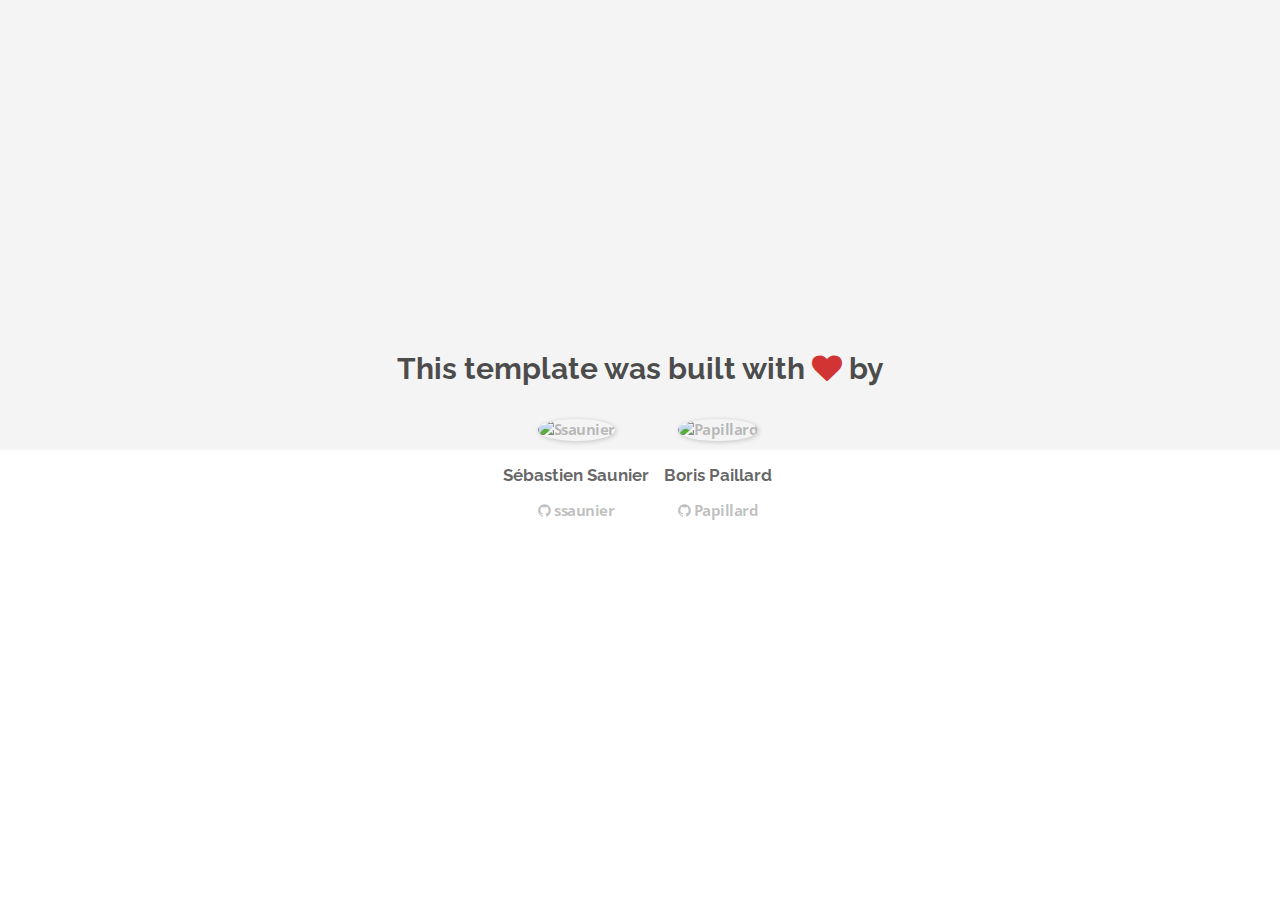
==== about.html @ d8d3a7af "Automated commit at 2017-10-30 10:53:40 UTC by middleman-deploy 2.0.0-alpha" ====
<!doctype html>
<html>
  <head>
    <meta charset="utf-8">
    <meta http-equiv="x-ua-compatible" content="ie=edge">
    <meta name="viewport"
          content="width=device-width, initial-scale=1, shrink-to-fit=no">
    <!-- Use the title from a page's frontmatter if it has one -->
    <title>Le Wagon - Middleman - About</title>
    <link href="stylesheets/application-3c48b980.css" rel="stylesheet" />
    <script src="javascripts/application-93de88c9.js"></script>
    <link href="images/favicon-f15af148.png" rel="icon" type="image/png" />
  </head>
  <body>
    <div id="about">
  <div class="about-content">
    <h1>This template was built with <i class="fa fa-heart"></i> by</h1>
    <ul class="list-inline">
        <li>
<a href="https://kitt.lewagon.com/alumni/ssaunier" target="_blank">            <img src="https://kitt.lewagon.com/placeholder/users/ssaunier" class="img-circle" alt="Ssaunier" />
</a>          <h2>Sébastien Saunier</h2>
          <p>
<a href="https://github.com/ssaunier" target="_blank">              <i class="fa fa-github"></i> ssaunier
</a>          </p>
        </li>
        <li>
<a href="https://kitt.lewagon.com/alumni/Papillard" target="_blank">            <img src="https://kitt.lewagon.com/placeholder/users/Papillard" class="img-circle" alt="Papillard" />
</a>          <h2>Boris Paillard</h2>
          <p>
<a href="https://github.com/Papillard" target="_blank">              <i class="fa fa-github"></i> Papillard
</a>          </p>
        </li>
    </ul>
  </div>
</div>

  </body>
</html>
---- stylesheets/application-3c48b980.css ----
@import url("https://fonts.googleapis.com/css?family=Open+Sans:400,300,700|Raleway:400,100,300,700,500");/*!
 * Bootstrap v3.3.7 (http://getbootstrap.com)
 * Copyright 2011-2016 Twitter, Inc.
 * Licensed under MIT (https://github.com/twbs/bootstrap/blob/master/LICENSE)
 *//*! normalize.css v3.0.3 | MIT License | github.com/necolas/normalize.css */html{font-family:sans-serif;-ms-text-size-adjust:100%;-webkit-text-size-adjust:100%}body{margin:0}article,aside,details,figcaption,figure,footer,header,hgroup,main,menu,nav,section,summary{display:block}audio,canvas,progress,video{display:inline-block;vertical-align:baseline}audio:not([controls]){display:none;height:0}[hidden],template{display:none}a{background-color:transparent}a:active,a:hover{outline:0}abbr[title]{border-bottom:1px dotted}b,strong{font-weight:bold}dfn{font-style:italic}h1{font-size:2em;margin:0.67em 0}mark{background:#ff0;color:#000}small{font-size:80%}sub,sup{font-size:75%;line-height:0;position:relative;vertical-align:baseline}sup{top:-0.5em}sub{bottom:-0.25em}img{border:0}svg:not(:root){overflow:hidden}figure{margin:1em 40px}hr{-webkit-box-sizing:content-box;box-sizing:content-box;height:0}pre{overflow:auto}code,kbd,pre,samp{font-family:monospace, monospace;font-size:1em}button,input,optgroup,select,textarea{color:inherit;font:inherit;margin:0}button{overflow:visible}button,select{text-transform:none}button,html input[type="button"],input[type="reset"],input[type="submit"]{-webkit-appearance:button;cursor:pointer}button[disabled],html input[disabled]{cursor:default}button::-moz-focus-inner,input::-moz-focus-inner{border:0;padding:0}input{line-height:normal}input[type="checkbox"],input[type="radio"]{-webkit-box-sizing:border-box;box-sizing:border-box;padding:0}input[type="number"]::-webkit-inner-spin-button,input[type="number"]::-webkit-outer-spin-button{height:auto}input[type="search"]{-webkit-appearance:textfield;-webkit-box-sizing:content-box;box-sizing:content-box}input[type="search"]::-webkit-search-cancel-button,input[type="search"]::-webkit-search-decoration{-webkit-appearance:none}fieldset{border:1px solid #c0c0c0;margin:0 2px;padding:0.35em 0.625em 0.75em}legend{border:0;padding:0}textarea{overflow:auto}optgroup{font-weight:bold}table{border-collapse:collapse;border-spacing:0}td,th{padding:0}/*! Source: https://github.com/h5bp/html5-boilerplate/blob/master/src/css/main.css */@media print{*,*:before,*:after{background:transparent !important;color:#000 !important;-webkit-box-shadow:none !important;box-shadow:none !important;text-shadow:none !important}a,a:visited{text-decoration:underline}a[href]:after{content:" (" attr(href) ")"}abbr[title]:after{content:" (" attr(title) ")"}a[href^="#"]:after,a[href^="javascript:"]:after{content:""}pre,blockquote{border:1px solid #999;page-break-inside:avoid}thead{display:table-header-group}tr,img{page-break-inside:avoid}img{max-width:100% !important}p,h2,h3{orphans:3;widows:3}h2,h3{page-break-after:avoid}.navbar{display:none}.btn>.caret,.dropup>.btn>.caret{border-top-color:#000 !important}.label{border:1px solid #000}.table{border-collapse:collapse !important}.table td,.table th{background-color:#fff !important}.table-bordered th,.table-bordered td{border:1px solid #ddd !important}}@font-face{font-family:'Glyphicons Halflings';src:url("../assets/bootstrap/glyphicons-halflings-regular-86b6f62b.eot");src:url("../assets/bootstrap/glyphicons-halflings-regular-86b6f62b.eot?#iefix") format("embedded-opentype"),url("../assets/bootstrap/glyphicons-halflings-regular-ca35b697.woff2") format("woff2"),url("../assets/bootstrap/glyphicons-halflings-regular-278e49a8.woff") format("woff"),url("../assets/bootstrap/glyphicons-halflings-regular-44bc1850.ttf") format("truetype"),url("../assets/bootstrap/glyphicons-halflings-regular-de51a849.svg#glyphicons_halflingsregular") format("svg")}.glyphicon{position:relative;top:1px;display:inline-block;font-family:'Glyphicons Halflings';font-style:normal;font-weight:normal;line-height:1;-webkit-font-smoothing:antialiased;-moz-osx-font-smoothing:grayscale}.glyphicon-asterisk:before{content:"\002a"}.glyphicon-plus:before{content:"\002b"}.glyphicon-euro:before,.glyphicon-eur:before{content:"\20ac"}.glyphicon-minus:before{content:"\2212"}.glyphicon-cloud:before{content:"\2601"}.glyphicon-envelope:before{content:"\2709"}.glyphicon-pencil:before{content:"\270f"}.glyphicon-glass:before{content:"\e001"}.glyphicon-music:before{content:"\e002"}.glyphicon-search:before{content:"\e003"}.glyphicon-heart:before{content:"\e005"}.glyphicon-star:before{content:"\e006"}.glyphicon-star-empty:before{content:"\e007"}.glyphicon-user:before{content:"\e008"}.glyphicon-film:before{content:"\e009"}.glyphicon-th-large:before{content:"\e010"}.glyphicon-th:before{content:"\e011"}.glyphicon-th-list:before{content:"\e012"}.glyphicon-ok:before{content:"\e013"}.glyphicon-remove:before{content:"\e014"}.glyphicon-zoom-in:before{content:"\e015"}.glyphicon-zoom-out:before{content:"\e016"}.glyphicon-off:before{content:"\e017"}.glyphicon-signal:before{content:"\e018"}.glyphicon-cog:before{content:"\e019"}.glyphicon-trash:before{content:"\e020"}.glyphicon-home:before{content:"\e021"}.glyphicon-file:before{content:"\e022"}.glyphicon-time:before{content:"\e023"}.glyphicon-road:before{content:"\e024"}.glyphicon-download-alt:before{content:"\e025"}.glyphicon-download:before{content:"\e026"}.glyphicon-upload:before{content:"\e027"}.glyphicon-inbox:before{content:"\e028"}.glyphicon-play-circle:before{content:"\e029"}.glyphicon-repeat:before{content:"\e030"}.glyphicon-refresh:before{content:"\e031"}.glyphicon-list-alt:before{content:"\e032"}.glyphicon-lock:before{content:"\e033"}.glyphicon-flag:before{content:"\e034"}.glyphicon-headphones:before{content:"\e035"}.glyphicon-volume-off:before{content:"\e036"}.glyphicon-volume-down:before{content:"\e037"}.glyphicon-volume-up:before{content:"\e038"}.glyphicon-qrcode:before{content:"\e039"}.glyphicon-barcode:before{content:"\e040"}.glyphicon-tag:before{content:"\e041"}.glyphicon-tags:before{content:"\e042"}.glyphicon-book:before{content:"\e043"}.glyphicon-bookmark:before{content:"\e044"}.glyphicon-print:before{content:"\e045"}.glyphicon-camera:before{content:"\e046"}.glyphicon-font:before{content:"\e047"}.glyphicon-bold:before{content:"\e048"}.glyphicon-italic:before{content:"\e049"}.glyphicon-text-height:before{content:"\e050"}.glyphicon-text-width:before{content:"\e051"}.glyphicon-align-left:before{content:"\e052"}.glyphicon-align-center:before{content:"\e053"}.glyphicon-align-right:before{content:"\e054"}.glyphicon-align-justify:before{content:"\e055"}.glyphicon-list:before{content:"\e056"}.glyphicon-indent-left:before{content:"\e057"}.glyphicon-indent-right:before{content:"\e058"}.glyphicon-facetime-video:before{content:"\e059"}.glyphicon-picture:before{content:"\e060"}.glyphicon-map-marker:before{content:"\e062"}.glyphicon-adjust:before{content:"\e063"}.glyphicon-tint:before{content:"\e064"}.glyphicon-edit:before{content:"\e065"}.glyphicon-share:before{content:"\e066"}.glyphicon-check:before{content:"\e067"}.glyphicon-move:before{content:"\e068"}.glyphicon-step-backward:before{content:"\e069"}.glyphicon-fast-backward:before{content:"\e070"}.glyphicon-backward:before{content:"\e071"}.glyphicon-play:before{content:"\e072"}.glyphicon-pause:before{content:"\e073"}.glyphicon-stop:before{content:"\e074"}.glyphicon-forward:before{content:"\e075"}.glyphicon-fast-forward:before{content:"\e076"}.glyphicon-step-forward:before{content:"\e077"}.glyphicon-eject:before{content:"\e078"}.glyphicon-chevron-left:before{content:"\e079"}.glyphicon-chevron-right:before{content:"\e080"}.glyphicon-plus-sign:before{content:"\e081"}.glyphicon-minus-sign:before{content:"\e082"}.glyphicon-remove-sign:before{content:"\e083"}.glyphicon-ok-sign:before{content:"\e084"}.glyphicon-question-sign:before{content:"\e085"}.glyphicon-info-sign:before{content:"\e086"}.glyphicon-screenshot:before{content:"\e087"}.glyphicon-remove-circle:before{content:"\e088"}.glyphicon-ok-circle:before{content:"\e089"}.glyphicon-ban-circle:before{content:"\e090"}.glyphicon-arrow-left:before{content:"\e091"}.glyphicon-arrow-right:before{content:"\e092"}.glyphicon-arrow-up:before{content:"\e093"}.glyphicon-arrow-down:before{content:"\e094"}.glyphicon-share-alt:before{content:"\e095"}.glyphicon-resize-full:before{content:"\e096"}.glyphicon-resize-small:before{content:"\e097"}.glyphicon-exclamation-sign:before{content:"\e101"}.glyphicon-gift:before{content:"\e102"}.glyphicon-leaf:before{content:"\e103"}.glyphicon-fire:before{content:"\e104"}.glyphicon-eye-open:before{content:"\e105"}.glyphicon-eye-close:before{content:"\e106"}.glyphicon-warning-sign:before{content:"\e107"}.glyphicon-plane:before{content:"\e108"}.glyphicon-calendar:before{content:"\e109"}.glyphicon-random:before{content:"\e110"}.glyphicon-comment:before{content:"\e111"}.glyphicon-magnet:before{content:"\e112"}.glyphicon-chevron-up:before{content:"\e113"}.glyphicon-chevron-down:before{content:"\e114"}.glyphicon-retweet:before{content:"\e115"}.glyphicon-shopping-cart:before{content:"\e116"}.glyphicon-folder-close:before{content:"\e117"}.glyphicon-folder-open:before{content:"\e118"}.glyphicon-resize-vertical:before{content:"\e119"}.glyphicon-resize-horizontal:before{content:"\e120"}.glyphicon-hdd:before{content:"\e121"}.glyphicon-bullhorn:before{content:"\e122"}.glyphicon-bell:before{content:"\e123"}.glyphicon-certificate:before{content:"\e124"}.glyphicon-thumbs-up:before{content:"\e125"}.glyphicon-thumbs-down:before{content:"\e126"}.glyphicon-hand-right:before{content:"\e127"}.glyphicon-hand-left:before{content:"\e128"}.glyphicon-hand-up:before{content:"\e129"}.glyphicon-hand-down:before{content:"\e130"}.glyphicon-circle-arrow-right:before{content:"\e131"}.glyphicon-circle-arrow-left:before{content:"\e132"}.glyphicon-circle-arrow-up:before{content:"\e133"}.glyphicon-circle-arrow-down:before{content:"\e134"}.glyphicon-globe:before{content:"\e135"}.glyphicon-wrench:before{content:"\e136"}.glyphicon-tasks:before{content:"\e137"}.glyphicon-filter:before{content:"\e138"}.glyphicon-briefcase:before{content:"\e139"}.glyphicon-fullscreen:before{content:"\e140"}.glyphicon-dashboard:before{content:"\e141"}.glyphicon-paperclip:before{content:"\e142"}.glyphicon-heart-empty:before{content:"\e143"}.glyphicon-link:before{content:"\e144"}.glyphicon-phone:before{content:"\e145"}.glyphicon-pushpin:before{content:"\e146"}.glyphicon-usd:before{content:"\e148"}.glyphicon-gbp:before{content:"\e149"}.glyphicon-sort:before{content:"\e150"}.glyphicon-sort-by-alphabet:before{content:"\e151"}.glyphicon-sort-by-alphabet-alt:before{content:"\e152"}.glyphicon-sort-by-order:before{content:"\e153"}.glyphicon-sort-by-order-alt:before{content:"\e154"}.glyphicon-sort-by-attributes:before{content:"\e155"}.glyphicon-sort-by-attributes-alt:before{content:"\e156"}.glyphicon-unchecked:before{content:"\e157"}.glyphicon-expand:before{content:"\e158"}.glyphicon-collapse-down:before{content:"\e159"}.glyphicon-collapse-up:before{content:"\e160"}.glyphicon-log-in:before{content:"\e161"}.glyphicon-flash:before{content:"\e162"}.glyphicon-log-out:before{content:"\e163"}.glyphicon-new-window:before{content:"\e164"}.glyphicon-record:before{content:"\e165"}.glyphicon-save:before{content:"\e166"}.glyphicon-open:before{content:"\e167"}.glyphicon-saved:before{content:"\e168"}.glyphicon-import:before{content:"\e169"}.glyphicon-export:before{content:"\e170"}.glyphicon-send:before{content:"\e171"}.glyphicon-floppy-disk:before{content:"\e172"}.glyphicon-floppy-saved:before{content:"\e173"}.glyphicon-floppy-remove:before{content:"\e174"}.glyphicon-floppy-save:before{content:"\e175"}.glyphicon-floppy-open:before{content:"\e176"}.glyphicon-credit-card:before{content:"\e177"}.glyphicon-transfer:before{content:"\e178"}.glyphicon-cutlery:before{content:"\e179"}.glyphicon-header:before{content:"\e180"}.glyphicon-compressed:before{content:"\e181"}.glyphicon-earphone:before{content:"\e182"}.glyphicon-phone-alt:before{content:"\e183"}.glyphicon-tower:before{content:"\e184"}.glyphicon-stats:before{content:"\e185"}.glyphicon-sd-video:before{content:"\e186"}.glyphicon-hd-video:before{content:"\e187"}.glyphicon-subtitles:before{content:"\e188"}.glyphicon-sound-stereo:before{content:"\e189"}.glyphicon-sound-dolby:before{content:"\e190"}.glyphicon-sound-5-1:before{content:"\e191"}.glyphicon-sound-6-1:before{content:"\e192"}.glyphicon-sound-7-1:before{content:"\e193"}.glyphicon-copyright-mark:before{content:"\e194"}.glyphicon-registration-mark:before{content:"\e195"}.glyphicon-cloud-download:before{content:"\e197"}.glyphicon-cloud-upload:before{content:"\e198"}.glyphicon-tree-conifer:before{content:"\e199"}.glyphicon-tree-deciduous:before{content:"\e200"}.glyphicon-cd:before{content:"\e201"}.glyphicon-save-file:before{content:"\e202"}.glyphicon-open-file:before{content:"\e203"}.glyphicon-level-up:before{content:"\e204"}.glyphicon-copy:before{content:"\e205"}.glyphicon-paste:before{content:"\e206"}.glyphicon-alert:before{content:"\e209"}.glyphicon-equalizer:before{content:"\e210"}.glyphicon-king:before{content:"\e211"}.glyphicon-queen:before{content:"\e212"}.glyphicon-pawn:before{content:"\e213"}.glyphicon-bishop:before{content:"\e214"}.glyphicon-knight:before{content:"\e215"}.glyphicon-baby-formula:before{content:"\e216"}.glyphicon-tent:before{content:"\26fa"}.glyphicon-blackboard:before{content:"\e218"}.glyphicon-bed:before{content:"\e219"}.glyphicon-apple:before{content:"\f8ff"}.glyphicon-erase:before{content:"\e221"}.glyphicon-hourglass:before{content:"\231b"}.glyphicon-lamp:before{content:"\e223"}.glyphicon-duplicate:before{content:"\e224"}.glyphicon-piggy-bank:before{content:"\e225"}.glyphicon-scissors:before{content:"\e226"}.glyphicon-bitcoin:before{content:"\e227"}.glyphicon-btc:before{content:"\e227"}.glyphicon-xbt:before{content:"\e227"}.glyphicon-yen:before{content:"\00a5"}.glyphicon-jpy:before{content:"\00a5"}.glyphicon-ruble:before{content:"\20bd"}.glyphicon-rub:before{content:"\20bd"}.glyphicon-scale:before{content:"\e230"}.glyphicon-ice-lolly:before{content:"\e231"}.glyphicon-ice-lolly-tasted:before{content:"\e232"}.glyphicon-education:before{content:"\e233"}.glyphicon-option-horizontal:before{content:"\e234"}.glyphicon-option-vertical:before{content:"\e235"}.glyphicon-menu-hamburger:before{content:"\e236"}.glyphicon-modal-window:before{content:"\e237"}.glyphicon-oil:before{content:"\e238"}.glyphicon-grain:before{content:"\e239"}.glyphicon-sunglasses:before{content:"\e240"}.glyphicon-text-size:before{content:"\e241"}.glyphicon-text-color:before{content:"\e242"}.glyphicon-text-background:before{content:"\e243"}.glyphicon-object-align-top:before{content:"\e244"}.glyphicon-object-align-bottom:before{content:"\e245"}.glyphicon-object-align-horizontal:before{content:"\e246"}.glyphicon-object-align-left:before{content:"\e247"}.glyphicon-object-align-vertical:before{content:"\e248"}.glyphicon-object-align-right:before{content:"\e249"}.glyphicon-triangle-right:before{content:"\e250"}.glyphicon-triangle-left:before{content:"\e251"}.glyphicon-triangle-bottom:before{content:"\e252"}.glyphicon-triangle-top:before{content:"\e253"}.glyphicon-console:before{content:"\e254"}.glyphicon-superscript:before{content:"\e255"}.glyphicon-subscript:before{content:"\e256"}.glyphicon-menu-left:before{content:"\e257"}.glyphicon-menu-right:before{content:"\e258"}.glyphicon-menu-down:before{content:"\e259"}.glyphicon-menu-up:before{content:"\e260"}*{-webkit-box-sizing:border-box;box-sizing:border-box}*:before,*:after{-webkit-box-sizing:border-box;box-sizing:border-box}html{font-size:10px;-webkit-tap-highlight-color:transparent}body{font-family:"Open Sans", "Helvetica", "sans-serif";font-size:18px;line-height:1.42857143;color:#333333;background-color:#F4F4F4}input,button,select,textarea{font-family:inherit;font-size:inherit;line-height:inherit}a{color:#469AE0;text-decoration:none}a:hover,a:focus{color:#1f74ba;text-decoration:underline}a:focus{outline:5px auto -webkit-focus-ring-color;outline-offset:-2px}figure{margin:0}img{vertical-align:middle}.img-responsive{display:block;max-width:100%;height:auto}.img-rounded{border-radius:2px}.img-thumbnail{padding:4px;line-height:1.42857143;background-color:#F4F4F4;border:1px solid #ddd;border-radius:2px;-webkit-transition:all 0.2s ease-in-out;transition:all 0.2s ease-in-out;display:inline-block;max-width:100%;height:auto}.img-circle{border-radius:50%}hr{margin-top:25px;margin-bottom:25px;border:0;border-top:1px solid #eeeeee}.sr-only{position:absolute;width:1px;height:1px;margin:-1px;padding:0;overflow:hidden;clip:rect(0, 0, 0, 0);border:0}.sr-only-focusable:active,.sr-only-focusable:focus{position:static;width:auto;height:auto;margin:0;overflow:visible;clip:auto}[role="button"]{cursor:pointer}h1,h2,h3,h4,h5,h6,.h1,.h2,.h3,.h4,.h5,.h6{font-family:"Raleway", "Helvetica", "sans-serif";font-weight:500;line-height:1.1;color:inherit}h1 small,h1 .small,h2 small,h2 .small,h3 small,h3 .small,h4 small,h4 .small,h5 small,h5 .small,h6 small,h6 .small,.h1 small,.h1 .small,.h2 small,.h2 .small,.h3 small,.h3 .small,.h4 small,.h4 .small,.h5 small,.h5 .small,.h6 small,.h6 .small{font-weight:normal;line-height:1;color:#777777}h1,.h1,h2,.h2,h3,.h3{margin-top:25px;margin-bottom:12.5px}h1 small,h1 .small,.h1 small,.h1 .small,h2 small,h2 .small,.h2 small,.h2 .small,h3 small,h3 .small,.h3 small,.h3 .small{font-size:65%}h4,.h4,h5,.h5,h6,.h6{margin-top:12.5px;margin-bottom:12.5px}h4 small,h4 .small,.h4 small,.h4 .small,h5 small,h5 .small,.h5 small,.h5 .small,h6 small,h6 .small,.h6 small,.h6 .small{font-size:75%}h1,.h1{font-size:46px}h2,.h2{font-size:38px}h3,.h3{font-size:31px}h4,.h4{font-size:23px}h5,.h5{font-size:18px}h6,.h6{font-size:16px}p{margin:0 0 12.5px}.lead{margin-bottom:25px;font-size:20px;font-weight:300;line-height:1.4}@media (min-width: 768px){.lead{font-size:27px}}small,.small{font-size:88%}mark,.mark{background-color:#fcf8e3;padding:.2em}.text-left{text-align:left}.text-right{text-align:right}.text-center{text-align:center}.text-justify{text-align:justify}.text-nowrap{white-space:nowrap}.text-lowercase{text-transform:lowercase}.text-uppercase,.initialism{text-transform:uppercase}.text-capitalize{text-transform:capitalize}.text-muted{color:#777777}.text-primary{color:#469AE0}a.text-primary:hover,a.text-primary:focus{color:#2381d0}.text-success{color:#3c763d}a.text-success:hover,a.text-success:focus{color:#2b542c}.text-info{color:#31708f}a.text-info:hover,a.text-info:focus{color:#245269}.text-warning{color:#8a6d3b}a.text-warning:hover,a.text-warning:focus{color:#66512c}.text-danger{color:#a94442}a.text-danger:hover,a.text-danger:focus{color:#843534}.bg-primary{color:#fff}.bg-primary{background-color:#469AE0}a.bg-primary:hover,a.bg-primary:focus{background-color:#2381d0}.bg-success{background-color:#dff0d8}a.bg-success:hover,a.bg-success:focus{background-color:#c1e2b3}.bg-info{background-color:#d9edf7}a.bg-info:hover,a.bg-info:focus{background-color:#afd9ee}.bg-warning{background-color:#fcf8e3}a.bg-warning:hover,a.bg-warning:focus{background-color:#f7ecb5}.bg-danger{background-color:#f2dede}a.bg-danger:hover,a.bg-danger:focus{background-color:#e4b9b9}.page-header{padding-bottom:11.5px;margin:50px 0 25px;border-bottom:1px solid #eeeeee}ul,ol{margin-top:0;margin-bottom:12.5px}ul ul,ul ol,ol ul,ol ol{margin-bottom:0}.list-unstyled{padding-left:0;list-style:none}.list-inline{padding-left:0;list-style:none;margin-left:-5px}.list-inline>li{display:inline-block;padding-left:5px;padding-right:5px}dl{margin-top:0;margin-bottom:25px}dt,dd{line-height:1.42857143}dt{font-weight:bold}dd{margin-left:0}.dl-horizontal dd:before,.dl-horizontal dd:after{content:" ";display:table}.dl-horizontal dd:after{clear:both}@media (min-width: 768px){.dl-horizontal dt{float:left;width:160px;clear:left;text-align:right;overflow:hidden;text-overflow:ellipsis;white-space:nowrap}.dl-horizontal dd{margin-left:180px}}abbr[title],abbr[data-original-title]{cursor:help;border-bottom:1px dotted #777777}.initialism{font-size:90%}blockquote{padding:12.5px 25px;margin:0 0 25px;font-size:22.5px;border-left:5px solid #eeeeee}blockquote p:last-child,blockquote ul:last-child,blockquote ol:last-child{margin-bottom:0}blockquote footer,blockquote small,blockquote .small{display:block;font-size:80%;line-height:1.42857143;color:#777777}blockquote footer:before,blockquote small:before,blockquote .small:before{content:'\2014 \00A0'}.blockquote-reverse,blockquote.pull-right{padding-right:15px;padding-left:0;border-right:5px solid #eeeeee;border-left:0;text-align:right}.blockquote-reverse footer:before,.blockquote-reverse small:before,.blockquote-reverse .small:before,blockquote.pull-right footer:before,blockquote.pull-right small:before,blockquote.pull-right .small:before{content:''}.blockquote-reverse footer:after,.blockquote-reverse small:after,.blockquote-reverse .small:after,blockquote.pull-right footer:after,blockquote.pull-right small:after,blockquote.pull-right .small:after{content:'\00A0 \2014'}address{margin-bottom:25px;font-style:normal;line-height:1.42857143}code,kbd,pre,samp{font-family:Menlo, Monaco, Consolas, "Courier New", monospace}code{padding:2px 4px;font-size:90%;color:#c7254e;background-color:#f9f2f4;border-radius:2px}kbd{padding:2px 4px;font-size:90%;color:#fff;background-color:#333;border-radius:2px;-webkit-box-shadow:inset 0 -1px 0 rgba(0,0,0,0.25);box-shadow:inset 0 -1px 0 rgba(0,0,0,0.25)}kbd kbd{padding:0;font-size:100%;font-weight:bold;-webkit-box-shadow:none;box-shadow:none}pre{display:block;padding:12px;margin:0 0 12.5px;font-size:17px;line-height:1.42857143;word-break:break-all;word-wrap:break-word;color:#333333;background-color:#f5f5f5;border:1px solid #ccc;border-radius:2px}pre code{padding:0;font-size:inherit;color:inherit;white-space:pre-wrap;background-color:transparent;border-radius:0}.pre-scrollable{max-height:340px;overflow-y:scroll}.container{margin-right:auto;margin-left:auto;padding-left:15px;padding-right:15px}.container:before,.container:after{content:" ";display:table}.container:after{clear:both}@media (min-width: 768px){.container{width:750px}}@media (min-width: 992px){.container{width:970px}}@media (min-width: 1200px){.container{width:1170px}}.container-fluid{margin-right:auto;margin-left:auto;padding-left:15px;padding-right:15px}.container-fluid:before,.container-fluid:after{content:" ";display:table}.container-fluid:after{clear:both}.row{margin-left:-15px;margin-right:-15px}.row:before,.row:after{content:" ";display:table}.row:after{clear:both}.col-xs-1,.col-sm-1,.col-md-1,.col-lg-1,.col-xs-2,.col-sm-2,.col-md-2,.col-lg-2,.col-xs-3,.col-sm-3,.col-md-3,.col-lg-3,.col-xs-4,.col-sm-4,.col-md-4,.col-lg-4,.col-xs-5,.col-sm-5,.col-md-5,.col-lg-5,.col-xs-6,.col-sm-6,.col-md-6,.col-lg-6,.col-xs-7,.col-sm-7,.col-md-7,.col-lg-7,.col-xs-8,.col-sm-8,.col-md-8,.col-lg-8,.col-xs-9,.col-sm-9,.col-md-9,.col-lg-9,.col-xs-10,.col-sm-10,.col-md-10,.col-lg-10,.col-xs-11,.col-sm-11,.col-md-11,.col-lg-11,.col-xs-12,.col-sm-12,.col-md-12,.col-lg-12{position:relative;min-height:1px;padding-left:15px;padding-right:15px}.col-xs-1,.col-xs-2,.col-xs-3,.col-xs-4,.col-xs-5,.col-xs-6,.col-xs-7,.col-xs-8,.col-xs-9,.col-xs-10,.col-xs-11,.col-xs-12{float:left}.col-xs-1{width:8.33333333%}.col-xs-2{width:16.66666667%}.col-xs-3{width:25%}.col-xs-4{width:33.33333333%}.col-xs-5{width:41.66666667%}.col-xs-6{width:50%}.col-xs-7{width:58.33333333%}.col-xs-8{width:66.66666667%}.col-xs-9{width:75%}.col-xs-10{width:83.33333333%}.col-xs-11{width:91.66666667%}.col-xs-12{width:100%}.col-xs-pull-0{right:auto}.col-xs-pull-1{right:8.33333333%}.col-xs-pull-2{right:16.66666667%}.col-xs-pull-3{right:25%}.col-xs-pull-4{right:33.33333333%}.col-xs-pull-5{right:41.66666667%}.col-xs-pull-6{right:50%}.col-xs-pull-7{right:58.33333333%}.col-xs-pull-8{right:66.66666667%}.col-xs-pull-9{right:75%}.col-xs-pull-10{right:83.33333333%}.col-xs-pull-11{right:91.66666667%}.col-xs-pull-12{right:100%}.col-xs-push-0{left:auto}.col-xs-push-1{left:8.33333333%}.col-xs-push-2{left:16.66666667%}.col-xs-push-3{left:25%}.col-xs-push-4{left:33.33333333%}.col-xs-push-5{left:41.66666667%}.col-xs-push-6{left:50%}.col-xs-push-7{left:58.33333333%}.col-xs-push-8{left:66.66666667%}.col-xs-push-9{left:75%}.col-xs-push-10{left:83.33333333%}.col-xs-push-11{left:91.66666667%}.col-xs-push-12{left:100%}.col-xs-offset-0{margin-left:0%}.col-xs-offset-1{margin-left:8.33333333%}.col-xs-offset-2{margin-left:16.66666667%}.col-xs-offset-3{margin-left:25%}.col-xs-offset-4{margin-left:33.33333333%}.col-xs-offset-5{margin-left:41.66666667%}.col-xs-offset-6{margin-left:50%}.col-xs-offset-7{margin-left:58.33333333%}.col-xs-offset-8{margin-left:66.66666667%}.col-xs-offset-9{margin-left:75%}.col-xs-offset-10{margin-left:83.33333333%}.col-xs-offset-11{margin-left:91.66666667%}.col-xs-offset-12{margin-left:100%}@media (min-width: 768px){.col-sm-1,.col-sm-2,.col-sm-3,.col-sm-4,.col-sm-5,.col-sm-6,.col-sm-7,.col-sm-8,.col-sm-9,.col-sm-10,.col-sm-11,.col-sm-12{float:left}.col-sm-1{width:8.33333333%}.col-sm-2{width:16.66666667%}.col-sm-3{width:25%}.col-sm-4{width:33.33333333%}.col-sm-5{width:41.66666667%}.col-sm-6{width:50%}.col-sm-7{width:58.33333333%}.col-sm-8{width:66.66666667%}.col-sm-9{width:75%}.col-sm-10{width:83.33333333%}.col-sm-11{width:91.66666667%}.col-sm-12{width:100%}.col-sm-pull-0{right:auto}.col-sm-pull-1{right:8.33333333%}.col-sm-pull-2{right:16.66666667%}.col-sm-pull-3{right:25%}.col-sm-pull-4{right:33.33333333%}.col-sm-pull-5{right:41.66666667%}.col-sm-pull-6{right:50%}.col-sm-pull-7{right:58.33333333%}.col-sm-pull-8{right:66.66666667%}.col-sm-pull-9{right:75%}.col-sm-pull-10{right:83.33333333%}.col-sm-pull-11{right:91.66666667%}.col-sm-pull-12{right:100%}.col-sm-push-0{left:auto}.col-sm-push-1{left:8.33333333%}.col-sm-push-2{left:16.66666667%}.col-sm-push-3{left:25%}.col-sm-push-4{left:33.33333333%}.col-sm-push-5{left:41.66666667%}.col-sm-push-6{left:50%}.col-sm-push-7{left:58.33333333%}.col-sm-push-8{left:66.66666667%}.col-sm-push-9{left:75%}.col-sm-push-10{left:83.33333333%}.col-sm-push-11{left:91.66666667%}.col-sm-push-12{left:100%}.col-sm-offset-0{margin-left:0%}.col-sm-offset-1{margin-left:8.33333333%}.col-sm-offset-2{margin-left:16.66666667%}.col-sm-offset-3{margin-left:25%}.col-sm-offset-4{margin-left:33.33333333%}.col-sm-offset-5{margin-left:41.66666667%}.col-sm-offset-6{margin-left:50%}.col-sm-offset-7{margin-left:58.33333333%}.col-sm-offset-8{margin-left:66.66666667%}.col-sm-offset-9{margin-left:75%}.col-sm-offset-10{margin-left:83.33333333%}.col-sm-offset-11{margin-left:91.66666667%}.col-sm-offset-12{margin-left:100%}}@media (min-width: 992px){.col-md-1,.col-md-2,.col-md-3,.col-md-4,.col-md-5,.col-md-6,.col-md-7,.col-md-8,.col-md-9,.col-md-10,.col-md-11,.col-md-12{float:left}.col-md-1{width:8.33333333%}.col-md-2{width:16.66666667%}.col-md-3{width:25%}.col-md-4{width:33.33333333%}.col-md-5{width:41.66666667%}.col-md-6{width:50%}.col-md-7{width:58.33333333%}.col-md-8{width:66.66666667%}.col-md-9{width:75%}.col-md-10{width:83.33333333%}.col-md-11{width:91.66666667%}.col-md-12{width:100%}.col-md-pull-0{right:auto}.col-md-pull-1{right:8.33333333%}.col-md-pull-2{right:16.66666667%}.col-md-pull-3{right:25%}.col-md-pull-4{right:33.33333333%}.col-md-pull-5{right:41.66666667%}.col-md-pull-6{right:50%}.col-md-pull-7{right:58.33333333%}.col-md-pull-8{right:66.66666667%}.col-md-pull-9{right:75%}.col-md-pull-10{right:83.33333333%}.col-md-pull-11{right:91.66666667%}.col-md-pull-12{right:100%}.col-md-push-0{left:auto}.col-md-push-1{left:8.33333333%}.col-md-push-2{left:16.66666667%}.col-md-push-3{left:25%}.col-md-push-4{left:33.33333333%}.col-md-push-5{left:41.66666667%}.col-md-push-6{left:50%}.col-md-push-7{left:58.33333333%}.col-md-push-8{left:66.66666667%}.col-md-push-9{left:75%}.col-md-push-10{left:83.33333333%}.col-md-push-11{left:91.66666667%}.col-md-push-12{left:100%}.col-md-offset-0{margin-left:0%}.col-md-offset-1{margin-left:8.33333333%}.col-md-offset-2{margin-left:16.66666667%}.col-md-offset-3{margin-left:25%}.col-md-offset-4{margin-left:33.33333333%}.col-md-offset-5{margin-left:41.66666667%}.col-md-offset-6{margin-left:50%}.col-md-offset-7{margin-left:58.33333333%}.col-md-offset-8{margin-left:66.66666667%}.col-md-offset-9{margin-left:75%}.col-md-offset-10{margin-left:83.33333333%}.col-md-offset-11{margin-left:91.66666667%}.col-md-offset-12{margin-left:100%}}@media (min-width: 1200px){.col-lg-1,.col-lg-2,.col-lg-3,.col-lg-4,.col-lg-5,.col-lg-6,.col-lg-7,.col-lg-8,.col-lg-9,.col-lg-10,.col-lg-11,.col-lg-12{float:left}.col-lg-1{width:8.33333333%}.col-lg-2{width:16.66666667%}.col-lg-3{width:25%}.col-lg-4{width:33.33333333%}.col-lg-5{width:41.66666667%}.col-lg-6{width:50%}.col-lg-7{width:58.33333333%}.col-lg-8{width:66.66666667%}.col-lg-9{width:75%}.col-lg-10{width:83.33333333%}.col-lg-11{width:91.66666667%}.col-lg-12{width:100%}.col-lg-pull-0{right:auto}.col-lg-pull-1{right:8.33333333%}.col-lg-pull-2{right:16.66666667%}.col-lg-pull-3{right:25%}.col-lg-pull-4{right:33.33333333%}.col-lg-pull-5{right:41.66666667%}.col-lg-pull-6{right:50%}.col-lg-pull-7{right:58.33333333%}.col-lg-pull-8{right:66.66666667%}.col-lg-pull-9{right:75%}.col-lg-pull-10{right:83.33333333%}.col-lg-pull-11{right:91.66666667%}.col-lg-pull-12{right:100%}.col-lg-push-0{left:auto}.col-lg-push-1{left:8.33333333%}.col-lg-push-2{left:16.66666667%}.col-lg-push-3{left:25%}.col-lg-push-4{left:33.33333333%}.col-lg-push-5{left:41.66666667%}.col-lg-push-6{left:50%}.col-lg-push-7{left:58.33333333%}.col-lg-push-8{left:66.66666667%}.col-lg-push-9{left:75%}.col-lg-push-10{left:83.33333333%}.col-lg-push-11{left:91.66666667%}.col-lg-push-12{left:100%}.col-lg-offset-0{margin-left:0%}.col-lg-offset-1{margin-left:8.33333333%}.col-lg-offset-2{margin-left:16.66666667%}.col-lg-offset-3{margin-left:25%}.col-lg-offset-4{margin-left:33.33333333%}.col-lg-offset-5{margin-left:41.66666667%}.col-lg-offset-6{margin-left:50%}.col-lg-offset-7{margin-left:58.33333333%}.col-lg-offset-8{margin-left:66.66666667%}.col-lg-offset-9{margin-left:75%}.col-lg-offset-10{margin-left:83.33333333%}.col-lg-offset-11{margin-left:91.66666667%}.col-lg-offset-12{margin-left:100%}}table{background-color:transparent}caption{padding-top:8px;padding-bottom:8px;color:#777777;text-align:left}th{text-align:left}.table{width:100%;max-width:100%;margin-bottom:25px}.table>thead>tr>th,.table>thead>tr>td,.table>tbody>tr>th,.table>tbody>tr>td,.table>tfoot>tr>th,.table>tfoot>tr>td{padding:8px;line-height:1.42857143;vertical-align:top;border-top:1px solid #ddd}.table>thead>tr>th{vertical-align:bottom;border-bottom:2px solid #ddd}.table>caption+thead>tr:first-child>th,.table>caption+thead>tr:first-child>td,.table>colgroup+thead>tr:first-child>th,.table>colgroup+thead>tr:first-child>td,.table>thead:first-child>tr:first-child>th,.table>thead:first-child>tr:first-child>td{border-top:0}.table>tbody+tbody{border-top:2px solid #ddd}.table .table{background-color:#F4F4F4}.table-condensed>thead>tr>th,.table-condensed>thead>tr>td,.table-condensed>tbody>tr>th,.table-condensed>tbody>tr>td,.table-condensed>tfoot>tr>th,.table-condensed>tfoot>tr>td{padding:5px}.table-bordered{border:1px solid #ddd}.table-bordered>thead>tr>th,.table-bordered>thead>tr>td,.table-bordered>tbody>tr>th,.table-bordered>tbody>tr>td,.table-bordered>tfoot>tr>th,.table-bordered>tfoot>tr>td{border:1px solid #ddd}.table-bordered>thead>tr>th,.table-bordered>thead>tr>td{border-bottom-width:2px}.table-striped>tbody>tr:nth-of-type(odd){background-color:#f9f9f9}.table-hover>tbody>tr:hover{background-color:#f5f5f5}table col[class*="col-"]{position:static;float:none;display:table-column}table td[class*="col-"],table th[class*="col-"]{position:static;float:none;display:table-cell}.table>thead>tr>td.active,.table>thead>tr>th.active,.table>thead>tr.active>td,.table>thead>tr.active>th,.table>tbody>tr>td.active,.table>tbody>tr>th.active,.table>tbody>tr.active>td,.table>tbody>tr.active>th,.table>tfoot>tr>td.active,.table>tfoot>tr>th.active,.table>tfoot>tr.active>td,.table>tfoot>tr.active>th{background-color:#f5f5f5}.table-hover>tbody>tr>td.active:hover,.table-hover>tbody>tr>th.active:hover,.table-hover>tbody>tr.active:hover>td,.table-hover>tbody>tr:hover>.active,.table-hover>tbody>tr.active:hover>th{background-color:#e8e8e8}.table>thead>tr>td.success,.table>thead>tr>th.success,.table>thead>tr.success>td,.table>thead>tr.success>th,.table>tbody>tr>td.success,.table>tbody>tr>th.success,.table>tbody>tr.success>td,.table>tbody>tr.success>th,.table>tfoot>tr>td.success,.table>tfoot>tr>th.success,.table>tfoot>tr.success>td,.table>tfoot>tr.success>th{background-color:#dff0d8}.table-hover>tbody>tr>td.success:hover,.table-hover>tbody>tr>th.success:hover,.table-hover>tbody>tr.success:hover>td,.table-hover>tbody>tr:hover>.success,.table-hover>tbody>tr.success:hover>th{background-color:#d0e9c6}.table>thead>tr>td.info,.table>thead>tr>th.info,.table>thead>tr.info>td,.table>thead>tr.info>th,.table>tbody>tr>td.info,.table>tbody>tr>th.info,.table>tbody>tr.info>td,.table>tbody>tr.info>th,.table>tfoot>tr>td.info,.table>tfoot>tr>th.info,.table>tfoot>tr.info>td,.table>tfoot>tr.info>th{background-color:#d9edf7}.table-hover>tbody>tr>td.info:hover,.table-hover>tbody>tr>th.info:hover,.table-hover>tbody>tr.info:hover>td,.table-hover>tbody>tr:hover>.info,.table-hover>tbody>tr.info:hover>th{background-color:#c4e3f3}.table>thead>tr>td.warning,.table>thead>tr>th.warning,.table>thead>tr.warning>td,.table>thead>tr.warning>th,.table>tbody>tr>td.warning,.table>tbody>tr>th.warning,.table>tbody>tr.warning>td,.table>tbody>tr.warning>th,.table>tfoot>tr>td.warning,.table>tfoot>tr>th.warning,.table>tfoot>tr.warning>td,.table>tfoot>tr.warning>th{background-color:#fcf8e3}.table-hover>tbody>tr>td.warning:hover,.table-hover>tbody>tr>th.warning:hover,.table-hover>tbody>tr.warning:hover>td,.table-hover>tbody>tr:hover>.warning,.table-hover>tbody>tr.warning:hover>th{background-color:#faf2cc}.table>thead>tr>td.danger,.table>thead>tr>th.danger,.table>thead>tr.danger>td,.table>thead>tr.danger>th,.table>tbody>tr>td.danger,.table>tbody>tr>th.danger,.table>tbody>tr.danger>td,.table>tbody>tr.danger>th,.table>tfoot>tr>td.danger,.table>tfoot>tr>th.danger,.table>tfoot>tr.danger>td,.table>tfoot>tr.danger>th{background-color:#f2dede}.table-hover>tbody>tr>td.danger:hover,.table-hover>tbody>tr>th.danger:hover,.table-hover>tbody>tr.danger:hover>td,.table-hover>tbody>tr:hover>.danger,.table-hover>tbody>tr.danger:hover>th{background-color:#ebcccc}.table-responsive{overflow-x:auto;min-height:0.01%}@media screen and (max-width: 767px){.table-responsive{width:100%;margin-bottom:18.75px;overflow-y:hidden;-ms-overflow-style:-ms-autohiding-scrollbar;border:1px solid #ddd}.table-responsive>.table{margin-bottom:0}.table-responsive>.table>thead>tr>th,.table-responsive>.table>thead>tr>td,.table-responsive>.table>tbody>tr>th,.table-responsive>.table>tbody>tr>td,.table-responsive>.table>tfoot>tr>th,.table-responsive>.table>tfoot>tr>td{white-space:nowrap}.table-responsive>.table-bordered{border:0}.table-responsive>.table-bordered>thead>tr>th:first-child,.table-responsive>.table-bordered>thead>tr>td:first-child,.table-responsive>.table-bordered>tbody>tr>th:first-child,.table-responsive>.table-bordered>tbody>tr>td:first-child,.table-responsive>.table-bordered>tfoot>tr>th:first-child,.table-responsive>.table-bordered>tfoot>tr>td:first-child{border-left:0}.table-responsive>.table-bordered>thead>tr>th:last-child,.table-responsive>.table-bordered>thead>tr>td:last-child,.table-responsive>.table-bordered>tbody>tr>th:last-child,.table-responsive>.table-bordered>tbody>tr>td:last-child,.table-responsive>.table-bordered>tfoot>tr>th:last-child,.table-responsive>.table-bordered>tfoot>tr>td:last-child{border-right:0}.table-responsive>.table-bordered>tbody>tr:last-child>th,.table-responsive>.table-bordered>tbody>tr:last-child>td,.table-responsive>.table-bordered>tfoot>tr:last-child>th,.table-responsive>.table-bordered>tfoot>tr:last-child>td{border-bottom:0}}fieldset{padding:0;margin:0;border:0;min-width:0}legend{display:block;width:100%;padding:0;margin-bottom:25px;font-size:27px;line-height:inherit;color:#333333;border:0;border-bottom:1px solid #e5e5e5}label{display:inline-block;max-width:100%;margin-bottom:5px;font-weight:bold}input[type="search"]{-webkit-box-sizing:border-box;box-sizing:border-box}input[type="radio"],input[type="checkbox"]{margin:4px 0 0;margin-top:1px \9;line-height:normal}input[type="file"]{display:block}input[type="range"]{display:block;width:100%}select[multiple],select[size]{height:auto}input[type="file"]:focus,input[type="radio"]:focus,input[type="checkbox"]:focus{outline:5px auto -webkit-focus-ring-color;outline-offset:-2px}output{display:block;padding-top:7px;font-size:18px;line-height:1.42857143;color:#000000}.form-control{display:block;width:100%;height:39px;padding:6px 12px;font-size:18px;line-height:1.42857143;color:#000000;background-color:#fff;background-image:none;border:1px solid #ccc;border-radius:2px;-webkit-box-shadow:inset 0 1px 1px rgba(0,0,0,0.075);box-shadow:inset 0 1px 1px rgba(0,0,0,0.075);-webkit-transition:border-color ease-in-out 0.15s, box-shadow ease-in-out 0.15s;-webkit-transition:border-color ease-in-out 0.15s, -webkit-box-shadow ease-in-out 0.15s;transition:border-color ease-in-out 0.15s, -webkit-box-shadow ease-in-out 0.15s;transition:border-color ease-in-out 0.15s, box-shadow ease-in-out 0.15s;transition:border-color ease-in-out 0.15s, box-shadow ease-in-out 0.15s, -webkit-box-shadow ease-in-out 0.15s}.form-control:focus{border-color:#66afe9;outline:0;-webkit-box-shadow:inset 0 1px 1px rgba(0,0,0,0.075),0 0 8px rgba(102,175,233,0.6);box-shadow:inset 0 1px 1px rgba(0,0,0,0.075),0 0 8px rgba(102,175,233,0.6)}.form-control::-moz-placeholder{color:#999;opacity:1}.form-control:-ms-input-placeholder{color:#999}.form-control::-webkit-input-placeholder{color:#999}.form-control::-ms-expand{border:0;background-color:transparent}.form-control[disabled],.form-control[readonly],fieldset[disabled] .form-control{background-color:#eeeeee;opacity:1}.form-control[disabled],fieldset[disabled] .form-control{cursor:not-allowed}textarea.form-control{height:auto}input[type="search"]{-webkit-appearance:none}@media screen and (-webkit-min-device-pixel-ratio: 0){input[type="date"].form-control,input[type="time"].form-control,input[type="datetime-local"].form-control,input[type="month"].form-control{line-height:39px}input[type="date"].input-sm,.input-group-sm>input[type="date"].form-control,.input-group-sm>input[type="date"].input-group-addon,.input-group-sm>.input-group-btn>input[type="date"].btn,.input-group-sm input[type="date"],input[type="time"].input-sm,.input-group-sm>input[type="time"].form-control,.input-group-sm>input[type="time"].input-group-addon,.input-group-sm>.input-group-btn>input[type="time"].btn,.input-group-sm input[type="time"],input[type="datetime-local"].input-sm,.input-group-sm>input[type="datetime-local"].form-control,.input-group-sm>input[type="datetime-local"].input-group-addon,.input-group-sm>.input-group-btn>input[type="datetime-local"].btn,.input-group-sm input[type="datetime-local"],input[type="month"].input-sm,.input-group-sm>input[type="month"].form-control,.input-group-sm>input[type="month"].input-group-addon,.input-group-sm>.input-group-btn>input[type="month"].btn,.input-group-sm input[type="month"]{line-height:36px}input[type="date"].input-lg,.input-group-lg>input[type="date"].form-control,.input-group-lg>input[type="date"].input-group-addon,.input-group-lg>.input-group-btn>input[type="date"].btn,.input-group-lg input[type="date"],input[type="time"].input-lg,.input-group-lg>input[type="time"].form-control,.input-group-lg>input[type="time"].input-group-addon,.input-group-lg>.input-group-btn>input[type="time"].btn,.input-group-lg input[type="time"],input[type="datetime-local"].input-lg,.input-group-lg>input[type="datetime-local"].form-control,.input-group-lg>input[type="datetime-local"].input-group-addon,.input-group-lg>.input-group-btn>input[type="datetime-local"].btn,.input-group-lg input[type="datetime-local"],input[type="month"].input-lg,.input-group-lg>input[type="month"].form-control,.input-group-lg>input[type="month"].input-group-addon,.input-group-lg>.input-group-btn>input[type="month"].btn,.input-group-lg input[type="month"]{line-height:53px}}.form-group{margin-bottom:15px}.radio,.checkbox{position:relative;display:block;margin-top:10px;margin-bottom:10px}.radio label,.checkbox label{min-height:25px;padding-left:20px;margin-bottom:0;font-weight:normal;cursor:pointer}.radio input[type="radio"],.radio-inline input[type="radio"],.checkbox input[type="checkbox"],.checkbox-inline input[type="checkbox"]{position:absolute;margin-left:-20px;margin-top:4px \9}.radio+.radio,.checkbox+.checkbox{margin-top:-5px}.radio-inline,.checkbox-inline{position:relative;display:inline-block;padding-left:20px;margin-bottom:0;vertical-align:middle;font-weight:normal;cursor:pointer}.radio-inline+.radio-inline,.checkbox-inline+.checkbox-inline{margin-top:0;margin-left:10px}input[type="radio"][disabled],input[type="radio"].disabled,fieldset[disabled] input[type="radio"],input[type="checkbox"][disabled],input[type="checkbox"].disabled,fieldset[disabled] input[type="checkbox"]{cursor:not-allowed}.radio-inline.disabled,fieldset[disabled] .radio-inline,.checkbox-inline.disabled,fieldset[disabled] .checkbox-inline{cursor:not-allowed}.radio.disabled label,fieldset[disabled] .radio label,.checkbox.disabled label,fieldset[disabled] .checkbox label{cursor:not-allowed}.form-control-static{padding-top:7px;padding-bottom:7px;margin-bottom:0;min-height:43px}.form-control-static.input-lg,.input-group-lg>.form-control-static.form-control,.input-group-lg>.form-control-static.input-group-addon,.input-group-lg>.input-group-btn>.form-control-static.btn,.form-control-static.input-sm,.input-group-sm>.form-control-static.form-control,.input-group-sm>.form-control-static.input-group-addon,.input-group-sm>.input-group-btn>.form-control-static.btn{padding-left:0;padding-right:0}.input-sm,.input-group-sm>.form-control,.input-group-sm>.input-group-addon,.input-group-sm>.input-group-btn>.btn{height:36px;padding:5px 10px;font-size:16px;line-height:1.5;border-radius:2px}select.input-sm,.input-group-sm>select.form-control,.input-group-sm>select.input-group-addon,.input-group-sm>.input-group-btn>select.btn{height:36px;line-height:36px}textarea.input-sm,.input-group-sm>textarea.form-control,.input-group-sm>textarea.input-group-addon,.input-group-sm>.input-group-btn>textarea.btn,select[multiple].input-sm,.input-group-sm>select[multiple].form-control,.input-group-sm>select[multiple].input-group-addon,.input-group-sm>.input-group-btn>select[multiple].btn{height:auto}.form-group-sm .form-control{height:36px;padding:5px 10px;font-size:16px;line-height:1.5;border-radius:2px}.form-group-sm select.form-control{height:36px;line-height:36px}.form-group-sm textarea.form-control,.form-group-sm select[multiple].form-control{height:auto}.form-group-sm .form-control-static{height:36px;min-height:41px;padding:6px 10px;font-size:16px;line-height:1.5}.input-lg,.input-group-lg>.form-control,.input-group-lg>.input-group-addon,.input-group-lg>.input-group-btn>.btn{height:53px;padding:10px 16px;font-size:23px;line-height:1.3333333;border-radius:2px}select.input-lg,.input-group-lg>select.form-control,.input-group-lg>select.input-group-addon,.input-group-lg>.input-group-btn>select.btn{height:53px;line-height:53px}textarea.input-lg,.input-group-lg>textarea.form-control,.input-group-lg>textarea.input-group-addon,.input-group-lg>.input-group-btn>textarea.btn,select[multiple].input-lg,.input-group-lg>select[multiple].form-control,.input-group-lg>select[multiple].input-group-addon,.input-group-lg>.input-group-btn>select[multiple].btn{height:auto}.form-group-lg .form-control{height:53px;padding:10px 16px;font-size:23px;line-height:1.3333333;border-radius:2px}.form-group-lg select.form-control{height:53px;line-height:53px}.form-group-lg textarea.form-control,.form-group-lg select[multiple].form-control{height:auto}.form-group-lg .form-control-static{height:53px;min-height:48px;padding:11px 16px;font-size:23px;line-height:1.3333333}.has-feedback{position:relative}.has-feedback .form-control{padding-right:48.75px}.form-control-feedback{position:absolute;top:0;right:0;z-index:2;display:block;width:39px;height:39px;line-height:39px;text-align:center;pointer-events:none}.input-lg+.form-control-feedback,.input-group-lg>.form-control+.form-control-feedback,.input-group-lg>.input-group-addon+.form-control-feedback,.input-group-lg>.input-group-btn>.btn+.form-control-feedback,.input-group-lg+.form-control-feedback,.form-group-lg .form-control+.form-control-feedback{width:53px;height:53px;line-height:53px}.input-sm+.form-control-feedback,.input-group-sm>.form-control+.form-control-feedback,.input-group-sm>.input-group-addon+.form-control-feedback,.input-group-sm>.input-group-btn>.btn+.form-control-feedback,.input-group-sm+.form-control-feedback,.form-group-sm .form-control+.form-control-feedback{width:36px;height:36px;line-height:36px}.has-success .help-block,.has-success .control-label,.has-success .radio,.has-success .checkbox,.has-success .radio-inline,.has-success .checkbox-inline,.has-success.radio label,.has-success.checkbox label,.has-success.radio-inline label,.has-success.checkbox-inline label{color:#3c763d}.has-success .form-control{border-color:#3c763d;-webkit-box-shadow:inset 0 1px 1px rgba(0,0,0,0.075);box-shadow:inset 0 1px 1px rgba(0,0,0,0.075)}.has-success .form-control:focus{border-color:#2b542c;-webkit-box-shadow:inset 0 1px 1px rgba(0,0,0,0.075),0 0 6px #67b168;box-shadow:inset 0 1px 1px rgba(0,0,0,0.075),0 0 6px #67b168}.has-success .input-group-addon{color:#3c763d;border-color:#3c763d;background-color:#dff0d8}.has-success .form-control-feedback{color:#3c763d}.has-warning .help-block,.has-warning .control-label,.has-warning .radio,.has-warning .checkbox,.has-warning .radio-inline,.has-warning .checkbox-inline,.has-warning.radio label,.has-warning.checkbox label,.has-warning.radio-inline label,.has-warning.checkbox-inline label{color:#8a6d3b}.has-warning .form-control{border-color:#8a6d3b;-webkit-box-shadow:inset 0 1px 1px rgba(0,0,0,0.075);box-shadow:inset 0 1px 1px rgba(0,0,0,0.075)}.has-warning .form-control:focus{border-color:#66512c;-webkit-box-shadow:inset 0 1px 1px rgba(0,0,0,0.075),0 0 6px #c0a16b;box-shadow:inset 0 1px 1px rgba(0,0,0,0.075),0 0 6px #c0a16b}.has-warning .input-group-addon{color:#8a6d3b;border-color:#8a6d3b;background-color:#fcf8e3}.has-warning .form-control-feedback{color:#8a6d3b}.has-error .help-block,.has-error .control-label,.has-error .radio,.has-error .checkbox,.has-error .radio-inline,.has-error .checkbox-inline,.has-error.radio label,.has-error.checkbox label,.has-error.radio-inline label,.has-error.checkbox-inline label{color:#a94442}.has-error .form-control{border-color:#a94442;-webkit-box-shadow:inset 0 1px 1px rgba(0,0,0,0.075);box-shadow:inset 0 1px 1px rgba(0,0,0,0.075)}.has-error .form-control:focus{border-color:#843534;-webkit-box-shadow:inset 0 1px 1px rgba(0,0,0,0.075),0 0 6px #ce8483;box-shadow:inset 0 1px 1px rgba(0,0,0,0.075),0 0 6px #ce8483}.has-error .input-group-addon{color:#a94442;border-color:#a94442;background-color:#f2dede}.has-error .form-control-feedback{color:#a94442}.has-feedback label ~ .form-control-feedback{top:30px}.has-feedback label.sr-only ~ .form-control-feedback{top:0}.help-block{display:block;margin-top:5px;margin-bottom:10px;color:#737373}@media (min-width: 768px){.form-inline .form-group{display:inline-block;margin-bottom:0;vertical-align:middle}.form-inline .form-control{display:inline-block;width:auto;vertical-align:middle}.form-inline .form-control-static{display:inline-block}.form-inline .input-group{display:inline-table;vertical-align:middle}.form-inline .input-group .input-group-addon,.form-inline .input-group .input-group-btn,.form-inline .input-group .form-control{width:auto}.form-inline .input-group>.form-control{width:100%}.form-inline .control-label{margin-bottom:0;vertical-align:middle}.form-inline .radio,.form-inline .checkbox{display:inline-block;margin-top:0;margin-bottom:0;vertical-align:middle}.form-inline .radio label,.form-inline .checkbox label{padding-left:0}.form-inline .radio input[type="radio"],.form-inline .checkbox input[type="checkbox"]{position:relative;margin-left:0}.form-inline .has-feedback .form-control-feedback{top:0}}.form-horizontal .radio,.form-horizontal .checkbox,.form-horizontal .radio-inline,.form-horizontal .checkbox-inline{margin-top:0;margin-bottom:0;padding-top:7px}.form-horizontal .radio,.form-horizontal .checkbox{min-height:32px}.form-horizontal .form-group{margin-left:-15px;margin-right:-15px}.form-horizontal .form-group:before,.form-horizontal .form-group:after{content:" ";display:table}.form-horizontal .form-group:after{clear:both}@media (min-width: 768px){.form-horizontal .control-label{text-align:right;margin-bottom:0;padding-top:7px}}.form-horizontal .has-feedback .form-control-feedback{right:15px}@media (min-width: 768px){.form-horizontal .form-group-lg .control-label{padding-top:11px;font-size:23px}}@media (min-width: 768px){.form-horizontal .form-group-sm .control-label{padding-top:6px;font-size:16px}}.btn{display:inline-block;margin-bottom:0;font-weight:normal;text-align:center;vertical-align:middle;-ms-touch-action:manipulation;touch-action:manipulation;cursor:pointer;background-image:none;border:1px solid transparent;white-space:nowrap;padding:6px 12px;font-size:18px;line-height:1.42857143;border-radius:2px;-webkit-user-select:none;-moz-user-select:none;-ms-user-select:none;user-select:none}.btn:focus,.btn.focus,.btn:active:focus,.btn:active.focus,.btn.active:focus,.btn.active.focus{outline:5px auto -webkit-focus-ring-color;outline-offset:-2px}.btn:hover,.btn:focus,.btn.focus{color:#333;text-decoration:none}.btn:active,.btn.active{outline:0;background-image:none;-webkit-box-shadow:inset 0 3px 5px rgba(0,0,0,0.125);box-shadow:inset 0 3px 5px rgba(0,0,0,0.125)}.btn.disabled,.btn[disabled],fieldset[disabled] .btn{cursor:not-allowed;opacity:0.65;filter:alpha(opacity=65);-webkit-box-shadow:none;box-shadow:none}a.btn.disabled,fieldset[disabled] a.btn{pointer-events:none}.btn-default{color:#333;background-color:#fff;border-color:#ccc}.btn-default:focus,.btn-default.focus{color:#333;background-color:#e6e6e6;border-color:#8c8c8c}.btn-default:hover{color:#333;background-color:#e6e6e6;border-color:#adadad}.btn-default:active,.btn-default.active,.open>.btn-default.dropdown-toggle{color:#333;background-color:#e6e6e6;border-color:#adadad}.btn-default:active:hover,.btn-default:active:focus,.btn-default:active.focus,.btn-default.active:hover,.btn-default.active:focus,.btn-default.active.focus,.open>.btn-default.dropdown-toggle:hover,.open>.btn-default.dropdown-toggle:focus,.open>.btn-default.dropdown-toggle.focus{color:#333;background-color:#d4d4d4;border-color:#8c8c8c}.btn-default:active,.btn-default.active,.open>.btn-default.dropdown-toggle{background-image:none}.btn-default.disabled:hover,.btn-default.disabled:focus,.btn-default.disabled.focus,.btn-default[disabled]:hover,.btn-default[disabled]:focus,.btn-default[disabled].focus,fieldset[disabled] .btn-default:hover,fieldset[disabled] .btn-default:focus,fieldset[disabled] .btn-default.focus{background-color:#fff;border-color:#ccc}.btn-default .badge{color:#fff;background-color:#333}.btn-primary{color:#fff;background-color:#469AE0;border-color:#308edc}.btn-primary:focus,.btn-primary.focus{color:#fff;background-color:#2381d0;border-color:#144b79}.btn-primary:hover{color:#fff;background-color:#2381d0;border-color:#1e6eb2}.btn-primary:active,.btn-primary.active,.open>.btn-primary.dropdown-toggle{color:#fff;background-color:#2381d0;border-color:#1e6eb2}.btn-primary:active:hover,.btn-primary:active:focus,.btn-primary:active.focus,.btn-primary.active:hover,.btn-primary.active:focus,.btn-primary.active.focus,.open>.btn-primary.dropdown-toggle:hover,.open>.btn-primary.dropdown-toggle:focus,.open>.btn-primary.dropdown-toggle.focus{color:#fff;background-color:#1e6eb2;border-color:#144b79}.btn-primary:active,.btn-primary.active,.open>.btn-primary.dropdown-toggle{background-image:none}.btn-primary.disabled:hover,.btn-primary.disabled:focus,.btn-primary.disabled.focus,.btn-primary[disabled]:hover,.btn-primary[disabled]:focus,.btn-primary[disabled].focus,fieldset[disabled] .btn-primary:hover,fieldset[disabled] .btn-primary:focus,fieldset[disabled] .btn-primary.focus{background-color:#469AE0;border-color:#308edc}.btn-primary .badge{color:#469AE0;background-color:#fff}.btn-success{color:#fff;background-color:#32B796;border-color:#2da386}.btn-success:focus,.btn-success.focus{color:#fff;background-color:#278f75;border-color:#113f34}.btn-success:hover{color:#fff;background-color:#278f75;border-color:#1f735e}.btn-success:active,.btn-success.active,.open>.btn-success.dropdown-toggle{color:#fff;background-color:#278f75;border-color:#1f735e}.btn-success:active:hover,.btn-success:active:focus,.btn-success:active.focus,.btn-success.active:hover,.btn-success.active:focus,.btn-success.active.focus,.open>.btn-success.dropdown-toggle:hover,.open>.btn-success.dropdown-toggle:focus,.open>.btn-success.dropdown-toggle.focus{color:#fff;background-color:#1f735e;border-color:#113f34}.btn-success:active,.btn-success.active,.open>.btn-success.dropdown-toggle{background-image:none}.btn-success.disabled:hover,.btn-success.disabled:focus,.btn-success.disabled.focus,.btn-success[disabled]:hover,.btn-success[disabled]:focus,.btn-success[disabled].focus,fieldset[disabled] .btn-success:hover,fieldset[disabled] .btn-success:focus,fieldset[disabled] .btn-success.focus{background-color:#32B796;border-color:#2da386}.btn-success .badge{color:#32B796;background-color:#fff}.btn-info{color:#fff;background-color:#FDB631;border-color:#fdad18}.btn-info:focus,.btn-info.focus{color:#fff;background-color:#f9a302;border-color:#946101}.btn-info:hover{color:#fff;background-color:#f9a302;border-color:#d58c02}.btn-info:active,.btn-info.active,.open>.btn-info.dropdown-toggle{color:#fff;background-color:#f9a302;border-color:#d58c02}.btn-info:active:hover,.btn-info:active:focus,.btn-info:active.focus,.btn-info.active:hover,.btn-info.active:focus,.btn-info.active.focus,.open>.btn-info.dropdown-toggle:hover,.open>.btn-info.dropdown-toggle:focus,.open>.btn-info.dropdown-toggle.focus{color:#fff;background-color:#d58c02;border-color:#946101}.btn-info:active,.btn-info.active,.open>.btn-info.dropdown-toggle{background-image:none}.btn-info.disabled:hover,.btn-info.disabled:focus,.btn-info.disabled.focus,.btn-info[disabled]:hover,.btn-info[disabled]:focus,.btn-info[disabled].focus,fieldset[disabled] .btn-info:hover,fieldset[disabled] .btn-info:focus,fieldset[disabled] .btn-info.focus{background-color:#FDB631;border-color:#fdad18}.btn-info .badge{color:#FDB631;background-color:#fff}.btn-warning{color:#fff;background-color:#E67E22;border-color:#d67118}.btn-warning:focus,.btn-warning.focus{color:#fff;background-color:#bf6516;border-color:#64350b}.btn-warning:hover{color:#fff;background-color:#bf6516;border-color:#9f5412}.btn-warning:active,.btn-warning.active,.open>.btn-warning.dropdown-toggle{color:#fff;background-color:#bf6516;border-color:#9f5412}.btn-warning:active:hover,.btn-warning:active:focus,.btn-warning:active.focus,.btn-warning.active:hover,.btn-warning.active:focus,.btn-warning.active.focus,.open>.btn-warning.dropdown-toggle:hover,.open>.btn-warning.dropdown-toggle:focus,.open>.btn-warning.dropdown-toggle.focus{color:#fff;background-color:#9f5412;border-color:#64350b}.btn-warning:active,.btn-warning.active,.open>.btn-warning.dropdown-toggle{background-image:none}.btn-warning.disabled:hover,.btn-warning.disabled:focus,.btn-warning.disabled.focus,.btn-warning[disabled]:hover,.btn-warning[disabled]:focus,.btn-warning[disabled].focus,fieldset[disabled] .btn-warning:hover,fieldset[disabled] .btn-warning:focus,fieldset[disabled] .btn-warning.focus{background-color:#E67E22;border-color:#d67118}.btn-warning .badge{color:#E67E22;background-color:#fff}.btn-danger{color:#fff;background-color:#EE5F5B;border-color:#ec4844}.btn-danger:focus,.btn-danger.focus{color:#fff;background-color:#e9322d;border-color:#9f1411}.btn-danger:hover{color:#fff;background-color:#e9322d;border-color:#dc1c17}.btn-danger:active,.btn-danger.active,.open>.btn-danger.dropdown-toggle{color:#fff;background-color:#e9322d;border-color:#dc1c17}.btn-danger:active:hover,.btn-danger:active:focus,.btn-danger:active.focus,.btn-danger.active:hover,.btn-danger.active:focus,.btn-danger.active.focus,.open>.btn-danger.dropdown-toggle:hover,.open>.btn-danger.dropdown-toggle:focus,.open>.btn-danger.dropdown-toggle.focus{color:#fff;background-color:#dc1c17;border-color:#9f1411}.btn-danger:active,.btn-danger.active,.open>.btn-danger.dropdown-toggle{background-image:none}.btn-danger.disabled:hover,.btn-danger.disabled:focus,.btn-danger.disabled.focus,.btn-danger[disabled]:hover,.btn-danger[disabled]:focus,.btn-danger[disabled].focus,fieldset[disabled] .btn-danger:hover,fieldset[disabled] .btn-danger:focus,fieldset[disabled] .btn-danger.focus{background-color:#EE5F5B;border-color:#ec4844}.btn-danger .badge{color:#EE5F5B;background-color:#fff}.btn-link{color:#469AE0;font-weight:normal;border-radius:0}.btn-link,.btn-link:active,.btn-link.active,.btn-link[disabled],fieldset[disabled] .btn-link{background-color:transparent;-webkit-box-shadow:none;box-shadow:none}.btn-link,.btn-link:hover,.btn-link:focus,.btn-link:active{border-color:transparent}.btn-link:hover,.btn-link:focus{color:#1f74ba;text-decoration:underline;background-color:transparent}.btn-link[disabled]:hover,.btn-link[disabled]:focus,fieldset[disabled] .btn-link:hover,fieldset[disabled] .btn-link:focus{color:#777777;text-decoration:none}.btn-lg,.btn-group-lg>.btn{padding:10px 16px;font-size:23px;line-height:1.3333333;border-radius:2px}.btn-sm,.btn-group-sm>.btn{padding:5px 10px;font-size:16px;line-height:1.5;border-radius:2px}.btn-xs,.btn-group-xs>.btn{padding:1px 5px;font-size:16px;line-height:1.5;border-radius:2px}.btn-block{display:block;width:100%}.btn-block+.btn-block{margin-top:5px}input[type="submit"].btn-block,input[type="reset"].btn-block,input[type="button"].btn-block{width:100%}.fade{opacity:0;-webkit-transition:opacity 0.15s linear;transition:opacity 0.15s linear}.fade.in{opacity:1}.collapse{display:none}.collapse.in{display:block}tr.collapse.in{display:table-row}tbody.collapse.in{display:table-row-group}.collapsing{position:relative;height:0;overflow:hidden;-webkit-transition-property:height, visibility;transition-property:height, visibility;-webkit-transition-duration:0.35s;transition-duration:0.35s;-webkit-transition-timing-function:ease;transition-timing-function:ease}.caret{display:inline-block;width:0;height:0;margin-left:2px;vertical-align:middle;border-top:4px dashed;border-top:4px solid \9;border-right:4px solid transparent;border-left:4px solid transparent}.dropup,.dropdown{position:relative}.dropdown-toggle:focus{outline:0}.dropdown-menu{position:absolute;top:100%;left:0;z-index:1000;display:none;float:left;min-width:160px;padding:5px 0;margin:2px 0 0;list-style:none;font-size:18px;text-align:left;background-color:#fff;border:1px solid #ccc;border:1px solid rgba(0,0,0,0.15);border-radius:2px;-webkit-box-shadow:0 6px 12px rgba(0,0,0,0.175);box-shadow:0 6px 12px rgba(0,0,0,0.175);background-clip:padding-box}.dropdown-menu.pull-right{right:0;left:auto}.dropdown-menu .divider{height:1px;margin:11.5px 0;overflow:hidden;background-color:#e5e5e5}.dropdown-menu>li>a{display:block;padding:3px 20px;clear:both;font-weight:normal;line-height:1.42857143;color:#333333;white-space:nowrap}.dropdown-menu>li>a:hover,.dropdown-menu>li>a:focus{text-decoration:none;color:#262626;background-color:#f5f5f5}.dropdown-menu>.active>a,.dropdown-menu>.active>a:hover,.dropdown-menu>.active>a:focus{color:#fff;text-decoration:none;outline:0;background-color:#469AE0}.dropdown-menu>.disabled>a,.dropdown-menu>.disabled>a:hover,.dropdown-menu>.disabled>a:focus{color:#777777}.dropdown-menu>.disabled>a:hover,.dropdown-menu>.disabled>a:focus{text-decoration:none;background-color:transparent;background-image:none;filter:progid:DXImageTransform.Microsoft.gradient(enabled = false);cursor:not-allowed}.open>.dropdown-menu{display:block}.open>a{outline:0}.dropdown-menu-right{left:auto;right:0}.dropdown-menu-left{left:0;right:auto}.dropdown-header{display:block;padding:3px 20px;font-size:16px;line-height:1.42857143;color:#777777;white-space:nowrap}.dropdown-backdrop{position:fixed;left:0;right:0;bottom:0;top:0;z-index:990}.pull-right>.dropdown-menu{right:0;left:auto}.dropup .caret,.navbar-fixed-bottom .dropdown .caret{border-top:0;border-bottom:4px dashed;border-bottom:4px solid \9;content:""}.dropup .dropdown-menu,.navbar-fixed-bottom .dropdown .dropdown-menu{top:auto;bottom:100%;margin-bottom:2px}@media (min-width: 768px){.navbar-right .dropdown-menu{right:0;left:auto}.navbar-right .dropdown-menu-left{left:0;right:auto}}.btn-group,.btn-group-vertical{position:relative;display:inline-block;vertical-align:middle}.btn-group>.btn,.btn-group-vertical>.btn{position:relative;float:left}.btn-group>.btn:hover,.btn-group>.btn:focus,.btn-group>.btn:active,.btn-group>.btn.active,.btn-group-vertical>.btn:hover,.btn-group-vertical>.btn:focus,.btn-group-vertical>.btn:active,.btn-group-vertical>.btn.active{z-index:2}.btn-group .btn+.btn,.btn-group .btn+.btn-group,.btn-group .btn-group+.btn,.btn-group .btn-group+.btn-group{margin-left:-1px}.btn-toolbar{margin-left:-5px}.btn-toolbar:before,.btn-toolbar:after{content:" ";display:table}.btn-toolbar:after{clear:both}.btn-toolbar .btn,.btn-toolbar .btn-group,.btn-toolbar .input-group{float:left}.btn-toolbar>.btn,.btn-toolbar>.btn-group,.btn-toolbar>.input-group{margin-left:5px}.btn-group>.btn:not(:first-child):not(:last-child):not(.dropdown-toggle){border-radius:0}.btn-group>.btn:first-child{margin-left:0}.btn-group>.btn:first-child:not(:last-child):not(.dropdown-toggle){border-bottom-right-radius:0;border-top-right-radius:0}.btn-group>.btn:last-child:not(:first-child),.btn-group>.dropdown-toggle:not(:first-child){border-bottom-left-radius:0;border-top-left-radius:0}.btn-group>.btn-group{float:left}.btn-group>.btn-group:not(:first-child):not(:last-child)>.btn{border-radius:0}.btn-group>.btn-group:first-child:not(:last-child)>.btn:last-child,.btn-group>.btn-group:first-child:not(:last-child)>.dropdown-toggle{border-bottom-right-radius:0;border-top-right-radius:0}.btn-group>.btn-group:last-child:not(:first-child)>.btn:first-child{border-bottom-left-radius:0;border-top-left-radius:0}.btn-group .dropdown-toggle:active,.btn-group.open .dropdown-toggle{outline:0}.btn-group>.btn+.dropdown-toggle{padding-left:8px;padding-right:8px}.btn-group>.btn-lg+.dropdown-toggle,.btn-group-lg.btn-group>.btn+.dropdown-toggle{padding-left:12px;padding-right:12px}.btn-group.open .dropdown-toggle{-webkit-box-shadow:inset 0 3px 5px rgba(0,0,0,0.125);box-shadow:inset 0 3px 5px rgba(0,0,0,0.125)}.btn-group.open .dropdown-toggle.btn-link{-webkit-box-shadow:none;box-shadow:none}.btn .caret{margin-left:0}.btn-lg .caret,.btn-group-lg>.btn .caret{border-width:5px 5px 0;border-bottom-width:0}.dropup .btn-lg .caret,.dropup .btn-group-lg>.btn .caret{border-width:0 5px 5px}.btn-group-vertical>.btn,.btn-group-vertical>.btn-group,.btn-group-vertical>.btn-group>.btn{display:block;float:none;width:100%;max-width:100%}.btn-group-vertical>.btn-group:before,.btn-group-vertical>.btn-group:after{content:" ";display:table}.btn-group-vertical>.btn-group:after{clear:both}.btn-group-vertical>.btn-group>.btn{float:none}.btn-group-vertical>.btn+.btn,.btn-group-vertical>.btn+.btn-group,.btn-group-vertical>.btn-group+.btn,.btn-group-vertical>.btn-group+.btn-group{margin-top:-1px;margin-left:0}.btn-group-vertical>.btn:not(:first-child):not(:last-child){border-radius:0}.btn-group-vertical>.btn:first-child:not(:last-child){border-top-right-radius:2px;border-top-left-radius:2px;border-bottom-right-radius:0;border-bottom-left-radius:0}.btn-group-vertical>.btn:last-child:not(:first-child){border-top-right-radius:0;border-top-left-radius:0;border-bottom-right-radius:2px;border-bottom-left-radius:2px}.btn-group-vertical>.btn-group:not(:first-child):not(:last-child)>.btn{border-radius:0}.btn-group-vertical>.btn-group:first-child:not(:last-child)>.btn:last-child,.btn-group-vertical>.btn-group:first-child:not(:last-child)>.dropdown-toggle{border-bottom-right-radius:0;border-bottom-left-radius:0}.btn-group-vertical>.btn-group:last-child:not(:first-child)>.btn:first-child{border-top-right-radius:0;border-top-left-radius:0}.btn-group-justified{display:table;width:100%;table-layout:fixed;border-collapse:separate}.btn-group-justified>.btn,.btn-group-justified>.btn-group{float:none;display:table-cell;width:1%}.btn-group-justified>.btn-group .btn{width:100%}.btn-group-justified>.btn-group .dropdown-menu{left:auto}[data-toggle="buttons"]>.btn input[type="radio"],[data-toggle="buttons"]>.btn input[type="checkbox"],[data-toggle="buttons"]>.btn-group>.btn input[type="radio"],[data-toggle="buttons"]>.btn-group>.btn input[type="checkbox"]{position:absolute;clip:rect(0, 0, 0, 0);pointer-events:none}.input-group{position:relative;display:table;border-collapse:separate}.input-group[class*="col-"]{float:none;padding-left:0;padding-right:0}.input-group .form-control{position:relative;z-index:2;float:left;width:100%;margin-bottom:0}.input-group .form-control:focus{z-index:3}.input-group-addon,.input-group-btn,.input-group .form-control{display:table-cell}.input-group-addon:not(:first-child):not(:last-child),.input-group-btn:not(:first-child):not(:last-child),.input-group .form-control:not(:first-child):not(:last-child){border-radius:0}.input-group-addon,.input-group-btn{width:1%;white-space:nowrap;vertical-align:middle}.input-group-addon{padding:6px 12px;font-size:18px;font-weight:normal;line-height:1;color:#000000;text-align:center;background-color:#eeeeee;border:1px solid #ccc;border-radius:2px}.input-group-addon.input-sm,.input-group-sm>.input-group-addon,.input-group-sm>.input-group-btn>.input-group-addon.btn{padding:5px 10px;font-size:16px;border-radius:2px}.input-group-addon.input-lg,.input-group-lg>.input-group-addon,.input-group-lg>.input-group-btn>.input-group-addon.btn{padding:10px 16px;font-size:23px;border-radius:2px}.input-group-addon input[type="radio"],.input-group-addon input[type="checkbox"]{margin-top:0}.input-group .form-control:first-child,.input-group-addon:first-child,.input-group-btn:first-child>.btn,.input-group-btn:first-child>.btn-group>.btn,.input-group-btn:first-child>.dropdown-toggle,.input-group-btn:last-child>.btn:not(:last-child):not(.dropdown-toggle),.input-group-btn:last-child>.btn-group:not(:last-child)>.btn{border-bottom-right-radius:0;border-top-right-radius:0}.input-group-addon:first-child{border-right:0}.input-group .form-control:last-child,.input-group-addon:last-child,.input-group-btn:last-child>.btn,.input-group-btn:last-child>.btn-group>.btn,.input-group-btn:last-child>.dropdown-toggle,.input-group-btn:first-child>.btn:not(:first-child),.input-group-btn:first-child>.btn-group:not(:first-child)>.btn{border-bottom-left-radius:0;border-top-left-radius:0}.input-group-addon:last-child{border-left:0}.input-group-btn{position:relative;font-size:0;white-space:nowrap}.input-group-btn>.btn{position:relative}.input-group-btn>.btn+.btn{margin-left:-1px}.input-group-btn>.btn:hover,.input-group-btn>.btn:focus,.input-group-btn>.btn:active{z-index:2}.input-group-btn:first-child>.btn,.input-group-btn:first-child>.btn-group{margin-right:-1px}.input-group-btn:last-child>.btn,.input-group-btn:last-child>.btn-group{z-index:2;margin-left:-1px}.nav{margin-bottom:0;padding-left:0;list-style:none}.nav:before,.nav:after{content:" ";display:table}.nav:after{clear:both}.nav>li{position:relative;display:block}.nav>li>a{position:relative;display:block;padding:10px 15px}.nav>li>a:hover,.nav>li>a:focus{text-decoration:none;background-color:#eeeeee}.nav>li.disabled>a{color:#777777}.nav>li.disabled>a:hover,.nav>li.disabled>a:focus{color:#777777;text-decoration:none;background-color:transparent;cursor:not-allowed}.nav .open>a,.nav .open>a:hover,.nav .open>a:focus{background-color:#eeeeee;border-color:#469AE0}.nav .nav-divider{height:1px;margin:11.5px 0;overflow:hidden;background-color:#e5e5e5}.nav>li>a>img{max-width:none}.nav-tabs{border-bottom:1px solid #ddd}.nav-tabs>li{float:left;margin-bottom:-1px}.nav-tabs>li>a{margin-right:2px;line-height:1.42857143;border:1px solid transparent;border-radius:2px 2px 0 0}.nav-tabs>li>a:hover{border-color:#eeeeee #eeeeee #ddd}.nav-tabs>li.active>a,.nav-tabs>li.active>a:hover,.nav-tabs>li.active>a:focus{color:#000000;background-color:#F4F4F4;border:1px solid #ddd;border-bottom-color:transparent;cursor:default}.nav-pills>li{float:left}.nav-pills>li>a{border-radius:2px}.nav-pills>li+li{margin-left:2px}.nav-pills>li.active>a,.nav-pills>li.active>a:hover,.nav-pills>li.active>a:focus{color:#fff;background-color:#469AE0}.nav-stacked>li{float:none}.nav-stacked>li+li{margin-top:2px;margin-left:0}.nav-justified,.nav-tabs.nav-justified{width:100%}.nav-justified>li,.nav-tabs.nav-justified>li{float:none}.nav-justified>li>a,.nav-tabs.nav-justified>li>a{text-align:center;margin-bottom:5px}.nav-justified>.dropdown .dropdown-menu{top:auto;left:auto}@media (min-width: 768px){.nav-justified>li,.nav-tabs.nav-justified>li{display:table-cell;width:1%}.nav-justified>li>a,.nav-tabs.nav-justified>li>a{margin-bottom:0}}.nav-tabs-justified,.nav-tabs.nav-justified{border-bottom:0}.nav-tabs-justified>li>a,.nav-tabs.nav-justified>li>a{margin-right:0;border-radius:2px}.nav-tabs-justified>.active>a,.nav-tabs.nav-justified>.active>a,.nav-tabs-justified>.active>a:hover,.nav-tabs.nav-justified>.active>a:hover,.nav-tabs-justified>.active>a:focus,.nav-tabs.nav-justified>.active>a:focus{border:1px solid #ddd}@media (min-width: 768px){.nav-tabs-justified>li>a,.nav-tabs.nav-justified>li>a{border-bottom:1px solid #ddd;border-radius:2px 2px 0 0}.nav-tabs-justified>.active>a,.nav-tabs.nav-justified>.active>a,.nav-tabs-justified>.active>a:hover,.nav-tabs.nav-justified>.active>a:hover,.nav-tabs-justified>.active>a:focus,.nav-tabs.nav-justified>.active>a:focus{border-bottom-color:#F4F4F4}}.tab-content>.tab-pane{display:none}.tab-content>.active{display:block}.nav-tabs .dropdown-menu{margin-top:-1px;border-top-right-radius:0;border-top-left-radius:0}.navbar{position:relative;min-height:50px;margin-bottom:25px;border:1px solid transparent}.navbar:before,.navbar:after{content:" ";display:table}.navbar:after{clear:both}@media (min-width: 768px){.navbar{border-radius:2px}}.navbar-header:before,.navbar-header:after{content:" ";display:table}.navbar-header:after{clear:both}@media (min-width: 768px){.navbar-header{float:left}}.navbar-collapse{overflow-x:visible;padding-right:15px;padding-left:15px;border-top:1px solid transparent;-webkit-box-shadow:inset 0 1px 0 rgba(255,255,255,0.1);box-shadow:inset 0 1px 0 rgba(255,255,255,0.1);-webkit-overflow-scrolling:touch}.navbar-collapse:before,.navbar-collapse:after{content:" ";display:table}.navbar-collapse:after{clear:both}.navbar-collapse.in{overflow-y:auto}@media (min-width: 768px){.navbar-collapse{width:auto;border-top:0;-webkit-box-shadow:none;box-shadow:none}.navbar-collapse.collapse{display:block !important;height:auto !important;padding-bottom:0;overflow:visible !important}.navbar-collapse.in{overflow-y:visible}.navbar-fixed-top .navbar-collapse,.navbar-static-top .navbar-collapse,.navbar-fixed-bottom .navbar-collapse{padding-left:0;padding-right:0}}.navbar-fixed-top .navbar-collapse,.navbar-fixed-bottom .navbar-collapse{max-height:340px}@media (max-device-width: 480px) and (orientation: landscape){.navbar-fixed-top .navbar-collapse,.navbar-fixed-bottom .navbar-collapse{max-height:200px}}.container>.navbar-header,.container>.navbar-collapse,.container-fluid>.navbar-header,.container-fluid>.navbar-collapse{margin-right:-15px;margin-left:-15px}@media (min-width: 768px){.container>.navbar-header,.container>.navbar-collapse,.container-fluid>.navbar-header,.container-fluid>.navbar-collapse{margin-right:0;margin-left:0}}.navbar-static-top{z-index:1000;border-width:0 0 1px}@media (min-width: 768px){.navbar-static-top{border-radius:0}}.navbar-fixed-top,.navbar-fixed-bottom{position:fixed;right:0;left:0;z-index:1030}@media (min-width: 768px){.navbar-fixed-top,.navbar-fixed-bottom{border-radius:0}}.navbar-fixed-top{top:0;border-width:0 0 1px}.navbar-fixed-bottom{bottom:0;margin-bottom:0;border-width:1px 0 0}.navbar-brand{float:left;padding:12.5px 15px;font-size:23px;line-height:25px;height:50px}.navbar-brand:hover,.navbar-brand:focus{text-decoration:none}.navbar-brand>img{display:block}@media (min-width: 768px){.navbar>.container .navbar-brand,.navbar>.container-fluid .navbar-brand{margin-left:-15px}}.navbar-toggle{position:relative;float:right;margin-right:15px;padding:9px 10px;margin-top:8px;margin-bottom:8px;background-color:transparent;background-image:none;border:1px solid transparent;border-radius:2px}.navbar-toggle:focus{outline:0}.navbar-toggle .icon-bar{display:block;width:22px;height:2px;border-radius:1px}.navbar-toggle .icon-bar+.icon-bar{margin-top:4px}@media (min-width: 768px){.navbar-toggle{display:none}}.navbar-nav{margin:6.25px -15px}.navbar-nav>li>a{padding-top:10px;padding-bottom:10px;line-height:25px}@media (max-width: 767px){.navbar-nav .open .dropdown-menu{position:static;float:none;width:auto;margin-top:0;background-color:transparent;border:0;-webkit-box-shadow:none;box-shadow:none}.navbar-nav .open .dropdown-menu>li>a,.navbar-nav .open .dropdown-menu .dropdown-header{padding:5px 15px 5px 25px}.navbar-nav .open .dropdown-menu>li>a{line-height:25px}.navbar-nav .open .dropdown-menu>li>a:hover,.navbar-nav .open .dropdown-menu>li>a:focus{background-image:none}}@media (min-width: 768px){.navbar-nav{float:left;margin:0}.navbar-nav>li{float:left}.navbar-nav>li>a{padding-top:12.5px;padding-bottom:12.5px}}.navbar-form{margin-left:-15px;margin-right:-15px;padding:10px 15px;border-top:1px solid transparent;border-bottom:1px solid transparent;-webkit-box-shadow:inset 0 1px 0 rgba(255,255,255,0.1),0 1px 0 rgba(255,255,255,0.1);box-shadow:inset 0 1px 0 rgba(255,255,255,0.1),0 1px 0 rgba(255,255,255,0.1);margin-top:5.5px;margin-bottom:5.5px}@media (min-width: 768px){.navbar-form .form-group{display:inline-block;margin-bottom:0;vertical-align:middle}.navbar-form .form-control{display:inline-block;width:auto;vertical-align:middle}.navbar-form .form-control-static{display:inline-block}.navbar-form .input-group{display:inline-table;vertical-align:middle}.navbar-form .input-group .input-group-addon,.navbar-form .input-group .input-group-btn,.navbar-form .input-group .form-control{width:auto}.navbar-form .input-group>.form-control{width:100%}.navbar-form .control-label{margin-bottom:0;vertical-align:middle}.navbar-form .radio,.navbar-form .checkbox{display:inline-block;margin-top:0;margin-bottom:0;vertical-align:middle}.navbar-form .radio label,.navbar-form .checkbox label{padding-left:0}.navbar-form .radio input[type="radio"],.navbar-form .checkbox input[type="checkbox"]{position:relative;margin-left:0}.navbar-form .has-feedback .form-control-feedback{top:0}}@media (max-width: 767px){.navbar-form .form-group{margin-bottom:5px}.navbar-form .form-group:last-child{margin-bottom:0}}@media (min-width: 768px){.navbar-form{width:auto;border:0;margin-left:0;margin-right:0;padding-top:0;padding-bottom:0;-webkit-box-shadow:none;box-shadow:none}}.navbar-nav>li>.dropdown-menu{margin-top:0;border-top-right-radius:0;border-top-left-radius:0}.navbar-fixed-bottom .navbar-nav>li>.dropdown-menu{margin-bottom:0;border-top-right-radius:2px;border-top-left-radius:2px;border-bottom-right-radius:0;border-bottom-left-radius:0}.navbar-btn{margin-top:5.5px;margin-bottom:5.5px}.navbar-btn.btn-sm,.btn-group-sm>.navbar-btn.btn{margin-top:7px;margin-bottom:7px}.navbar-btn.btn-xs,.btn-group-xs>.navbar-btn.btn{margin-top:14px;margin-bottom:14px}.navbar-text{margin-top:12.5px;margin-bottom:12.5px}@media (min-width: 768px){.navbar-text{float:left;margin-left:15px;margin-right:15px}}@media (min-width: 768px){.navbar-left{float:left !important}.navbar-right{float:right !important;margin-right:-15px}.navbar-right ~ .navbar-right{margin-right:0}}.navbar-default{background-color:#f8f8f8;border-color:#e7e7e7}.navbar-default .navbar-brand{color:#777}.navbar-default .navbar-brand:hover,.navbar-default .navbar-brand:focus{color:#5e5e5e;background-color:transparent}.navbar-default .navbar-text{color:#777}.navbar-default .navbar-nav>li>a{color:#777}.navbar-default .navbar-nav>li>a:hover,.navbar-default .navbar-nav>li>a:focus{color:#333;background-color:transparent}.navbar-default .navbar-nav>.active>a,.navbar-default .navbar-nav>.active>a:hover,.navbar-default .navbar-nav>.active>a:focus{color:#555;background-color:#e7e7e7}.navbar-default .navbar-nav>.disabled>a,.navbar-default .navbar-nav>.disabled>a:hover,.navbar-default .navbar-nav>.disabled>a:focus{color:#ccc;background-color:transparent}.navbar-default .navbar-toggle{border-color:#ddd}.navbar-default .navbar-toggle:hover,.navbar-default .navbar-toggle:focus{background-color:#ddd}.navbar-default .navbar-toggle .icon-bar{background-color:#888}.navbar-default .navbar-collapse,.navbar-default .navbar-form{border-color:#e7e7e7}.navbar-default .navbar-nav>.open>a,.navbar-default .navbar-nav>.open>a:hover,.navbar-default .navbar-nav>.open>a:focus{background-color:#e7e7e7;color:#555}@media (max-width: 767px){.navbar-default .navbar-nav .open .dropdown-menu>li>a{color:#777}.navbar-default .navbar-nav .open .dropdown-menu>li>a:hover,.navbar-default .navbar-nav .open .dropdown-menu>li>a:focus{color:#333;background-color:transparent}.navbar-default .navbar-nav .open .dropdown-menu>.active>a,.navbar-default .navbar-nav .open .dropdown-menu>.active>a:hover,.navbar-default .navbar-nav .open .dropdown-menu>.active>a:focus{color:#555;background-color:#e7e7e7}.navbar-default .navbar-nav .open .dropdown-menu>.disabled>a,.navbar-default .navbar-nav .open .dropdown-menu>.disabled>a:hover,.navbar-default .navbar-nav .open .dropdown-menu>.disabled>a:focus{color:#ccc;background-color:transparent}}.navbar-default .navbar-link{color:#777}.navbar-default .navbar-link:hover{color:#333}.navbar-default .btn-link{color:#777}.navbar-default .btn-link:hover,.navbar-default .btn-link:focus{color:#333}.navbar-default .btn-link[disabled]:hover,.navbar-default .btn-link[disabled]:focus,fieldset[disabled] .navbar-default .btn-link:hover,fieldset[disabled] .navbar-default .btn-link:focus{color:#ccc}.navbar-inverse{background-color:#222;border-color:#090909}.navbar-inverse .navbar-brand{color:#9d9d9d}.navbar-inverse .navbar-brand:hover,.navbar-inverse .navbar-brand:focus{color:#fff;background-color:transparent}.navbar-inverse .navbar-text{color:#9d9d9d}.navbar-inverse .navbar-nav>li>a{color:#9d9d9d}.navbar-inverse .navbar-nav>li>a:hover,.navbar-inverse .navbar-nav>li>a:focus{color:#fff;background-color:transparent}.navbar-inverse .navbar-nav>.active>a,.navbar-inverse .navbar-nav>.active>a:hover,.navbar-inverse .navbar-nav>.active>a:focus{color:#fff;background-color:#090909}.navbar-inverse .navbar-nav>.disabled>a,.navbar-inverse .navbar-nav>.disabled>a:hover,.navbar-inverse .navbar-nav>.disabled>a:focus{color:#444;background-color:transparent}.navbar-inverse .navbar-toggle{border-color:#333}.navbar-inverse .navbar-toggle:hover,.navbar-inverse .navbar-toggle:focus{background-color:#333}.navbar-inverse .navbar-toggle .icon-bar{background-color:#fff}.navbar-inverse .navbar-collapse,.navbar-inverse .navbar-form{border-color:#101010}.navbar-inverse .navbar-nav>.open>a,.navbar-inverse .navbar-nav>.open>a:hover,.navbar-inverse .navbar-nav>.open>a:focus{background-color:#090909;color:#fff}@media (max-width: 767px){.navbar-inverse .navbar-nav .open .dropdown-menu>.dropdown-header{border-color:#090909}.navbar-inverse .navbar-nav .open .dropdown-menu .divider{background-color:#090909}.navbar-inverse .navbar-nav .open .dropdown-menu>li>a{color:#9d9d9d}.navbar-inverse .navbar-nav .open .dropdown-menu>li>a:hover,.navbar-inverse .navbar-nav .open .dropdown-menu>li>a:focus{color:#fff;background-color:transparent}.navbar-inverse .navbar-nav .open .dropdown-menu>.active>a,.navbar-inverse .navbar-nav .open .dropdown-menu>.active>a:hover,.navbar-inverse .navbar-nav .open .dropdown-menu>.active>a:focus{color:#fff;background-color:#090909}.navbar-inverse .navbar-nav .open .dropdown-menu>.disabled>a,.navbar-inverse .navbar-nav .open .dropdown-menu>.disabled>a:hover,.navbar-inverse .navbar-nav .open .dropdown-menu>.disabled>a:focus{color:#444;background-color:transparent}}.navbar-inverse .navbar-link{color:#9d9d9d}.navbar-inverse .navbar-link:hover{color:#fff}.navbar-inverse .btn-link{color:#9d9d9d}.navbar-inverse .btn-link:hover,.navbar-inverse .btn-link:focus{color:#fff}.navbar-inverse .btn-link[disabled]:hover,.navbar-inverse .btn-link[disabled]:focus,fieldset[disabled] .navbar-inverse .btn-link:hover,fieldset[disabled] .navbar-inverse .btn-link:focus{color:#444}.breadcrumb{padding:8px 15px;margin-bottom:25px;list-style:none;background-color:#f5f5f5;border-radius:2px}.breadcrumb>li{display:inline-block}.breadcrumb>li+li:before{content:"/ ";padding:0 5px;color:#ccc}.breadcrumb>.active{color:#777777}.pagination{display:inline-block;padding-left:0;margin:25px 0;border-radius:2px}.pagination>li{display:inline}.pagination>li>a,.pagination>li>span{position:relative;float:left;padding:6px 12px;line-height:1.42857143;text-decoration:none;color:#469AE0;background-color:#fff;border:1px solid #ddd;margin-left:-1px}.pagination>li:first-child>a,.pagination>li:first-child>span{margin-left:0;border-bottom-left-radius:2px;border-top-left-radius:2px}.pagination>li:last-child>a,.pagination>li:last-child>span{border-bottom-right-radius:2px;border-top-right-radius:2px}.pagination>li>a:hover,.pagination>li>a:focus,.pagination>li>span:hover,.pagination>li>span:focus{z-index:2;color:#1f74ba;background-color:#eeeeee;border-color:#ddd}.pagination>.active>a,.pagination>.active>a:hover,.pagination>.active>a:focus,.pagination>.active>span,.pagination>.active>span:hover,.pagination>.active>span:focus{z-index:3;color:#fff;background-color:#469AE0;border-color:#469AE0;cursor:default}.pagination>.disabled>span,.pagination>.disabled>span:hover,.pagination>.disabled>span:focus,.pagination>.disabled>a,.pagination>.disabled>a:hover,.pagination>.disabled>a:focus{color:#777777;background-color:#fff;border-color:#ddd;cursor:not-allowed}.pagination-lg>li>a,.pagination-lg>li>span{padding:10px 16px;font-size:23px;line-height:1.3333333}.pagination-lg>li:first-child>a,.pagination-lg>li:first-child>span{border-bottom-left-radius:2px;border-top-left-radius:2px}.pagination-lg>li:last-child>a,.pagination-lg>li:last-child>span{border-bottom-right-radius:2px;border-top-right-radius:2px}.pagination-sm>li>a,.pagination-sm>li>span{padding:5px 10px;font-size:16px;line-height:1.5}.pagination-sm>li:first-child>a,.pagination-sm>li:first-child>span{border-bottom-left-radius:2px;border-top-left-radius:2px}.pagination-sm>li:last-child>a,.pagination-sm>li:last-child>span{border-bottom-right-radius:2px;border-top-right-radius:2px}.pager{padding-left:0;margin:25px 0;list-style:none;text-align:center}.pager:before,.pager:after{content:" ";display:table}.pager:after{clear:both}.pager li{display:inline}.pager li>a,.pager li>span{display:inline-block;padding:5px 14px;background-color:#fff;border:1px solid #ddd;border-radius:15px}.pager li>a:hover,.pager li>a:focus{text-decoration:none;background-color:#eeeeee}.pager .next>a,.pager .next>span{float:right}.pager .previous>a,.pager .previous>span{float:left}.pager .disabled>a,.pager .disabled>a:hover,.pager .disabled>a:focus,.pager .disabled>span{color:#777777;background-color:#fff;cursor:not-allowed}.label{display:inline;padding:.2em .6em .3em;font-size:75%;font-weight:bold;line-height:1;color:#fff;text-align:center;white-space:nowrap;vertical-align:baseline;border-radius:.25em}.label:empty{display:none}.btn .label{position:relative;top:-1px}a.label:hover,a.label:focus{color:#fff;text-decoration:none;cursor:pointer}.label-default{background-color:#777777}.label-default[href]:hover,.label-default[href]:focus{background-color:#5e5e5e}.label-primary{background-color:#469AE0}.label-primary[href]:hover,.label-primary[href]:focus{background-color:#2381d0}.label-success{background-color:#32B796}.label-success[href]:hover,.label-success[href]:focus{background-color:#278f75}.label-info{background-color:#FDB631}.label-info[href]:hover,.label-info[href]:focus{background-color:#f9a302}.label-warning{background-color:#E67E22}.label-warning[href]:hover,.label-warning[href]:focus{background-color:#bf6516}.label-danger{background-color:#EE5F5B}.label-danger[href]:hover,.label-danger[href]:focus{background-color:#e9322d}.badge{display:inline-block;min-width:10px;padding:3px 7px;font-size:16px;font-weight:bold;color:#fff;line-height:1;vertical-align:middle;white-space:nowrap;text-align:center;background-color:#777777;border-radius:10px}.badge:empty{display:none}.btn .badge{position:relative;top:-1px}.btn-xs .badge,.btn-group-xs>.btn .badge,.btn-group-xs>.btn .badge{top:0;padding:1px 5px}.list-group-item.active>.badge,.nav-pills>.active>a>.badge{color:#469AE0;background-color:#fff}.list-group-item>.badge{float:right}.list-group-item>.badge+.badge{margin-right:5px}.nav-pills>li>a>.badge{margin-left:3px}a.badge:hover,a.badge:focus{color:#fff;text-decoration:none;cursor:pointer}.jumbotron{padding-top:30px;padding-bottom:30px;margin-bottom:30px;color:inherit;background-color:#eeeeee}.jumbotron h1,.jumbotron .h1{color:inherit}.jumbotron p{margin-bottom:15px;font-size:27px;font-weight:200}.jumbotron>hr{border-top-color:#d5d5d5}.container .jumbotron,.container-fluid .jumbotron{border-radius:2px;padding-left:15px;padding-right:15px}.jumbotron .container{max-width:100%}@media screen and (min-width: 768px){.jumbotron{padding-top:48px;padding-bottom:48px}.container .jumbotron,.container-fluid .jumbotron{padding-left:60px;padding-right:60px}.jumbotron h1,.jumbotron .h1{font-size:81px}}.thumbnail{display:block;padding:4px;margin-bottom:25px;line-height:1.42857143;background-color:#F4F4F4;border:1px solid #ddd;border-radius:2px;-webkit-transition:border 0.2s ease-in-out;transition:border 0.2s ease-in-out}.thumbnail>img,.thumbnail a>img{display:block;max-width:100%;height:auto;margin-left:auto;margin-right:auto}.thumbnail .caption{padding:9px;color:#333333}a.thumbnail:hover,a.thumbnail:focus,a.thumbnail.active{border-color:#469AE0}.alert{padding:15px;margin-bottom:25px;border:1px solid transparent;border-radius:2px}.alert h4{margin-top:0;color:inherit}.alert .alert-link{font-weight:bold}.alert>p,.alert>ul{margin-bottom:0}.alert>p+p{margin-top:5px}.alert-dismissable,.alert-dismissible{padding-right:35px}.alert-dismissable .close,.alert-dismissible .close{position:relative;top:-2px;right:-21px;color:inherit}.alert-success{background-color:#dff0d8;border-color:#d6e9c6;color:#3c763d}.alert-success hr{border-top-color:#c9e2b3}.alert-success .alert-link{color:#2b542c}.alert-info{background-color:#d9edf7;border-color:#bce8f1;color:#31708f}.alert-info hr{border-top-color:#a6e1ec}.alert-info .alert-link{color:#245269}.alert-warning{background-color:#fcf8e3;border-color:#faebcc;color:#8a6d3b}.alert-warning hr{border-top-color:#f7e1b5}.alert-warning .alert-link{color:#66512c}.alert-danger{background-color:#f2dede;border-color:#ebccd1;color:#a94442}.alert-danger hr{border-top-color:#e4b9c0}.alert-danger .alert-link{color:#843534}@-webkit-keyframes progress-bar-stripes{from{background-position:40px 0}to{background-position:0 0}}@keyframes progress-bar-stripes{from{background-position:40px 0}to{background-position:0 0}}.progress{overflow:hidden;height:25px;margin-bottom:25px;background-color:#f5f5f5;border-radius:2px;-webkit-box-shadow:inset 0 1px 2px rgba(0,0,0,0.1);box-shadow:inset 0 1px 2px rgba(0,0,0,0.1)}.progress-bar{float:left;width:0%;height:100%;font-size:16px;line-height:25px;color:#fff;text-align:center;background-color:#469AE0;-webkit-box-shadow:inset 0 -1px 0 rgba(0,0,0,0.15);box-shadow:inset 0 -1px 0 rgba(0,0,0,0.15);-webkit-transition:width 0.6s ease;transition:width 0.6s ease}.progress-striped .progress-bar,.progress-bar-striped{background-image:linear-gradient(45deg, rgba(255,255,255,0.15) 25%, transparent 25%, transparent 50%, rgba(255,255,255,0.15) 50%, rgba(255,255,255,0.15) 75%, transparent 75%, transparent);background-size:40px 40px}.progress.active .progress-bar,.progress-bar.active{-webkit-animation:progress-bar-stripes 2s linear infinite;animation:progress-bar-stripes 2s linear infinite}.progress-bar-success{background-color:#32B796}.progress-striped .progress-bar-success{background-image:linear-gradient(45deg, rgba(255,255,255,0.15) 25%, transparent 25%, transparent 50%, rgba(255,255,255,0.15) 50%, rgba(255,255,255,0.15) 75%, transparent 75%, transparent)}.progress-bar-info{background-color:#FDB631}.progress-striped .progress-bar-info{background-image:linear-gradient(45deg, rgba(255,255,255,0.15) 25%, transparent 25%, transparent 50%, rgba(255,255,255,0.15) 50%, rgba(255,255,255,0.15) 75%, transparent 75%, transparent)}.progress-bar-warning{background-color:#E67E22}.progress-striped .progress-bar-warning{background-image:linear-gradient(45deg, rgba(255,255,255,0.15) 25%, transparent 25%, transparent 50%, rgba(255,255,255,0.15) 50%, rgba(255,255,255,0.15) 75%, transparent 75%, transparent)}.progress-bar-danger{background-color:#EE5F5B}.progress-striped .progress-bar-danger{background-image:linear-gradient(45deg, rgba(255,255,255,0.15) 25%, transparent 25%, transparent 50%, rgba(255,255,255,0.15) 50%, rgba(255,255,255,0.15) 75%, transparent 75%, transparent)}.media{margin-top:15px}.media:first-child{margin-top:0}.media,.media-body{zoom:1;overflow:hidden}.media-body{width:10000px}.media-object{display:block}.media-object.img-thumbnail{max-width:none}.media-right,.media>.pull-right{padding-left:10px}.media-left,.media>.pull-left{padding-right:10px}.media-left,.media-right,.media-body{display:table-cell;vertical-align:top}.media-middle{vertical-align:middle}.media-bottom{vertical-align:bottom}.media-heading{margin-top:0;margin-bottom:5px}.media-list{padding-left:0;list-style:none}.list-group{margin-bottom:20px;padding-left:0}.list-group-item{position:relative;display:block;padding:10px 15px;margin-bottom:-1px;background-color:#fff;border:1px solid #ddd}.list-group-item:first-child{border-top-right-radius:2px;border-top-left-radius:2px}.list-group-item:last-child{margin-bottom:0;border-bottom-right-radius:2px;border-bottom-left-radius:2px}a.list-group-item,button.list-group-item{color:#555}a.list-group-item .list-group-item-heading,button.list-group-item .list-group-item-heading{color:#333}a.list-group-item:hover,a.list-group-item:focus,button.list-group-item:hover,button.list-group-item:focus{text-decoration:none;color:#555;background-color:#f5f5f5}button.list-group-item{width:100%;text-align:left}.list-group-item.disabled,.list-group-item.disabled:hover,.list-group-item.disabled:focus{background-color:#eeeeee;color:#777777;cursor:not-allowed}.list-group-item.disabled .list-group-item-heading,.list-group-item.disabled:hover .list-group-item-heading,.list-group-item.disabled:focus .list-group-item-heading{color:inherit}.list-group-item.disabled .list-group-item-text,.list-group-item.disabled:hover .list-group-item-text,.list-group-item.disabled:focus .list-group-item-text{color:#777777}.list-group-item.active,.list-group-item.active:hover,.list-group-item.active:focus{z-index:2;color:#fff;background-color:#469AE0;border-color:#469AE0}.list-group-item.active .list-group-item-heading,.list-group-item.active .list-group-item-heading>small,.list-group-item.active .list-group-item-heading>.small,.list-group-item.active:hover .list-group-item-heading,.list-group-item.active:hover .list-group-item-heading>small,.list-group-item.active:hover .list-group-item-heading>.small,.list-group-item.active:focus .list-group-item-heading,.list-group-item.active:focus .list-group-item-heading>small,.list-group-item.active:focus .list-group-item-heading>.small{color:inherit}.list-group-item.active .list-group-item-text,.list-group-item.active:hover .list-group-item-text,.list-group-item.active:focus .list-group-item-text{color:#f5f9fd}.list-group-item-success{color:#3c763d;background-color:#dff0d8}a.list-group-item-success,button.list-group-item-success{color:#3c763d}a.list-group-item-success .list-group-item-heading,button.list-group-item-success .list-group-item-heading{color:inherit}a.list-group-item-success:hover,a.list-group-item-success:focus,button.list-group-item-success:hover,button.list-group-item-success:focus{color:#3c763d;background-color:#d0e9c6}a.list-group-item-success.active,a.list-group-item-success.active:hover,a.list-group-item-success.active:focus,button.list-group-item-success.active,button.list-group-item-success.active:hover,button.list-group-item-success.active:focus{color:#fff;background-color:#3c763d;border-color:#3c763d}.list-group-item-info{color:#31708f;background-color:#d9edf7}a.list-group-item-info,button.list-group-item-info{color:#31708f}a.list-group-item-info .list-group-item-heading,button.list-group-item-info .list-group-item-heading{color:inherit}a.list-group-item-info:hover,a.list-group-item-info:focus,button.list-group-item-info:hover,button.list-group-item-info:focus{color:#31708f;background-color:#c4e3f3}a.list-group-item-info.active,a.list-group-item-info.active:hover,a.list-group-item-info.active:focus,button.list-group-item-info.active,button.list-group-item-info.active:hover,button.list-group-item-info.active:focus{color:#fff;background-color:#31708f;border-color:#31708f}.list-group-item-warning{color:#8a6d3b;background-color:#fcf8e3}a.list-group-item-warning,button.list-group-item-warning{color:#8a6d3b}a.list-group-item-warning .list-group-item-heading,button.list-group-item-warning .list-group-item-heading{color:inherit}a.list-group-item-warning:hover,a.list-group-item-warning:focus,button.list-group-item-warning:hover,button.list-group-item-warning:focus{color:#8a6d3b;background-color:#faf2cc}a.list-group-item-warning.active,a.list-group-item-warning.active:hover,a.list-group-item-warning.active:focus,button.list-group-item-warning.active,button.list-group-item-warning.active:hover,button.list-group-item-warning.active:focus{color:#fff;background-color:#8a6d3b;border-color:#8a6d3b}.list-group-item-danger{color:#a94442;background-color:#f2dede}a.list-group-item-danger,button.list-group-item-danger{color:#a94442}a.list-group-item-danger .list-group-item-heading,button.list-group-item-danger .list-group-item-heading{color:inherit}a.list-group-item-danger:hover,a.list-group-item-danger:focus,button.list-group-item-danger:hover,button.list-group-item-danger:focus{color:#a94442;background-color:#ebcccc}a.list-group-item-danger.active,a.list-group-item-danger.active:hover,a.list-group-item-danger.active:focus,button.list-group-item-danger.active,button.list-group-item-danger.active:hover,button.list-group-item-danger.active:focus{color:#fff;background-color:#a94442;border-color:#a94442}.list-group-item-heading{margin-top:0;margin-bottom:5px}.list-group-item-text{margin-bottom:0;line-height:1.3}.panel{margin-bottom:25px;background-color:#fff;border:1px solid transparent;border-radius:2px;-webkit-box-shadow:0 1px 1px rgba(0,0,0,0.05);box-shadow:0 1px 1px rgba(0,0,0,0.05)}.panel-body{padding:15px}.panel-body:before,.panel-body:after{content:" ";display:table}.panel-body:after{clear:both}.panel-heading{padding:10px 15px;border-bottom:1px solid transparent;border-top-right-radius:1px;border-top-left-radius:1px}.panel-heading>.dropdown .dropdown-toggle{color:inherit}.panel-title{margin-top:0;margin-bottom:0;font-size:21px;color:inherit}.panel-title>a,.panel-title>small,.panel-title>.small,.panel-title>small>a,.panel-title>.small>a{color:inherit}.panel-footer{padding:10px 15px;background-color:#f5f5f5;border-top:1px solid #ddd;border-bottom-right-radius:1px;border-bottom-left-radius:1px}.panel>.list-group,.panel>.panel-collapse>.list-group{margin-bottom:0}.panel>.list-group .list-group-item,.panel>.panel-collapse>.list-group .list-group-item{border-width:1px 0;border-radius:0}.panel>.list-group:first-child .list-group-item:first-child,.panel>.panel-collapse>.list-group:first-child .list-group-item:first-child{border-top:0;border-top-right-radius:1px;border-top-left-radius:1px}.panel>.list-group:last-child .list-group-item:last-child,.panel>.panel-collapse>.list-group:last-child .list-group-item:last-child{border-bottom:0;border-bottom-right-radius:1px;border-bottom-left-radius:1px}.panel>.panel-heading+.panel-collapse>.list-group .list-group-item:first-child{border-top-right-radius:0;border-top-left-radius:0}.panel-heading+.list-group .list-group-item:first-child{border-top-width:0}.list-group+.panel-footer{border-top-width:0}.panel>.table,.panel>.table-responsive>.table,.panel>.panel-collapse>.table{margin-bottom:0}.panel>.table caption,.panel>.table-responsive>.table caption,.panel>.panel-collapse>.table caption{padding-left:15px;padding-right:15px}.panel>.table:first-child,.panel>.table-responsive:first-child>.table:first-child{border-top-right-radius:1px;border-top-left-radius:1px}.panel>.table:first-child>thead:first-child>tr:first-child,.panel>.table:first-child>tbody:first-child>tr:first-child,.panel>.table-responsive:first-child>.table:first-child>thead:first-child>tr:first-child,.panel>.table-responsive:first-child>.table:first-child>tbody:first-child>tr:first-child{border-top-left-radius:1px;border-top-right-radius:1px}.panel>.table:first-child>thead:first-child>tr:first-child td:first-child,.panel>.table:first-child>thead:first-child>tr:first-child th:first-child,.panel>.table:first-child>tbody:first-child>tr:first-child td:first-child,.panel>.table:first-child>tbody:first-child>tr:first-child th:first-child,.panel>.table-responsive:first-child>.table:first-child>thead:first-child>tr:first-child td:first-child,.panel>.table-responsive:first-child>.table:first-child>thead:first-child>tr:first-child th:first-child,.panel>.table-responsive:first-child>.table:first-child>tbody:first-child>tr:first-child td:first-child,.panel>.table-responsive:first-child>.table:first-child>tbody:first-child>tr:first-child th:first-child{border-top-left-radius:1px}.panel>.table:first-child>thead:first-child>tr:first-child td:last-child,.panel>.table:first-child>thead:first-child>tr:first-child th:last-child,.panel>.table:first-child>tbody:first-child>tr:first-child td:last-child,.panel>.table:first-child>tbody:first-child>tr:first-child th:last-child,.panel>.table-responsive:first-child>.table:first-child>thead:first-child>tr:first-child td:last-child,.panel>.table-responsive:first-child>.table:first-child>thead:first-child>tr:first-child th:last-child,.panel>.table-responsive:first-child>.table:first-child>tbody:first-child>tr:first-child td:last-child,.panel>.table-responsive:first-child>.table:first-child>tbody:first-child>tr:first-child th:last-child{border-top-right-radius:1px}.panel>.table:last-child,.panel>.table-responsive:last-child>.table:last-child{border-bottom-right-radius:1px;border-bottom-left-radius:1px}.panel>.table:last-child>tbody:last-child>tr:last-child,.panel>.table:last-child>tfoot:last-child>tr:last-child,.panel>.table-responsive:last-child>.table:last-child>tbody:last-child>tr:last-child,.panel>.table-responsive:last-child>.table:last-child>tfoot:last-child>tr:last-child{border-bottom-left-radius:1px;border-bottom-right-radius:1px}.panel>.table:last-child>tbody:last-child>tr:last-child td:first-child,.panel>.table:last-child>tbody:last-child>tr:last-child th:first-child,.panel>.table:last-child>tfoot:last-child>tr:last-child td:first-child,.panel>.table:last-child>tfoot:last-child>tr:last-child th:first-child,.panel>.table-responsive:last-child>.table:last-child>tbody:last-child>tr:last-child td:first-child,.panel>.table-responsive:last-child>.table:last-child>tbody:last-child>tr:last-child th:first-child,.panel>.table-responsive:last-child>.table:last-child>tfoot:last-child>tr:last-child td:first-child,.panel>.table-responsive:last-child>.table:last-child>tfoot:last-child>tr:last-child th:first-child{border-bottom-left-radius:1px}.panel>.table:last-child>tbody:last-child>tr:last-child td:last-child,.panel>.table:last-child>tbody:last-child>tr:last-child th:last-child,.panel>.table:last-child>tfoot:last-child>tr:last-child td:last-child,.panel>.table:last-child>tfoot:last-child>tr:last-child th:last-child,.panel>.table-responsive:last-child>.table:last-child>tbody:last-child>tr:last-child td:last-child,.panel>.table-responsive:last-child>.table:last-child>tbody:last-child>tr:last-child th:last-child,.panel>.table-responsive:last-child>.table:last-child>tfoot:last-child>tr:last-child td:last-child,.panel>.table-responsive:last-child>.table:last-child>tfoot:last-child>tr:last-child th:last-child{border-bottom-right-radius:1px}.panel>.panel-body+.table,.panel>.panel-body+.table-responsive,.panel>.table+.panel-body,.panel>.table-responsive+.panel-body{border-top:1px solid #ddd}.panel>.table>tbody:first-child>tr:first-child th,.panel>.table>tbody:first-child>tr:first-child td{border-top:0}.panel>.table-bordered,.panel>.table-responsive>.table-bordered{border:0}.panel>.table-bordered>thead>tr>th:first-child,.panel>.table-bordered>thead>tr>td:first-child,.panel>.table-bordered>tbody>tr>th:first-child,.panel>.table-bordered>tbody>tr>td:first-child,.panel>.table-bordered>tfoot>tr>th:first-child,.panel>.table-bordered>tfoot>tr>td:first-child,.panel>.table-responsive>.table-bordered>thead>tr>th:first-child,.panel>.table-responsive>.table-bordered>thead>tr>td:first-child,.panel>.table-responsive>.table-bordered>tbody>tr>th:first-child,.panel>.table-responsive>.table-bordered>tbody>tr>td:first-child,.panel>.table-responsive>.table-bordered>tfoot>tr>th:first-child,.panel>.table-responsive>.table-bordered>tfoot>tr>td:first-child{border-left:0}.panel>.table-bordered>thead>tr>th:last-child,.panel>.table-bordered>thead>tr>td:last-child,.panel>.table-bordered>tbody>tr>th:last-child,.panel>.table-bordered>tbody>tr>td:last-child,.panel>.table-bordered>tfoot>tr>th:last-child,.panel>.table-bordered>tfoot>tr>td:last-child,.panel>.table-responsive>.table-bordered>thead>tr>th:last-child,.panel>.table-responsive>.table-bordered>thead>tr>td:last-child,.panel>.table-responsive>.table-bordered>tbody>tr>th:last-child,.panel>.table-responsive>.table-bordered>tbody>tr>td:last-child,.panel>.table-responsive>.table-bordered>tfoot>tr>th:last-child,.panel>.table-responsive>.table-bordered>tfoot>tr>td:last-child{border-right:0}.panel>.table-bordered>thead>tr:first-child>td,.panel>.table-bordered>thead>tr:first-child>th,.panel>.table-bordered>tbody>tr:first-child>td,.panel>.table-bordered>tbody>tr:first-child>th,.panel>.table-responsive>.table-bordered>thead>tr:first-child>td,.panel>.table-responsive>.table-bordered>thead>tr:first-child>th,.panel>.table-responsive>.table-bordered>tbody>tr:first-child>td,.panel>.table-responsive>.table-bordered>tbody>tr:first-child>th{border-bottom:0}.panel>.table-bordered>tbody>tr:last-child>td,.panel>.table-bordered>tbody>tr:last-child>th,.panel>.table-bordered>tfoot>tr:last-child>td,.panel>.table-bordered>tfoot>tr:last-child>th,.panel>.table-responsive>.table-bordered>tbody>tr:last-child>td,.panel>.table-responsive>.table-bordered>tbody>tr:last-child>th,.panel>.table-responsive>.table-bordered>tfoot>tr:last-child>td,.panel>.table-responsive>.table-bordered>tfoot>tr:last-child>th{border-bottom:0}.panel>.table-responsive{border:0;margin-bottom:0}.panel-group{margin-bottom:25px}.panel-group .panel{margin-bottom:0;border-radius:2px}.panel-group .panel+.panel{margin-top:5px}.panel-group .panel-heading{border-bottom:0}.panel-group .panel-heading+.panel-collapse>.panel-body,.panel-group .panel-heading+.panel-collapse>.list-group{border-top:1px solid #ddd}.panel-group .panel-footer{border-top:0}.panel-group .panel-footer+.panel-collapse .panel-body{border-bottom:1px solid #ddd}.panel-default{border-color:#ddd}.panel-default>.panel-heading{color:#333333;background-color:#f5f5f5;border-color:#ddd}.panel-default>.panel-heading+.panel-collapse>.panel-body{border-top-color:#ddd}.panel-default>.panel-heading .badge{color:#f5f5f5;background-color:#333333}.panel-default>.panel-footer+.panel-collapse>.panel-body{border-bottom-color:#ddd}.panel-primary{border-color:#469AE0}.panel-primary>.panel-heading{color:#fff;background-color:#469AE0;border-color:#469AE0}.panel-primary>.panel-heading+.panel-collapse>.panel-body{border-top-color:#469AE0}.panel-primary>.panel-heading .badge{color:#469AE0;background-color:#fff}.panel-primary>.panel-footer+.panel-collapse>.panel-body{border-bottom-color:#469AE0}.panel-success{border-color:#d6e9c6}.panel-success>.panel-heading{color:#3c763d;background-color:#dff0d8;border-color:#d6e9c6}.panel-success>.panel-heading+.panel-collapse>.panel-body{border-top-color:#d6e9c6}.panel-success>.panel-heading .badge{color:#dff0d8;background-color:#3c763d}.panel-success>.panel-footer+.panel-collapse>.panel-body{border-bottom-color:#d6e9c6}.panel-info{border-color:#bce8f1}.panel-info>.panel-heading{color:#31708f;background-color:#d9edf7;border-color:#bce8f1}.panel-info>.panel-heading+.panel-collapse>.panel-body{border-top-color:#bce8f1}.panel-info>.panel-heading .badge{color:#d9edf7;background-color:#31708f}.panel-info>.panel-footer+.panel-collapse>.panel-body{border-bottom-color:#bce8f1}.panel-warning{border-color:#faebcc}.panel-warning>.panel-heading{color:#8a6d3b;background-color:#fcf8e3;border-color:#faebcc}.panel-warning>.panel-heading+.panel-collapse>.panel-body{border-top-color:#faebcc}.panel-warning>.panel-heading .badge{color:#fcf8e3;background-color:#8a6d3b}.panel-warning>.panel-footer+.panel-collapse>.panel-body{border-bottom-color:#faebcc}.panel-danger{border-color:#ebccd1}.panel-danger>.panel-heading{color:#a94442;background-color:#f2dede;border-color:#ebccd1}.panel-danger>.panel-heading+.panel-collapse>.panel-body{border-top-color:#ebccd1}.panel-danger>.panel-heading .badge{color:#f2dede;background-color:#a94442}.panel-danger>.panel-footer+.panel-collapse>.panel-body{border-bottom-color:#ebccd1}.embed-responsive{position:relative;display:block;height:0;padding:0;overflow:hidden}.embed-responsive .embed-responsive-item,.embed-responsive iframe,.embed-responsive embed,.embed-responsive object,.embed-responsive video{position:absolute;top:0;left:0;bottom:0;height:100%;width:100%;border:0}.embed-responsive-16by9{padding-bottom:56.25%}.embed-responsive-4by3{padding-bottom:75%}.well{min-height:20px;padding:19px;margin-bottom:20px;background-color:#f5f5f5;border:1px solid #e3e3e3;border-radius:2px;-webkit-box-shadow:inset 0 1px 1px rgba(0,0,0,0.05);box-shadow:inset 0 1px 1px rgba(0,0,0,0.05)}.well blockquote{border-color:#ddd;border-color:rgba(0,0,0,0.15)}.well-lg{padding:24px;border-radius:2px}.well-sm{padding:9px;border-radius:2px}.close{float:right;font-size:27px;font-weight:bold;line-height:1;color:#000;text-shadow:0 1px 0 #fff;opacity:0.2;filter:alpha(opacity=20)}.close:hover,.close:focus{color:#000;text-decoration:none;cursor:pointer;opacity:0.5;filter:alpha(opacity=50)}button.close{padding:0;cursor:pointer;background:transparent;border:0;-webkit-appearance:none}.modal-open{overflow:hidden}.modal{display:none;overflow:hidden;position:fixed;top:0;right:0;bottom:0;left:0;z-index:1050;-webkit-overflow-scrolling:touch;outline:0}.modal.fade .modal-dialog{-webkit-transform:translate(0, -25%);transform:translate(0, -25%);-webkit-transition:-webkit-transform 0.3s ease-out;transition:-webkit-transform 0.3s ease-out;transition:transform 0.3s ease-out;transition:transform 0.3s ease-out, -webkit-transform 0.3s ease-out}.modal.in .modal-dialog{-webkit-transform:translate(0, 0);transform:translate(0, 0)}.modal-open .modal{overflow-x:hidden;overflow-y:auto}.modal-dialog{position:relative;width:auto;margin:10px}.modal-content{position:relative;background-color:#fff;border:1px solid #999;border:1px solid rgba(0,0,0,0.2);border-radius:2px;-webkit-box-shadow:0 3px 9px rgba(0,0,0,0.5);box-shadow:0 3px 9px rgba(0,0,0,0.5);background-clip:padding-box;outline:0}.modal-backdrop{position:fixed;top:0;right:0;bottom:0;left:0;z-index:1040;background-color:#000}.modal-backdrop.fade{opacity:0;filter:alpha(opacity=0)}.modal-backdrop.in{opacity:0.5;filter:alpha(opacity=50)}.modal-header{padding:15px;border-bottom:1px solid #e5e5e5}.modal-header:before,.modal-header:after{content:" ";display:table}.modal-header:after{clear:both}.modal-header .close{margin-top:-2px}.modal-title{margin:0;line-height:1.42857143}.modal-body{position:relative;padding:15px}.modal-footer{padding:15px;text-align:right;border-top:1px solid #e5e5e5}.modal-footer:before,.modal-footer:after{content:" ";display:table}.modal-footer:after{clear:both}.modal-footer .btn+.btn{margin-left:5px;margin-bottom:0}.modal-footer .btn-group .btn+.btn{margin-left:-1px}.modal-footer .btn-block+.btn-block{margin-left:0}.modal-scrollbar-measure{position:absolute;top:-9999px;width:50px;height:50px;overflow:scroll}@media (min-width: 768px){.modal-dialog{width:600px;margin:30px auto}.modal-content{-webkit-box-shadow:0 5px 15px rgba(0,0,0,0.5);box-shadow:0 5px 15px rgba(0,0,0,0.5)}.modal-sm{width:300px}}@media (min-width: 992px){.modal-lg{width:900px}}.tooltip{position:absolute;z-index:1070;display:block;font-family:"Open Sans", "Helvetica", "sans-serif";font-style:normal;font-weight:normal;letter-spacing:normal;line-break:auto;line-height:1.42857143;text-align:left;text-align:start;text-decoration:none;text-shadow:none;text-transform:none;white-space:normal;word-break:normal;word-spacing:normal;word-wrap:normal;font-size:16px;opacity:0;filter:alpha(opacity=0)}.tooltip.in{opacity:0.9;filter:alpha(opacity=90)}.tooltip.top{margin-top:-3px;padding:5px 0}.tooltip.right{margin-left:3px;padding:0 5px}.tooltip.bottom{margin-top:3px;padding:5px 0}.tooltip.left{margin-left:-3px;padding:0 5px}.tooltip-inner{max-width:200px;padding:3px 8px;color:#fff;text-align:center;background-color:#000;border-radius:2px}.tooltip-arrow{position:absolute;width:0;height:0;border-color:transparent;border-style:solid}.tooltip.top .tooltip-arrow{bottom:0;left:50%;margin-left:-5px;border-width:5px 5px 0;border-top-color:#000}.tooltip.top-left .tooltip-arrow{bottom:0;right:5px;margin-bottom:-5px;border-width:5px 5px 0;border-top-color:#000}.tooltip.top-right .tooltip-arrow{bottom:0;left:5px;margin-bottom:-5px;border-width:5px 5px 0;border-top-color:#000}.tooltip.right .tooltip-arrow{top:50%;left:0;margin-top:-5px;border-width:5px 5px 5px 0;border-right-color:#000}.tooltip.left .tooltip-arrow{top:50%;right:0;margin-top:-5px;border-width:5px 0 5px 5px;border-left-color:#000}.tooltip.bottom .tooltip-arrow{top:0;left:50%;margin-left:-5px;border-width:0 5px 5px;border-bottom-color:#000}.tooltip.bottom-left .tooltip-arrow{top:0;right:5px;margin-top:-5px;border-width:0 5px 5px;border-bottom-color:#000}.tooltip.bottom-right .tooltip-arrow{top:0;left:5px;margin-top:-5px;border-width:0 5px 5px;border-bottom-color:#000}.popover{position:absolute;top:0;left:0;z-index:1060;display:none;max-width:276px;padding:1px;font-family:"Open Sans", "Helvetica", "sans-serif";font-style:normal;font-weight:normal;letter-spacing:normal;line-break:auto;line-height:1.42857143;text-align:left;text-align:start;text-decoration:none;text-shadow:none;text-transform:none;white-space:normal;word-break:normal;word-spacing:normal;word-wrap:normal;font-size:18px;background-color:#fff;background-clip:padding-box;border:1px solid #ccc;border:1px solid rgba(0,0,0,0.2);border-radius:2px;-webkit-box-shadow:0 5px 10px rgba(0,0,0,0.2);box-shadow:0 5px 10px rgba(0,0,0,0.2)}.popover.top{margin-top:-10px}.popover.right{margin-left:10px}.popover.bottom{margin-top:10px}.popover.left{margin-left:-10px}.popover-title{margin:0;padding:8px 14px;font-size:18px;background-color:#f7f7f7;border-bottom:1px solid #ebebeb;border-radius:1px 1px 0 0}.popover-content{padding:9px 14px}.popover>.arrow,.popover>.arrow:after{position:absolute;display:block;width:0;height:0;border-color:transparent;border-style:solid}.popover>.arrow{border-width:11px}.popover>.arrow:after{border-width:10px;content:""}.popover.top>.arrow{left:50%;margin-left:-11px;border-bottom-width:0;border-top-color:#999999;border-top-color:rgba(0,0,0,0.25);bottom:-11px}.popover.top>.arrow:after{content:" ";bottom:1px;margin-left:-10px;border-bottom-width:0;border-top-color:#fff}.popover.right>.arrow{top:50%;left:-11px;margin-top:-11px;border-left-width:0;border-right-color:#999999;border-right-color:rgba(0,0,0,0.25)}.popover.right>.arrow:after{content:" ";left:1px;bottom:-10px;border-left-width:0;border-right-color:#fff}.popover.bottom>.arrow{left:50%;margin-left:-11px;border-top-width:0;border-bottom-color:#999999;border-bottom-color:rgba(0,0,0,0.25);top:-11px}.popover.bottom>.arrow:after{content:" ";top:1px;margin-left:-10px;border-top-width:0;border-bottom-color:#fff}.popover.left>.arrow{top:50%;right:-11px;margin-top:-11px;border-right-width:0;border-left-color:#999999;border-left-color:rgba(0,0,0,0.25)}.popover.left>.arrow:after{content:" ";right:1px;border-right-width:0;border-left-color:#fff;bottom:-10px}.carousel{position:relative}.carousel-inner{position:relative;overflow:hidden;width:100%}.carousel-inner>.item{display:none;position:relative;-webkit-transition:0.6s ease-in-out left;transition:0.6s ease-in-out left}.carousel-inner>.item>img,.carousel-inner>.item>a>img{display:block;max-width:100%;height:auto;line-height:1}@media all and (transform-3d), (-webkit-transform-3d){.carousel-inner>.item{-webkit-transition:-webkit-transform 0.6s ease-in-out;transition:-webkit-transform 0.6s ease-in-out;transition:transform 0.6s ease-in-out;transition:transform 0.6s ease-in-out, -webkit-transform 0.6s ease-in-out;-webkit-backface-visibility:hidden;backface-visibility:hidden;-webkit-perspective:1000px;perspective:1000px}.carousel-inner>.item.next,.carousel-inner>.item.active.right{-webkit-transform:translate3d(100%, 0, 0);transform:translate3d(100%, 0, 0);left:0}.carousel-inner>.item.prev,.carousel-inner>.item.active.left{-webkit-transform:translate3d(-100%, 0, 0);transform:translate3d(-100%, 0, 0);left:0}.carousel-inner>.item.next.left,.carousel-inner>.item.prev.right,.carousel-inner>.item.active{-webkit-transform:translate3d(0, 0, 0);transform:translate3d(0, 0, 0);left:0}}.carousel-inner>.active,.carousel-inner>.next,.carousel-inner>.prev{display:block}.carousel-inner>.active{left:0}.carousel-inner>.next,.carousel-inner>.prev{position:absolute;top:0;width:100%}.carousel-inner>.next{left:100%}.carousel-inner>.prev{left:-100%}.carousel-inner>.next.left,.carousel-inner>.prev.right{left:0}.carousel-inner>.active.left{left:-100%}.carousel-inner>.active.right{left:100%}.carousel-control{position:absolute;top:0;left:0;bottom:0;width:15%;opacity:0.5;filter:alpha(opacity=50);font-size:20px;color:#fff;text-align:center;text-shadow:0 1px 2px rgba(0,0,0,0.6);background-color:transparent}.carousel-control.left{background-image:-webkit-gradient(linear, left top, right top, from(rgba(0,0,0,0.5)), to(rgba(0,0,0,0.0001)));background-image:linear-gradient(to right, rgba(0,0,0,0.5) 0%, rgba(0,0,0,0.0001) 100%);background-repeat:repeat-x;filter:progid:DXImageTransform.Microsoft.gradient(startColorstr='#80000000', endColorstr='#00000000', GradientType=1)}.carousel-control.right{left:auto;right:0;background-image:-webkit-gradient(linear, left top, right top, from(rgba(0,0,0,0.0001)), to(rgba(0,0,0,0.5)));background-image:linear-gradient(to right, rgba(0,0,0,0.0001) 0%, rgba(0,0,0,0.5) 100%);background-repeat:repeat-x;filter:progid:DXImageTransform.Microsoft.gradient(startColorstr='#00000000', endColorstr='#80000000', GradientType=1)}.carousel-control:hover,.carousel-control:focus{outline:0;color:#fff;text-decoration:none;opacity:0.9;filter:alpha(opacity=90)}.carousel-control .icon-prev,.carousel-control .icon-next,.carousel-control .glyphicon-chevron-left,.carousel-control .glyphicon-chevron-right{position:absolute;top:50%;margin-top:-10px;z-index:5;display:inline-block}.carousel-control .icon-prev,.carousel-control .glyphicon-chevron-left{left:50%;margin-left:-10px}.carousel-control .icon-next,.carousel-control .glyphicon-chevron-right{right:50%;margin-right:-10px}.carousel-control .icon-prev,.carousel-control .icon-next{width:20px;height:20px;line-height:1;font-family:serif}.carousel-control .icon-prev:before{content:'\2039'}.carousel-control .icon-next:before{content:'\203a'}.carousel-indicators{position:absolute;bottom:10px;left:50%;z-index:15;width:60%;margin-left:-30%;padding-left:0;list-style:none;text-align:center}.carousel-indicators li{display:inline-block;width:10px;height:10px;margin:1px;text-indent:-999px;border:1px solid #fff;border-radius:10px;cursor:pointer;background-color:#000 \9;background-color:transparent}.carousel-indicators .active{margin:0;width:12px;height:12px;background-color:#fff}.carousel-caption{position:absolute;left:15%;right:15%;bottom:20px;z-index:10;padding-top:20px;padding-bottom:20px;color:#fff;text-align:center;text-shadow:0 1px 2px rgba(0,0,0,0.6)}.carousel-caption .btn{text-shadow:none}@media screen and (min-width: 768px){.carousel-control .glyphicon-chevron-left,.carousel-control .glyphicon-chevron-right,.carousel-control .icon-prev,.carousel-control .icon-next{width:30px;height:30px;margin-top:-10px;font-size:30px}.carousel-control .glyphicon-chevron-left,.carousel-control .icon-prev{margin-left:-10px}.carousel-control .glyphicon-chevron-right,.carousel-control .icon-next{margin-right:-10px}.carousel-caption{left:20%;right:20%;padding-bottom:30px}.carousel-indicators{bottom:20px}}.clearfix:before,.clearfix:after{content:" ";display:table}.clearfix:after{clear:both}.center-block{display:block;margin-left:auto;margin-right:auto}.pull-right{float:right !important}.pull-left{float:left !important}.hide{display:none !important}.show{display:block !important}.invisible{visibility:hidden}.text-hide{font:0/0 a;color:transparent;text-shadow:none;background-color:transparent;border:0}.hidden{display:none !important}.affix{position:fixed}@-ms-viewport{width:device-width}.visible-xs{display:none !important}.visible-sm{display:none !important}.visible-md{display:none !important}.visible-lg{display:none !important}.visible-xs-block,.visible-xs-inline,.visible-xs-inline-block,.visible-sm-block,.visible-sm-inline,.visible-sm-inline-block,.visible-md-block,.visible-md-inline,.visible-md-inline-block,.visible-lg-block,.visible-lg-inline,.visible-lg-inline-block{display:none !important}@media (max-width: 767px){.visible-xs{display:block !important}table.visible-xs{display:table !important}tr.visible-xs{display:table-row !important}th.visible-xs,td.visible-xs{display:table-cell !important}}@media (max-width: 767px){.visible-xs-block{display:block !important}}@media (max-width: 767px){.visible-xs-inline{display:inline !important}}@media (max-width: 767px){.visible-xs-inline-block{display:inline-block !important}}@media (min-width: 768px) and (max-width: 991px){.visible-sm{display:block !important}table.visible-sm{display:table !important}tr.visible-sm{display:table-row !important}th.visible-sm,td.visible-sm{display:table-cell !important}}@media (min-width: 768px) and (max-width: 991px){.visible-sm-block{display:block !important}}@media (min-width: 768px) and (max-width: 991px){.visible-sm-inline{display:inline !important}}@media (min-width: 768px) and (max-width: 991px){.visible-sm-inline-block{display:inline-block !important}}@media (min-width: 992px) and (max-width: 1199px){.visible-md{display:block !important}table.visible-md{display:table !important}tr.visible-md{display:table-row !important}th.visible-md,td.visible-md{display:table-cell !important}}@media (min-width: 992px) and (max-width: 1199px){.visible-md-block{display:block !important}}@media (min-width: 992px) and (max-width: 1199px){.visible-md-inline{display:inline !important}}@media (min-width: 992px) and (max-width: 1199px){.visible-md-inline-block{display:inline-block !important}}@media (min-width: 1200px){.visible-lg{display:block !important}table.visible-lg{display:table !important}tr.visible-lg{display:table-row !important}th.visible-lg,td.visible-lg{display:table-cell !important}}@media (min-width: 1200px){.visible-lg-block{display:block !important}}@media (min-width: 1200px){.visible-lg-inline{display:inline !important}}@media (min-width: 1200px){.visible-lg-inline-block{display:inline-block !important}}@media (max-width: 767px){.hidden-xs{display:none !important}}@media (min-width: 768px) and (max-width: 991px){.hidden-sm{display:none !important}}@media (min-width: 992px) and (max-width: 1199px){.hidden-md{display:none !important}}@media (min-width: 1200px){.hidden-lg{display:none !important}}.visible-print{display:none !important}@media print{.visible-print{display:block !important}table.visible-print{display:table !important}tr.visible-print{display:table-row !important}th.visible-print,td.visible-print{display:table-cell !important}}.visible-print-block{display:none !important}@media print{.visible-print-block{display:block !important}}.visible-print-inline{display:none !important}@media print{.visible-print-inline{display:inline !important}}.visible-print-inline-block{display:none !important}@media print{.visible-print-inline-block{display:inline-block !important}}@media print{.hidden-print{display:none !important}}/*!
 *  Font Awesome 4.2.0 by @davegandy - http://fontawesome.io - @fontawesome
 *  License - http://fontawesome.io/license (Font: SIL OFL 1.1, CSS: MIT License)
 */@font-face{font-family:'FontAwesome';src:url(../assets/fontawesome-webfont-01839790.eot?v=4.2.0);src:url(../assets/fontawesome-webfont-01839790.eot?#iefix&v=4.2.0) format("embedded-opentype"),url(../assets/fontawesome-webfont-7d65e022.woff?v=4.2.0) format("woff"),url(../assets/fontawesome-webfont-6225ccc4.ttf?v=4.2.0) format("truetype"),url(../assets/fontawesome-webfont-cd980eab.svg?v=4.2.0#fontawesomeregular) format("svg");font-weight:normal;font-style:normal}.fa{display:inline-block;font:normal normal normal 14px/1 FontAwesome;font-size:inherit;text-rendering:auto;-webkit-font-smoothing:antialiased;-moz-osx-font-smoothing:grayscale}.fa-lg{font-size:1.33333333em;line-height:0.75em;vertical-align:-15%}.fa-2x{font-size:2em}.fa-3x{font-size:3em}.fa-4x{font-size:4em}.fa-5x{font-size:5em}.fa-fw{width:1.28571429em;text-align:center}.fa-ul{padding-left:0;margin-left:2.14285714em;list-style-type:none}.fa-ul>li{position:relative}.fa-li{position:absolute;left:-2.14285714em;width:2.14285714em;top:0.14285714em;text-align:center}.fa-li.fa-lg{left:-1.85714286em}.fa-border{padding:.2em .25em .15em;border:solid 0.08em #eee;border-radius:.1em}.pull-right{float:right}.pull-left{float:left}.fa.pull-left{margin-right:.3em}.fa.pull-right{margin-left:.3em}.fa-spin{-webkit-animation:fa-spin 2s infinite linear;animation:fa-spin 2s infinite linear}@-webkit-keyframes fa-spin{0%{-webkit-transform:rotate(0deg);transform:rotate(0deg)}100%{-webkit-transform:rotate(359deg);transform:rotate(359deg)}}@keyframes fa-spin{0%{-webkit-transform:rotate(0deg);transform:rotate(0deg)}100%{-webkit-transform:rotate(359deg);transform:rotate(359deg)}}.fa-rotate-90{filter:progid:DXImageTransform.Microsoft.BasicImage(rotation=1);-webkit-transform:rotate(90deg);transform:rotate(90deg)}.fa-rotate-180{filter:progid:DXImageTransform.Microsoft.BasicImage(rotation=2);-webkit-transform:rotate(180deg);transform:rotate(180deg)}.fa-rotate-270{filter:progid:DXImageTransform.Microsoft.BasicImage(rotation=3);-webkit-transform:rotate(270deg);transform:rotate(270deg)}.fa-flip-horizontal{filter:progid:DXImageTransform.Microsoft.BasicImage(rotation=0);-webkit-transform:scale(-1, 1);transform:scale(-1, 1)}.fa-flip-vertical{filter:progid:DXImageTransform.Microsoft.BasicImage(rotation=2);-webkit-transform:scale(1, -1);transform:scale(1, -1)}:root .fa-rotate-90,:root .fa-rotate-180,:root .fa-rotate-270,:root .fa-flip-horizontal,:root .fa-flip-vertical{-webkit-filter:none;filter:none}.fa-stack{position:relative;display:inline-block;width:2em;height:2em;line-height:2em;vertical-align:middle}.fa-stack-1x,.fa-stack-2x{position:absolute;left:0;width:100%;text-align:center}.fa-stack-1x{line-height:inherit}.fa-stack-2x{font-size:2em}.fa-inverse{color:#fff}.fa-glass:before{content:""}.fa-music:before{content:""}.fa-search:before{content:""}.fa-envelope-o:before{content:""}.fa-heart:before{content:""}.fa-star:before{content:""}.fa-star-o:before{content:""}.fa-user:before{content:""}.fa-film:before{content:""}.fa-th-large:before{content:""}.fa-th:before{content:""}.fa-th-list:before{content:""}.fa-check:before{content:""}.fa-remove:before,.fa-close:before,.fa-times:before{content:""}.fa-search-plus:before{content:""}.fa-search-minus:before{content:""}.fa-power-off:before{content:""}.fa-signal:before{content:""}.fa-gear:before,.fa-cog:before{content:""}.fa-trash-o:before{content:""}.fa-home:before{content:""}.fa-file-o:before{content:""}.fa-clock-o:before{content:""}.fa-road:before{content:""}.fa-download:before{content:""}.fa-arrow-circle-o-down:before{content:""}.fa-arrow-circle-o-up:before{content:""}.fa-inbox:before{content:""}.fa-play-circle-o:before{content:""}.fa-rotate-right:before,.fa-repeat:before{content:""}.fa-refresh:before{content:""}.fa-list-alt:before{content:""}.fa-lock:before{content:""}.fa-flag:before{content:""}.fa-headphones:before{content:""}.fa-volume-off:before{content:""}.fa-volume-down:before{content:""}.fa-volume-up:before{content:""}.fa-qrcode:before{content:""}.fa-barcode:before{content:""}.fa-tag:before{content:""}.fa-tags:before{content:""}.fa-book:before{content:""}.fa-bookmark:before{content:""}.fa-print:before{content:""}.fa-camera:before{content:""}.fa-font:before{content:""}.fa-bold:before{content:""}.fa-italic:before{content:""}.fa-text-height:before{content:""}.fa-text-width:before{content:""}.fa-align-left:before{content:""}.fa-align-center:before{content:""}.fa-align-right:before{content:""}.fa-align-justify:before{content:""}.fa-list:before{content:""}.fa-dedent:before,.fa-outdent:before{content:""}.fa-indent:before{content:""}.fa-video-camera:before{content:""}.fa-photo:before,.fa-image:before,.fa-picture-o:before{content:""}.fa-pencil:before{content:""}.fa-map-marker:before{content:""}.fa-adjust:before{content:""}.fa-tint:before{content:""}.fa-edit:before,.fa-pencil-square-o:before{content:""}.fa-share-square-o:before{content:""}.fa-check-square-o:before{content:""}.fa-arrows:before{content:""}.fa-step-backward:before{content:""}.fa-fast-backward:before{content:""}.fa-backward:before{content:""}.fa-play:before{content:""}.fa-pause:before{content:""}.fa-stop:before{content:""}.fa-forward:before{content:""}.fa-fast-forward:before{content:""}.fa-step-forward:before{content:""}.fa-eject:before{content:""}.fa-chevron-left:before{content:""}.fa-chevron-right:before{content:""}.fa-plus-circle:before{content:""}.fa-minus-circle:before{content:""}.fa-times-circle:before{content:""}.fa-check-circle:before{content:""}.fa-question-circle:before{content:""}.fa-info-circle:before{content:""}.fa-crosshairs:before{content:""}.fa-times-circle-o:before{content:""}.fa-check-circle-o:before{content:""}.fa-ban:before{content:""}.fa-arrow-left:before{content:""}.fa-arrow-right:before{content:""}.fa-arrow-up:before{content:""}.fa-arrow-down:before{content:""}.fa-mail-forward:before,.fa-share:before{content:""}.fa-expand:before{content:""}.fa-compress:before{content:""}.fa-plus:before{content:""}.fa-minus:before{content:""}.fa-asterisk:before{content:""}.fa-exclamation-circle:before{content:""}.fa-gift:before{content:""}.fa-leaf:before{content:""}.fa-fire:before{content:""}.fa-eye:before{content:""}.fa-eye-slash:before{content:""}.fa-warning:before,.fa-exclamation-triangle:before{content:""}.fa-plane:before{content:""}.fa-calendar:before{content:""}.fa-random:before{content:""}.fa-comment:before{content:""}.fa-magnet:before{content:""}.fa-chevron-up:before{content:""}.fa-chevron-down:before{content:""}.fa-retweet:before{content:""}.fa-shopping-cart:before{content:""}.fa-folder:before{content:""}.fa-folder-open:before{content:""}.fa-arrows-v:before{content:""}.fa-arrows-h:before{content:""}.fa-bar-chart-o:before,.fa-bar-chart:before{content:""}.fa-twitter-square:before{content:""}.fa-facebook-square:before{content:""}.fa-camera-retro:before{content:""}.fa-key:before{content:""}.fa-gears:before,.fa-cogs:before{content:""}.fa-comments:before{content:""}.fa-thumbs-o-up:before{content:""}.fa-thumbs-o-down:before{content:""}.fa-star-half:before{content:""}.fa-heart-o:before{content:""}.fa-sign-out:before{content:""}.fa-linkedin-square:before{content:""}.fa-thumb-tack:before{content:""}.fa-external-link:before{content:""}.fa-sign-in:before{content:""}.fa-trophy:before{content:""}.fa-github-square:before{content:""}.fa-upload:before{content:""}.fa-lemon-o:before{content:""}.fa-phone:before{content:""}.fa-square-o:before{content:""}.fa-bookmark-o:before{content:""}.fa-phone-square:before{content:""}.fa-twitter:before{content:""}.fa-facebook:before{content:""}.fa-github:before{content:""}.fa-unlock:before{content:""}.fa-credit-card:before{content:""}.fa-rss:before{content:""}.fa-hdd-o:before{content:""}.fa-bullhorn:before{content:""}.fa-bell:before{content:""}.fa-certificate:before{content:""}.fa-hand-o-right:before{content:""}.fa-hand-o-left:before{content:""}.fa-hand-o-up:before{content:""}.fa-hand-o-down:before{content:""}.fa-arrow-circle-left:before{content:""}.fa-arrow-circle-right:before{content:""}.fa-arrow-circle-up:before{content:""}.fa-arrow-circle-down:before{content:""}.fa-globe:before{content:""}.fa-wrench:before{content:""}.fa-tasks:before{content:""}.fa-filter:before{content:""}.fa-briefcase:before{content:""}.fa-arrows-alt:before{content:""}.fa-group:before,.fa-users:before{content:""}.fa-chain:before,.fa-link:before{content:""}.fa-cloud:before{content:""}.fa-flask:before{content:""}.fa-cut:before,.fa-scissors:before{content:""}.fa-copy:before,.fa-files-o:before{content:""}.fa-paperclip:before{content:""}.fa-save:before,.fa-floppy-o:before{content:""}.fa-square:before{content:""}.fa-navicon:before,.fa-reorder:before,.fa-bars:before{content:""}.fa-list-ul:before{content:""}.fa-list-ol:before{content:""}.fa-strikethrough:before{content:""}.fa-underline:before{content:""}.fa-table:before{content:""}.fa-magic:before{content:""}.fa-truck:before{content:""}.fa-pinterest:before{content:""}.fa-pinterest-square:before{content:""}.fa-google-plus-square:before{content:""}.fa-google-plus:before{content:""}.fa-money:before{content:""}.fa-caret-down:before{content:""}.fa-caret-up:before{content:""}.fa-caret-left:before{content:""}.fa-caret-right:before{content:""}.fa-columns:before{content:""}.fa-unsorted:before,.fa-sort:before{content:""}.fa-sort-down:before,.fa-sort-desc:before{content:""}.fa-sort-up:before,.fa-sort-asc:before{content:""}.fa-envelope:before{content:""}.fa-linkedin:before{content:""}.fa-rotate-left:before,.fa-undo:before{content:""}.fa-legal:before,.fa-gavel:before{content:""}.fa-dashboard:before,.fa-tachometer:before{content:""}.fa-comment-o:before{content:""}.fa-comments-o:before{content:""}.fa-flash:before,.fa-bolt:before{content:""}.fa-sitemap:before{content:""}.fa-umbrella:before{content:""}.fa-paste:before,.fa-clipboard:before{content:""}.fa-lightbulb-o:before{content:""}.fa-exchange:before{content:""}.fa-cloud-download:before{content:""}.fa-cloud-upload:before{content:""}.fa-user-md:before{content:""}.fa-stethoscope:before{content:""}.fa-suitcase:before{content:""}.fa-bell-o:before{content:""}.fa-coffee:before{content:""}.fa-cutlery:before{content:""}.fa-file-text-o:before{content:""}.fa-building-o:before{content:""}.fa-hospital-o:before{content:""}.fa-ambulance:before{content:""}.fa-medkit:before{content:""}.fa-fighter-jet:before{content:""}.fa-beer:before{content:""}.fa-h-square:before{content:""}.fa-plus-square:before{content:""}.fa-angle-double-left:before{content:""}.fa-angle-double-right:before{content:""}.fa-angle-double-up:before{content:""}.fa-angle-double-down:before{content:""}.fa-angle-left:before{content:""}.fa-angle-right:before{content:""}.fa-angle-up:before{content:""}.fa-angle-down:before{content:""}.fa-desktop:before{content:""}.fa-laptop:before{content:""}.fa-tablet:before{content:""}.fa-mobile-phone:before,.fa-mobile:before{content:""}.fa-circle-o:before{content:""}.fa-quote-left:before{content:""}.fa-quote-right:before{content:""}.fa-spinner:before{content:""}.fa-circle:before{content:""}.fa-mail-reply:before,.fa-reply:before{content:""}.fa-github-alt:before{content:""}.fa-folder-o:before{content:""}.fa-folder-open-o:before{content:""}.fa-smile-o:before{content:""}.fa-frown-o:before{content:""}.fa-meh-o:before{content:""}.fa-gamepad:before{content:""}.fa-keyboard-o:before{content:""}.fa-flag-o:before{content:""}.fa-flag-checkered:before{content:""}.fa-terminal:before{content:""}.fa-code:before{content:""}.fa-mail-reply-all:before,.fa-reply-all:before{content:""}.fa-star-half-empty:before,.fa-star-half-full:before,.fa-star-half-o:before{content:""}.fa-location-arrow:before{content:""}.fa-crop:before{content:""}.fa-code-fork:before{content:""}.fa-unlink:before,.fa-chain-broken:before{content:""}.fa-question:before{content:""}.fa-info:before{content:""}.fa-exclamation:before{content:""}.fa-superscript:before{content:""}.fa-subscript:before{content:""}.fa-eraser:before{content:""}.fa-puzzle-piece:before{content:""}.fa-microphone:before{content:""}.fa-microphone-slash:before{content:""}.fa-shield:before{content:""}.fa-calendar-o:before{content:""}.fa-fire-extinguisher:before{content:""}.fa-rocket:before{content:""}.fa-maxcdn:before{content:""}.fa-chevron-circle-left:before{content:""}.fa-chevron-circle-right:before{content:""}.fa-chevron-circle-up:before{content:""}.fa-chevron-circle-down:before{content:""}.fa-html5:before{content:""}.fa-css3:before{content:""}.fa-anchor:before{content:""}.fa-unlock-alt:before{content:""}.fa-bullseye:before{content:""}.fa-ellipsis-h:before{content:""}.fa-ellipsis-v:before{content:""}.fa-rss-square:before{content:""}.fa-play-circle:before{content:""}.fa-ticket:before{content:""}.fa-minus-square:before{content:""}.fa-minus-square-o:before{content:""}.fa-level-up:before{content:""}.fa-level-down:before{content:""}.fa-check-square:before{content:""}.fa-pencil-square:before{content:""}.fa-external-link-square:before{content:""}.fa-share-square:before{content:""}.fa-compass:before{content:""}.fa-toggle-down:before,.fa-caret-square-o-down:before{content:""}.fa-toggle-up:before,.fa-caret-square-o-up:before{content:""}.fa-toggle-right:before,.fa-caret-square-o-right:before{content:""}.fa-euro:before,.fa-eur:before{content:""}.fa-gbp:before{content:""}.fa-dollar:before,.fa-usd:before{content:""}.fa-rupee:before,.fa-inr:before{content:""}.fa-cny:before,.fa-rmb:before,.fa-yen:before,.fa-jpy:before{content:""}.fa-ruble:before,.fa-rouble:before,.fa-rub:before{content:""}.fa-won:before,.fa-krw:before{content:""}.fa-bitcoin:before,.fa-btc:before{content:""}.fa-file:before{content:""}.fa-file-text:before{content:""}.fa-sort-alpha-asc:before{content:""}.fa-sort-alpha-desc:before{content:""}.fa-sort-amount-asc:before{content:""}.fa-sort-amount-desc:before{content:""}.fa-sort-numeric-asc:before{content:""}.fa-sort-numeric-desc:before{content:""}.fa-thumbs-up:before{content:""}.fa-thumbs-down:before{content:""}.fa-youtube-square:before{content:""}.fa-youtube:before{content:""}.fa-xing:before{content:""}.fa-xing-square:before{content:""}.fa-youtube-play:before{content:""}.fa-dropbox:before{content:""}.fa-stack-overflow:before{content:""}.fa-instagram:before{content:""}.fa-flickr:before{content:""}.fa-adn:before{content:""}.fa-bitbucket:before{content:""}.fa-bitbucket-square:before{content:""}.fa-tumblr:before{content:""}.fa-tumblr-square:before{content:""}.fa-long-arrow-down:before{content:""}.fa-long-arrow-up:before{content:""}.fa-long-arrow-left:before{content:""}.fa-long-arrow-right:before{content:""}.fa-apple:before{content:""}.fa-windows:before{content:""}.fa-android:before{content:""}.fa-linux:before{content:""}.fa-dribbble:before{content:""}.fa-skype:before{content:""}.fa-foursquare:before{content:""}.fa-trello:before{content:""}.fa-female:before{content:""}.fa-male:before{content:""}.fa-gittip:before{content:""}.fa-sun-o:before{content:""}.fa-moon-o:before{content:""}.fa-archive:before{content:""}.fa-bug:before{content:""}.fa-vk:before{content:""}.fa-weibo:before{content:""}.fa-renren:before{content:""}.fa-pagelines:before{content:""}.fa-stack-exchange:before{content:""}.fa-arrow-circle-o-right:before{content:""}.fa-arrow-circle-o-left:before{content:""}.fa-toggle-left:before,.fa-caret-square-o-left:before{content:""}.fa-dot-circle-o:before{content:""}.fa-wheelchair:before{content:""}.fa-vimeo-square:before{content:""}.fa-turkish-lira:before,.fa-try:before{content:""}.fa-plus-square-o:before{content:""}.fa-space-shuttle:before{content:""}.fa-slack:before{content:""}.fa-envelope-square:before{content:""}.fa-wordpress:before{content:""}.fa-openid:before{content:""}.fa-institution:before,.fa-bank:before,.fa-university:before{content:""}.fa-mortar-board:before,.fa-graduation-cap:before{content:""}.fa-yahoo:before{content:""}.fa-google:before{content:""}.fa-reddit:before{content:""}.fa-reddit-square:before{content:""}.fa-stumbleupon-circle:before{content:""}.fa-stumbleupon:before{content:""}.fa-delicious:before{content:""}.fa-digg:before{content:""}.fa-pied-piper:before{content:""}.fa-pied-piper-alt:before{content:""}.fa-drupal:before{content:""}.fa-joomla:before{content:""}.fa-language:before{content:""}.fa-fax:before{content:""}.fa-building:before{content:""}.fa-child:before{content:""}.fa-paw:before{content:""}.fa-spoon:before{content:""}.fa-cube:before{content:""}.fa-cubes:before{content:""}.fa-behance:before{content:""}.fa-behance-square:before{content:""}.fa-steam:before{content:""}.fa-steam-square:before{content:""}.fa-recycle:before{content:""}.fa-automobile:before,.fa-car:before{content:""}.fa-cab:before,.fa-taxi:before{content:""}.fa-tree:before{content:""}.fa-spotify:before{content:""}.fa-deviantart:before{content:""}.fa-soundcloud:before{content:""}.fa-database:before{content:""}.fa-file-pdf-o:before{content:""}.fa-file-word-o:before{content:""}.fa-file-excel-o:before{content:""}.fa-file-powerpoint-o:before{content:""}.fa-file-photo-o:before,.fa-file-picture-o:before,.fa-file-image-o:before{content:""}.fa-file-zip-o:before,.fa-file-archive-o:before{content:""}.fa-file-sound-o:before,.fa-file-audio-o:before{content:""}.fa-file-movie-o:before,.fa-file-video-o:before{content:""}.fa-file-code-o:before{content:""}.fa-vine:before{content:""}.fa-codepen:before{content:""}.fa-jsfiddle:before{content:""}.fa-life-bouy:before,.fa-life-buoy:before,.fa-life-saver:before,.fa-support:before,.fa-life-ring:before{content:""}.fa-circle-o-notch:before{content:""}.fa-ra:before,.fa-rebel:before{content:""}.fa-ge:before,.fa-empire:before{content:""}.fa-git-square:before{content:""}.fa-git:before{content:""}.fa-hacker-news:before{content:""}.fa-tencent-weibo:before{content:""}.fa-qq:before{content:""}.fa-wechat:before,.fa-weixin:before{content:""}.fa-send:before,.fa-paper-plane:before{content:""}.fa-send-o:before,.fa-paper-plane-o:before{content:""}.fa-history:before{content:""}.fa-circle-thin:before{content:""}.fa-header:before{content:""}.fa-paragraph:before{content:""}.fa-sliders:before{content:""}.fa-share-alt:before{content:""}.fa-share-alt-square:before{content:""}.fa-bomb:before{content:""}.fa-soccer-ball-o:before,.fa-futbol-o:before{content:""}.fa-tty:before{content:""}.fa-binoculars:before{content:""}.fa-plug:before{content:""}.fa-slideshare:before{content:""}.fa-twitch:before{content:""}.fa-yelp:before{content:""}.fa-newspaper-o:before{content:""}.fa-wifi:before{content:""}.fa-calculator:before{content:""}.fa-paypal:before{content:""}.fa-google-wallet:before{content:""}.fa-cc-visa:before{content:""}.fa-cc-mastercard:before{content:""}.fa-cc-discover:before{content:""}.fa-cc-amex:before{content:""}.fa-cc-paypal:before{content:""}.fa-cc-stripe:before{content:""}.fa-bell-slash:before{content:""}.fa-bell-slash-o:before{content:""}.fa-trash:before{content:""}.fa-copyright:before{content:""}.fa-at:before{content:""}.fa-eyedropper:before{content:""}.fa-paint-brush:before{content:""}.fa-birthday-cake:before{content:""}.fa-area-chart:before{content:""}.fa-pie-chart:before{content:""}.fa-line-chart:before{content:""}.fa-lastfm:before{content:""}.fa-lastfm-square:before{content:""}.fa-toggle-off:before{content:""}.fa-toggle-on:before{content:""}.fa-bicycle:before{content:""}.fa-bus:before{content:""}.fa-ioxhost:before{content:""}.fa-angellist:before{content:""}.fa-cc:before{content:""}.fa-shekel:before,.fa-sheqel:before,.fa-ils:before{content:""}.fa-meanpath:before{content:""}.alert{margin:0;text-align:center;color:white}.alert-info{background:#32B796}.alert-warning{background:#EE5F5B}.navbar-wagon{-webkit-box-shadow:0 1px 5px 0 rgba(0,0,0,0.07),0 1px 0 0 rgba(0,0,0,0.03);box-shadow:0 1px 5px 0 rgba(0,0,0,0.07),0 1px 0 0 rgba(0,0,0,0.03);background:white;-webkit-transition:all 0.3s ease;transition:all 0.3s ease;height:70px;padding:0px 30px;display:-webkit-box;display:-ms-flexbox;display:flex;-webkit-box-align:center;-ms-flex-align:center;align-items:center;-webkit-box-pack:justify;-ms-flex-pack:justify;justify-content:space-between}.navbar-wagon-brand img{height:50px}.navbar-wagon .avatar{height:35px;width:35px;border-radius:50%}.navbar-wagon-right{display:-webkit-box;display:-ms-flexbox;display:flex;-webkit-box-align:center;-ms-flex-align:center;align-items:center;-webkit-box-pack:justify;-ms-flex-pack:justify;justify-content:space-between}.navbar-wagon-item{cursor:pointer;padding:0 20px}.navbar-wagon-link{color:#616668;font-size:14px}.navbar-wagon-link:hover{color:#da552f;text-decoration:none}.navbar-wagon-dropdown-menu{margin-top:15px;-webkit-box-shadow:1px 1px 4px #E6E6E6;box-shadow:1px 1px 4px #E6E6E6;border-color:#E6E6E6}.navbar-wagon-dropdown-menu li>a{-webkit-transition:color 0.3s ease;transition:color 0.3s ease;font-weight:lighter !important;color:#999999 !important;font-size:15px !important;line-height:22px !important;padding:10px 20px}.navbar-wagon-dropdown-menu li>a:hover{background:transparent !important;color:black !important}.navbar-wagon-dropdown-menu:before{content:' ';height:10px;width:10px;position:absolute;right:10px;top:-6px;background-color:white;-webkit-transform:rotate(45deg);transform:rotate(45deg);border-left:1px solid #E6E6E6;border-top:1px solid #E6E6E6}#home{background-color:#D23333;color:white;height:100vh;display:-webkit-box;display:-ms-flexbox;display:flex;-webkit-box-align:center;-ms-flex-align:center;align-items:center;-ms-flex-pack:distribute;justify-content:space-around;text-align:center}#home p{margin-top:1.5em}#home a{color:rgba(0,0,0,0.4);font-weight:bold;font-size:16px}#about{height:100vh;display:-webkit-box;display:-ms-flexbox;display:flex;-webkit-box-align:center;-ms-flex-align:center;align-items:center;-ms-flex-pack:distribute;justify-content:space-around;text-align:center;background-image:-webkit-gradient(linear, left bottom, left top, color-stop(50%, #fff), color-stop(50%, #F4F4F4));background-image:linear-gradient(0deg, #fff 50%, #F4F4F4 50%)}#about img{width:150px;-webkit-box-shadow:1px 1px 5px rgba(0,0,0,0.2);box-shadow:1px 1px 5px rgba(0,0,0,0.2)}#about h1{font-size:30px;font-weight:bolder;margin-bottom:30px;margin-top:0px;color:rgba(0,0,0,0.7)}#about h2{font-size:17px;font-weight:bold;color:rgba(0,0,0,0.6)}#about a{color:rgba(0,0,0,0.25);font-weight:bold;letter-spacing:-0.5px;font-size:15px}#about .fa-heart{color:#D23333}
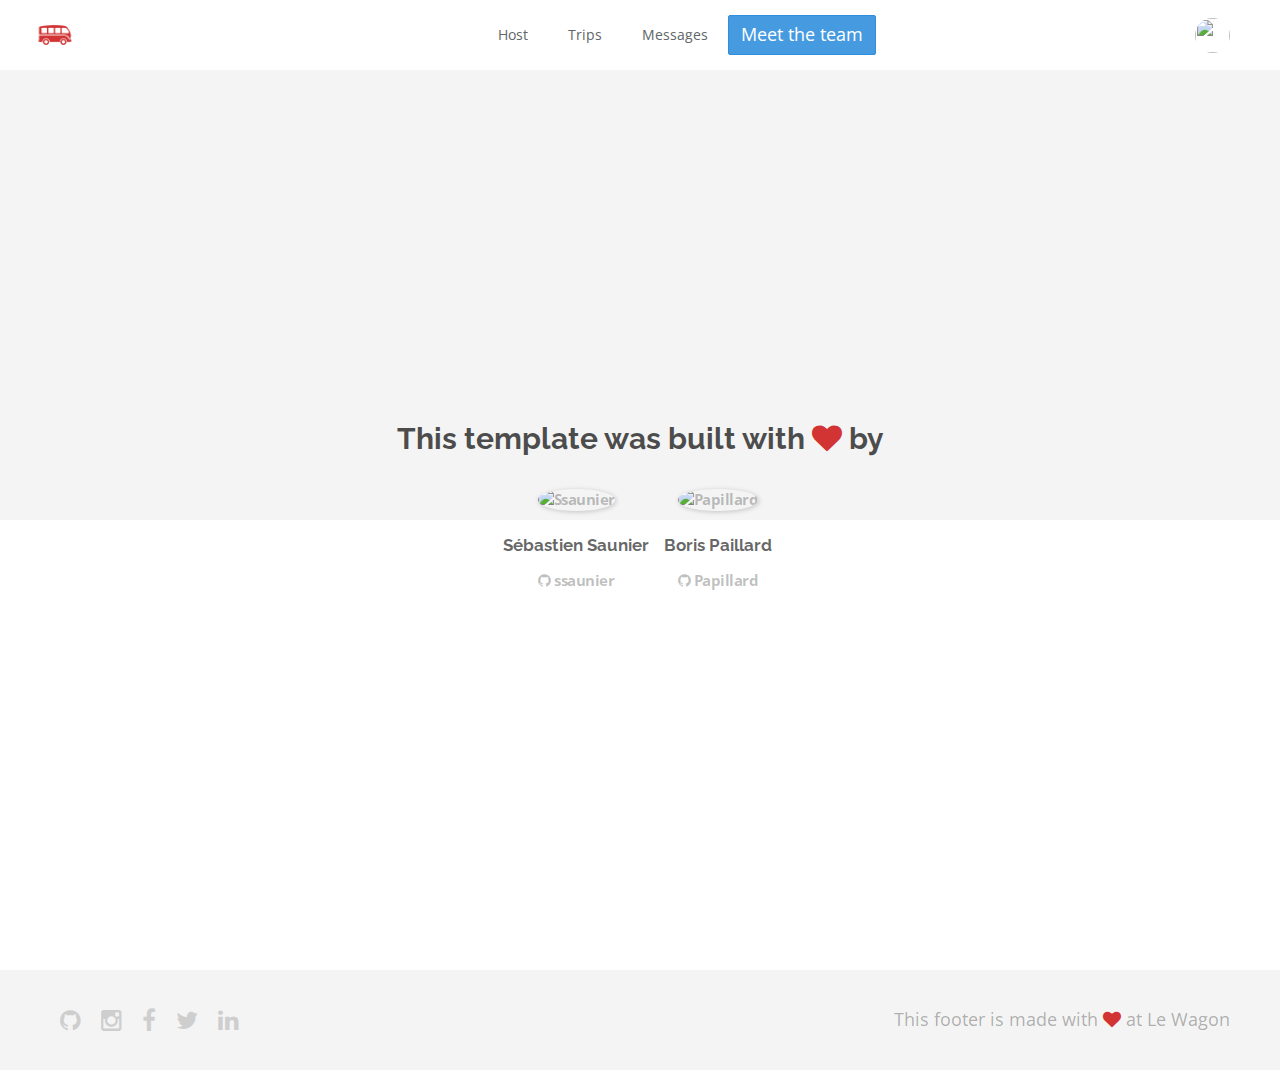
==== commit 0ba80be1: "Automated commit at 2017-10-30 12:24:42 UTC by middleman-deploy 2.0.0-alpha" ====
--- a/about.html
+++ b/about.html
@@ -7,11 +7,39 @@
           content="width=device-width, initial-scale=1, shrink-to-fit=no">
     <!-- Use the title from a page's frontmatter if it has one -->
     <title>Le Wagon - Middleman - About</title>
-    <link href="stylesheets/application-3c48b980.css" rel="stylesheet" />
+    <link href="stylesheets/application-acb8696b.css" rel="stylesheet" />
     <script src="javascripts/application-93de88c9.js"></script>
     <link href="images/favicon-f15af148.png" rel="icon" type="image/png" />
   </head>
   <body>
+    <div class="navbar-wagon">
+  <!-- Logo -->
+  <a href="/" class="navbar-wagon-brand">
+    <img src="images/logo-acc9c0ec.png" id="logo" alt="Logo" />
+  </a>
+
+  <!-- Right Navigation -->
+  <div class="navbar-wagon-right hidden-xs hidden-sm">
+
+    <a href="" class="navbar-wagon-item navbar-wagon-link">Host</a>
+    <a href="" class="navbar-wagon-item navbar-wagon-link">Trips</a>
+    <a href="" class="navbar-wagon-item navbar-wagon-link">Messages</a>
+    <a href="team.html" class="btn btn-primary">Meet the team</a>
+  </div>
+
+  <!-- Profile picture with dropdown list -->
+  <div class="navbar-wagon-item">
+    <div class="dropdown">
+      <img src="https://kitt.lewagon.com/placeholder/users/yusufozkanli" class="avatar dropdown-toggle" id="navbar-wagon-menu" data-toggle="dropdown">
+      <ul class="dropdown-menu dropdown-menu-right navbar-wagon-dropdown-menu">
+        <li><a href="#">Profile</a></li>
+        <li><a href="#">Dashboard</a></li>
+        <li><a href="#">Log Out</a></li>
+      </ul>
+    </div>
+  </div>
+</div>
+   <!-- inject layouts/_navbar.html.erb -->
     <div id="about">
   <div class="about-content">
     <h1>This template was built with <i class="fa fa-heart"></i> by</h1>
@@ -33,6 +61,19 @@
     </ul>
   </div>
 </div>
+                      <!-- Page content is injected here -->
+    <div class="footer">
+  <div class="footer-links">
+    <a href="#"><i class="fa fa-github"></i></a>
+    <a href="#"><i class="fa fa-instagram"></i></a>
+    <a href="#"><i class="fa fa-facebook"></i></a>
+    <a href="#"><i class="fa fa-twitter"></i></a>
+    <a href="#"><i class="fa fa-linkedin"></i></a>
+  </div>
+  <div class="footer-copyright">
+    This footer is made with <i class="fa fa-heart"></i> at Le Wagon
+  </div>
+</div>
 
   </body>
 </html>
--- a/stylesheets/application-acb8696b.css
+++ b/stylesheets/application-acb8696b.css
@@ -0,0 +1,8 @@
+@import url("https://fonts.googleapis.com/css?family=Open+Sans:400,300,700|Raleway:400,100,300,700,500");/*!
+ * Bootstrap v3.3.7 (http://getbootstrap.com)
+ * Copyright 2011-2016 Twitter, Inc.
+ * Licensed under MIT (https://github.com/twbs/bootstrap/blob/master/LICENSE)
+ *//*! normalize.css v3.0.3 | MIT License | github.com/necolas/normalize.css */html{font-family:sans-serif;-ms-text-size-adjust:100%;-webkit-text-size-adjust:100%}body{margin:0}article,aside,details,figcaption,figure,footer,header,hgroup,main,menu,nav,section,summary{display:block}audio,canvas,progress,video{display:inline-block;vertical-align:baseline}audio:not([controls]){display:none;height:0}[hidden],template{display:none}a{background-color:transparent}a:active,a:hover{outline:0}abbr[title]{border-bottom:1px dotted}b,strong{font-weight:bold}dfn{font-style:italic}h1{font-size:2em;margin:0.67em 0}mark{background:#ff0;color:#000}small{font-size:80%}sub,sup{font-size:75%;line-height:0;position:relative;vertical-align:baseline}sup{top:-0.5em}sub{bottom:-0.25em}img{border:0}svg:not(:root){overflow:hidden}figure{margin:1em 40px}hr{-webkit-box-sizing:content-box;box-sizing:content-box;height:0}pre{overflow:auto}code,kbd,pre,samp{font-family:monospace, monospace;font-size:1em}button,input,optgroup,select,textarea{color:inherit;font:inherit;margin:0}button{overflow:visible}button,select{text-transform:none}button,html input[type="button"],input[type="reset"],input[type="submit"]{-webkit-appearance:button;cursor:pointer}button[disabled],html input[disabled]{cursor:default}button::-moz-focus-inner,input::-moz-focus-inner{border:0;padding:0}input{line-height:normal}input[type="checkbox"],input[type="radio"]{-webkit-box-sizing:border-box;box-sizing:border-box;padding:0}input[type="number"]::-webkit-inner-spin-button,input[type="number"]::-webkit-outer-spin-button{height:auto}input[type="search"]{-webkit-appearance:textfield;-webkit-box-sizing:content-box;box-sizing:content-box}input[type="search"]::-webkit-search-cancel-button,input[type="search"]::-webkit-search-decoration{-webkit-appearance:none}fieldset{border:1px solid #c0c0c0;margin:0 2px;padding:0.35em 0.625em 0.75em}legend{border:0;padding:0}textarea{overflow:auto}optgroup{font-weight:bold}table{border-collapse:collapse;border-spacing:0}td,th{padding:0}/*! Source: https://github.com/h5bp/html5-boilerplate/blob/master/src/css/main.css */@media print{*,*:before,*:after{background:transparent !important;color:#000 !important;-webkit-box-shadow:none !important;box-shadow:none !important;text-shadow:none !important}a,a:visited{text-decoration:underline}a[href]:after{content:" (" attr(href) ")"}abbr[title]:after{content:" (" attr(title) ")"}a[href^="#"]:after,a[href^="javascript:"]:after{content:""}pre,blockquote{border:1px solid #999;page-break-inside:avoid}thead{display:table-header-group}tr,img{page-break-inside:avoid}img{max-width:100% !important}p,h2,h3{orphans:3;widows:3}h2,h3{page-break-after:avoid}.navbar{display:none}.btn>.caret,.dropup>.btn>.caret{border-top-color:#000 !important}.label{border:1px solid #000}.table{border-collapse:collapse !important}.table td,.table th{background-color:#fff !important}.table-bordered th,.table-bordered td{border:1px solid #ddd !important}}@font-face{font-family:'Glyphicons Halflings';src:url("../assets/bootstrap/glyphicons-halflings-regular-86b6f62b.eot");src:url("../assets/bootstrap/glyphicons-halflings-regular-86b6f62b.eot?#iefix") format("embedded-opentype"),url("../assets/bootstrap/glyphicons-halflings-regular-ca35b697.woff2") format("woff2"),url("../assets/bootstrap/glyphicons-halflings-regular-278e49a8.woff") format("woff"),url("../assets/bootstrap/glyphicons-halflings-regular-44bc1850.ttf") format("truetype"),url("../assets/bootstrap/glyphicons-halflings-regular-de51a849.svg#glyphicons_halflingsregular") format("svg")}.glyphicon{position:relative;top:1px;display:inline-block;font-family:'Glyphicons Halflings';font-style:normal;font-weight:normal;line-height:1;-webkit-font-smoothing:antialiased;-moz-osx-font-smoothing:grayscale}.glyphicon-asterisk:before{content:"\002a"}.glyphicon-plus:before{content:"\002b"}.glyphicon-euro:before,.glyphicon-eur:before{content:"\20ac"}.glyphicon-minus:before{content:"\2212"}.glyphicon-cloud:before{content:"\2601"}.glyphicon-envelope:before{content:"\2709"}.glyphicon-pencil:before{content:"\270f"}.glyphicon-glass:before{content:"\e001"}.glyphicon-music:before{content:"\e002"}.glyphicon-search:before{content:"\e003"}.glyphicon-heart:before{content:"\e005"}.glyphicon-star:before{content:"\e006"}.glyphicon-star-empty:before{content:"\e007"}.glyphicon-user:before{content:"\e008"}.glyphicon-film:before{content:"\e009"}.glyphicon-th-large:before{content:"\e010"}.glyphicon-th:before{content:"\e011"}.glyphicon-th-list:before{content:"\e012"}.glyphicon-ok:before{content:"\e013"}.glyphicon-remove:before{content:"\e014"}.glyphicon-zoom-in:before{content:"\e015"}.glyphicon-zoom-out:before{content:"\e016"}.glyphicon-off:before{content:"\e017"}.glyphicon-signal:before{content:"\e018"}.glyphicon-cog:before{content:"\e019"}.glyphicon-trash:before{content:"\e020"}.glyphicon-home:before{content:"\e021"}.glyphicon-file:before{content:"\e022"}.glyphicon-time:before{content:"\e023"}.glyphicon-road:before{content:"\e024"}.glyphicon-download-alt:before{content:"\e025"}.glyphicon-download:before{content:"\e026"}.glyphicon-upload:before{content:"\e027"}.glyphicon-inbox:before{content:"\e028"}.glyphicon-play-circle:before{content:"\e029"}.glyphicon-repeat:before{content:"\e030"}.glyphicon-refresh:before{content:"\e031"}.glyphicon-list-alt:before{content:"\e032"}.glyphicon-lock:before{content:"\e033"}.glyphicon-flag:before{content:"\e034"}.glyphicon-headphones:before{content:"\e035"}.glyphicon-volume-off:before{content:"\e036"}.glyphicon-volume-down:before{content:"\e037"}.glyphicon-volume-up:before{content:"\e038"}.glyphicon-qrcode:before{content:"\e039"}.glyphicon-barcode:before{content:"\e040"}.glyphicon-tag:before{content:"\e041"}.glyphicon-tags:before{content:"\e042"}.glyphicon-book:before{content:"\e043"}.glyphicon-bookmark:before{content:"\e044"}.glyphicon-print:before{content:"\e045"}.glyphicon-camera:before{content:"\e046"}.glyphicon-font:before{content:"\e047"}.glyphicon-bold:before{content:"\e048"}.glyphicon-italic:before{content:"\e049"}.glyphicon-text-height:before{content:"\e050"}.glyphicon-text-width:before{content:"\e051"}.glyphicon-align-left:before{content:"\e052"}.glyphicon-align-center:before{content:"\e053"}.glyphicon-align-right:before{content:"\e054"}.glyphicon-align-justify:before{content:"\e055"}.glyphicon-list:before{content:"\e056"}.glyphicon-indent-left:before{content:"\e057"}.glyphicon-indent-right:before{content:"\e058"}.glyphicon-facetime-video:before{content:"\e059"}.glyphicon-picture:before{content:"\e060"}.glyphicon-map-marker:before{content:"\e062"}.glyphicon-adjust:before{content:"\e063"}.glyphicon-tint:before{content:"\e064"}.glyphicon-edit:before{content:"\e065"}.glyphicon-share:before{content:"\e066"}.glyphicon-check:before{content:"\e067"}.glyphicon-move:before{content:"\e068"}.glyphicon-step-backward:before{content:"\e069"}.glyphicon-fast-backward:before{content:"\e070"}.glyphicon-backward:before{content:"\e071"}.glyphicon-play:before{content:"\e072"}.glyphicon-pause:before{content:"\e073"}.glyphicon-stop:before{content:"\e074"}.glyphicon-forward:before{content:"\e075"}.glyphicon-fast-forward:before{content:"\e076"}.glyphicon-step-forward:before{content:"\e077"}.glyphicon-eject:before{content:"\e078"}.glyphicon-chevron-left:before{content:"\e079"}.glyphicon-chevron-right:before{content:"\e080"}.glyphicon-plus-sign:before{content:"\e081"}.glyphicon-minus-sign:before{content:"\e082"}.glyphicon-remove-sign:before{content:"\e083"}.glyphicon-ok-sign:before{content:"\e084"}.glyphicon-question-sign:before{content:"\e085"}.glyphicon-info-sign:before{content:"\e086"}.glyphicon-screenshot:before{content:"\e087"}.glyphicon-remove-circle:before{content:"\e088"}.glyphicon-ok-circle:before{content:"\e089"}.glyphicon-ban-circle:before{content:"\e090"}.glyphicon-arrow-left:before{content:"\e091"}.glyphicon-arrow-right:before{content:"\e092"}.glyphicon-arrow-up:before{content:"\e093"}.glyphicon-arrow-down:before{content:"\e094"}.glyphicon-share-alt:before{content:"\e095"}.glyphicon-resize-full:before{content:"\e096"}.glyphicon-resize-small:before{content:"\e097"}.glyphicon-exclamation-sign:before{content:"\e101"}.glyphicon-gift:before{content:"\e102"}.glyphicon-leaf:before{content:"\e103"}.glyphicon-fire:before{content:"\e104"}.glyphicon-eye-open:before{content:"\e105"}.glyphicon-eye-close:before{content:"\e106"}.glyphicon-warning-sign:before{content:"\e107"}.glyphicon-plane:before{content:"\e108"}.glyphicon-calendar:before{content:"\e109"}.glyphicon-random:before{content:"\e110"}.glyphicon-comment:before{content:"\e111"}.glyphicon-magnet:before{content:"\e112"}.glyphicon-chevron-up:before{content:"\e113"}.glyphicon-chevron-down:before{content:"\e114"}.glyphicon-retweet:before{content:"\e115"}.glyphicon-shopping-cart:before{content:"\e116"}.glyphicon-folder-close:before{content:"\e117"}.glyphicon-folder-open:before{content:"\e118"}.glyphicon-resize-vertical:before{content:"\e119"}.glyphicon-resize-horizontal:before{content:"\e120"}.glyphicon-hdd:before{content:"\e121"}.glyphicon-bullhorn:before{content:"\e122"}.glyphicon-bell:before{content:"\e123"}.glyphicon-certificate:before{content:"\e124"}.glyphicon-thumbs-up:before{content:"\e125"}.glyphicon-thumbs-down:before{content:"\e126"}.glyphicon-hand-right:before{content:"\e127"}.glyphicon-hand-left:before{content:"\e128"}.glyphicon-hand-up:before{content:"\e129"}.glyphicon-hand-down:before{content:"\e130"}.glyphicon-circle-arrow-right:before{content:"\e131"}.glyphicon-circle-arrow-left:before{content:"\e132"}.glyphicon-circle-arrow-up:before{content:"\e133"}.glyphicon-circle-arrow-down:before{content:"\e134"}.glyphicon-globe:before{content:"\e135"}.glyphicon-wrench:before{content:"\e136"}.glyphicon-tasks:before{content:"\e137"}.glyphicon-filter:before{content:"\e138"}.glyphicon-briefcase:before{content:"\e139"}.glyphicon-fullscreen:before{content:"\e140"}.glyphicon-dashboard:before{content:"\e141"}.glyphicon-paperclip:before{content:"\e142"}.glyphicon-heart-empty:before{content:"\e143"}.glyphicon-link:before{content:"\e144"}.glyphicon-phone:before{content:"\e145"}.glyphicon-pushpin:before{content:"\e146"}.glyphicon-usd:before{content:"\e148"}.glyphicon-gbp:before{content:"\e149"}.glyphicon-sort:before{content:"\e150"}.glyphicon-sort-by-alphabet:before{content:"\e151"}.glyphicon-sort-by-alphabet-alt:before{content:"\e152"}.glyphicon-sort-by-order:before{content:"\e153"}.glyphicon-sort-by-order-alt:before{content:"\e154"}.glyphicon-sort-by-attributes:before{content:"\e155"}.glyphicon-sort-by-attributes-alt:before{content:"\e156"}.glyphicon-unchecked:before{content:"\e157"}.glyphicon-expand:before{content:"\e158"}.glyphicon-collapse-down:before{content:"\e159"}.glyphicon-collapse-up:before{content:"\e160"}.glyphicon-log-in:before{content:"\e161"}.glyphicon-flash:before{content:"\e162"}.glyphicon-log-out:before{content:"\e163"}.glyphicon-new-window:before{content:"\e164"}.glyphicon-record:before{content:"\e165"}.glyphicon-save:before{content:"\e166"}.glyphicon-open:before{content:"\e167"}.glyphicon-saved:before{content:"\e168"}.glyphicon-import:before{content:"\e169"}.glyphicon-export:before{content:"\e170"}.glyphicon-send:before{content:"\e171"}.glyphicon-floppy-disk:before{content:"\e172"}.glyphicon-floppy-saved:before{content:"\e173"}.glyphicon-floppy-remove:before{content:"\e174"}.glyphicon-floppy-save:before{content:"\e175"}.glyphicon-floppy-open:before{content:"\e176"}.glyphicon-credit-card:before{content:"\e177"}.glyphicon-transfer:before{content:"\e178"}.glyphicon-cutlery:before{content:"\e179"}.glyphicon-header:before{content:"\e180"}.glyphicon-compressed:before{content:"\e181"}.glyphicon-earphone:before{content:"\e182"}.glyphicon-phone-alt:before{content:"\e183"}.glyphicon-tower:before{content:"\e184"}.glyphicon-stats:before{content:"\e185"}.glyphicon-sd-video:before{content:"\e186"}.glyphicon-hd-video:before{content:"\e187"}.glyphicon-subtitles:before{content:"\e188"}.glyphicon-sound-stereo:before{content:"\e189"}.glyphicon-sound-dolby:before{content:"\e190"}.glyphicon-sound-5-1:before{content:"\e191"}.glyphicon-sound-6-1:before{content:"\e192"}.glyphicon-sound-7-1:before{content:"\e193"}.glyphicon-copyright-mark:before{content:"\e194"}.glyphicon-registration-mark:before{content:"\e195"}.glyphicon-cloud-download:before{content:"\e197"}.glyphicon-cloud-upload:before{content:"\e198"}.glyphicon-tree-conifer:before{content:"\e199"}.glyphicon-tree-deciduous:before{content:"\e200"}.glyphicon-cd:before{content:"\e201"}.glyphicon-save-file:before{content:"\e202"}.glyphicon-open-file:before{content:"\e203"}.glyphicon-level-up:before{content:"\e204"}.glyphicon-copy:before{content:"\e205"}.glyphicon-paste:before{content:"\e206"}.glyphicon-alert:before{content:"\e209"}.glyphicon-equalizer:before{content:"\e210"}.glyphicon-king:before{content:"\e211"}.glyphicon-queen:before{content:"\e212"}.glyphicon-pawn:before{content:"\e213"}.glyphicon-bishop:before{content:"\e214"}.glyphicon-knight:before{content:"\e215"}.glyphicon-baby-formula:before{content:"\e216"}.glyphicon-tent:before{content:"\26fa"}.glyphicon-blackboard:before{content:"\e218"}.glyphicon-bed:before{content:"\e219"}.glyphicon-apple:before{content:"\f8ff"}.glyphicon-erase:before{content:"\e221"}.glyphicon-hourglass:before{content:"\231b"}.glyphicon-lamp:before{content:"\e223"}.glyphicon-duplicate:before{content:"\e224"}.glyphicon-piggy-bank:before{content:"\e225"}.glyphicon-scissors:before{content:"\e226"}.glyphicon-bitcoin:before{content:"\e227"}.glyphicon-btc:before{content:"\e227"}.glyphicon-xbt:before{content:"\e227"}.glyphicon-yen:before{content:"\00a5"}.glyphicon-jpy:before{content:"\00a5"}.glyphicon-ruble:before{content:"\20bd"}.glyphicon-rub:before{content:"\20bd"}.glyphicon-scale:before{content:"\e230"}.glyphicon-ice-lolly:before{content:"\e231"}.glyphicon-ice-lolly-tasted:before{content:"\e232"}.glyphicon-education:before{content:"\e233"}.glyphicon-option-horizontal:before{content:"\e234"}.glyphicon-option-vertical:before{content:"\e235"}.glyphicon-menu-hamburger:before{content:"\e236"}.glyphicon-modal-window:before{content:"\e237"}.glyphicon-oil:before{content:"\e238"}.glyphicon-grain:before{content:"\e239"}.glyphicon-sunglasses:before{content:"\e240"}.glyphicon-text-size:before{content:"\e241"}.glyphicon-text-color:before{content:"\e242"}.glyphicon-text-background:before{content:"\e243"}.glyphicon-object-align-top:before{content:"\e244"}.glyphicon-object-align-bottom:before{content:"\e245"}.glyphicon-object-align-horizontal:before{content:"\e246"}.glyphicon-object-align-left:before{content:"\e247"}.glyphicon-object-align-vertical:before{content:"\e248"}.glyphicon-object-align-right:before{content:"\e249"}.glyphicon-triangle-right:before{content:"\e250"}.glyphicon-triangle-left:before{content:"\e251"}.glyphicon-triangle-bottom:before{content:"\e252"}.glyphicon-triangle-top:before{content:"\e253"}.glyphicon-console:before{content:"\e254"}.glyphicon-superscript:before{content:"\e255"}.glyphicon-subscript:before{content:"\e256"}.glyphicon-menu-left:before{content:"\e257"}.glyphicon-menu-right:before{content:"\e258"}.glyphicon-menu-down:before{content:"\e259"}.glyphicon-menu-up:before{content:"\e260"}*{-webkit-box-sizing:border-box;box-sizing:border-box}*:before,*:after{-webkit-box-sizing:border-box;box-sizing:border-box}html{font-size:10px;-webkit-tap-highlight-color:transparent}body{font-family:"Open Sans", "Helvetica", "sans-serif";font-size:18px;line-height:1.42857143;color:#333333;background-color:#F4F4F4}input,button,select,textarea{font-family:inherit;font-size:inherit;line-height:inherit}a{color:#469AE0;text-decoration:none}a:hover,a:focus{color:#1f74ba;text-decoration:underline}a:focus{outline:5px auto -webkit-focus-ring-color;outline-offset:-2px}figure{margin:0}img{vertical-align:middle}.img-responsive{display:block;max-width:100%;height:auto}.img-rounded{border-radius:2px}.img-thumbnail{padding:4px;line-height:1.42857143;background-color:#F4F4F4;border:1px solid #ddd;border-radius:2px;-webkit-transition:all 0.2s ease-in-out;transition:all 0.2s ease-in-out;display:inline-block;max-width:100%;height:auto}.img-circle{border-radius:50%}hr{margin-top:25px;margin-bottom:25px;border:0;border-top:1px solid #eeeeee}.sr-only{position:absolute;width:1px;height:1px;margin:-1px;padding:0;overflow:hidden;clip:rect(0, 0, 0, 0);border:0}.sr-only-focusable:active,.sr-only-focusable:focus{position:static;width:auto;height:auto;margin:0;overflow:visible;clip:auto}[role="button"]{cursor:pointer}h1,h2,h3,h4,h5,h6,.h1,.h2,.h3,.h4,.h5,.h6{font-family:"Raleway", "Helvetica", "sans-serif";font-weight:500;line-height:1.1;color:inherit}h1 small,h1 .small,h2 small,h2 .small,h3 small,h3 .small,h4 small,h4 .small,h5 small,h5 .small,h6 small,h6 .small,.h1 small,.h1 .small,.h2 small,.h2 .small,.h3 small,.h3 .small,.h4 small,.h4 .small,.h5 small,.h5 .small,.h6 small,.h6 .small{font-weight:normal;line-height:1;color:#777777}h1,.h1,h2,.h2,h3,.h3{margin-top:25px;margin-bottom:12.5px}h1 small,h1 .small,.h1 small,.h1 .small,h2 small,h2 .small,.h2 small,.h2 .small,h3 small,h3 .small,.h3 small,.h3 .small{font-size:65%}h4,.h4,h5,.h5,h6,.h6{margin-top:12.5px;margin-bottom:12.5px}h4 small,h4 .small,.h4 small,.h4 .small,h5 small,h5 .small,.h5 small,.h5 .small,h6 small,h6 .small,.h6 small,.h6 .small{font-size:75%}h1,.h1{font-size:46px}h2,.h2{font-size:38px}h3,.h3{font-size:31px}h4,.h4{font-size:23px}h5,.h5{font-size:18px}h6,.h6{font-size:16px}p{margin:0 0 12.5px}.lead{margin-bottom:25px;font-size:20px;font-weight:300;line-height:1.4}@media (min-width: 768px){.lead{font-size:27px}}small,.small{font-size:88%}mark,.mark{background-color:#fcf8e3;padding:.2em}.text-left{text-align:left}.text-right{text-align:right}.text-center{text-align:center}.text-justify{text-align:justify}.text-nowrap{white-space:nowrap}.text-lowercase{text-transform:lowercase}.text-uppercase,.initialism{text-transform:uppercase}.text-capitalize{text-transform:capitalize}.text-muted{color:#777777}.text-primary{color:#469AE0}a.text-primary:hover,a.text-primary:focus{color:#2381d0}.text-success{color:#3c763d}a.text-success:hover,a.text-success:focus{color:#2b542c}.text-info{color:#31708f}a.text-info:hover,a.text-info:focus{color:#245269}.text-warning{color:#8a6d3b}a.text-warning:hover,a.text-warning:focus{color:#66512c}.text-danger{color:#a94442}a.text-danger:hover,a.text-danger:focus{color:#843534}.bg-primary{color:#fff}.bg-primary{background-color:#469AE0}a.bg-primary:hover,a.bg-primary:focus{background-color:#2381d0}.bg-success{background-color:#dff0d8}a.bg-success:hover,a.bg-success:focus{background-color:#c1e2b3}.bg-info{background-color:#d9edf7}a.bg-info:hover,a.bg-info:focus{background-color:#afd9ee}.bg-warning{background-color:#fcf8e3}a.bg-warning:hover,a.bg-warning:focus{background-color:#f7ecb5}.bg-danger{background-color:#f2dede}a.bg-danger:hover,a.bg-danger:focus{background-color:#e4b9b9}.page-header{padding-bottom:11.5px;margin:50px 0 25px;border-bottom:1px solid #eeeeee}ul,ol{margin-top:0;margin-bottom:12.5px}ul ul,ul ol,ol ul,ol ol{margin-bottom:0}.list-unstyled{padding-left:0;list-style:none}.list-inline{padding-left:0;list-style:none;margin-left:-5px}.list-inline>li{display:inline-block;padding-left:5px;padding-right:5px}dl{margin-top:0;margin-bottom:25px}dt,dd{line-height:1.42857143}dt{font-weight:bold}dd{margin-left:0}.dl-horizontal dd:before,.dl-horizontal dd:after{content:" ";display:table}.dl-horizontal dd:after{clear:both}@media (min-width: 768px){.dl-horizontal dt{float:left;width:160px;clear:left;text-align:right;overflow:hidden;text-overflow:ellipsis;white-space:nowrap}.dl-horizontal dd{margin-left:180px}}abbr[title],abbr[data-original-title]{cursor:help;border-bottom:1px dotted #777777}.initialism{font-size:90%}blockquote{padding:12.5px 25px;margin:0 0 25px;font-size:22.5px;border-left:5px solid #eeeeee}blockquote p:last-child,blockquote ul:last-child,blockquote ol:last-child{margin-bottom:0}blockquote footer,blockquote small,blockquote .small{display:block;font-size:80%;line-height:1.42857143;color:#777777}blockquote footer:before,blockquote small:before,blockquote .small:before{content:'\2014 \00A0'}.blockquote-reverse,blockquote.pull-right{padding-right:15px;padding-left:0;border-right:5px solid #eeeeee;border-left:0;text-align:right}.blockquote-reverse footer:before,.blockquote-reverse small:before,.blockquote-reverse .small:before,blockquote.pull-right footer:before,blockquote.pull-right small:before,blockquote.pull-right .small:before{content:''}.blockquote-reverse footer:after,.blockquote-reverse small:after,.blockquote-reverse .small:after,blockquote.pull-right footer:after,blockquote.pull-right small:after,blockquote.pull-right .small:after{content:'\00A0 \2014'}address{margin-bottom:25px;font-style:normal;line-height:1.42857143}code,kbd,pre,samp{font-family:Menlo, Monaco, Consolas, "Courier New", monospace}code{padding:2px 4px;font-size:90%;color:#c7254e;background-color:#f9f2f4;border-radius:2px}kbd{padding:2px 4px;font-size:90%;color:#fff;background-color:#333;border-radius:2px;-webkit-box-shadow:inset 0 -1px 0 rgba(0,0,0,0.25);box-shadow:inset 0 -1px 0 rgba(0,0,0,0.25)}kbd kbd{padding:0;font-size:100%;font-weight:bold;-webkit-box-shadow:none;box-shadow:none}pre{display:block;padding:12px;margin:0 0 12.5px;font-size:17px;line-height:1.42857143;word-break:break-all;word-wrap:break-word;color:#333333;background-color:#f5f5f5;border:1px solid #ccc;border-radius:2px}pre code{padding:0;font-size:inherit;color:inherit;white-space:pre-wrap;background-color:transparent;border-radius:0}.pre-scrollable{max-height:340px;overflow-y:scroll}.container{margin-right:auto;margin-left:auto;padding-left:15px;padding-right:15px}.container:before,.container:after{content:" ";display:table}.container:after{clear:both}@media (min-width: 768px){.container{width:750px}}@media (min-width: 992px){.container{width:970px}}@media (min-width: 1200px){.container{width:1170px}}.container-fluid{margin-right:auto;margin-left:auto;padding-left:15px;padding-right:15px}.container-fluid:before,.container-fluid:after{content:" ";display:table}.container-fluid:after{clear:both}.row{margin-left:-15px;margin-right:-15px}.row:before,.row:after{content:" ";display:table}.row:after{clear:both}.col-xs-1,.col-sm-1,.col-md-1,.col-lg-1,.col-xs-2,.col-sm-2,.col-md-2,.col-lg-2,.col-xs-3,.col-sm-3,.col-md-3,.col-lg-3,.col-xs-4,.col-sm-4,.col-md-4,.col-lg-4,.col-xs-5,.col-sm-5,.col-md-5,.col-lg-5,.col-xs-6,.col-sm-6,.col-md-6,.col-lg-6,.col-xs-7,.col-sm-7,.col-md-7,.col-lg-7,.col-xs-8,.col-sm-8,.col-md-8,.col-lg-8,.col-xs-9,.col-sm-9,.col-md-9,.col-lg-9,.col-xs-10,.col-sm-10,.col-md-10,.col-lg-10,.col-xs-11,.col-sm-11,.col-md-11,.col-lg-11,.col-xs-12,.col-sm-12,.col-md-12,.col-lg-12{position:relative;min-height:1px;padding-left:15px;padding-right:15px}.col-xs-1,.col-xs-2,.col-xs-3,.col-xs-4,.col-xs-5,.col-xs-6,.col-xs-7,.col-xs-8,.col-xs-9,.col-xs-10,.col-xs-11,.col-xs-12{float:left}.col-xs-1{width:8.33333333%}.col-xs-2{width:16.66666667%}.col-xs-3{width:25%}.col-xs-4{width:33.33333333%}.col-xs-5{width:41.66666667%}.col-xs-6{width:50%}.col-xs-7{width:58.33333333%}.col-xs-8{width:66.66666667%}.col-xs-9{width:75%}.col-xs-10{width:83.33333333%}.col-xs-11{width:91.66666667%}.col-xs-12{width:100%}.col-xs-pull-0{right:auto}.col-xs-pull-1{right:8.33333333%}.col-xs-pull-2{right:16.66666667%}.col-xs-pull-3{right:25%}.col-xs-pull-4{right:33.33333333%}.col-xs-pull-5{right:41.66666667%}.col-xs-pull-6{right:50%}.col-xs-pull-7{right:58.33333333%}.col-xs-pull-8{right:66.66666667%}.col-xs-pull-9{right:75%}.col-xs-pull-10{right:83.33333333%}.col-xs-pull-11{right:91.66666667%}.col-xs-pull-12{right:100%}.col-xs-push-0{left:auto}.col-xs-push-1{left:8.33333333%}.col-xs-push-2{left:16.66666667%}.col-xs-push-3{left:25%}.col-xs-push-4{left:33.33333333%}.col-xs-push-5{left:41.66666667%}.col-xs-push-6{left:50%}.col-xs-push-7{left:58.33333333%}.col-xs-push-8{left:66.66666667%}.col-xs-push-9{left:75%}.col-xs-push-10{left:83.33333333%}.col-xs-push-11{left:91.66666667%}.col-xs-push-12{left:100%}.col-xs-offset-0{margin-left:0%}.col-xs-offset-1{margin-left:8.33333333%}.col-xs-offset-2{margin-left:16.66666667%}.col-xs-offset-3{margin-left:25%}.col-xs-offset-4{margin-left:33.33333333%}.col-xs-offset-5{margin-left:41.66666667%}.col-xs-offset-6{margin-left:50%}.col-xs-offset-7{margin-left:58.33333333%}.col-xs-offset-8{margin-left:66.66666667%}.col-xs-offset-9{margin-left:75%}.col-xs-offset-10{margin-left:83.33333333%}.col-xs-offset-11{margin-left:91.66666667%}.col-xs-offset-12{margin-left:100%}@media (min-width: 768px){.col-sm-1,.col-sm-2,.col-sm-3,.col-sm-4,.col-sm-5,.col-sm-6,.col-sm-7,.col-sm-8,.col-sm-9,.col-sm-10,.col-sm-11,.col-sm-12{float:left}.col-sm-1{width:8.33333333%}.col-sm-2{width:16.66666667%}.col-sm-3{width:25%}.col-sm-4{width:33.33333333%}.col-sm-5{width:41.66666667%}.col-sm-6{width:50%}.col-sm-7{width:58.33333333%}.col-sm-8{width:66.66666667%}.col-sm-9{width:75%}.col-sm-10{width:83.33333333%}.col-sm-11{width:91.66666667%}.col-sm-12{width:100%}.col-sm-pull-0{right:auto}.col-sm-pull-1{right:8.33333333%}.col-sm-pull-2{right:16.66666667%}.col-sm-pull-3{right:25%}.col-sm-pull-4{right:33.33333333%}.col-sm-pull-5{right:41.66666667%}.col-sm-pull-6{right:50%}.col-sm-pull-7{right:58.33333333%}.col-sm-pull-8{right:66.66666667%}.col-sm-pull-9{right:75%}.col-sm-pull-10{right:83.33333333%}.col-sm-pull-11{right:91.66666667%}.col-sm-pull-12{right:100%}.col-sm-push-0{left:auto}.col-sm-push-1{left:8.33333333%}.col-sm-push-2{left:16.66666667%}.col-sm-push-3{left:25%}.col-sm-push-4{left:33.33333333%}.col-sm-push-5{left:41.66666667%}.col-sm-push-6{left:50%}.col-sm-push-7{left:58.33333333%}.col-sm-push-8{left:66.66666667%}.col-sm-push-9{left:75%}.col-sm-push-10{left:83.33333333%}.col-sm-push-11{left:91.66666667%}.col-sm-push-12{left:100%}.col-sm-offset-0{margin-left:0%}.col-sm-offset-1{margin-left:8.33333333%}.col-sm-offset-2{margin-left:16.66666667%}.col-sm-offset-3{margin-left:25%}.col-sm-offset-4{margin-left:33.33333333%}.col-sm-offset-5{margin-left:41.66666667%}.col-sm-offset-6{margin-left:50%}.col-sm-offset-7{margin-left:58.33333333%}.col-sm-offset-8{margin-left:66.66666667%}.col-sm-offset-9{margin-left:75%}.col-sm-offset-10{margin-left:83.33333333%}.col-sm-offset-11{margin-left:91.66666667%}.col-sm-offset-12{margin-left:100%}}@media (min-width: 992px){.col-md-1,.col-md-2,.col-md-3,.col-md-4,.col-md-5,.col-md-6,.col-md-7,.col-md-8,.col-md-9,.col-md-10,.col-md-11,.col-md-12{float:left}.col-md-1{width:8.33333333%}.col-md-2{width:16.66666667%}.col-md-3{width:25%}.col-md-4{width:33.33333333%}.col-md-5{width:41.66666667%}.col-md-6{width:50%}.col-md-7{width:58.33333333%}.col-md-8{width:66.66666667%}.col-md-9{width:75%}.col-md-10{width:83.33333333%}.col-md-11{width:91.66666667%}.col-md-12{width:100%}.col-md-pull-0{right:auto}.col-md-pull-1{right:8.33333333%}.col-md-pull-2{right:16.66666667%}.col-md-pull-3{right:25%}.col-md-pull-4{right:33.33333333%}.col-md-pull-5{right:41.66666667%}.col-md-pull-6{right:50%}.col-md-pull-7{right:58.33333333%}.col-md-pull-8{right:66.66666667%}.col-md-pull-9{right:75%}.col-md-pull-10{right:83.33333333%}.col-md-pull-11{right:91.66666667%}.col-md-pull-12{right:100%}.col-md-push-0{left:auto}.col-md-push-1{left:8.33333333%}.col-md-push-2{left:16.66666667%}.col-md-push-3{left:25%}.col-md-push-4{left:33.33333333%}.col-md-push-5{left:41.66666667%}.col-md-push-6{left:50%}.col-md-push-7{left:58.33333333%}.col-md-push-8{left:66.66666667%}.col-md-push-9{left:75%}.col-md-push-10{left:83.33333333%}.col-md-push-11{left:91.66666667%}.col-md-push-12{left:100%}.col-md-offset-0{margin-left:0%}.col-md-offset-1{margin-left:8.33333333%}.col-md-offset-2{margin-left:16.66666667%}.col-md-offset-3{margin-left:25%}.col-md-offset-4{margin-left:33.33333333%}.col-md-offset-5{margin-left:41.66666667%}.col-md-offset-6{margin-left:50%}.col-md-offset-7{margin-left:58.33333333%}.col-md-offset-8{margin-left:66.66666667%}.col-md-offset-9{margin-left:75%}.col-md-offset-10{margin-left:83.33333333%}.col-md-offset-11{margin-left:91.66666667%}.col-md-offset-12{margin-left:100%}}@media (min-width: 1200px){.col-lg-1,.col-lg-2,.col-lg-3,.col-lg-4,.col-lg-5,.col-lg-6,.col-lg-7,.col-lg-8,.col-lg-9,.col-lg-10,.col-lg-11,.col-lg-12{float:left}.col-lg-1{width:8.33333333%}.col-lg-2{width:16.66666667%}.col-lg-3{width:25%}.col-lg-4{width:33.33333333%}.col-lg-5{width:41.66666667%}.col-lg-6{width:50%}.col-lg-7{width:58.33333333%}.col-lg-8{width:66.66666667%}.col-lg-9{width:75%}.col-lg-10{width:83.33333333%}.col-lg-11{width:91.66666667%}.col-lg-12{width:100%}.col-lg-pull-0{right:auto}.col-lg-pull-1{right:8.33333333%}.col-lg-pull-2{right:16.66666667%}.col-lg-pull-3{right:25%}.col-lg-pull-4{right:33.33333333%}.col-lg-pull-5{right:41.66666667%}.col-lg-pull-6{right:50%}.col-lg-pull-7{right:58.33333333%}.col-lg-pull-8{right:66.66666667%}.col-lg-pull-9{right:75%}.col-lg-pull-10{right:83.33333333%}.col-lg-pull-11{right:91.66666667%}.col-lg-pull-12{right:100%}.col-lg-push-0{left:auto}.col-lg-push-1{left:8.33333333%}.col-lg-push-2{left:16.66666667%}.col-lg-push-3{left:25%}.col-lg-push-4{left:33.33333333%}.col-lg-push-5{left:41.66666667%}.col-lg-push-6{left:50%}.col-lg-push-7{left:58.33333333%}.col-lg-push-8{left:66.66666667%}.col-lg-push-9{left:75%}.col-lg-push-10{left:83.33333333%}.col-lg-push-11{left:91.66666667%}.col-lg-push-12{left:100%}.col-lg-offset-0{margin-left:0%}.col-lg-offset-1{margin-left:8.33333333%}.col-lg-offset-2{margin-left:16.66666667%}.col-lg-offset-3{margin-left:25%}.col-lg-offset-4{margin-left:33.33333333%}.col-lg-offset-5{margin-left:41.66666667%}.col-lg-offset-6{margin-left:50%}.col-lg-offset-7{margin-left:58.33333333%}.col-lg-offset-8{margin-left:66.66666667%}.col-lg-offset-9{margin-left:75%}.col-lg-offset-10{margin-left:83.33333333%}.col-lg-offset-11{margin-left:91.66666667%}.col-lg-offset-12{margin-left:100%}}table{background-color:transparent}caption{padding-top:8px;padding-bottom:8px;color:#777777;text-align:left}th{text-align:left}.table{width:100%;max-width:100%;margin-bottom:25px}.table>thead>tr>th,.table>thead>tr>td,.table>tbody>tr>th,.table>tbody>tr>td,.table>tfoot>tr>th,.table>tfoot>tr>td{padding:8px;line-height:1.42857143;vertical-align:top;border-top:1px solid #ddd}.table>thead>tr>th{vertical-align:bottom;border-bottom:2px solid #ddd}.table>caption+thead>tr:first-child>th,.table>caption+thead>tr:first-child>td,.table>colgroup+thead>tr:first-child>th,.table>colgroup+thead>tr:first-child>td,.table>thead:first-child>tr:first-child>th,.table>thead:first-child>tr:first-child>td{border-top:0}.table>tbody+tbody{border-top:2px solid #ddd}.table .table{background-color:#F4F4F4}.table-condensed>thead>tr>th,.table-condensed>thead>tr>td,.table-condensed>tbody>tr>th,.table-condensed>tbody>tr>td,.table-condensed>tfoot>tr>th,.table-condensed>tfoot>tr>td{padding:5px}.table-bordered{border:1px solid #ddd}.table-bordered>thead>tr>th,.table-bordered>thead>tr>td,.table-bordered>tbody>tr>th,.table-bordered>tbody>tr>td,.table-bordered>tfoot>tr>th,.table-bordered>tfoot>tr>td{border:1px solid #ddd}.table-bordered>thead>tr>th,.table-bordered>thead>tr>td{border-bottom-width:2px}.table-striped>tbody>tr:nth-of-type(odd){background-color:#f9f9f9}.table-hover>tbody>tr:hover{background-color:#f5f5f5}table col[class*="col-"]{position:static;float:none;display:table-column}table td[class*="col-"],table th[class*="col-"]{position:static;float:none;display:table-cell}.table>thead>tr>td.active,.table>thead>tr>th.active,.table>thead>tr.active>td,.table>thead>tr.active>th,.table>tbody>tr>td.active,.table>tbody>tr>th.active,.table>tbody>tr.active>td,.table>tbody>tr.active>th,.table>tfoot>tr>td.active,.table>tfoot>tr>th.active,.table>tfoot>tr.active>td,.table>tfoot>tr.active>th{background-color:#f5f5f5}.table-hover>tbody>tr>td.active:hover,.table-hover>tbody>tr>th.active:hover,.table-hover>tbody>tr.active:hover>td,.table-hover>tbody>tr:hover>.active,.table-hover>tbody>tr.active:hover>th{background-color:#e8e8e8}.table>thead>tr>td.success,.table>thead>tr>th.success,.table>thead>tr.success>td,.table>thead>tr.success>th,.table>tbody>tr>td.success,.table>tbody>tr>th.success,.table>tbody>tr.success>td,.table>tbody>tr.success>th,.table>tfoot>tr>td.success,.table>tfoot>tr>th.success,.table>tfoot>tr.success>td,.table>tfoot>tr.success>th{background-color:#dff0d8}.table-hover>tbody>tr>td.success:hover,.table-hover>tbody>tr>th.success:hover,.table-hover>tbody>tr.success:hover>td,.table-hover>tbody>tr:hover>.success,.table-hover>tbody>tr.success:hover>th{background-color:#d0e9c6}.table>thead>tr>td.info,.table>thead>tr>th.info,.table>thead>tr.info>td,.table>thead>tr.info>th,.table>tbody>tr>td.info,.table>tbody>tr>th.info,.table>tbody>tr.info>td,.table>tbody>tr.info>th,.table>tfoot>tr>td.info,.table>tfoot>tr>th.info,.table>tfoot>tr.info>td,.table>tfoot>tr.info>th{background-color:#d9edf7}.table-hover>tbody>tr>td.info:hover,.table-hover>tbody>tr>th.info:hover,.table-hover>tbody>tr.info:hover>td,.table-hover>tbody>tr:hover>.info,.table-hover>tbody>tr.info:hover>th{background-color:#c4e3f3}.table>thead>tr>td.warning,.table>thead>tr>th.warning,.table>thead>tr.warning>td,.table>thead>tr.warning>th,.table>tbody>tr>td.warning,.table>tbody>tr>th.warning,.table>tbody>tr.warning>td,.table>tbody>tr.warning>th,.table>tfoot>tr>td.warning,.table>tfoot>tr>th.warning,.table>tfoot>tr.warning>td,.table>tfoot>tr.warning>th{background-color:#fcf8e3}.table-hover>tbody>tr>td.warning:hover,.table-hover>tbody>tr>th.warning:hover,.table-hover>tbody>tr.warning:hover>td,.table-hover>tbody>tr:hover>.warning,.table-hover>tbody>tr.warning:hover>th{background-color:#faf2cc}.table>thead>tr>td.danger,.table>thead>tr>th.danger,.table>thead>tr.danger>td,.table>thead>tr.danger>th,.table>tbody>tr>td.danger,.table>tbody>tr>th.danger,.table>tbody>tr.danger>td,.table>tbody>tr.danger>th,.table>tfoot>tr>td.danger,.table>tfoot>tr>th.danger,.table>tfoot>tr.danger>td,.table>tfoot>tr.danger>th{background-color:#f2dede}.table-hover>tbody>tr>td.danger:hover,.table-hover>tbody>tr>th.danger:hover,.table-hover>tbody>tr.danger:hover>td,.table-hover>tbody>tr:hover>.danger,.table-hover>tbody>tr.danger:hover>th{background-color:#ebcccc}.table-responsive{overflow-x:auto;min-height:0.01%}@media screen and (max-width: 767px){.table-responsive{width:100%;margin-bottom:18.75px;overflow-y:hidden;-ms-overflow-style:-ms-autohiding-scrollbar;border:1px solid #ddd}.table-responsive>.table{margin-bottom:0}.table-responsive>.table>thead>tr>th,.table-responsive>.table>thead>tr>td,.table-responsive>.table>tbody>tr>th,.table-responsive>.table>tbody>tr>td,.table-responsive>.table>tfoot>tr>th,.table-responsive>.table>tfoot>tr>td{white-space:nowrap}.table-responsive>.table-bordered{border:0}.table-responsive>.table-bordered>thead>tr>th:first-child,.table-responsive>.table-bordered>thead>tr>td:first-child,.table-responsive>.table-bordered>tbody>tr>th:first-child,.table-responsive>.table-bordered>tbody>tr>td:first-child,.table-responsive>.table-bordered>tfoot>tr>th:first-child,.table-responsive>.table-bordered>tfoot>tr>td:first-child{border-left:0}.table-responsive>.table-bordered>thead>tr>th:last-child,.table-responsive>.table-bordered>thead>tr>td:last-child,.table-responsive>.table-bordered>tbody>tr>th:last-child,.table-responsive>.table-bordered>tbody>tr>td:last-child,.table-responsive>.table-bordered>tfoot>tr>th:last-child,.table-responsive>.table-bordered>tfoot>tr>td:last-child{border-right:0}.table-responsive>.table-bordered>tbody>tr:last-child>th,.table-responsive>.table-bordered>tbody>tr:last-child>td,.table-responsive>.table-bordered>tfoot>tr:last-child>th,.table-responsive>.table-bordered>tfoot>tr:last-child>td{border-bottom:0}}fieldset{padding:0;margin:0;border:0;min-width:0}legend{display:block;width:100%;padding:0;margin-bottom:25px;font-size:27px;line-height:inherit;color:#333333;border:0;border-bottom:1px solid #e5e5e5}label{display:inline-block;max-width:100%;margin-bottom:5px;font-weight:bold}input[type="search"]{-webkit-box-sizing:border-box;box-sizing:border-box}input[type="radio"],input[type="checkbox"]{margin:4px 0 0;margin-top:1px \9;line-height:normal}input[type="file"]{display:block}input[type="range"]{display:block;width:100%}select[multiple],select[size]{height:auto}input[type="file"]:focus,input[type="radio"]:focus,input[type="checkbox"]:focus{outline:5px auto -webkit-focus-ring-color;outline-offset:-2px}output{display:block;padding-top:7px;font-size:18px;line-height:1.42857143;color:#000000}.form-control{display:block;width:100%;height:39px;padding:6px 12px;font-size:18px;line-height:1.42857143;color:#000000;background-color:#fff;background-image:none;border:1px solid #ccc;border-radius:2px;-webkit-box-shadow:inset 0 1px 1px rgba(0,0,0,0.075);box-shadow:inset 0 1px 1px rgba(0,0,0,0.075);-webkit-transition:border-color ease-in-out 0.15s, box-shadow ease-in-out 0.15s;-webkit-transition:border-color ease-in-out 0.15s, -webkit-box-shadow ease-in-out 0.15s;transition:border-color ease-in-out 0.15s, -webkit-box-shadow ease-in-out 0.15s;transition:border-color ease-in-out 0.15s, box-shadow ease-in-out 0.15s;transition:border-color ease-in-out 0.15s, box-shadow ease-in-out 0.15s, -webkit-box-shadow ease-in-out 0.15s}.form-control:focus{border-color:#66afe9;outline:0;-webkit-box-shadow:inset 0 1px 1px rgba(0,0,0,0.075),0 0 8px rgba(102,175,233,0.6);box-shadow:inset 0 1px 1px rgba(0,0,0,0.075),0 0 8px rgba(102,175,233,0.6)}.form-control::-moz-placeholder{color:#999;opacity:1}.form-control:-ms-input-placeholder{color:#999}.form-control::-webkit-input-placeholder{color:#999}.form-control::-ms-expand{border:0;background-color:transparent}.form-control[disabled],.form-control[readonly],fieldset[disabled] .form-control{background-color:#eeeeee;opacity:1}.form-control[disabled],fieldset[disabled] .form-control{cursor:not-allowed}textarea.form-control{height:auto}input[type="search"]{-webkit-appearance:none}@media screen and (-webkit-min-device-pixel-ratio: 0){input[type="date"].form-control,input[type="time"].form-control,input[type="datetime-local"].form-control,input[type="month"].form-control{line-height:39px}input[type="date"].input-sm,.input-group-sm>input[type="date"].form-control,.input-group-sm>input[type="date"].input-group-addon,.input-group-sm>.input-group-btn>input[type="date"].btn,.input-group-sm input[type="date"],input[type="time"].input-sm,.input-group-sm>input[type="time"].form-control,.input-group-sm>input[type="time"].input-group-addon,.input-group-sm>.input-group-btn>input[type="time"].btn,.input-group-sm input[type="time"],input[type="datetime-local"].input-sm,.input-group-sm>input[type="datetime-local"].form-control,.input-group-sm>input[type="datetime-local"].input-group-addon,.input-group-sm>.input-group-btn>input[type="datetime-local"].btn,.input-group-sm input[type="datetime-local"],input[type="month"].input-sm,.input-group-sm>input[type="month"].form-control,.input-group-sm>input[type="month"].input-group-addon,.input-group-sm>.input-group-btn>input[type="month"].btn,.input-group-sm input[type="month"]{line-height:36px}input[type="date"].input-lg,.input-group-lg>input[type="date"].form-control,.input-group-lg>input[type="date"].input-group-addon,.input-group-lg>.input-group-btn>input[type="date"].btn,.input-group-lg input[type="date"],input[type="time"].input-lg,.input-group-lg>input[type="time"].form-control,.input-group-lg>input[type="time"].input-group-addon,.input-group-lg>.input-group-btn>input[type="time"].btn,.input-group-lg input[type="time"],input[type="datetime-local"].input-lg,.input-group-lg>input[type="datetime-local"].form-control,.input-group-lg>input[type="datetime-local"].input-group-addon,.input-group-lg>.input-group-btn>input[type="datetime-local"].btn,.input-group-lg input[type="datetime-local"],input[type="month"].input-lg,.input-group-lg>input[type="month"].form-control,.input-group-lg>input[type="month"].input-group-addon,.input-group-lg>.input-group-btn>input[type="month"].btn,.input-group-lg input[type="month"]{line-height:53px}}.form-group{margin-bottom:15px}.radio,.checkbox{position:relative;display:block;margin-top:10px;margin-bottom:10px}.radio label,.checkbox label{min-height:25px;padding-left:20px;margin-bottom:0;font-weight:normal;cursor:pointer}.radio input[type="radio"],.radio-inline input[type="radio"],.checkbox input[type="checkbox"],.checkbox-inline input[type="checkbox"]{position:absolute;margin-left:-20px;margin-top:4px \9}.radio+.radio,.checkbox+.checkbox{margin-top:-5px}.radio-inline,.checkbox-inline{position:relative;display:inline-block;padding-left:20px;margin-bottom:0;vertical-align:middle;font-weight:normal;cursor:pointer}.radio-inline+.radio-inline,.checkbox-inline+.checkbox-inline{margin-top:0;margin-left:10px}input[type="radio"][disabled],input[type="radio"].disabled,fieldset[disabled] input[type="radio"],input[type="checkbox"][disabled],input[type="checkbox"].disabled,fieldset[disabled] input[type="checkbox"]{cursor:not-allowed}.radio-inline.disabled,fieldset[disabled] .radio-inline,.checkbox-inline.disabled,fieldset[disabled] .checkbox-inline{cursor:not-allowed}.radio.disabled label,fieldset[disabled] .radio label,.checkbox.disabled label,fieldset[disabled] .checkbox label{cursor:not-allowed}.form-control-static{padding-top:7px;padding-bottom:7px;margin-bottom:0;min-height:43px}.form-control-static.input-lg,.input-group-lg>.form-control-static.form-control,.input-group-lg>.form-control-static.input-group-addon,.input-group-lg>.input-group-btn>.form-control-static.btn,.form-control-static.input-sm,.input-group-sm>.form-control-static.form-control,.input-group-sm>.form-control-static.input-group-addon,.input-group-sm>.input-group-btn>.form-control-static.btn{padding-left:0;padding-right:0}.input-sm,.input-group-sm>.form-control,.input-group-sm>.input-group-addon,.input-group-sm>.input-group-btn>.btn{height:36px;padding:5px 10px;font-size:16px;line-height:1.5;border-radius:2px}select.input-sm,.input-group-sm>select.form-control,.input-group-sm>select.input-group-addon,.input-group-sm>.input-group-btn>select.btn{height:36px;line-height:36px}textarea.input-sm,.input-group-sm>textarea.form-control,.input-group-sm>textarea.input-group-addon,.input-group-sm>.input-group-btn>textarea.btn,select[multiple].input-sm,.input-group-sm>select[multiple].form-control,.input-group-sm>select[multiple].input-group-addon,.input-group-sm>.input-group-btn>select[multiple].btn{height:auto}.form-group-sm .form-control{height:36px;padding:5px 10px;font-size:16px;line-height:1.5;border-radius:2px}.form-group-sm select.form-control{height:36px;line-height:36px}.form-group-sm textarea.form-control,.form-group-sm select[multiple].form-control{height:auto}.form-group-sm .form-control-static{height:36px;min-height:41px;padding:6px 10px;font-size:16px;line-height:1.5}.input-lg,.input-group-lg>.form-control,.input-group-lg>.input-group-addon,.input-group-lg>.input-group-btn>.btn{height:53px;padding:10px 16px;font-size:23px;line-height:1.3333333;border-radius:2px}select.input-lg,.input-group-lg>select.form-control,.input-group-lg>select.input-group-addon,.input-group-lg>.input-group-btn>select.btn{height:53px;line-height:53px}textarea.input-lg,.input-group-lg>textarea.form-control,.input-group-lg>textarea.input-group-addon,.input-group-lg>.input-group-btn>textarea.btn,select[multiple].input-lg,.input-group-lg>select[multiple].form-control,.input-group-lg>select[multiple].input-group-addon,.input-group-lg>.input-group-btn>select[multiple].btn{height:auto}.form-group-lg .form-control{height:53px;padding:10px 16px;font-size:23px;line-height:1.3333333;border-radius:2px}.form-group-lg select.form-control{height:53px;line-height:53px}.form-group-lg textarea.form-control,.form-group-lg select[multiple].form-control{height:auto}.form-group-lg .form-control-static{height:53px;min-height:48px;padding:11px 16px;font-size:23px;line-height:1.3333333}.has-feedback{position:relative}.has-feedback .form-control{padding-right:48.75px}.form-control-feedback{position:absolute;top:0;right:0;z-index:2;display:block;width:39px;height:39px;line-height:39px;text-align:center;pointer-events:none}.input-lg+.form-control-feedback,.input-group-lg>.form-control+.form-control-feedback,.input-group-lg>.input-group-addon+.form-control-feedback,.input-group-lg>.input-group-btn>.btn+.form-control-feedback,.input-group-lg+.form-control-feedback,.form-group-lg .form-control+.form-control-feedback{width:53px;height:53px;line-height:53px}.input-sm+.form-control-feedback,.input-group-sm>.form-control+.form-control-feedback,.input-group-sm>.input-group-addon+.form-control-feedback,.input-group-sm>.input-group-btn>.btn+.form-control-feedback,.input-group-sm+.form-control-feedback,.form-group-sm .form-control+.form-control-feedback{width:36px;height:36px;line-height:36px}.has-success .help-block,.has-success .control-label,.has-success .radio,.has-success .checkbox,.has-success .radio-inline,.has-success .checkbox-inline,.has-success.radio label,.has-success.checkbox label,.has-success.radio-inline label,.has-success.checkbox-inline label{color:#3c763d}.has-success .form-control{border-color:#3c763d;-webkit-box-shadow:inset 0 1px 1px rgba(0,0,0,0.075);box-shadow:inset 0 1px 1px rgba(0,0,0,0.075)}.has-success .form-control:focus{border-color:#2b542c;-webkit-box-shadow:inset 0 1px 1px rgba(0,0,0,0.075),0 0 6px #67b168;box-shadow:inset 0 1px 1px rgba(0,0,0,0.075),0 0 6px #67b168}.has-success .input-group-addon{color:#3c763d;border-color:#3c763d;background-color:#dff0d8}.has-success .form-control-feedback{color:#3c763d}.has-warning .help-block,.has-warning .control-label,.has-warning .radio,.has-warning .checkbox,.has-warning .radio-inline,.has-warning .checkbox-inline,.has-warning.radio label,.has-warning.checkbox label,.has-warning.radio-inline label,.has-warning.checkbox-inline label{color:#8a6d3b}.has-warning .form-control{border-color:#8a6d3b;-webkit-box-shadow:inset 0 1px 1px rgba(0,0,0,0.075);box-shadow:inset 0 1px 1px rgba(0,0,0,0.075)}.has-warning .form-control:focus{border-color:#66512c;-webkit-box-shadow:inset 0 1px 1px rgba(0,0,0,0.075),0 0 6px #c0a16b;box-shadow:inset 0 1px 1px rgba(0,0,0,0.075),0 0 6px #c0a16b}.has-warning .input-group-addon{color:#8a6d3b;border-color:#8a6d3b;background-color:#fcf8e3}.has-warning .form-control-feedback{color:#8a6d3b}.has-error .help-block,.has-error .control-label,.has-error .radio,.has-error .checkbox,.has-error .radio-inline,.has-error .checkbox-inline,.has-error.radio label,.has-error.checkbox label,.has-error.radio-inline label,.has-error.checkbox-inline label{color:#a94442}.has-error .form-control{border-color:#a94442;-webkit-box-shadow:inset 0 1px 1px rgba(0,0,0,0.075);box-shadow:inset 0 1px 1px rgba(0,0,0,0.075)}.has-error .form-control:focus{border-color:#843534;-webkit-box-shadow:inset 0 1px 1px rgba(0,0,0,0.075),0 0 6px #ce8483;box-shadow:inset 0 1px 1px rgba(0,0,0,0.075),0 0 6px #ce8483}.has-error .input-group-addon{color:#a94442;border-color:#a94442;background-color:#f2dede}.has-error .form-control-feedback{color:#a94442}.has-feedback label ~ .form-control-feedback{top:30px}.has-feedback label.sr-only ~ .form-control-feedback{top:0}.help-block{display:block;margin-top:5px;margin-bottom:10px;color:#737373}@media (min-width: 768px){.form-inline .form-group{display:inline-block;margin-bottom:0;vertical-align:middle}.form-inline .form-control{display:inline-block;width:auto;vertical-align:middle}.form-inline .form-control-static{display:inline-block}.form-inline .input-group{display:inline-table;vertical-align:middle}.form-inline .input-group .input-group-addon,.form-inline .input-group .input-group-btn,.form-inline .input-group .form-control{width:auto}.form-inline .input-group>.form-control{width:100%}.form-inline .control-label{margin-bottom:0;vertical-align:middle}.form-inline .radio,.form-inline .checkbox{display:inline-block;margin-top:0;margin-bottom:0;vertical-align:middle}.form-inline .radio label,.form-inline .checkbox label{padding-left:0}.form-inline .radio input[type="radio"],.form-inline .checkbox input[type="checkbox"]{position:relative;margin-left:0}.form-inline .has-feedback .form-control-feedback{top:0}}.form-horizontal .radio,.form-horizontal .checkbox,.form-horizontal .radio-inline,.form-horizontal .checkbox-inline{margin-top:0;margin-bottom:0;padding-top:7px}.form-horizontal .radio,.form-horizontal .checkbox{min-height:32px}.form-horizontal .form-group{margin-left:-15px;margin-right:-15px}.form-horizontal .form-group:before,.form-horizontal .form-group:after{content:" ";display:table}.form-horizontal .form-group:after{clear:both}@media (min-width: 768px){.form-horizontal .control-label{text-align:right;margin-bottom:0;padding-top:7px}}.form-horizontal .has-feedback .form-control-feedback{right:15px}@media (min-width: 768px){.form-horizontal .form-group-lg .control-label{padding-top:11px;font-size:23px}}@media (min-width: 768px){.form-horizontal .form-group-sm .control-label{padding-top:6px;font-size:16px}}.btn{display:inline-block;margin-bottom:0;font-weight:normal;text-align:center;vertical-align:middle;-ms-touch-action:manipulation;touch-action:manipulation;cursor:pointer;background-image:none;border:1px solid transparent;white-space:nowrap;padding:6px 12px;font-size:18px;line-height:1.42857143;border-radius:2px;-webkit-user-select:none;-moz-user-select:none;-ms-user-select:none;user-select:none}.btn:focus,.btn.focus,.btn:active:focus,.btn:active.focus,.btn.active:focus,.btn.active.focus{outline:5px auto -webkit-focus-ring-color;outline-offset:-2px}.btn:hover,.btn:focus,.btn.focus{color:#333;text-decoration:none}.btn:active,.btn.active{outline:0;background-image:none;-webkit-box-shadow:inset 0 3px 5px rgba(0,0,0,0.125);box-shadow:inset 0 3px 5px rgba(0,0,0,0.125)}.btn.disabled,.btn[disabled],fieldset[disabled] .btn{cursor:not-allowed;opacity:0.65;filter:alpha(opacity=65);-webkit-box-shadow:none;box-shadow:none}a.btn.disabled,fieldset[disabled] a.btn{pointer-events:none}.btn-default{color:#333;background-color:#fff;border-color:#ccc}.btn-default:focus,.btn-default.focus{color:#333;background-color:#e6e6e6;border-color:#8c8c8c}.btn-default:hover{color:#333;background-color:#e6e6e6;border-color:#adadad}.btn-default:active,.btn-default.active,.open>.btn-default.dropdown-toggle{color:#333;background-color:#e6e6e6;border-color:#adadad}.btn-default:active:hover,.btn-default:active:focus,.btn-default:active.focus,.btn-default.active:hover,.btn-default.active:focus,.btn-default.active.focus,.open>.btn-default.dropdown-toggle:hover,.open>.btn-default.dropdown-toggle:focus,.open>.btn-default.dropdown-toggle.focus{color:#333;background-color:#d4d4d4;border-color:#8c8c8c}.btn-default:active,.btn-default.active,.open>.btn-default.dropdown-toggle{background-image:none}.btn-default.disabled:hover,.btn-default.disabled:focus,.btn-default.disabled.focus,.btn-default[disabled]:hover,.btn-default[disabled]:focus,.btn-default[disabled].focus,fieldset[disabled] .btn-default:hover,fieldset[disabled] .btn-default:focus,fieldset[disabled] .btn-default.focus{background-color:#fff;border-color:#ccc}.btn-default .badge{color:#fff;background-color:#333}.btn-primary{color:#fff;background-color:#469AE0;border-color:#308edc}.btn-primary:focus,.btn-primary.focus{color:#fff;background-color:#2381d0;border-color:#144b79}.btn-primary:hover{color:#fff;background-color:#2381d0;border-color:#1e6eb2}.btn-primary:active,.btn-primary.active,.open>.btn-primary.dropdown-toggle{color:#fff;background-color:#2381d0;border-color:#1e6eb2}.btn-primary:active:hover,.btn-primary:active:focus,.btn-primary:active.focus,.btn-primary.active:hover,.btn-primary.active:focus,.btn-primary.active.focus,.open>.btn-primary.dropdown-toggle:hover,.open>.btn-primary.dropdown-toggle:focus,.open>.btn-primary.dropdown-toggle.focus{color:#fff;background-color:#1e6eb2;border-color:#144b79}.btn-primary:active,.btn-primary.active,.open>.btn-primary.dropdown-toggle{background-image:none}.btn-primary.disabled:hover,.btn-primary.disabled:focus,.btn-primary.disabled.focus,.btn-primary[disabled]:hover,.btn-primary[disabled]:focus,.btn-primary[disabled].focus,fieldset[disabled] .btn-primary:hover,fieldset[disabled] .btn-primary:focus,fieldset[disabled] .btn-primary.focus{background-color:#469AE0;border-color:#308edc}.btn-primary .badge{color:#469AE0;background-color:#fff}.btn-success{color:#fff;background-color:#32B796;border-color:#2da386}.btn-success:focus,.btn-success.focus{color:#fff;background-color:#278f75;border-color:#113f34}.btn-success:hover{color:#fff;background-color:#278f75;border-color:#1f735e}.btn-success:active,.btn-success.active,.open>.btn-success.dropdown-toggle{color:#fff;background-color:#278f75;border-color:#1f735e}.btn-success:active:hover,.btn-success:active:focus,.btn-success:active.focus,.btn-success.active:hover,.btn-success.active:focus,.btn-success.active.focus,.open>.btn-success.dropdown-toggle:hover,.open>.btn-success.dropdown-toggle:focus,.open>.btn-success.dropdown-toggle.focus{color:#fff;background-color:#1f735e;border-color:#113f34}.btn-success:active,.btn-success.active,.open>.btn-success.dropdown-toggle{background-image:none}.btn-success.disabled:hover,.btn-success.disabled:focus,.btn-success.disabled.focus,.btn-success[disabled]:hover,.btn-success[disabled]:focus,.btn-success[disabled].focus,fieldset[disabled] .btn-success:hover,fieldset[disabled] .btn-success:focus,fieldset[disabled] .btn-success.focus{background-color:#32B796;border-color:#2da386}.btn-success .badge{color:#32B796;background-color:#fff}.btn-info{color:#fff;background-color:#FDB631;border-color:#fdad18}.btn-info:focus,.btn-info.focus{color:#fff;background-color:#f9a302;border-color:#946101}.btn-info:hover{color:#fff;background-color:#f9a302;border-color:#d58c02}.btn-info:active,.btn-info.active,.open>.btn-info.dropdown-toggle{color:#fff;background-color:#f9a302;border-color:#d58c02}.btn-info:active:hover,.btn-info:active:focus,.btn-info:active.focus,.btn-info.active:hover,.btn-info.active:focus,.btn-info.active.focus,.open>.btn-info.dropdown-toggle:hover,.open>.btn-info.dropdown-toggle:focus,.open>.btn-info.dropdown-toggle.focus{color:#fff;background-color:#d58c02;border-color:#946101}.btn-info:active,.btn-info.active,.open>.btn-info.dropdown-toggle{background-image:none}.btn-info.disabled:hover,.btn-info.disabled:focus,.btn-info.disabled.focus,.btn-info[disabled]:hover,.btn-info[disabled]:focus,.btn-info[disabled].focus,fieldset[disabled] .btn-info:hover,fieldset[disabled] .btn-info:focus,fieldset[disabled] .btn-info.focus{background-color:#FDB631;border-color:#fdad18}.btn-info .badge{color:#FDB631;background-color:#fff}.btn-warning{color:#fff;background-color:#E67E22;border-color:#d67118}.btn-warning:focus,.btn-warning.focus{color:#fff;background-color:#bf6516;border-color:#64350b}.btn-warning:hover{color:#fff;background-color:#bf6516;border-color:#9f5412}.btn-warning:active,.btn-warning.active,.open>.btn-warning.dropdown-toggle{color:#fff;background-color:#bf6516;border-color:#9f5412}.btn-warning:active:hover,.btn-warning:active:focus,.btn-warning:active.focus,.btn-warning.active:hover,.btn-warning.active:focus,.btn-warning.active.focus,.open>.btn-warning.dropdown-toggle:hover,.open>.btn-warning.dropdown-toggle:focus,.open>.btn-warning.dropdown-toggle.focus{color:#fff;background-color:#9f5412;border-color:#64350b}.btn-warning:active,.btn-warning.active,.open>.btn-warning.dropdown-toggle{background-image:none}.btn-warning.disabled:hover,.btn-warning.disabled:focus,.btn-warning.disabled.focus,.btn-warning[disabled]:hover,.btn-warning[disabled]:focus,.btn-warning[disabled].focus,fieldset[disabled] .btn-warning:hover,fieldset[disabled] .btn-warning:focus,fieldset[disabled] .btn-warning.focus{background-color:#E67E22;border-color:#d67118}.btn-warning .badge{color:#E67E22;background-color:#fff}.btn-danger{color:#fff;background-color:#EE5F5B;border-color:#ec4844}.btn-danger:focus,.btn-danger.focus{color:#fff;background-color:#e9322d;border-color:#9f1411}.btn-danger:hover{color:#fff;background-color:#e9322d;border-color:#dc1c17}.btn-danger:active,.btn-danger.active,.open>.btn-danger.dropdown-toggle{color:#fff;background-color:#e9322d;border-color:#dc1c17}.btn-danger:active:hover,.btn-danger:active:focus,.btn-danger:active.focus,.btn-danger.active:hover,.btn-danger.active:focus,.btn-danger.active.focus,.open>.btn-danger.dropdown-toggle:hover,.open>.btn-danger.dropdown-toggle:focus,.open>.btn-danger.dropdown-toggle.focus{color:#fff;background-color:#dc1c17;border-color:#9f1411}.btn-danger:active,.btn-danger.active,.open>.btn-danger.dropdown-toggle{background-image:none}.btn-danger.disabled:hover,.btn-danger.disabled:focus,.btn-danger.disabled.focus,.btn-danger[disabled]:hover,.btn-danger[disabled]:focus,.btn-danger[disabled].focus,fieldset[disabled] .btn-danger:hover,fieldset[disabled] .btn-danger:focus,fieldset[disabled] .btn-danger.focus{background-color:#EE5F5B;border-color:#ec4844}.btn-danger .badge{color:#EE5F5B;background-color:#fff}.btn-link{color:#469AE0;font-weight:normal;border-radius:0}.btn-link,.btn-link:active,.btn-link.active,.btn-link[disabled],fieldset[disabled] .btn-link{background-color:transparent;-webkit-box-shadow:none;box-shadow:none}.btn-link,.btn-link:hover,.btn-link:focus,.btn-link:active{border-color:transparent}.btn-link:hover,.btn-link:focus{color:#1f74ba;text-decoration:underline;background-color:transparent}.btn-link[disabled]:hover,.btn-link[disabled]:focus,fieldset[disabled] .btn-link:hover,fieldset[disabled] .btn-link:focus{color:#777777;text-decoration:none}.btn-lg,.btn-group-lg>.btn{padding:10px 16px;font-size:23px;line-height:1.3333333;border-radius:2px}.btn-sm,.btn-group-sm>.btn{padding:5px 10px;font-size:16px;line-height:1.5;border-radius:2px}.btn-xs,.btn-group-xs>.btn{padding:1px 5px;font-size:16px;line-height:1.5;border-radius:2px}.btn-block{display:block;width:100%}.btn-block+.btn-block{margin-top:5px}input[type="submit"].btn-block,input[type="reset"].btn-block,input[type="button"].btn-block{width:100%}.fade{opacity:0;-webkit-transition:opacity 0.15s linear;transition:opacity 0.15s linear}.fade.in{opacity:1}.collapse{display:none}.collapse.in{display:block}tr.collapse.in{display:table-row}tbody.collapse.in{display:table-row-group}.collapsing{position:relative;height:0;overflow:hidden;-webkit-transition-property:height, visibility;transition-property:height, visibility;-webkit-transition-duration:0.35s;transition-duration:0.35s;-webkit-transition-timing-function:ease;transition-timing-function:ease}.caret{display:inline-block;width:0;height:0;margin-left:2px;vertical-align:middle;border-top:4px dashed;border-top:4px solid \9;border-right:4px solid transparent;border-left:4px solid transparent}.dropup,.dropdown{position:relative}.dropdown-toggle:focus{outline:0}.dropdown-menu{position:absolute;top:100%;left:0;z-index:1000;display:none;float:left;min-width:160px;padding:5px 0;margin:2px 0 0;list-style:none;font-size:18px;text-align:left;background-color:#fff;border:1px solid #ccc;border:1px solid rgba(0,0,0,0.15);border-radius:2px;-webkit-box-shadow:0 6px 12px rgba(0,0,0,0.175);box-shadow:0 6px 12px rgba(0,0,0,0.175);background-clip:padding-box}.dropdown-menu.pull-right{right:0;left:auto}.dropdown-menu .divider{height:1px;margin:11.5px 0;overflow:hidden;background-color:#e5e5e5}.dropdown-menu>li>a{display:block;padding:3px 20px;clear:both;font-weight:normal;line-height:1.42857143;color:#333333;white-space:nowrap}.dropdown-menu>li>a:hover,.dropdown-menu>li>a:focus{text-decoration:none;color:#262626;background-color:#f5f5f5}.dropdown-menu>.active>a,.dropdown-menu>.active>a:hover,.dropdown-menu>.active>a:focus{color:#fff;text-decoration:none;outline:0;background-color:#469AE0}.dropdown-menu>.disabled>a,.dropdown-menu>.disabled>a:hover,.dropdown-menu>.disabled>a:focus{color:#777777}.dropdown-menu>.disabled>a:hover,.dropdown-menu>.disabled>a:focus{text-decoration:none;background-color:transparent;background-image:none;filter:progid:DXImageTransform.Microsoft.gradient(enabled = false);cursor:not-allowed}.open>.dropdown-menu{display:block}.open>a{outline:0}.dropdown-menu-right{left:auto;right:0}.dropdown-menu-left{left:0;right:auto}.dropdown-header{display:block;padding:3px 20px;font-size:16px;line-height:1.42857143;color:#777777;white-space:nowrap}.dropdown-backdrop{position:fixed;left:0;right:0;bottom:0;top:0;z-index:990}.pull-right>.dropdown-menu{right:0;left:auto}.dropup .caret,.navbar-fixed-bottom .dropdown .caret{border-top:0;border-bottom:4px dashed;border-bottom:4px solid \9;content:""}.dropup .dropdown-menu,.navbar-fixed-bottom .dropdown .dropdown-menu{top:auto;bottom:100%;margin-bottom:2px}@media (min-width: 768px){.navbar-right .dropdown-menu{right:0;left:auto}.navbar-right .dropdown-menu-left{left:0;right:auto}}.btn-group,.btn-group-vertical{position:relative;display:inline-block;vertical-align:middle}.btn-group>.btn,.btn-group-vertical>.btn{position:relative;float:left}.btn-group>.btn:hover,.btn-group>.btn:focus,.btn-group>.btn:active,.btn-group>.btn.active,.btn-group-vertical>.btn:hover,.btn-group-vertical>.btn:focus,.btn-group-vertical>.btn:active,.btn-group-vertical>.btn.active{z-index:2}.btn-group .btn+.btn,.btn-group .btn+.btn-group,.btn-group .btn-group+.btn,.btn-group .btn-group+.btn-group{margin-left:-1px}.btn-toolbar{margin-left:-5px}.btn-toolbar:before,.btn-toolbar:after{content:" ";display:table}.btn-toolbar:after{clear:both}.btn-toolbar .btn,.btn-toolbar .btn-group,.btn-toolbar .input-group{float:left}.btn-toolbar>.btn,.btn-toolbar>.btn-group,.btn-toolbar>.input-group{margin-left:5px}.btn-group>.btn:not(:first-child):not(:last-child):not(.dropdown-toggle){border-radius:0}.btn-group>.btn:first-child{margin-left:0}.btn-group>.btn:first-child:not(:last-child):not(.dropdown-toggle){border-bottom-right-radius:0;border-top-right-radius:0}.btn-group>.btn:last-child:not(:first-child),.btn-group>.dropdown-toggle:not(:first-child){border-bottom-left-radius:0;border-top-left-radius:0}.btn-group>.btn-group{float:left}.btn-group>.btn-group:not(:first-child):not(:last-child)>.btn{border-radius:0}.btn-group>.btn-group:first-child:not(:last-child)>.btn:last-child,.btn-group>.btn-group:first-child:not(:last-child)>.dropdown-toggle{border-bottom-right-radius:0;border-top-right-radius:0}.btn-group>.btn-group:last-child:not(:first-child)>.btn:first-child{border-bottom-left-radius:0;border-top-left-radius:0}.btn-group .dropdown-toggle:active,.btn-group.open .dropdown-toggle{outline:0}.btn-group>.btn+.dropdown-toggle{padding-left:8px;padding-right:8px}.btn-group>.btn-lg+.dropdown-toggle,.btn-group-lg.btn-group>.btn+.dropdown-toggle{padding-left:12px;padding-right:12px}.btn-group.open .dropdown-toggle{-webkit-box-shadow:inset 0 3px 5px rgba(0,0,0,0.125);box-shadow:inset 0 3px 5px rgba(0,0,0,0.125)}.btn-group.open .dropdown-toggle.btn-link{-webkit-box-shadow:none;box-shadow:none}.btn .caret{margin-left:0}.btn-lg .caret,.btn-group-lg>.btn .caret{border-width:5px 5px 0;border-bottom-width:0}.dropup .btn-lg .caret,.dropup .btn-group-lg>.btn .caret{border-width:0 5px 5px}.btn-group-vertical>.btn,.btn-group-vertical>.btn-group,.btn-group-vertical>.btn-group>.btn{display:block;float:none;width:100%;max-width:100%}.btn-group-vertical>.btn-group:before,.btn-group-vertical>.btn-group:after{content:" ";display:table}.btn-group-vertical>.btn-group:after{clear:both}.btn-group-vertical>.btn-group>.btn{float:none}.btn-group-vertical>.btn+.btn,.btn-group-vertical>.btn+.btn-group,.btn-group-vertical>.btn-group+.btn,.btn-group-vertical>.btn-group+.btn-group{margin-top:-1px;margin-left:0}.btn-group-vertical>.btn:not(:first-child):not(:last-child){border-radius:0}.btn-group-vertical>.btn:first-child:not(:last-child){border-top-right-radius:2px;border-top-left-radius:2px;border-bottom-right-radius:0;border-bottom-left-radius:0}.btn-group-vertical>.btn:last-child:not(:first-child){border-top-right-radius:0;border-top-left-radius:0;border-bottom-right-radius:2px;border-bottom-left-radius:2px}.btn-group-vertical>.btn-group:not(:first-child):not(:last-child)>.btn{border-radius:0}.btn-group-vertical>.btn-group:first-child:not(:last-child)>.btn:last-child,.btn-group-vertical>.btn-group:first-child:not(:last-child)>.dropdown-toggle{border-bottom-right-radius:0;border-bottom-left-radius:0}.btn-group-vertical>.btn-group:last-child:not(:first-child)>.btn:first-child{border-top-right-radius:0;border-top-left-radius:0}.btn-group-justified{display:table;width:100%;table-layout:fixed;border-collapse:separate}.btn-group-justified>.btn,.btn-group-justified>.btn-group{float:none;display:table-cell;width:1%}.btn-group-justified>.btn-group .btn{width:100%}.btn-group-justified>.btn-group .dropdown-menu{left:auto}[data-toggle="buttons"]>.btn input[type="radio"],[data-toggle="buttons"]>.btn input[type="checkbox"],[data-toggle="buttons"]>.btn-group>.btn input[type="radio"],[data-toggle="buttons"]>.btn-group>.btn input[type="checkbox"]{position:absolute;clip:rect(0, 0, 0, 0);pointer-events:none}.input-group{position:relative;display:table;border-collapse:separate}.input-group[class*="col-"]{float:none;padding-left:0;padding-right:0}.input-group .form-control{position:relative;z-index:2;float:left;width:100%;margin-bottom:0}.input-group .form-control:focus{z-index:3}.input-group-addon,.input-group-btn,.input-group .form-control{display:table-cell}.input-group-addon:not(:first-child):not(:last-child),.input-group-btn:not(:first-child):not(:last-child),.input-group .form-control:not(:first-child):not(:last-child){border-radius:0}.input-group-addon,.input-group-btn{width:1%;white-space:nowrap;vertical-align:middle}.input-group-addon{padding:6px 12px;font-size:18px;font-weight:normal;line-height:1;color:#000000;text-align:center;background-color:#eeeeee;border:1px solid #ccc;border-radius:2px}.input-group-addon.input-sm,.input-group-sm>.input-group-addon,.input-group-sm>.input-group-btn>.input-group-addon.btn{padding:5px 10px;font-size:16px;border-radius:2px}.input-group-addon.input-lg,.input-group-lg>.input-group-addon,.input-group-lg>.input-group-btn>.input-group-addon.btn{padding:10px 16px;font-size:23px;border-radius:2px}.input-group-addon input[type="radio"],.input-group-addon input[type="checkbox"]{margin-top:0}.input-group .form-control:first-child,.input-group-addon:first-child,.input-group-btn:first-child>.btn,.input-group-btn:first-child>.btn-group>.btn,.input-group-btn:first-child>.dropdown-toggle,.input-group-btn:last-child>.btn:not(:last-child):not(.dropdown-toggle),.input-group-btn:last-child>.btn-group:not(:last-child)>.btn{border-bottom-right-radius:0;border-top-right-radius:0}.input-group-addon:first-child{border-right:0}.input-group .form-control:last-child,.input-group-addon:last-child,.input-group-btn:last-child>.btn,.input-group-btn:last-child>.btn-group>.btn,.input-group-btn:last-child>.dropdown-toggle,.input-group-btn:first-child>.btn:not(:first-child),.input-group-btn:first-child>.btn-group:not(:first-child)>.btn{border-bottom-left-radius:0;border-top-left-radius:0}.input-group-addon:last-child{border-left:0}.input-group-btn{position:relative;font-size:0;white-space:nowrap}.input-group-btn>.btn{position:relative}.input-group-btn>.btn+.btn{margin-left:-1px}.input-group-btn>.btn:hover,.input-group-btn>.btn:focus,.input-group-btn>.btn:active{z-index:2}.input-group-btn:first-child>.btn,.input-group-btn:first-child>.btn-group{margin-right:-1px}.input-group-btn:last-child>.btn,.input-group-btn:last-child>.btn-group{z-index:2;margin-left:-1px}.nav{margin-bottom:0;padding-left:0;list-style:none}.nav:before,.nav:after{content:" ";display:table}.nav:after{clear:both}.nav>li{position:relative;display:block}.nav>li>a{position:relative;display:block;padding:10px 15px}.nav>li>a:hover,.nav>li>a:focus{text-decoration:none;background-color:#eeeeee}.nav>li.disabled>a{color:#777777}.nav>li.disabled>a:hover,.nav>li.disabled>a:focus{color:#777777;text-decoration:none;background-color:transparent;cursor:not-allowed}.nav .open>a,.nav .open>a:hover,.nav .open>a:focus{background-color:#eeeeee;border-color:#469AE0}.nav .nav-divider{height:1px;margin:11.5px 0;overflow:hidden;background-color:#e5e5e5}.nav>li>a>img{max-width:none}.nav-tabs{border-bottom:1px solid #ddd}.nav-tabs>li{float:left;margin-bottom:-1px}.nav-tabs>li>a{margin-right:2px;line-height:1.42857143;border:1px solid transparent;border-radius:2px 2px 0 0}.nav-tabs>li>a:hover{border-color:#eeeeee #eeeeee #ddd}.nav-tabs>li.active>a,.nav-tabs>li.active>a:hover,.nav-tabs>li.active>a:focus{color:#000000;background-color:#F4F4F4;border:1px solid #ddd;border-bottom-color:transparent;cursor:default}.nav-pills>li{float:left}.nav-pills>li>a{border-radius:2px}.nav-pills>li+li{margin-left:2px}.nav-pills>li.active>a,.nav-pills>li.active>a:hover,.nav-pills>li.active>a:focus{color:#fff;background-color:#469AE0}.nav-stacked>li{float:none}.nav-stacked>li+li{margin-top:2px;margin-left:0}.nav-justified,.nav-tabs.nav-justified{width:100%}.nav-justified>li,.nav-tabs.nav-justified>li{float:none}.nav-justified>li>a,.nav-tabs.nav-justified>li>a{text-align:center;margin-bottom:5px}.nav-justified>.dropdown .dropdown-menu{top:auto;left:auto}@media (min-width: 768px){.nav-justified>li,.nav-tabs.nav-justified>li{display:table-cell;width:1%}.nav-justified>li>a,.nav-tabs.nav-justified>li>a{margin-bottom:0}}.nav-tabs-justified,.nav-tabs.nav-justified{border-bottom:0}.nav-tabs-justified>li>a,.nav-tabs.nav-justified>li>a{margin-right:0;border-radius:2px}.nav-tabs-justified>.active>a,.nav-tabs.nav-justified>.active>a,.nav-tabs-justified>.active>a:hover,.nav-tabs.nav-justified>.active>a:hover,.nav-tabs-justified>.active>a:focus,.nav-tabs.nav-justified>.active>a:focus{border:1px solid #ddd}@media (min-width: 768px){.nav-tabs-justified>li>a,.nav-tabs.nav-justified>li>a{border-bottom:1px solid #ddd;border-radius:2px 2px 0 0}.nav-tabs-justified>.active>a,.nav-tabs.nav-justified>.active>a,.nav-tabs-justified>.active>a:hover,.nav-tabs.nav-justified>.active>a:hover,.nav-tabs-justified>.active>a:focus,.nav-tabs.nav-justified>.active>a:focus{border-bottom-color:#F4F4F4}}.tab-content>.tab-pane{display:none}.tab-content>.active{display:block}.nav-tabs .dropdown-menu{margin-top:-1px;border-top-right-radius:0;border-top-left-radius:0}.navbar{position:relative;min-height:50px;margin-bottom:25px;border:1px solid transparent}.navbar:before,.navbar:after{content:" ";display:table}.navbar:after{clear:both}@media (min-width: 768px){.navbar{border-radius:2px}}.navbar-header:before,.navbar-header:after{content:" ";display:table}.navbar-header:after{clear:both}@media (min-width: 768px){.navbar-header{float:left}}.navbar-collapse{overflow-x:visible;padding-right:15px;padding-left:15px;border-top:1px solid transparent;-webkit-box-shadow:inset 0 1px 0 rgba(255,255,255,0.1);box-shadow:inset 0 1px 0 rgba(255,255,255,0.1);-webkit-overflow-scrolling:touch}.navbar-collapse:before,.navbar-collapse:after{content:" ";display:table}.navbar-collapse:after{clear:both}.navbar-collapse.in{overflow-y:auto}@media (min-width: 768px){.navbar-collapse{width:auto;border-top:0;-webkit-box-shadow:none;box-shadow:none}.navbar-collapse.collapse{display:block !important;height:auto !important;padding-bottom:0;overflow:visible !important}.navbar-collapse.in{overflow-y:visible}.navbar-fixed-top .navbar-collapse,.navbar-static-top .navbar-collapse,.navbar-fixed-bottom .navbar-collapse{padding-left:0;padding-right:0}}.navbar-fixed-top .navbar-collapse,.navbar-fixed-bottom .navbar-collapse{max-height:340px}@media (max-device-width: 480px) and (orientation: landscape){.navbar-fixed-top .navbar-collapse,.navbar-fixed-bottom .navbar-collapse{max-height:200px}}.container>.navbar-header,.container>.navbar-collapse,.container-fluid>.navbar-header,.container-fluid>.navbar-collapse{margin-right:-15px;margin-left:-15px}@media (min-width: 768px){.container>.navbar-header,.container>.navbar-collapse,.container-fluid>.navbar-header,.container-fluid>.navbar-collapse{margin-right:0;margin-left:0}}.navbar-static-top{z-index:1000;border-width:0 0 1px}@media (min-width: 768px){.navbar-static-top{border-radius:0}}.navbar-fixed-top,.navbar-fixed-bottom{position:fixed;right:0;left:0;z-index:1030}@media (min-width: 768px){.navbar-fixed-top,.navbar-fixed-bottom{border-radius:0}}.navbar-fixed-top{top:0;border-width:0 0 1px}.navbar-fixed-bottom{bottom:0;margin-bottom:0;border-width:1px 0 0}.navbar-brand{float:left;padding:12.5px 15px;font-size:23px;line-height:25px;height:50px}.navbar-brand:hover,.navbar-brand:focus{text-decoration:none}.navbar-brand>img{display:block}@media (min-width: 768px){.navbar>.container .navbar-brand,.navbar>.container-fluid .navbar-brand{margin-left:-15px}}.navbar-toggle{position:relative;float:right;margin-right:15px;padding:9px 10px;margin-top:8px;margin-bottom:8px;background-color:transparent;background-image:none;border:1px solid transparent;border-radius:2px}.navbar-toggle:focus{outline:0}.navbar-toggle .icon-bar{display:block;width:22px;height:2px;border-radius:1px}.navbar-toggle .icon-bar+.icon-bar{margin-top:4px}@media (min-width: 768px){.navbar-toggle{display:none}}.navbar-nav{margin:6.25px -15px}.navbar-nav>li>a{padding-top:10px;padding-bottom:10px;line-height:25px}@media (max-width: 767px){.navbar-nav .open .dropdown-menu{position:static;float:none;width:auto;margin-top:0;background-color:transparent;border:0;-webkit-box-shadow:none;box-shadow:none}.navbar-nav .open .dropdown-menu>li>a,.navbar-nav .open .dropdown-menu .dropdown-header{padding:5px 15px 5px 25px}.navbar-nav .open .dropdown-menu>li>a{line-height:25px}.navbar-nav .open .dropdown-menu>li>a:hover,.navbar-nav .open .dropdown-menu>li>a:focus{background-image:none}}@media (min-width: 768px){.navbar-nav{float:left;margin:0}.navbar-nav>li{float:left}.navbar-nav>li>a{padding-top:12.5px;padding-bottom:12.5px}}.navbar-form{margin-left:-15px;margin-right:-15px;padding:10px 15px;border-top:1px solid transparent;border-bottom:1px solid transparent;-webkit-box-shadow:inset 0 1px 0 rgba(255,255,255,0.1),0 1px 0 rgba(255,255,255,0.1);box-shadow:inset 0 1px 0 rgba(255,255,255,0.1),0 1px 0 rgba(255,255,255,0.1);margin-top:5.5px;margin-bottom:5.5px}@media (min-width: 768px){.navbar-form .form-group{display:inline-block;margin-bottom:0;vertical-align:middle}.navbar-form .form-control{display:inline-block;width:auto;vertical-align:middle}.navbar-form .form-control-static{display:inline-block}.navbar-form .input-group{display:inline-table;vertical-align:middle}.navbar-form .input-group .input-group-addon,.navbar-form .input-group .input-group-btn,.navbar-form .input-group .form-control{width:auto}.navbar-form .input-group>.form-control{width:100%}.navbar-form .control-label{margin-bottom:0;vertical-align:middle}.navbar-form .radio,.navbar-form .checkbox{display:inline-block;margin-top:0;margin-bottom:0;vertical-align:middle}.navbar-form .radio label,.navbar-form .checkbox label{padding-left:0}.navbar-form .radio input[type="radio"],.navbar-form .checkbox input[type="checkbox"]{position:relative;margin-left:0}.navbar-form .has-feedback .form-control-feedback{top:0}}@media (max-width: 767px){.navbar-form .form-group{margin-bottom:5px}.navbar-form .form-group:last-child{margin-bottom:0}}@media (min-width: 768px){.navbar-form{width:auto;border:0;margin-left:0;margin-right:0;padding-top:0;padding-bottom:0;-webkit-box-shadow:none;box-shadow:none}}.navbar-nav>li>.dropdown-menu{margin-top:0;border-top-right-radius:0;border-top-left-radius:0}.navbar-fixed-bottom .navbar-nav>li>.dropdown-menu{margin-bottom:0;border-top-right-radius:2px;border-top-left-radius:2px;border-bottom-right-radius:0;border-bottom-left-radius:0}.navbar-btn{margin-top:5.5px;margin-bottom:5.5px}.navbar-btn.btn-sm,.btn-group-sm>.navbar-btn.btn{margin-top:7px;margin-bottom:7px}.navbar-btn.btn-xs,.btn-group-xs>.navbar-btn.btn{margin-top:14px;margin-bottom:14px}.navbar-text{margin-top:12.5px;margin-bottom:12.5px}@media (min-width: 768px){.navbar-text{float:left;margin-left:15px;margin-right:15px}}@media (min-width: 768px){.navbar-left{float:left !important}.navbar-right{float:right !important;margin-right:-15px}.navbar-right ~ .navbar-right{margin-right:0}}.navbar-default{background-color:#f8f8f8;border-color:#e7e7e7}.navbar-default .navbar-brand{color:#777}.navbar-default .navbar-brand:hover,.navbar-default .navbar-brand:focus{color:#5e5e5e;background-color:transparent}.navbar-default .navbar-text{color:#777}.navbar-default .navbar-nav>li>a{color:#777}.navbar-default .navbar-nav>li>a:hover,.navbar-default .navbar-nav>li>a:focus{color:#333;background-color:transparent}.navbar-default .navbar-nav>.active>a,.navbar-default .navbar-nav>.active>a:hover,.navbar-default .navbar-nav>.active>a:focus{color:#555;background-color:#e7e7e7}.navbar-default .navbar-nav>.disabled>a,.navbar-default .navbar-nav>.disabled>a:hover,.navbar-default .navbar-nav>.disabled>a:focus{color:#ccc;background-color:transparent}.navbar-default .navbar-toggle{border-color:#ddd}.navbar-default .navbar-toggle:hover,.navbar-default .navbar-toggle:focus{background-color:#ddd}.navbar-default .navbar-toggle .icon-bar{background-color:#888}.navbar-default .navbar-collapse,.navbar-default .navbar-form{border-color:#e7e7e7}.navbar-default .navbar-nav>.open>a,.navbar-default .navbar-nav>.open>a:hover,.navbar-default .navbar-nav>.open>a:focus{background-color:#e7e7e7;color:#555}@media (max-width: 767px){.navbar-default .navbar-nav .open .dropdown-menu>li>a{color:#777}.navbar-default .navbar-nav .open .dropdown-menu>li>a:hover,.navbar-default .navbar-nav .open .dropdown-menu>li>a:focus{color:#333;background-color:transparent}.navbar-default .navbar-nav .open .dropdown-menu>.active>a,.navbar-default .navbar-nav .open .dropdown-menu>.active>a:hover,.navbar-default .navbar-nav .open .dropdown-menu>.active>a:focus{color:#555;background-color:#e7e7e7}.navbar-default .navbar-nav .open .dropdown-menu>.disabled>a,.navbar-default .navbar-nav .open .dropdown-menu>.disabled>a:hover,.navbar-default .navbar-nav .open .dropdown-menu>.disabled>a:focus{color:#ccc;background-color:transparent}}.navbar-default .navbar-link{color:#777}.navbar-default .navbar-link:hover{color:#333}.navbar-default .btn-link{color:#777}.navbar-default .btn-link:hover,.navbar-default .btn-link:focus{color:#333}.navbar-default .btn-link[disabled]:hover,.navbar-default .btn-link[disabled]:focus,fieldset[disabled] .navbar-default .btn-link:hover,fieldset[disabled] .navbar-default .btn-link:focus{color:#ccc}.navbar-inverse{background-color:#222;border-color:#090909}.navbar-inverse .navbar-brand{color:#9d9d9d}.navbar-inverse .navbar-brand:hover,.navbar-inverse .navbar-brand:focus{color:#fff;background-color:transparent}.navbar-inverse .navbar-text{color:#9d9d9d}.navbar-inverse .navbar-nav>li>a{color:#9d9d9d}.navbar-inverse .navbar-nav>li>a:hover,.navbar-inverse .navbar-nav>li>a:focus{color:#fff;background-color:transparent}.navbar-inverse .navbar-nav>.active>a,.navbar-inverse .navbar-nav>.active>a:hover,.navbar-inverse .navbar-nav>.active>a:focus{color:#fff;background-color:#090909}.navbar-inverse .navbar-nav>.disabled>a,.navbar-inverse .navbar-nav>.disabled>a:hover,.navbar-inverse .navbar-nav>.disabled>a:focus{color:#444;background-color:transparent}.navbar-inverse .navbar-toggle{border-color:#333}.navbar-inverse .navbar-toggle:hover,.navbar-inverse .navbar-toggle:focus{background-color:#333}.navbar-inverse .navbar-toggle .icon-bar{background-color:#fff}.navbar-inverse .navbar-collapse,.navbar-inverse .navbar-form{border-color:#101010}.navbar-inverse .navbar-nav>.open>a,.navbar-inverse .navbar-nav>.open>a:hover,.navbar-inverse .navbar-nav>.open>a:focus{background-color:#090909;color:#fff}@media (max-width: 767px){.navbar-inverse .navbar-nav .open .dropdown-menu>.dropdown-header{border-color:#090909}.navbar-inverse .navbar-nav .open .dropdown-menu .divider{background-color:#090909}.navbar-inverse .navbar-nav .open .dropdown-menu>li>a{color:#9d9d9d}.navbar-inverse .navbar-nav .open .dropdown-menu>li>a:hover,.navbar-inverse .navbar-nav .open .dropdown-menu>li>a:focus{color:#fff;background-color:transparent}.navbar-inverse .navbar-nav .open .dropdown-menu>.active>a,.navbar-inverse .navbar-nav .open .dropdown-menu>.active>a:hover,.navbar-inverse .navbar-nav .open .dropdown-menu>.active>a:focus{color:#fff;background-color:#090909}.navbar-inverse .navbar-nav .open .dropdown-menu>.disabled>a,.navbar-inverse .navbar-nav .open .dropdown-menu>.disabled>a:hover,.navbar-inverse .navbar-nav .open .dropdown-menu>.disabled>a:focus{color:#444;background-color:transparent}}.navbar-inverse .navbar-link{color:#9d9d9d}.navbar-inverse .navbar-link:hover{color:#fff}.navbar-inverse .btn-link{color:#9d9d9d}.navbar-inverse .btn-link:hover,.navbar-inverse .btn-link:focus{color:#fff}.navbar-inverse .btn-link[disabled]:hover,.navbar-inverse .btn-link[disabled]:focus,fieldset[disabled] .navbar-inverse .btn-link:hover,fieldset[disabled] .navbar-inverse .btn-link:focus{color:#444}.breadcrumb{padding:8px 15px;margin-bottom:25px;list-style:none;background-color:#f5f5f5;border-radius:2px}.breadcrumb>li{display:inline-block}.breadcrumb>li+li:before{content:"/ ";padding:0 5px;color:#ccc}.breadcrumb>.active{color:#777777}.pagination{display:inline-block;padding-left:0;margin:25px 0;border-radius:2px}.pagination>li{display:inline}.pagination>li>a,.pagination>li>span{position:relative;float:left;padding:6px 12px;line-height:1.42857143;text-decoration:none;color:#469AE0;background-color:#fff;border:1px solid #ddd;margin-left:-1px}.pagination>li:first-child>a,.pagination>li:first-child>span{margin-left:0;border-bottom-left-radius:2px;border-top-left-radius:2px}.pagination>li:last-child>a,.pagination>li:last-child>span{border-bottom-right-radius:2px;border-top-right-radius:2px}.pagination>li>a:hover,.pagination>li>a:focus,.pagination>li>span:hover,.pagination>li>span:focus{z-index:2;color:#1f74ba;background-color:#eeeeee;border-color:#ddd}.pagination>.active>a,.pagination>.active>a:hover,.pagination>.active>a:focus,.pagination>.active>span,.pagination>.active>span:hover,.pagination>.active>span:focus{z-index:3;color:#fff;background-color:#469AE0;border-color:#469AE0;cursor:default}.pagination>.disabled>span,.pagination>.disabled>span:hover,.pagination>.disabled>span:focus,.pagination>.disabled>a,.pagination>.disabled>a:hover,.pagination>.disabled>a:focus{color:#777777;background-color:#fff;border-color:#ddd;cursor:not-allowed}.pagination-lg>li>a,.pagination-lg>li>span{padding:10px 16px;font-size:23px;line-height:1.3333333}.pagination-lg>li:first-child>a,.pagination-lg>li:first-child>span{border-bottom-left-radius:2px;border-top-left-radius:2px}.pagination-lg>li:last-child>a,.pagination-lg>li:last-child>span{border-bottom-right-radius:2px;border-top-right-radius:2px}.pagination-sm>li>a,.pagination-sm>li>span{padding:5px 10px;font-size:16px;line-height:1.5}.pagination-sm>li:first-child>a,.pagination-sm>li:first-child>span{border-bottom-left-radius:2px;border-top-left-radius:2px}.pagination-sm>li:last-child>a,.pagination-sm>li:last-child>span{border-bottom-right-radius:2px;border-top-right-radius:2px}.pager{padding-left:0;margin:25px 0;list-style:none;text-align:center}.pager:before,.pager:after{content:" ";display:table}.pager:after{clear:both}.pager li{display:inline}.pager li>a,.pager li>span{display:inline-block;padding:5px 14px;background-color:#fff;border:1px solid #ddd;border-radius:15px}.pager li>a:hover,.pager li>a:focus{text-decoration:none;background-color:#eeeeee}.pager .next>a,.pager .next>span{float:right}.pager .previous>a,.pager .previous>span{float:left}.pager .disabled>a,.pager .disabled>a:hover,.pager .disabled>a:focus,.pager .disabled>span{color:#777777;background-color:#fff;cursor:not-allowed}.label{display:inline;padding:.2em .6em .3em;font-size:75%;font-weight:bold;line-height:1;color:#fff;text-align:center;white-space:nowrap;vertical-align:baseline;border-radius:.25em}.label:empty{display:none}.btn .label{position:relative;top:-1px}a.label:hover,a.label:focus{color:#fff;text-decoration:none;cursor:pointer}.label-default{background-color:#777777}.label-default[href]:hover,.label-default[href]:focus{background-color:#5e5e5e}.label-primary{background-color:#469AE0}.label-primary[href]:hover,.label-primary[href]:focus{background-color:#2381d0}.label-success{background-color:#32B796}.label-success[href]:hover,.label-success[href]:focus{background-color:#278f75}.label-info{background-color:#FDB631}.label-info[href]:hover,.label-info[href]:focus{background-color:#f9a302}.label-warning{background-color:#E67E22}.label-warning[href]:hover,.label-warning[href]:focus{background-color:#bf6516}.label-danger{background-color:#EE5F5B}.label-danger[href]:hover,.label-danger[href]:focus{background-color:#e9322d}.badge{display:inline-block;min-width:10px;padding:3px 7px;font-size:16px;font-weight:bold;color:#fff;line-height:1;vertical-align:middle;white-space:nowrap;text-align:center;background-color:#777777;border-radius:10px}.badge:empty{display:none}.btn .badge{position:relative;top:-1px}.btn-xs .badge,.btn-group-xs>.btn .badge,.btn-group-xs>.btn .badge{top:0;padding:1px 5px}.list-group-item.active>.badge,.nav-pills>.active>a>.badge{color:#469AE0;background-color:#fff}.list-group-item>.badge{float:right}.list-group-item>.badge+.badge{margin-right:5px}.nav-pills>li>a>.badge{margin-left:3px}a.badge:hover,a.badge:focus{color:#fff;text-decoration:none;cursor:pointer}.jumbotron{padding-top:30px;padding-bottom:30px;margin-bottom:30px;color:inherit;background-color:#eeeeee}.jumbotron h1,.jumbotron .h1{color:inherit}.jumbotron p{margin-bottom:15px;font-size:27px;font-weight:200}.jumbotron>hr{border-top-color:#d5d5d5}.container .jumbotron,.container-fluid .jumbotron{border-radius:2px;padding-left:15px;padding-right:15px}.jumbotron .container{max-width:100%}@media screen and (min-width: 768px){.jumbotron{padding-top:48px;padding-bottom:48px}.container .jumbotron,.container-fluid .jumbotron{padding-left:60px;padding-right:60px}.jumbotron h1,.jumbotron .h1{font-size:81px}}.thumbnail{display:block;padding:4px;margin-bottom:25px;line-height:1.42857143;background-color:#F4F4F4;border:1px solid #ddd;border-radius:2px;-webkit-transition:border 0.2s ease-in-out;transition:border 0.2s ease-in-out}.thumbnail>img,.thumbnail a>img{display:block;max-width:100%;height:auto;margin-left:auto;margin-right:auto}.thumbnail .caption{padding:9px;color:#333333}a.thumbnail:hover,a.thumbnail:focus,a.thumbnail.active{border-color:#469AE0}.alert{padding:15px;margin-bottom:25px;border:1px solid transparent;border-radius:2px}.alert h4{margin-top:0;color:inherit}.alert .alert-link{font-weight:bold}.alert>p,.alert>ul{margin-bottom:0}.alert>p+p{margin-top:5px}.alert-dismissable,.alert-dismissible{padding-right:35px}.alert-dismissable .close,.alert-dismissible .close{position:relative;top:-2px;right:-21px;color:inherit}.alert-success{background-color:#dff0d8;border-color:#d6e9c6;color:#3c763d}.alert-success hr{border-top-color:#c9e2b3}.alert-success .alert-link{color:#2b542c}.alert-info{background-color:#d9edf7;border-color:#bce8f1;color:#31708f}.alert-info hr{border-top-color:#a6e1ec}.alert-info .alert-link{color:#245269}.alert-warning{background-color:#fcf8e3;border-color:#faebcc;color:#8a6d3b}.alert-warning hr{border-top-color:#f7e1b5}.alert-warning .alert-link{color:#66512c}.alert-danger{background-color:#f2dede;border-color:#ebccd1;color:#a94442}.alert-danger hr{border-top-color:#e4b9c0}.alert-danger .alert-link{color:#843534}@-webkit-keyframes progress-bar-stripes{from{background-position:40px 0}to{background-position:0 0}}@keyframes progress-bar-stripes{from{background-position:40px 0}to{background-position:0 0}}.progress{overflow:hidden;height:25px;margin-bottom:25px;background-color:#f5f5f5;border-radius:2px;-webkit-box-shadow:inset 0 1px 2px rgba(0,0,0,0.1);box-shadow:inset 0 1px 2px rgba(0,0,0,0.1)}.progress-bar{float:left;width:0%;height:100%;font-size:16px;line-height:25px;color:#fff;text-align:center;background-color:#469AE0;-webkit-box-shadow:inset 0 -1px 0 rgba(0,0,0,0.15);box-shadow:inset 0 -1px 0 rgba(0,0,0,0.15);-webkit-transition:width 0.6s ease;transition:width 0.6s ease}.progress-striped .progress-bar,.progress-bar-striped{background-image:linear-gradient(45deg, rgba(255,255,255,0.15) 25%, transparent 25%, transparent 50%, rgba(255,255,255,0.15) 50%, rgba(255,255,255,0.15) 75%, transparent 75%, transparent);background-size:40px 40px}.progress.active .progress-bar,.progress-bar.active{-webkit-animation:progress-bar-stripes 2s linear infinite;animation:progress-bar-stripes 2s linear infinite}.progress-bar-success{background-color:#32B796}.progress-striped .progress-bar-success{background-image:linear-gradient(45deg, rgba(255,255,255,0.15) 25%, transparent 25%, transparent 50%, rgba(255,255,255,0.15) 50%, rgba(255,255,255,0.15) 75%, transparent 75%, transparent)}.progress-bar-info{background-color:#FDB631}.progress-striped .progress-bar-info{background-image:linear-gradient(45deg, rgba(255,255,255,0.15) 25%, transparent 25%, transparent 50%, rgba(255,255,255,0.15) 50%, rgba(255,255,255,0.15) 75%, transparent 75%, transparent)}.progress-bar-warning{background-color:#E67E22}.progress-striped .progress-bar-warning{background-image:linear-gradient(45deg, rgba(255,255,255,0.15) 25%, transparent 25%, transparent 50%, rgba(255,255,255,0.15) 50%, rgba(255,255,255,0.15) 75%, transparent 75%, transparent)}.progress-bar-danger{background-color:#EE5F5B}.progress-striped .progress-bar-danger{background-image:linear-gradient(45deg, rgba(255,255,255,0.15) 25%, transparent 25%, transparent 50%, rgba(255,255,255,0.15) 50%, rgba(255,255,255,0.15) 75%, transparent 75%, transparent)}.media{margin-top:15px}.media:first-child{margin-top:0}.media,.media-body{zoom:1;overflow:hidden}.media-body{width:10000px}.media-object{display:block}.media-object.img-thumbnail{max-width:none}.media-right,.media>.pull-right{padding-left:10px}.media-left,.media>.pull-left{padding-right:10px}.media-left,.media-right,.media-body{display:table-cell;vertical-align:top}.media-middle{vertical-align:middle}.media-bottom{vertical-align:bottom}.media-heading{margin-top:0;margin-bottom:5px}.media-list{padding-left:0;list-style:none}.list-group{margin-bottom:20px;padding-left:0}.list-group-item{position:relative;display:block;padding:10px 15px;margin-bottom:-1px;background-color:#fff;border:1px solid #ddd}.list-group-item:first-child{border-top-right-radius:2px;border-top-left-radius:2px}.list-group-item:last-child{margin-bottom:0;border-bottom-right-radius:2px;border-bottom-left-radius:2px}a.list-group-item,button.list-group-item{color:#555}a.list-group-item .list-group-item-heading,button.list-group-item .list-group-item-heading{color:#333}a.list-group-item:hover,a.list-group-item:focus,button.list-group-item:hover,button.list-group-item:focus{text-decoration:none;color:#555;background-color:#f5f5f5}button.list-group-item{width:100%;text-align:left}.list-group-item.disabled,.list-group-item.disabled:hover,.list-group-item.disabled:focus{background-color:#eeeeee;color:#777777;cursor:not-allowed}.list-group-item.disabled .list-group-item-heading,.list-group-item.disabled:hover .list-group-item-heading,.list-group-item.disabled:focus .list-group-item-heading{color:inherit}.list-group-item.disabled .list-group-item-text,.list-group-item.disabled:hover .list-group-item-text,.list-group-item.disabled:focus .list-group-item-text{color:#777777}.list-group-item.active,.list-group-item.active:hover,.list-group-item.active:focus{z-index:2;color:#fff;background-color:#469AE0;border-color:#469AE0}.list-group-item.active .list-group-item-heading,.list-group-item.active .list-group-item-heading>small,.list-group-item.active .list-group-item-heading>.small,.list-group-item.active:hover .list-group-item-heading,.list-group-item.active:hover .list-group-item-heading>small,.list-group-item.active:hover .list-group-item-heading>.small,.list-group-item.active:focus .list-group-item-heading,.list-group-item.active:focus .list-group-item-heading>small,.list-group-item.active:focus .list-group-item-heading>.small{color:inherit}.list-group-item.active .list-group-item-text,.list-group-item.active:hover .list-group-item-text,.list-group-item.active:focus .list-group-item-text{color:#f5f9fd}.list-group-item-success{color:#3c763d;background-color:#dff0d8}a.list-group-item-success,button.list-group-item-success{color:#3c763d}a.list-group-item-success .list-group-item-heading,button.list-group-item-success .list-group-item-heading{color:inherit}a.list-group-item-success:hover,a.list-group-item-success:focus,button.list-group-item-success:hover,button.list-group-item-success:focus{color:#3c763d;background-color:#d0e9c6}a.list-group-item-success.active,a.list-group-item-success.active:hover,a.list-group-item-success.active:focus,button.list-group-item-success.active,button.list-group-item-success.active:hover,button.list-group-item-success.active:focus{color:#fff;background-color:#3c763d;border-color:#3c763d}.list-group-item-info{color:#31708f;background-color:#d9edf7}a.list-group-item-info,button.list-group-item-info{color:#31708f}a.list-group-item-info .list-group-item-heading,button.list-group-item-info .list-group-item-heading{color:inherit}a.list-group-item-info:hover,a.list-group-item-info:focus,button.list-group-item-info:hover,button.list-group-item-info:focus{color:#31708f;background-color:#c4e3f3}a.list-group-item-info.active,a.list-group-item-info.active:hover,a.list-group-item-info.active:focus,button.list-group-item-info.active,button.list-group-item-info.active:hover,button.list-group-item-info.active:focus{color:#fff;background-color:#31708f;border-color:#31708f}.list-group-item-warning{color:#8a6d3b;background-color:#fcf8e3}a.list-group-item-warning,button.list-group-item-warning{color:#8a6d3b}a.list-group-item-warning .list-group-item-heading,button.list-group-item-warning .list-group-item-heading{color:inherit}a.list-group-item-warning:hover,a.list-group-item-warning:focus,button.list-group-item-warning:hover,button.list-group-item-warning:focus{color:#8a6d3b;background-color:#faf2cc}a.list-group-item-warning.active,a.list-group-item-warning.active:hover,a.list-group-item-warning.active:focus,button.list-group-item-warning.active,button.list-group-item-warning.active:hover,button.list-group-item-warning.active:focus{color:#fff;background-color:#8a6d3b;border-color:#8a6d3b}.list-group-item-danger{color:#a94442;background-color:#f2dede}a.list-group-item-danger,button.list-group-item-danger{color:#a94442}a.list-group-item-danger .list-group-item-heading,button.list-group-item-danger .list-group-item-heading{color:inherit}a.list-group-item-danger:hover,a.list-group-item-danger:focus,button.list-group-item-danger:hover,button.list-group-item-danger:focus{color:#a94442;background-color:#ebcccc}a.list-group-item-danger.active,a.list-group-item-danger.active:hover,a.list-group-item-danger.active:focus,button.list-group-item-danger.active,button.list-group-item-danger.active:hover,button.list-group-item-danger.active:focus{color:#fff;background-color:#a94442;border-color:#a94442}.list-group-item-heading{margin-top:0;margin-bottom:5px}.list-group-item-text{margin-bottom:0;line-height:1.3}.panel{margin-bottom:25px;background-color:#fff;border:1px solid transparent;border-radius:2px;-webkit-box-shadow:0 1px 1px rgba(0,0,0,0.05);box-shadow:0 1px 1px rgba(0,0,0,0.05)}.panel-body{padding:15px}.panel-body:before,.panel-body:after{content:" ";display:table}.panel-body:after{clear:both}.panel-heading{padding:10px 15px;border-bottom:1px solid transparent;border-top-right-radius:1px;border-top-left-radius:1px}.panel-heading>.dropdown .dropdown-toggle{color:inherit}.panel-title{margin-top:0;margin-bottom:0;font-size:21px;color:inherit}.panel-title>a,.panel-title>small,.panel-title>.small,.panel-title>small>a,.panel-title>.small>a{color:inherit}.panel-footer{padding:10px 15px;background-color:#f5f5f5;border-top:1px solid #ddd;border-bottom-right-radius:1px;border-bottom-left-radius:1px}.panel>.list-group,.panel>.panel-collapse>.list-group{margin-bottom:0}.panel>.list-group .list-group-item,.panel>.panel-collapse>.list-group .list-group-item{border-width:1px 0;border-radius:0}.panel>.list-group:first-child .list-group-item:first-child,.panel>.panel-collapse>.list-group:first-child .list-group-item:first-child{border-top:0;border-top-right-radius:1px;border-top-left-radius:1px}.panel>.list-group:last-child .list-group-item:last-child,.panel>.panel-collapse>.list-group:last-child .list-group-item:last-child{border-bottom:0;border-bottom-right-radius:1px;border-bottom-left-radius:1px}.panel>.panel-heading+.panel-collapse>.list-group .list-group-item:first-child{border-top-right-radius:0;border-top-left-radius:0}.panel-heading+.list-group .list-group-item:first-child{border-top-width:0}.list-group+.panel-footer{border-top-width:0}.panel>.table,.panel>.table-responsive>.table,.panel>.panel-collapse>.table{margin-bottom:0}.panel>.table caption,.panel>.table-responsive>.table caption,.panel>.panel-collapse>.table caption{padding-left:15px;padding-right:15px}.panel>.table:first-child,.panel>.table-responsive:first-child>.table:first-child{border-top-right-radius:1px;border-top-left-radius:1px}.panel>.table:first-child>thead:first-child>tr:first-child,.panel>.table:first-child>tbody:first-child>tr:first-child,.panel>.table-responsive:first-child>.table:first-child>thead:first-child>tr:first-child,.panel>.table-responsive:first-child>.table:first-child>tbody:first-child>tr:first-child{border-top-left-radius:1px;border-top-right-radius:1px}.panel>.table:first-child>thead:first-child>tr:first-child td:first-child,.panel>.table:first-child>thead:first-child>tr:first-child th:first-child,.panel>.table:first-child>tbody:first-child>tr:first-child td:first-child,.panel>.table:first-child>tbody:first-child>tr:first-child th:first-child,.panel>.table-responsive:first-child>.table:first-child>thead:first-child>tr:first-child td:first-child,.panel>.table-responsive:first-child>.table:first-child>thead:first-child>tr:first-child th:first-child,.panel>.table-responsive:first-child>.table:first-child>tbody:first-child>tr:first-child td:first-child,.panel>.table-responsive:first-child>.table:first-child>tbody:first-child>tr:first-child th:first-child{border-top-left-radius:1px}.panel>.table:first-child>thead:first-child>tr:first-child td:last-child,.panel>.table:first-child>thead:first-child>tr:first-child th:last-child,.panel>.table:first-child>tbody:first-child>tr:first-child td:last-child,.panel>.table:first-child>tbody:first-child>tr:first-child th:last-child,.panel>.table-responsive:first-child>.table:first-child>thead:first-child>tr:first-child td:last-child,.panel>.table-responsive:first-child>.table:first-child>thead:first-child>tr:first-child th:last-child,.panel>.table-responsive:first-child>.table:first-child>tbody:first-child>tr:first-child td:last-child,.panel>.table-responsive:first-child>.table:first-child>tbody:first-child>tr:first-child th:last-child{border-top-right-radius:1px}.panel>.table:last-child,.panel>.table-responsive:last-child>.table:last-child{border-bottom-right-radius:1px;border-bottom-left-radius:1px}.panel>.table:last-child>tbody:last-child>tr:last-child,.panel>.table:last-child>tfoot:last-child>tr:last-child,.panel>.table-responsive:last-child>.table:last-child>tbody:last-child>tr:last-child,.panel>.table-responsive:last-child>.table:last-child>tfoot:last-child>tr:last-child{border-bottom-left-radius:1px;border-bottom-right-radius:1px}.panel>.table:last-child>tbody:last-child>tr:last-child td:first-child,.panel>.table:last-child>tbody:last-child>tr:last-child th:first-child,.panel>.table:last-child>tfoot:last-child>tr:last-child td:first-child,.panel>.table:last-child>tfoot:last-child>tr:last-child th:first-child,.panel>.table-responsive:last-child>.table:last-child>tbody:last-child>tr:last-child td:first-child,.panel>.table-responsive:last-child>.table:last-child>tbody:last-child>tr:last-child th:first-child,.panel>.table-responsive:last-child>.table:last-child>tfoot:last-child>tr:last-child td:first-child,.panel>.table-responsive:last-child>.table:last-child>tfoot:last-child>tr:last-child th:first-child{border-bottom-left-radius:1px}.panel>.table:last-child>tbody:last-child>tr:last-child td:last-child,.panel>.table:last-child>tbody:last-child>tr:last-child th:last-child,.panel>.table:last-child>tfoot:last-child>tr:last-child td:last-child,.panel>.table:last-child>tfoot:last-child>tr:last-child th:last-child,.panel>.table-responsive:last-child>.table:last-child>tbody:last-child>tr:last-child td:last-child,.panel>.table-responsive:last-child>.table:last-child>tbody:last-child>tr:last-child th:last-child,.panel>.table-responsive:last-child>.table:last-child>tfoot:last-child>tr:last-child td:last-child,.panel>.table-responsive:last-child>.table:last-child>tfoot:last-child>tr:last-child th:last-child{border-bottom-right-radius:1px}.panel>.panel-body+.table,.panel>.panel-body+.table-responsive,.panel>.table+.panel-body,.panel>.table-responsive+.panel-body{border-top:1px solid #ddd}.panel>.table>tbody:first-child>tr:first-child th,.panel>.table>tbody:first-child>tr:first-child td{border-top:0}.panel>.table-bordered,.panel>.table-responsive>.table-bordered{border:0}.panel>.table-bordered>thead>tr>th:first-child,.panel>.table-bordered>thead>tr>td:first-child,.panel>.table-bordered>tbody>tr>th:first-child,.panel>.table-bordered>tbody>tr>td:first-child,.panel>.table-bordered>tfoot>tr>th:first-child,.panel>.table-bordered>tfoot>tr>td:first-child,.panel>.table-responsive>.table-bordered>thead>tr>th:first-child,.panel>.table-responsive>.table-bordered>thead>tr>td:first-child,.panel>.table-responsive>.table-bordered>tbody>tr>th:first-child,.panel>.table-responsive>.table-bordered>tbody>tr>td:first-child,.panel>.table-responsive>.table-bordered>tfoot>tr>th:first-child,.panel>.table-responsive>.table-bordered>tfoot>tr>td:first-child{border-left:0}.panel>.table-bordered>thead>tr>th:last-child,.panel>.table-bordered>thead>tr>td:last-child,.panel>.table-bordered>tbody>tr>th:last-child,.panel>.table-bordered>tbody>tr>td:last-child,.panel>.table-bordered>tfoot>tr>th:last-child,.panel>.table-bordered>tfoot>tr>td:last-child,.panel>.table-responsive>.table-bordered>thead>tr>th:last-child,.panel>.table-responsive>.table-bordered>thead>tr>td:last-child,.panel>.table-responsive>.table-bordered>tbody>tr>th:last-child,.panel>.table-responsive>.table-bordered>tbody>tr>td:last-child,.panel>.table-responsive>.table-bordered>tfoot>tr>th:last-child,.panel>.table-responsive>.table-bordered>tfoot>tr>td:last-child{border-right:0}.panel>.table-bordered>thead>tr:first-child>td,.panel>.table-bordered>thead>tr:first-child>th,.panel>.table-bordered>tbody>tr:first-child>td,.panel>.table-bordered>tbody>tr:first-child>th,.panel>.table-responsive>.table-bordered>thead>tr:first-child>td,.panel>.table-responsive>.table-bordered>thead>tr:first-child>th,.panel>.table-responsive>.table-bordered>tbody>tr:first-child>td,.panel>.table-responsive>.table-bordered>tbody>tr:first-child>th{border-bottom:0}.panel>.table-bordered>tbody>tr:last-child>td,.panel>.table-bordered>tbody>tr:last-child>th,.panel>.table-bordered>tfoot>tr:last-child>td,.panel>.table-bordered>tfoot>tr:last-child>th,.panel>.table-responsive>.table-bordered>tbody>tr:last-child>td,.panel>.table-responsive>.table-bordered>tbody>tr:last-child>th,.panel>.table-responsive>.table-bordered>tfoot>tr:last-child>td,.panel>.table-responsive>.table-bordered>tfoot>tr:last-child>th{border-bottom:0}.panel>.table-responsive{border:0;margin-bottom:0}.panel-group{margin-bottom:25px}.panel-group .panel{margin-bottom:0;border-radius:2px}.panel-group .panel+.panel{margin-top:5px}.panel-group .panel-heading{border-bottom:0}.panel-group .panel-heading+.panel-collapse>.panel-body,.panel-group .panel-heading+.panel-collapse>.list-group{border-top:1px solid #ddd}.panel-group .panel-footer{border-top:0}.panel-group .panel-footer+.panel-collapse .panel-body{border-bottom:1px solid #ddd}.panel-default{border-color:#ddd}.panel-default>.panel-heading{color:#333333;background-color:#f5f5f5;border-color:#ddd}.panel-default>.panel-heading+.panel-collapse>.panel-body{border-top-color:#ddd}.panel-default>.panel-heading .badge{color:#f5f5f5;background-color:#333333}.panel-default>.panel-footer+.panel-collapse>.panel-body{border-bottom-color:#ddd}.panel-primary{border-color:#469AE0}.panel-primary>.panel-heading{color:#fff;background-color:#469AE0;border-color:#469AE0}.panel-primary>.panel-heading+.panel-collapse>.panel-body{border-top-color:#469AE0}.panel-primary>.panel-heading .badge{color:#469AE0;background-color:#fff}.panel-primary>.panel-footer+.panel-collapse>.panel-body{border-bottom-color:#469AE0}.panel-success{border-color:#d6e9c6}.panel-success>.panel-heading{color:#3c763d;background-color:#dff0d8;border-color:#d6e9c6}.panel-success>.panel-heading+.panel-collapse>.panel-body{border-top-color:#d6e9c6}.panel-success>.panel-heading .badge{color:#dff0d8;background-color:#3c763d}.panel-success>.panel-footer+.panel-collapse>.panel-body{border-bottom-color:#d6e9c6}.panel-info{border-color:#bce8f1}.panel-info>.panel-heading{color:#31708f;background-color:#d9edf7;border-color:#bce8f1}.panel-info>.panel-heading+.panel-collapse>.panel-body{border-top-color:#bce8f1}.panel-info>.panel-heading .badge{color:#d9edf7;background-color:#31708f}.panel-info>.panel-footer+.panel-collapse>.panel-body{border-bottom-color:#bce8f1}.panel-warning{border-color:#faebcc}.panel-warning>.panel-heading{color:#8a6d3b;background-color:#fcf8e3;border-color:#faebcc}.panel-warning>.panel-heading+.panel-collapse>.panel-body{border-top-color:#faebcc}.panel-warning>.panel-heading .badge{color:#fcf8e3;background-color:#8a6d3b}.panel-warning>.panel-footer+.panel-collapse>.panel-body{border-bottom-color:#faebcc}.panel-danger{border-color:#ebccd1}.panel-danger>.panel-heading{color:#a94442;background-color:#f2dede;border-color:#ebccd1}.panel-danger>.panel-heading+.panel-collapse>.panel-body{border-top-color:#ebccd1}.panel-danger>.panel-heading .badge{color:#f2dede;background-color:#a94442}.panel-danger>.panel-footer+.panel-collapse>.panel-body{border-bottom-color:#ebccd1}.embed-responsive{position:relative;display:block;height:0;padding:0;overflow:hidden}.embed-responsive .embed-responsive-item,.embed-responsive iframe,.embed-responsive embed,.embed-responsive object,.embed-responsive video{position:absolute;top:0;left:0;bottom:0;height:100%;width:100%;border:0}.embed-responsive-16by9{padding-bottom:56.25%}.embed-responsive-4by3{padding-bottom:75%}.well{min-height:20px;padding:19px;margin-bottom:20px;background-color:#f5f5f5;border:1px solid #e3e3e3;border-radius:2px;-webkit-box-shadow:inset 0 1px 1px rgba(0,0,0,0.05);box-shadow:inset 0 1px 1px rgba(0,0,0,0.05)}.well blockquote{border-color:#ddd;border-color:rgba(0,0,0,0.15)}.well-lg{padding:24px;border-radius:2px}.well-sm{padding:9px;border-radius:2px}.close{float:right;font-size:27px;font-weight:bold;line-height:1;color:#000;text-shadow:0 1px 0 #fff;opacity:0.2;filter:alpha(opacity=20)}.close:hover,.close:focus{color:#000;text-decoration:none;cursor:pointer;opacity:0.5;filter:alpha(opacity=50)}button.close{padding:0;cursor:pointer;background:transparent;border:0;-webkit-appearance:none}.modal-open{overflow:hidden}.modal{display:none;overflow:hidden;position:fixed;top:0;right:0;bottom:0;left:0;z-index:1050;-webkit-overflow-scrolling:touch;outline:0}.modal.fade .modal-dialog{-webkit-transform:translate(0, -25%);transform:translate(0, -25%);-webkit-transition:-webkit-transform 0.3s ease-out;transition:-webkit-transform 0.3s ease-out;transition:transform 0.3s ease-out;transition:transform 0.3s ease-out, -webkit-transform 0.3s ease-out}.modal.in .modal-dialog{-webkit-transform:translate(0, 0);transform:translate(0, 0)}.modal-open .modal{overflow-x:hidden;overflow-y:auto}.modal-dialog{position:relative;width:auto;margin:10px}.modal-content{position:relative;background-color:#fff;border:1px solid #999;border:1px solid rgba(0,0,0,0.2);border-radius:2px;-webkit-box-shadow:0 3px 9px rgba(0,0,0,0.5);box-shadow:0 3px 9px rgba(0,0,0,0.5);background-clip:padding-box;outline:0}.modal-backdrop{position:fixed;top:0;right:0;bottom:0;left:0;z-index:1040;background-color:#000}.modal-backdrop.fade{opacity:0;filter:alpha(opacity=0)}.modal-backdrop.in{opacity:0.5;filter:alpha(opacity=50)}.modal-header{padding:15px;border-bottom:1px solid #e5e5e5}.modal-header:before,.modal-header:after{content:" ";display:table}.modal-header:after{clear:both}.modal-header .close{margin-top:-2px}.modal-title{margin:0;line-height:1.42857143}.modal-body{position:relative;padding:15px}.modal-footer{padding:15px;text-align:right;border-top:1px solid #e5e5e5}.modal-footer:before,.modal-footer:after{content:" ";display:table}.modal-footer:after{clear:both}.modal-footer .btn+.btn{margin-left:5px;margin-bottom:0}.modal-footer .btn-group .btn+.btn{margin-left:-1px}.modal-footer .btn-block+.btn-block{margin-left:0}.modal-scrollbar-measure{position:absolute;top:-9999px;width:50px;height:50px;overflow:scroll}@media (min-width: 768px){.modal-dialog{width:600px;margin:30px auto}.modal-content{-webkit-box-shadow:0 5px 15px rgba(0,0,0,0.5);box-shadow:0 5px 15px rgba(0,0,0,0.5)}.modal-sm{width:300px}}@media (min-width: 992px){.modal-lg{width:900px}}.tooltip{position:absolute;z-index:1070;display:block;font-family:"Open Sans", "Helvetica", "sans-serif";font-style:normal;font-weight:normal;letter-spacing:normal;line-break:auto;line-height:1.42857143;text-align:left;text-align:start;text-decoration:none;text-shadow:none;text-transform:none;white-space:normal;word-break:normal;word-spacing:normal;word-wrap:normal;font-size:16px;opacity:0;filter:alpha(opacity=0)}.tooltip.in{opacity:0.9;filter:alpha(opacity=90)}.tooltip.top{margin-top:-3px;padding:5px 0}.tooltip.right{margin-left:3px;padding:0 5px}.tooltip.bottom{margin-top:3px;padding:5px 0}.tooltip.left{margin-left:-3px;padding:0 5px}.tooltip-inner{max-width:200px;padding:3px 8px;color:#fff;text-align:center;background-color:#000;border-radius:2px}.tooltip-arrow{position:absolute;width:0;height:0;border-color:transparent;border-style:solid}.tooltip.top .tooltip-arrow{bottom:0;left:50%;margin-left:-5px;border-width:5px 5px 0;border-top-color:#000}.tooltip.top-left .tooltip-arrow{bottom:0;right:5px;margin-bottom:-5px;border-width:5px 5px 0;border-top-color:#000}.tooltip.top-right .tooltip-arrow{bottom:0;left:5px;margin-bottom:-5px;border-width:5px 5px 0;border-top-color:#000}.tooltip.right .tooltip-arrow{top:50%;left:0;margin-top:-5px;border-width:5px 5px 5px 0;border-right-color:#000}.tooltip.left .tooltip-arrow{top:50%;right:0;margin-top:-5px;border-width:5px 0 5px 5px;border-left-color:#000}.tooltip.bottom .tooltip-arrow{top:0;left:50%;margin-left:-5px;border-width:0 5px 5px;border-bottom-color:#000}.tooltip.bottom-left .tooltip-arrow{top:0;right:5px;margin-top:-5px;border-width:0 5px 5px;border-bottom-color:#000}.tooltip.bottom-right .tooltip-arrow{top:0;left:5px;margin-top:-5px;border-width:0 5px 5px;border-bottom-color:#000}.popover{position:absolute;top:0;left:0;z-index:1060;display:none;max-width:276px;padding:1px;font-family:"Open Sans", "Helvetica", "sans-serif";font-style:normal;font-weight:normal;letter-spacing:normal;line-break:auto;line-height:1.42857143;text-align:left;text-align:start;text-decoration:none;text-shadow:none;text-transform:none;white-space:normal;word-break:normal;word-spacing:normal;word-wrap:normal;font-size:18px;background-color:#fff;background-clip:padding-box;border:1px solid #ccc;border:1px solid rgba(0,0,0,0.2);border-radius:2px;-webkit-box-shadow:0 5px 10px rgba(0,0,0,0.2);box-shadow:0 5px 10px rgba(0,0,0,0.2)}.popover.top{margin-top:-10px}.popover.right{margin-left:10px}.popover.bottom{margin-top:10px}.popover.left{margin-left:-10px}.popover-title{margin:0;padding:8px 14px;font-size:18px;background-color:#f7f7f7;border-bottom:1px solid #ebebeb;border-radius:1px 1px 0 0}.popover-content{padding:9px 14px}.popover>.arrow,.popover>.arrow:after{position:absolute;display:block;width:0;height:0;border-color:transparent;border-style:solid}.popover>.arrow{border-width:11px}.popover>.arrow:after{border-width:10px;content:""}.popover.top>.arrow{left:50%;margin-left:-11px;border-bottom-width:0;border-top-color:#999999;border-top-color:rgba(0,0,0,0.25);bottom:-11px}.popover.top>.arrow:after{content:" ";bottom:1px;margin-left:-10px;border-bottom-width:0;border-top-color:#fff}.popover.right>.arrow{top:50%;left:-11px;margin-top:-11px;border-left-width:0;border-right-color:#999999;border-right-color:rgba(0,0,0,0.25)}.popover.right>.arrow:after{content:" ";left:1px;bottom:-10px;border-left-width:0;border-right-color:#fff}.popover.bottom>.arrow{left:50%;margin-left:-11px;border-top-width:0;border-bottom-color:#999999;border-bottom-color:rgba(0,0,0,0.25);top:-11px}.popover.bottom>.arrow:after{content:" ";top:1px;margin-left:-10px;border-top-width:0;border-bottom-color:#fff}.popover.left>.arrow{top:50%;right:-11px;margin-top:-11px;border-right-width:0;border-left-color:#999999;border-left-color:rgba(0,0,0,0.25)}.popover.left>.arrow:after{content:" ";right:1px;border-right-width:0;border-left-color:#fff;bottom:-10px}.carousel{position:relative}.carousel-inner{position:relative;overflow:hidden;width:100%}.carousel-inner>.item{display:none;position:relative;-webkit-transition:0.6s ease-in-out left;transition:0.6s ease-in-out left}.carousel-inner>.item>img,.carousel-inner>.item>a>img{display:block;max-width:100%;height:auto;line-height:1}@media all and (transform-3d), (-webkit-transform-3d){.carousel-inner>.item{-webkit-transition:-webkit-transform 0.6s ease-in-out;transition:-webkit-transform 0.6s ease-in-out;transition:transform 0.6s ease-in-out;transition:transform 0.6s ease-in-out, -webkit-transform 0.6s ease-in-out;-webkit-backface-visibility:hidden;backface-visibility:hidden;-webkit-perspective:1000px;perspective:1000px}.carousel-inner>.item.next,.carousel-inner>.item.active.right{-webkit-transform:translate3d(100%, 0, 0);transform:translate3d(100%, 0, 0);left:0}.carousel-inner>.item.prev,.carousel-inner>.item.active.left{-webkit-transform:translate3d(-100%, 0, 0);transform:translate3d(-100%, 0, 0);left:0}.carousel-inner>.item.next.left,.carousel-inner>.item.prev.right,.carousel-inner>.item.active{-webkit-transform:translate3d(0, 0, 0);transform:translate3d(0, 0, 0);left:0}}.carousel-inner>.active,.carousel-inner>.next,.carousel-inner>.prev{display:block}.carousel-inner>.active{left:0}.carousel-inner>.next,.carousel-inner>.prev{position:absolute;top:0;width:100%}.carousel-inner>.next{left:100%}.carousel-inner>.prev{left:-100%}.carousel-inner>.next.left,.carousel-inner>.prev.right{left:0}.carousel-inner>.active.left{left:-100%}.carousel-inner>.active.right{left:100%}.carousel-control{position:absolute;top:0;left:0;bottom:0;width:15%;opacity:0.5;filter:alpha(opacity=50);font-size:20px;color:#fff;text-align:center;text-shadow:0 1px 2px rgba(0,0,0,0.6);background-color:transparent}.carousel-control.left{background-image:-webkit-gradient(linear, left top, right top, from(rgba(0,0,0,0.5)), to(rgba(0,0,0,0.0001)));background-image:linear-gradient(to right, rgba(0,0,0,0.5) 0%, rgba(0,0,0,0.0001) 100%);background-repeat:repeat-x;filter:progid:DXImageTransform.Microsoft.gradient(startColorstr='#80000000', endColorstr='#00000000', GradientType=1)}.carousel-control.right{left:auto;right:0;background-image:-webkit-gradient(linear, left top, right top, from(rgba(0,0,0,0.0001)), to(rgba(0,0,0,0.5)));background-image:linear-gradient(to right, rgba(0,0,0,0.0001) 0%, rgba(0,0,0,0.5) 100%);background-repeat:repeat-x;filter:progid:DXImageTransform.Microsoft.gradient(startColorstr='#00000000', endColorstr='#80000000', GradientType=1)}.carousel-control:hover,.carousel-control:focus{outline:0;color:#fff;text-decoration:none;opacity:0.9;filter:alpha(opacity=90)}.carousel-control .icon-prev,.carousel-control .icon-next,.carousel-control .glyphicon-chevron-left,.carousel-control .glyphicon-chevron-right{position:absolute;top:50%;margin-top:-10px;z-index:5;display:inline-block}.carousel-control .icon-prev,.carousel-control .glyphicon-chevron-left{left:50%;margin-left:-10px}.carousel-control .icon-next,.carousel-control .glyphicon-chevron-right{right:50%;margin-right:-10px}.carousel-control .icon-prev,.carousel-control .icon-next{width:20px;height:20px;line-height:1;font-family:serif}.carousel-control .icon-prev:before{content:'\2039'}.carousel-control .icon-next:before{content:'\203a'}.carousel-indicators{position:absolute;bottom:10px;left:50%;z-index:15;width:60%;margin-left:-30%;padding-left:0;list-style:none;text-align:center}.carousel-indicators li{display:inline-block;width:10px;height:10px;margin:1px;text-indent:-999px;border:1px solid #fff;border-radius:10px;cursor:pointer;background-color:#000 \9;background-color:transparent}.carousel-indicators .active{margin:0;width:12px;height:12px;background-color:#fff}.carousel-caption{position:absolute;left:15%;right:15%;bottom:20px;z-index:10;padding-top:20px;padding-bottom:20px;color:#fff;text-align:center;text-shadow:0 1px 2px rgba(0,0,0,0.6)}.carousel-caption .btn{text-shadow:none}@media screen and (min-width: 768px){.carousel-control .glyphicon-chevron-left,.carousel-control .glyphicon-chevron-right,.carousel-control .icon-prev,.carousel-control .icon-next{width:30px;height:30px;margin-top:-10px;font-size:30px}.carousel-control .glyphicon-chevron-left,.carousel-control .icon-prev{margin-left:-10px}.carousel-control .glyphicon-chevron-right,.carousel-control .icon-next{margin-right:-10px}.carousel-caption{left:20%;right:20%;padding-bottom:30px}.carousel-indicators{bottom:20px}}.clearfix:before,.clearfix:after{content:" ";display:table}.clearfix:after{clear:both}.center-block{display:block;margin-left:auto;margin-right:auto}.pull-right{float:right !important}.pull-left{float:left !important}.hide{display:none !important}.show{display:block !important}.invisible{visibility:hidden}.text-hide{font:0/0 a;color:transparent;text-shadow:none;background-color:transparent;border:0}.hidden{display:none !important}.affix{position:fixed}@-ms-viewport{width:device-width}.visible-xs{display:none !important}.visible-sm{display:none !important}.visible-md{display:none !important}.visible-lg{display:none !important}.visible-xs-block,.visible-xs-inline,.visible-xs-inline-block,.visible-sm-block,.visible-sm-inline,.visible-sm-inline-block,.visible-md-block,.visible-md-inline,.visible-md-inline-block,.visible-lg-block,.visible-lg-inline,.visible-lg-inline-block{display:none !important}@media (max-width: 767px){.visible-xs{display:block !important}table.visible-xs{display:table !important}tr.visible-xs{display:table-row !important}th.visible-xs,td.visible-xs{display:table-cell !important}}@media (max-width: 767px){.visible-xs-block{display:block !important}}@media (max-width: 767px){.visible-xs-inline{display:inline !important}}@media (max-width: 767px){.visible-xs-inline-block{display:inline-block !important}}@media (min-width: 768px) and (max-width: 991px){.visible-sm{display:block !important}table.visible-sm{display:table !important}tr.visible-sm{display:table-row !important}th.visible-sm,td.visible-sm{display:table-cell !important}}@media (min-width: 768px) and (max-width: 991px){.visible-sm-block{display:block !important}}@media (min-width: 768px) and (max-width: 991px){.visible-sm-inline{display:inline !important}}@media (min-width: 768px) and (max-width: 991px){.visible-sm-inline-block{display:inline-block !important}}@media (min-width: 992px) and (max-width: 1199px){.visible-md{display:block !important}table.visible-md{display:table !important}tr.visible-md{display:table-row !important}th.visible-md,td.visible-md{display:table-cell !important}}@media (min-width: 992px) and (max-width: 1199px){.visible-md-block{display:block !important}}@media (min-width: 992px) and (max-width: 1199px){.visible-md-inline{display:inline !important}}@media (min-width: 992px) and (max-width: 1199px){.visible-md-inline-block{display:inline-block !important}}@media (min-width: 1200px){.visible-lg{display:block !important}table.visible-lg{display:table !important}tr.visible-lg{display:table-row !important}th.visible-lg,td.visible-lg{display:table-cell !important}}@media (min-width: 1200px){.visible-lg-block{display:block !important}}@media (min-width: 1200px){.visible-lg-inline{display:inline !important}}@media (min-width: 1200px){.visible-lg-inline-block{display:inline-block !important}}@media (max-width: 767px){.hidden-xs{display:none !important}}@media (min-width: 768px) and (max-width: 991px){.hidden-sm{display:none !important}}@media (min-width: 992px) and (max-width: 1199px){.hidden-md{display:none !important}}@media (min-width: 1200px){.hidden-lg{display:none !important}}.visible-print{display:none !important}@media print{.visible-print{display:block !important}table.visible-print{display:table !important}tr.visible-print{display:table-row !important}th.visible-print,td.visible-print{display:table-cell !important}}.visible-print-block{display:none !important}@media print{.visible-print-block{display:block !important}}.visible-print-inline{display:none !important}@media print{.visible-print-inline{display:inline !important}}.visible-print-inline-block{display:none !important}@media print{.visible-print-inline-block{display:inline-block !important}}@media print{.hidden-print{display:none !important}}/*!
+ *  Font Awesome 4.2.0 by @davegandy - http://fontawesome.io - @fontawesome
+ *  License - http://fontawesome.io/license (Font: SIL OFL 1.1, CSS: MIT License)
+ */@font-face{font-family:'FontAwesome';src:url(../assets/fontawesome-webfont-01839790.eot?v=4.2.0);src:url(../assets/fontawesome-webfont-01839790.eot?#iefix&v=4.2.0) format("embedded-opentype"),url(../assets/fontawesome-webfont-7d65e022.woff?v=4.2.0) format("woff"),url(../assets/fontawesome-webfont-6225ccc4.ttf?v=4.2.0) format("truetype"),url(../assets/fontawesome-webfont-cd980eab.svg?v=4.2.0#fontawesomeregular) format("svg");font-weight:normal;font-style:normal}.fa{display:inline-block;font:normal normal normal 14px/1 FontAwesome;font-size:inherit;text-rendering:auto;-webkit-font-smoothing:antialiased;-moz-osx-font-smoothing:grayscale}.fa-lg{font-size:1.33333333em;line-height:0.75em;vertical-align:-15%}.fa-2x{font-size:2em}.fa-3x{font-size:3em}.fa-4x{font-size:4em}.fa-5x{font-size:5em}.fa-fw{width:1.28571429em;text-align:center}.fa-ul{padding-left:0;margin-left:2.14285714em;list-style-type:none}.fa-ul>li{position:relative}.fa-li{position:absolute;left:-2.14285714em;width:2.14285714em;top:0.14285714em;text-align:center}.fa-li.fa-lg{left:-1.85714286em}.fa-border{padding:.2em .25em .15em;border:solid 0.08em #eee;border-radius:.1em}.pull-right{float:right}.pull-left{float:left}.fa.pull-left{margin-right:.3em}.fa.pull-right{margin-left:.3em}.fa-spin{-webkit-animation:fa-spin 2s infinite linear;animation:fa-spin 2s infinite linear}@-webkit-keyframes fa-spin{0%{-webkit-transform:rotate(0deg);transform:rotate(0deg)}100%{-webkit-transform:rotate(359deg);transform:rotate(359deg)}}@keyframes fa-spin{0%{-webkit-transform:rotate(0deg);transform:rotate(0deg)}100%{-webkit-transform:rotate(359deg);transform:rotate(359deg)}}.fa-rotate-90{filter:progid:DXImageTransform.Microsoft.BasicImage(rotation=1);-webkit-transform:rotate(90deg);transform:rotate(90deg)}.fa-rotate-180{filter:progid:DXImageTransform.Microsoft.BasicImage(rotation=2);-webkit-transform:rotate(180deg);transform:rotate(180deg)}.fa-rotate-270{filter:progid:DXImageTransform.Microsoft.BasicImage(rotation=3);-webkit-transform:rotate(270deg);transform:rotate(270deg)}.fa-flip-horizontal{filter:progid:DXImageTransform.Microsoft.BasicImage(rotation=0);-webkit-transform:scale(-1, 1);transform:scale(-1, 1)}.fa-flip-vertical{filter:progid:DXImageTransform.Microsoft.BasicImage(rotation=2);-webkit-transform:scale(1, -1);transform:scale(1, -1)}:root .fa-rotate-90,:root .fa-rotate-180,:root .fa-rotate-270,:root .fa-flip-horizontal,:root .fa-flip-vertical{-webkit-filter:none;filter:none}.fa-stack{position:relative;display:inline-block;width:2em;height:2em;line-height:2em;vertical-align:middle}.fa-stack-1x,.fa-stack-2x{position:absolute;left:0;width:100%;text-align:center}.fa-stack-1x{line-height:inherit}.fa-stack-2x{font-size:2em}.fa-inverse{color:#fff}.fa-glass:before{content:""}.fa-music:before{content:""}.fa-search:before{content:""}.fa-envelope-o:before{content:""}.fa-heart:before{content:""}.fa-star:before{content:""}.fa-star-o:before{content:""}.fa-user:before{content:""}.fa-film:before{content:""}.fa-th-large:before{content:""}.fa-th:before{content:""}.fa-th-list:before{content:""}.fa-check:before{content:""}.fa-remove:before,.fa-close:before,.fa-times:before{content:""}.fa-search-plus:before{content:""}.fa-search-minus:before{content:""}.fa-power-off:before{content:""}.fa-signal:before{content:""}.fa-gear:before,.fa-cog:before{content:""}.fa-trash-o:before{content:""}.fa-home:before{content:""}.fa-file-o:before{content:""}.fa-clock-o:before{content:""}.fa-road:before{content:""}.fa-download:before{content:""}.fa-arrow-circle-o-down:before{content:""}.fa-arrow-circle-o-up:before{content:""}.fa-inbox:before{content:""}.fa-play-circle-o:before{content:""}.fa-rotate-right:before,.fa-repeat:before{content:""}.fa-refresh:before{content:""}.fa-list-alt:before{content:""}.fa-lock:before{content:""}.fa-flag:before{content:""}.fa-headphones:before{content:""}.fa-volume-off:before{content:""}.fa-volume-down:before{content:""}.fa-volume-up:before{content:""}.fa-qrcode:before{content:""}.fa-barcode:before{content:""}.fa-tag:before{content:""}.fa-tags:before{content:""}.fa-book:before{content:""}.fa-bookmark:before{content:""}.fa-print:before{content:""}.fa-camera:before{content:""}.fa-font:before{content:""}.fa-bold:before{content:""}.fa-italic:before{content:""}.fa-text-height:before{content:""}.fa-text-width:before{content:""}.fa-align-left:before{content:""}.fa-align-center:before{content:""}.fa-align-right:before{content:""}.fa-align-justify:before{content:""}.fa-list:before{content:""}.fa-dedent:before,.fa-outdent:before{content:""}.fa-indent:before{content:""}.fa-video-camera:before{content:""}.fa-photo:before,.fa-image:before,.fa-picture-o:before{content:""}.fa-pencil:before{content:""}.fa-map-marker:before{content:""}.fa-adjust:before{content:""}.fa-tint:before{content:""}.fa-edit:before,.fa-pencil-square-o:before{content:""}.fa-share-square-o:before{content:""}.fa-check-square-o:before{content:""}.fa-arrows:before{content:""}.fa-step-backward:before{content:""}.fa-fast-backward:before{content:""}.fa-backward:before{content:""}.fa-play:before{content:""}.fa-pause:before{content:""}.fa-stop:before{content:""}.fa-forward:before{content:""}.fa-fast-forward:before{content:""}.fa-step-forward:before{content:""}.fa-eject:before{content:""}.fa-chevron-left:before{content:""}.fa-chevron-right:before{content:""}.fa-plus-circle:before{content:""}.fa-minus-circle:before{content:""}.fa-times-circle:before{content:""}.fa-check-circle:before{content:""}.fa-question-circle:before{content:""}.fa-info-circle:before{content:""}.fa-crosshairs:before{content:""}.fa-times-circle-o:before{content:""}.fa-check-circle-o:before{content:""}.fa-ban:before{content:""}.fa-arrow-left:before{content:""}.fa-arrow-right:before{content:""}.fa-arrow-up:before{content:""}.fa-arrow-down:before{content:""}.fa-mail-forward:before,.fa-share:before{content:""}.fa-expand:before{content:""}.fa-compress:before{content:""}.fa-plus:before{content:""}.fa-minus:before{content:""}.fa-asterisk:before{content:""}.fa-exclamation-circle:before{content:""}.fa-gift:before{content:""}.fa-leaf:before{content:""}.fa-fire:before{content:""}.fa-eye:before{content:""}.fa-eye-slash:before{content:""}.fa-warning:before,.fa-exclamation-triangle:before{content:""}.fa-plane:before{content:""}.fa-calendar:before{content:""}.fa-random:before{content:""}.fa-comment:before{content:""}.fa-magnet:before{content:""}.fa-chevron-up:before{content:""}.fa-chevron-down:before{content:""}.fa-retweet:before{content:""}.fa-shopping-cart:before{content:""}.fa-folder:before{content:""}.fa-folder-open:before{content:""}.fa-arrows-v:before{content:""}.fa-arrows-h:before{content:""}.fa-bar-chart-o:before,.fa-bar-chart:before{content:""}.fa-twitter-square:before{content:""}.fa-facebook-square:before{content:""}.fa-camera-retro:before{content:""}.fa-key:before{content:""}.fa-gears:before,.fa-cogs:before{content:""}.fa-comments:before{content:""}.fa-thumbs-o-up:before{content:""}.fa-thumbs-o-down:before{content:""}.fa-star-half:before{content:""}.fa-heart-o:before{content:""}.fa-sign-out:before{content:""}.fa-linkedin-square:before{content:""}.fa-thumb-tack:before{content:""}.fa-external-link:before{content:""}.fa-sign-in:before{content:""}.fa-trophy:before{content:""}.fa-github-square:before{content:""}.fa-upload:before{content:""}.fa-lemon-o:before{content:""}.fa-phone:before{content:""}.fa-square-o:before{content:""}.fa-bookmark-o:before{content:""}.fa-phone-square:before{content:""}.fa-twitter:before{content:""}.fa-facebook:before{content:""}.fa-github:before{content:""}.fa-unlock:before{content:""}.fa-credit-card:before{content:""}.fa-rss:before{content:""}.fa-hdd-o:before{content:""}.fa-bullhorn:before{content:""}.fa-bell:before{content:""}.fa-certificate:before{content:""}.fa-hand-o-right:before{content:""}.fa-hand-o-left:before{content:""}.fa-hand-o-up:before{content:""}.fa-hand-o-down:before{content:""}.fa-arrow-circle-left:before{content:""}.fa-arrow-circle-right:before{content:""}.fa-arrow-circle-up:before{content:""}.fa-arrow-circle-down:before{content:""}.fa-globe:before{content:""}.fa-wrench:before{content:""}.fa-tasks:before{content:""}.fa-filter:before{content:""}.fa-briefcase:before{content:""}.fa-arrows-alt:before{content:""}.fa-group:before,.fa-users:before{content:""}.fa-chain:before,.fa-link:before{content:""}.fa-cloud:before{content:""}.fa-flask:before{content:""}.fa-cut:before,.fa-scissors:before{content:""}.fa-copy:before,.fa-files-o:before{content:""}.fa-paperclip:before{content:""}.fa-save:before,.fa-floppy-o:before{content:""}.fa-square:before{content:""}.fa-navicon:before,.fa-reorder:before,.fa-bars:before{content:""}.fa-list-ul:before{content:""}.fa-list-ol:before{content:""}.fa-strikethrough:before{content:""}.fa-underline:before{content:""}.fa-table:before{content:""}.fa-magic:before{content:""}.fa-truck:before{content:""}.fa-pinterest:before{content:""}.fa-pinterest-square:before{content:""}.fa-google-plus-square:before{content:""}.fa-google-plus:before{content:""}.fa-money:before{content:""}.fa-caret-down:before{content:""}.fa-caret-up:before{content:""}.fa-caret-left:before{content:""}.fa-caret-right:before{content:""}.fa-columns:before{content:""}.fa-unsorted:before,.fa-sort:before{content:""}.fa-sort-down:before,.fa-sort-desc:before{content:""}.fa-sort-up:before,.fa-sort-asc:before{content:""}.fa-envelope:before{content:""}.fa-linkedin:before{content:""}.fa-rotate-left:before,.fa-undo:before{content:""}.fa-legal:before,.fa-gavel:before{content:""}.fa-dashboard:before,.fa-tachometer:before{content:""}.fa-comment-o:before{content:""}.fa-comments-o:before{content:""}.fa-flash:before,.fa-bolt:before{content:""}.fa-sitemap:before{content:""}.fa-umbrella:before{content:""}.fa-paste:before,.fa-clipboard:before{content:""}.fa-lightbulb-o:before{content:""}.fa-exchange:before{content:""}.fa-cloud-download:before{content:""}.fa-cloud-upload:before{content:""}.fa-user-md:before{content:""}.fa-stethoscope:before{content:""}.fa-suitcase:before{content:""}.fa-bell-o:before{content:""}.fa-coffee:before{content:""}.fa-cutlery:before{content:""}.fa-file-text-o:before{content:""}.fa-building-o:before{content:""}.fa-hospital-o:before{content:""}.fa-ambulance:before{content:""}.fa-medkit:before{content:""}.fa-fighter-jet:before{content:""}.fa-beer:before{content:""}.fa-h-square:before{content:""}.fa-plus-square:before{content:""}.fa-angle-double-left:before{content:""}.fa-angle-double-right:before{content:""}.fa-angle-double-up:before{content:""}.fa-angle-double-down:before{content:""}.fa-angle-left:before{content:""}.fa-angle-right:before{content:""}.fa-angle-up:before{content:""}.fa-angle-down:before{content:""}.fa-desktop:before{content:""}.fa-laptop:before{content:""}.fa-tablet:before{content:""}.fa-mobile-phone:before,.fa-mobile:before{content:""}.fa-circle-o:before{content:""}.fa-quote-left:before{content:""}.fa-quote-right:before{content:""}.fa-spinner:before{content:""}.fa-circle:before{content:""}.fa-mail-reply:before,.fa-reply:before{content:""}.fa-github-alt:before{content:""}.fa-folder-o:before{content:""}.fa-folder-open-o:before{content:""}.fa-smile-o:before{content:""}.fa-frown-o:before{content:""}.fa-meh-o:before{content:""}.fa-gamepad:before{content:""}.fa-keyboard-o:before{content:""}.fa-flag-o:before{content:""}.fa-flag-checkered:before{content:""}.fa-terminal:before{content:""}.fa-code:before{content:""}.fa-mail-reply-all:before,.fa-reply-all:before{content:""}.fa-star-half-empty:before,.fa-star-half-full:before,.fa-star-half-o:before{content:""}.fa-location-arrow:before{content:""}.fa-crop:before{content:""}.fa-code-fork:before{content:""}.fa-unlink:before,.fa-chain-broken:before{content:""}.fa-question:before{content:""}.fa-info:before{content:""}.fa-exclamation:before{content:""}.fa-superscript:before{content:""}.fa-subscript:before{content:""}.fa-eraser:before{content:""}.fa-puzzle-piece:before{content:""}.fa-microphone:before{content:""}.fa-microphone-slash:before{content:""}.fa-shield:before{content:""}.fa-calendar-o:before{content:""}.fa-fire-extinguisher:before{content:""}.fa-rocket:before{content:""}.fa-maxcdn:before{content:""}.fa-chevron-circle-left:before{content:""}.fa-chevron-circle-right:before{content:""}.fa-chevron-circle-up:before{content:""}.fa-chevron-circle-down:before{content:""}.fa-html5:before{content:""}.fa-css3:before{content:""}.fa-anchor:before{content:""}.fa-unlock-alt:before{content:""}.fa-bullseye:before{content:""}.fa-ellipsis-h:before{content:""}.fa-ellipsis-v:before{content:""}.fa-rss-square:before{content:""}.fa-play-circle:before{content:""}.fa-ticket:before{content:""}.fa-minus-square:before{content:""}.fa-minus-square-o:before{content:""}.fa-level-up:before{content:""}.fa-level-down:before{content:""}.fa-check-square:before{content:""}.fa-pencil-square:before{content:""}.fa-external-link-square:before{content:""}.fa-share-square:before{content:""}.fa-compass:before{content:""}.fa-toggle-down:before,.fa-caret-square-o-down:before{content:""}.fa-toggle-up:before,.fa-caret-square-o-up:before{content:""}.fa-toggle-right:before,.fa-caret-square-o-right:before{content:""}.fa-euro:before,.fa-eur:before{content:""}.fa-gbp:before{content:""}.fa-dollar:before,.fa-usd:before{content:""}.fa-rupee:before,.fa-inr:before{content:""}.fa-cny:before,.fa-rmb:before,.fa-yen:before,.fa-jpy:before{content:""}.fa-ruble:before,.fa-rouble:before,.fa-rub:before{content:""}.fa-won:before,.fa-krw:before{content:""}.fa-bitcoin:before,.fa-btc:before{content:""}.fa-file:before{content:""}.fa-file-text:before{content:""}.fa-sort-alpha-asc:before{content:""}.fa-sort-alpha-desc:before{content:""}.fa-sort-amount-asc:before{content:""}.fa-sort-amount-desc:before{content:""}.fa-sort-numeric-asc:before{content:""}.fa-sort-numeric-desc:before{content:""}.fa-thumbs-up:before{content:""}.fa-thumbs-down:before{content:""}.fa-youtube-square:before{content:""}.fa-youtube:before{content:""}.fa-xing:before{content:""}.fa-xing-square:before{content:""}.fa-youtube-play:before{content:""}.fa-dropbox:before{content:""}.fa-stack-overflow:before{content:""}.fa-instagram:before{content:""}.fa-flickr:before{content:""}.fa-adn:before{content:""}.fa-bitbucket:before{content:""}.fa-bitbucket-square:before{content:""}.fa-tumblr:before{content:""}.fa-tumblr-square:before{content:""}.fa-long-arrow-down:before{content:""}.fa-long-arrow-up:before{content:""}.fa-long-arrow-left:before{content:""}.fa-long-arrow-right:before{content:""}.fa-apple:before{content:""}.fa-windows:before{content:""}.fa-android:before{content:""}.fa-linux:before{content:""}.fa-dribbble:before{content:""}.fa-skype:before{content:""}.fa-foursquare:before{content:""}.fa-trello:before{content:""}.fa-female:before{content:""}.fa-male:before{content:""}.fa-gittip:before{content:""}.fa-sun-o:before{content:""}.fa-moon-o:before{content:""}.fa-archive:before{content:""}.fa-bug:before{content:""}.fa-vk:before{content:""}.fa-weibo:before{content:""}.fa-renren:before{content:""}.fa-pagelines:before{content:""}.fa-stack-exchange:before{content:""}.fa-arrow-circle-o-right:before{content:""}.fa-arrow-circle-o-left:before{content:""}.fa-toggle-left:before,.fa-caret-square-o-left:before{content:""}.fa-dot-circle-o:before{content:""}.fa-wheelchair:before{content:""}.fa-vimeo-square:before{content:""}.fa-turkish-lira:before,.fa-try:before{content:""}.fa-plus-square-o:before{content:""}.fa-space-shuttle:before{content:""}.fa-slack:before{content:""}.fa-envelope-square:before{content:""}.fa-wordpress:before{content:""}.fa-openid:before{content:""}.fa-institution:before,.fa-bank:before,.fa-university:before{content:""}.fa-mortar-board:before,.fa-graduation-cap:before{content:""}.fa-yahoo:before{content:""}.fa-google:before{content:""}.fa-reddit:before{content:""}.fa-reddit-square:before{content:""}.fa-stumbleupon-circle:before{content:""}.fa-stumbleupon:before{content:""}.fa-delicious:before{content:""}.fa-digg:before{content:""}.fa-pied-piper:before{content:""}.fa-pied-piper-alt:before{content:""}.fa-drupal:before{content:""}.fa-joomla:before{content:""}.fa-language:before{content:""}.fa-fax:before{content:""}.fa-building:before{content:""}.fa-child:before{content:""}.fa-paw:before{content:""}.fa-spoon:before{content:""}.fa-cube:before{content:""}.fa-cubes:before{content:""}.fa-behance:before{content:""}.fa-behance-square:before{content:""}.fa-steam:before{content:""}.fa-steam-square:before{content:""}.fa-recycle:before{content:""}.fa-automobile:before,.fa-car:before{content:""}.fa-cab:before,.fa-taxi:before{content:""}.fa-tree:before{content:""}.fa-spotify:before{content:""}.fa-deviantart:before{content:""}.fa-soundcloud:before{content:""}.fa-database:before{content:""}.fa-file-pdf-o:before{content:""}.fa-file-word-o:before{content:""}.fa-file-excel-o:before{content:""}.fa-file-powerpoint-o:before{content:""}.fa-file-photo-o:before,.fa-file-picture-o:before,.fa-file-image-o:before{content:""}.fa-file-zip-o:before,.fa-file-archive-o:before{content:""}.fa-file-sound-o:before,.fa-file-audio-o:before{content:""}.fa-file-movie-o:before,.fa-file-video-o:before{content:""}.fa-file-code-o:before{content:""}.fa-vine:before{content:""}.fa-codepen:before{content:""}.fa-jsfiddle:before{content:""}.fa-life-bouy:before,.fa-life-buoy:before,.fa-life-saver:before,.fa-support:before,.fa-life-ring:before{content:""}.fa-circle-o-notch:before{content:""}.fa-ra:before,.fa-rebel:before{content:""}.fa-ge:before,.fa-empire:before{content:""}.fa-git-square:before{content:""}.fa-git:before{content:""}.fa-hacker-news:before{content:""}.fa-tencent-weibo:before{content:""}.fa-qq:before{content:""}.fa-wechat:before,.fa-weixin:before{content:""}.fa-send:before,.fa-paper-plane:before{content:""}.fa-send-o:before,.fa-paper-plane-o:before{content:""}.fa-history:before{content:""}.fa-circle-thin:before{content:""}.fa-header:before{content:""}.fa-paragraph:before{content:""}.fa-sliders:before{content:""}.fa-share-alt:before{content:""}.fa-share-alt-square:before{content:""}.fa-bomb:before{content:""}.fa-soccer-ball-o:before,.fa-futbol-o:before{content:""}.fa-tty:before{content:""}.fa-binoculars:before{content:""}.fa-plug:before{content:""}.fa-slideshare:before{content:""}.fa-twitch:before{content:""}.fa-yelp:before{content:""}.fa-newspaper-o:before{content:""}.fa-wifi:before{content:""}.fa-calculator:before{content:""}.fa-paypal:before{content:""}.fa-google-wallet:before{content:""}.fa-cc-visa:before{content:""}.fa-cc-mastercard:before{content:""}.fa-cc-discover:before{content:""}.fa-cc-amex:before{content:""}.fa-cc-paypal:before{content:""}.fa-cc-stripe:before{content:""}.fa-bell-slash:before{content:""}.fa-bell-slash-o:before{content:""}.fa-trash:before{content:""}.fa-copyright:before{content:""}.fa-at:before{content:""}.fa-eyedropper:before{content:""}.fa-paint-brush:before{content:""}.fa-birthday-cake:before{content:""}.fa-area-chart:before{content:""}.fa-pie-chart:before{content:""}.fa-line-chart:before{content:""}.fa-lastfm:before{content:""}.fa-lastfm-square:before{content:""}.fa-toggle-off:before{content:""}.fa-toggle-on:before{content:""}.fa-bicycle:before{content:""}.fa-bus:before{content:""}.fa-ioxhost:before{content:""}.fa-angellist:before{content:""}.fa-cc:before{content:""}.fa-shekel:before,.fa-sheqel:before,.fa-ils:before{content:""}.fa-meanpath:before{content:""}.alert{margin:0;text-align:center;color:white}.alert-info{background:#32B796}.alert-warning{background:#EE5F5B}.navbar-wagon{-webkit-box-shadow:0 1px 5px 0 rgba(0,0,0,0.07),0 1px 0 0 rgba(0,0,0,0.03);box-shadow:0 1px 5px 0 rgba(0,0,0,0.07),0 1px 0 0 rgba(0,0,0,0.03);background:white;-webkit-transition:all 0.3s ease;transition:all 0.3s ease;height:70px;padding:0px 30px;display:-webkit-box;display:-ms-flexbox;display:flex;-webkit-box-align:center;-ms-flex-align:center;align-items:center;-webkit-box-pack:justify;-ms-flex-pack:justify;justify-content:space-between}.navbar-wagon-brand img{height:50px}.navbar-wagon .avatar{height:35px;width:35px;border-radius:50%}.navbar-wagon-right{display:-webkit-box;display:-ms-flexbox;display:flex;-webkit-box-align:center;-ms-flex-align:center;align-items:center;-webkit-box-pack:justify;-ms-flex-pack:justify;justify-content:space-between}.navbar-wagon-item{cursor:pointer;padding:0 20px}.navbar-wagon-link{color:#616668;font-size:14px}.navbar-wagon-link:hover{color:#da552f;text-decoration:none}.navbar-wagon-dropdown-menu{margin-top:15px;-webkit-box-shadow:1px 1px 4px #E6E6E6;box-shadow:1px 1px 4px #E6E6E6;border-color:#E6E6E6}.navbar-wagon-dropdown-menu li>a{-webkit-transition:color 0.3s ease;transition:color 0.3s ease;font-weight:lighter !important;color:#999999 !important;font-size:15px !important;line-height:22px !important;padding:10px 20px}.navbar-wagon-dropdown-menu li>a:hover{background:transparent !important;color:black !important}.navbar-wagon-dropdown-menu:before{content:' ';height:10px;width:10px;position:absolute;right:10px;top:-6px;background-color:white;-webkit-transform:rotate(45deg);transform:rotate(45deg);border-left:1px solid #E6E6E6;border-top:1px solid #E6E6E6}.footer{background:#F4F4F4;display:-webkit-box;display:-ms-flexbox;display:flex;-webkit-box-align:center;-ms-flex-align:center;align-items:center;-webkit-box-pack:justify;-ms-flex-pack:justify;justify-content:space-between;height:100px;padding:0px 50px;color:rgba(0,0,0,0.3)}.footer-links{display:-webkit-box;display:-ms-flexbox;display:flex;-webkit-box-align:center;-ms-flex-align:center;align-items:center}.footer-links a{color:black;opacity:0.15;text-decoration:none;font-size:24px;padding:0px 10px}.footer-links a:hover{opacity:1}.footer .fa-heart{color:#D23333}.banner{color:white;text-align:center;height:100vh;background-size:cover !important;display:-webkit-box;display:-ms-flexbox;display:flex;-webkit-box-align:center;-ms-flex-align:center;align-items:center;-webkit-box-pack:center;-ms-flex-pack:center;justify-content:center}.banner h1{font-size:50px;font-weight:bold;text-shadow:0px 1px rgba(0,0,0,0.2)}.banner p{font-size:25px;font-weight:lighter;color:white;opacity:0.6;margin-bottom:30px}.card{height:175px;text-shadow:0 1px 3px rgba(0,0,0,0.6);background-size:cover !important;background-position:center;color:white;position:relative}.card-user{position:absolute;right:10px;top:10px;width:40px;border-radius:50%}.card-category{position:absolute;top:10px;left:10px;font-size:15px;text-transform:uppercase}.card-description{position:absolute;bottom:10px;left:10px}.card-description h2{font-size:24px}.card-description p{font-size:14px;opacity:0.7;font-weight:lighter}.card-link{position:absolute;top:0;bottom:0;right:0;width:100%;z-index:2;background:black;opacity:0}.card-link:hover{opacity:0.1}#home{background-color:#D23333;color:white;height:100vh;display:-webkit-box;display:-ms-flexbox;display:flex;-webkit-box-align:center;-ms-flex-align:center;align-items:center;-ms-flex-pack:distribute;justify-content:space-around;text-align:center}#home p{margin-top:1.5em}#home a{color:rgba(0,0,0,0.4);font-weight:bold;font-size:16px}#about{height:100vh;display:-webkit-box;display:-ms-flexbox;display:flex;-webkit-box-align:center;-ms-flex-align:center;align-items:center;-ms-flex-pack:distribute;justify-content:space-around;text-align:center;background-image:-webkit-gradient(linear, left bottom, left top, color-stop(50%, #fff), color-stop(50%, #F4F4F4));background-image:linear-gradient(0deg, #fff 50%, #F4F4F4 50%)}#about img{width:150px;-webkit-box-shadow:1px 1px 5px rgba(0,0,0,0.2);box-shadow:1px 1px 5px rgba(0,0,0,0.2)}#about h1{font-size:30px;font-weight:bolder;margin-bottom:30px;margin-top:0px;color:rgba(0,0,0,0.7)}#about h2{font-size:17px;font-weight:bold;color:rgba(0,0,0,0.6)}#about a{color:rgba(0,0,0,0.25);font-weight:bold;letter-spacing:-0.5px;font-size:15px}#about .fa-heart{color:#D23333}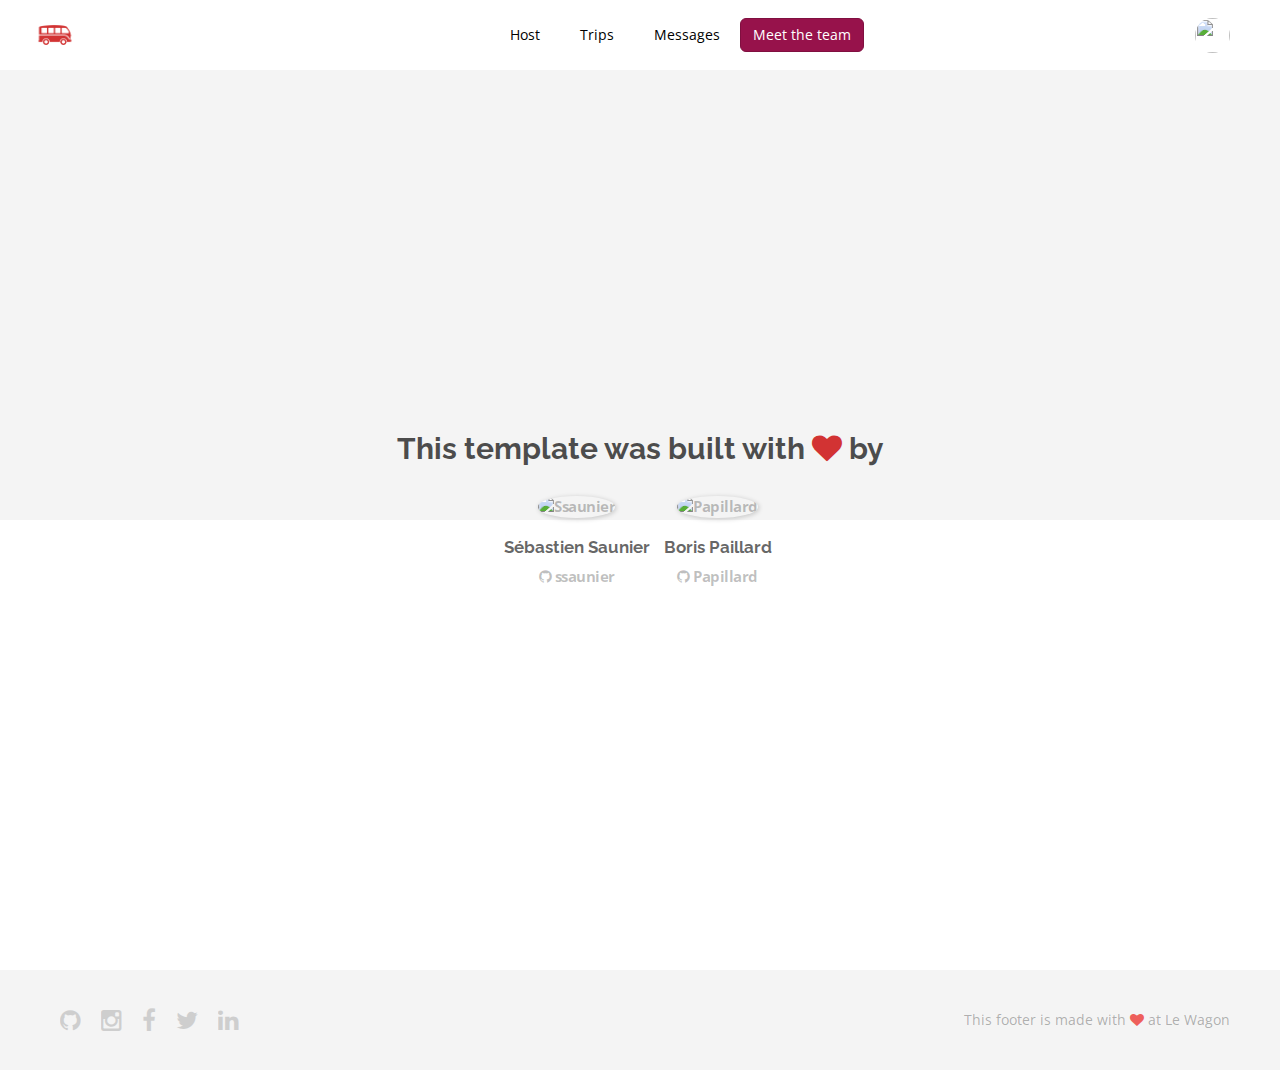
==== commit 422d1b35: "Automated commit at 2017-10-30 12:57:05 UTC by middleman-deploy 2.0.0-alpha" ====
--- a/about.html
+++ b/about.html
@@ -7,7 +7,7 @@
           content="width=device-width, initial-scale=1, shrink-to-fit=no">
     <!-- Use the title from a page's frontmatter if it has one -->
     <title>Le Wagon - Middleman - About</title>
-    <link href="stylesheets/application-acb8696b.css" rel="stylesheet" />
+    <link href="stylesheets/application-0f3b479f.css" rel="stylesheet" />
     <script src="javascripts/application-93de88c9.js"></script>
     <link href="images/favicon-f15af148.png" rel="icon" type="image/png" />
   </head>
--- a/stylesheets/application-0f3b479f.css
+++ b/stylesheets/application-0f3b479f.css
@@ -0,0 +1,8 @@
+@import url("https://fonts.googleapis.com/css?family=Open+Sans:400,300,700|Raleway:400,100,300,700,500");/*!
+ * Bootstrap v3.3.7 (http://getbootstrap.com)
+ * Copyright 2011-2016 Twitter, Inc.
+ * Licensed under MIT (https://github.com/twbs/bootstrap/blob/master/LICENSE)
+ *//*! normalize.css v3.0.3 | MIT License | github.com/necolas/normalize.css */html{font-family:sans-serif;-ms-text-size-adjust:100%;-webkit-text-size-adjust:100%}body{margin:0}article,aside,details,figcaption,figure,footer,header,hgroup,main,menu,nav,section,summary{display:block}audio,canvas,progress,video{display:inline-block;vertical-align:baseline}audio:not([controls]){display:none;height:0}[hidden],template{display:none}a{background-color:transparent}a:active,a:hover{outline:0}abbr[title]{border-bottom:1px dotted}b,strong{font-weight:bold}dfn{font-style:italic}h1{font-size:2em;margin:0.67em 0}mark{background:#ff0;color:#000}small{font-size:80%}sub,sup{font-size:75%;line-height:0;position:relative;vertical-align:baseline}sup{top:-0.5em}sub{bottom:-0.25em}img{border:0}svg:not(:root){overflow:hidden}figure{margin:1em 40px}hr{-webkit-box-sizing:content-box;box-sizing:content-box;height:0}pre{overflow:auto}code,kbd,pre,samp{font-family:monospace, monospace;font-size:1em}button,input,optgroup,select,textarea{color:inherit;font:inherit;margin:0}button{overflow:visible}button,select{text-transform:none}button,html input[type="button"],input[type="reset"],input[type="submit"]{-webkit-appearance:button;cursor:pointer}button[disabled],html input[disabled]{cursor:default}button::-moz-focus-inner,input::-moz-focus-inner{border:0;padding:0}input{line-height:normal}input[type="checkbox"],input[type="radio"]{-webkit-box-sizing:border-box;box-sizing:border-box;padding:0}input[type="number"]::-webkit-inner-spin-button,input[type="number"]::-webkit-outer-spin-button{height:auto}input[type="search"]{-webkit-appearance:textfield;-webkit-box-sizing:content-box;box-sizing:content-box}input[type="search"]::-webkit-search-cancel-button,input[type="search"]::-webkit-search-decoration{-webkit-appearance:none}fieldset{border:1px solid #c0c0c0;margin:0 2px;padding:0.35em 0.625em 0.75em}legend{border:0;padding:0}textarea{overflow:auto}optgroup{font-weight:bold}table{border-collapse:collapse;border-spacing:0}td,th{padding:0}/*! Source: https://github.com/h5bp/html5-boilerplate/blob/master/src/css/main.css */@media print{*,*:before,*:after{background:transparent !important;color:#000 !important;-webkit-box-shadow:none !important;box-shadow:none !important;text-shadow:none !important}a,a:visited{text-decoration:underline}a[href]:after{content:" (" attr(href) ")"}abbr[title]:after{content:" (" attr(title) ")"}a[href^="#"]:after,a[href^="javascript:"]:after{content:""}pre,blockquote{border:1px solid #999;page-break-inside:avoid}thead{display:table-header-group}tr,img{page-break-inside:avoid}img{max-width:100% !important}p,h2,h3{orphans:3;widows:3}h2,h3{page-break-after:avoid}.navbar{display:none}.btn>.caret,.dropup>.btn>.caret{border-top-color:#000 !important}.label{border:1px solid #000}.table{border-collapse:collapse !important}.table td,.table th{background-color:#fff !important}.table-bordered th,.table-bordered td{border:1px solid #ddd !important}}@font-face{font-family:'Glyphicons Halflings';src:url("../assets/bootstrap/glyphicons-halflings-regular-86b6f62b.eot");src:url("../assets/bootstrap/glyphicons-halflings-regular-86b6f62b.eot?#iefix") format("embedded-opentype"),url("../assets/bootstrap/glyphicons-halflings-regular-ca35b697.woff2") format("woff2"),url("../assets/bootstrap/glyphicons-halflings-regular-278e49a8.woff") format("woff"),url("../assets/bootstrap/glyphicons-halflings-regular-44bc1850.ttf") format("truetype"),url("../assets/bootstrap/glyphicons-halflings-regular-de51a849.svg#glyphicons_halflingsregular") format("svg")}.glyphicon{position:relative;top:1px;display:inline-block;font-family:'Glyphicons Halflings';font-style:normal;font-weight:normal;line-height:1;-webkit-font-smoothing:antialiased;-moz-osx-font-smoothing:grayscale}.glyphicon-asterisk:before{content:"\002a"}.glyphicon-plus:before{content:"\002b"}.glyphicon-euro:before,.glyphicon-eur:before{content:"\20ac"}.glyphicon-minus:before{content:"\2212"}.glyphicon-cloud:before{content:"\2601"}.glyphicon-envelope:before{content:"\2709"}.glyphicon-pencil:before{content:"\270f"}.glyphicon-glass:before{content:"\e001"}.glyphicon-music:before{content:"\e002"}.glyphicon-search:before{content:"\e003"}.glyphicon-heart:before{content:"\e005"}.glyphicon-star:before{content:"\e006"}.glyphicon-star-empty:before{content:"\e007"}.glyphicon-user:before{content:"\e008"}.glyphicon-film:before{content:"\e009"}.glyphicon-th-large:before{content:"\e010"}.glyphicon-th:before{content:"\e011"}.glyphicon-th-list:before{content:"\e012"}.glyphicon-ok:before{content:"\e013"}.glyphicon-remove:before{content:"\e014"}.glyphicon-zoom-in:before{content:"\e015"}.glyphicon-zoom-out:before{content:"\e016"}.glyphicon-off:before{content:"\e017"}.glyphicon-signal:before{content:"\e018"}.glyphicon-cog:before{content:"\e019"}.glyphicon-trash:before{content:"\e020"}.glyphicon-home:before{content:"\e021"}.glyphicon-file:before{content:"\e022"}.glyphicon-time:before{content:"\e023"}.glyphicon-road:before{content:"\e024"}.glyphicon-download-alt:before{content:"\e025"}.glyphicon-download:before{content:"\e026"}.glyphicon-upload:before{content:"\e027"}.glyphicon-inbox:before{content:"\e028"}.glyphicon-play-circle:before{content:"\e029"}.glyphicon-repeat:before{content:"\e030"}.glyphicon-refresh:before{content:"\e031"}.glyphicon-list-alt:before{content:"\e032"}.glyphicon-lock:before{content:"\e033"}.glyphicon-flag:before{content:"\e034"}.glyphicon-headphones:before{content:"\e035"}.glyphicon-volume-off:before{content:"\e036"}.glyphicon-volume-down:before{content:"\e037"}.glyphicon-volume-up:before{content:"\e038"}.glyphicon-qrcode:before{content:"\e039"}.glyphicon-barcode:before{content:"\e040"}.glyphicon-tag:before{content:"\e041"}.glyphicon-tags:before{content:"\e042"}.glyphicon-book:before{content:"\e043"}.glyphicon-bookmark:before{content:"\e044"}.glyphicon-print:before{content:"\e045"}.glyphicon-camera:before{content:"\e046"}.glyphicon-font:before{content:"\e047"}.glyphicon-bold:before{content:"\e048"}.glyphicon-italic:before{content:"\e049"}.glyphicon-text-height:before{content:"\e050"}.glyphicon-text-width:before{content:"\e051"}.glyphicon-align-left:before{content:"\e052"}.glyphicon-align-center:before{content:"\e053"}.glyphicon-align-right:before{content:"\e054"}.glyphicon-align-justify:before{content:"\e055"}.glyphicon-list:before{content:"\e056"}.glyphicon-indent-left:before{content:"\e057"}.glyphicon-indent-right:before{content:"\e058"}.glyphicon-facetime-video:before{content:"\e059"}.glyphicon-picture:before{content:"\e060"}.glyphicon-map-marker:before{content:"\e062"}.glyphicon-adjust:before{content:"\e063"}.glyphicon-tint:before{content:"\e064"}.glyphicon-edit:before{content:"\e065"}.glyphicon-share:before{content:"\e066"}.glyphicon-check:before{content:"\e067"}.glyphicon-move:before{content:"\e068"}.glyphicon-step-backward:before{content:"\e069"}.glyphicon-fast-backward:before{content:"\e070"}.glyphicon-backward:before{content:"\e071"}.glyphicon-play:before{content:"\e072"}.glyphicon-pause:before{content:"\e073"}.glyphicon-stop:before{content:"\e074"}.glyphicon-forward:before{content:"\e075"}.glyphicon-fast-forward:before{content:"\e076"}.glyphicon-step-forward:before{content:"\e077"}.glyphicon-eject:before{content:"\e078"}.glyphicon-chevron-left:before{content:"\e079"}.glyphicon-chevron-right:before{content:"\e080"}.glyphicon-plus-sign:before{content:"\e081"}.glyphicon-minus-sign:before{content:"\e082"}.glyphicon-remove-sign:before{content:"\e083"}.glyphicon-ok-sign:before{content:"\e084"}.glyphicon-question-sign:before{content:"\e085"}.glyphicon-info-sign:before{content:"\e086"}.glyphicon-screenshot:before{content:"\e087"}.glyphicon-remove-circle:before{content:"\e088"}.glyphicon-ok-circle:before{content:"\e089"}.glyphicon-ban-circle:before{content:"\e090"}.glyphicon-arrow-left:before{content:"\e091"}.glyphicon-arrow-right:before{content:"\e092"}.glyphicon-arrow-up:before{content:"\e093"}.glyphicon-arrow-down:before{content:"\e094"}.glyphicon-share-alt:before{content:"\e095"}.glyphicon-resize-full:before{content:"\e096"}.glyphicon-resize-small:before{content:"\e097"}.glyphicon-exclamation-sign:before{content:"\e101"}.glyphicon-gift:before{content:"\e102"}.glyphicon-leaf:before{content:"\e103"}.glyphicon-fire:before{content:"\e104"}.glyphicon-eye-open:before{content:"\e105"}.glyphicon-eye-close:before{content:"\e106"}.glyphicon-warning-sign:before{content:"\e107"}.glyphicon-plane:before{content:"\e108"}.glyphicon-calendar:before{content:"\e109"}.glyphicon-random:before{content:"\e110"}.glyphicon-comment:before{content:"\e111"}.glyphicon-magnet:before{content:"\e112"}.glyphicon-chevron-up:before{content:"\e113"}.glyphicon-chevron-down:before{content:"\e114"}.glyphicon-retweet:before{content:"\e115"}.glyphicon-shopping-cart:before{content:"\e116"}.glyphicon-folder-close:before{content:"\e117"}.glyphicon-folder-open:before{content:"\e118"}.glyphicon-resize-vertical:before{content:"\e119"}.glyphicon-resize-horizontal:before{content:"\e120"}.glyphicon-hdd:before{content:"\e121"}.glyphicon-bullhorn:before{content:"\e122"}.glyphicon-bell:before{content:"\e123"}.glyphicon-certificate:before{content:"\e124"}.glyphicon-thumbs-up:before{content:"\e125"}.glyphicon-thumbs-down:before{content:"\e126"}.glyphicon-hand-right:before{content:"\e127"}.glyphicon-hand-left:before{content:"\e128"}.glyphicon-hand-up:before{content:"\e129"}.glyphicon-hand-down:before{content:"\e130"}.glyphicon-circle-arrow-right:before{content:"\e131"}.glyphicon-circle-arrow-left:before{content:"\e132"}.glyphicon-circle-arrow-up:before{content:"\e133"}.glyphicon-circle-arrow-down:before{content:"\e134"}.glyphicon-globe:before{content:"\e135"}.glyphicon-wrench:before{content:"\e136"}.glyphicon-tasks:before{content:"\e137"}.glyphicon-filter:before{content:"\e138"}.glyphicon-briefcase:before{content:"\e139"}.glyphicon-fullscreen:before{content:"\e140"}.glyphicon-dashboard:before{content:"\e141"}.glyphicon-paperclip:before{content:"\e142"}.glyphicon-heart-empty:before{content:"\e143"}.glyphicon-link:before{content:"\e144"}.glyphicon-phone:before{content:"\e145"}.glyphicon-pushpin:before{content:"\e146"}.glyphicon-usd:before{content:"\e148"}.glyphicon-gbp:before{content:"\e149"}.glyphicon-sort:before{content:"\e150"}.glyphicon-sort-by-alphabet:before{content:"\e151"}.glyphicon-sort-by-alphabet-alt:before{content:"\e152"}.glyphicon-sort-by-order:before{content:"\e153"}.glyphicon-sort-by-order-alt:before{content:"\e154"}.glyphicon-sort-by-attributes:before{content:"\e155"}.glyphicon-sort-by-attributes-alt:before{content:"\e156"}.glyphicon-unchecked:before{content:"\e157"}.glyphicon-expand:before{content:"\e158"}.glyphicon-collapse-down:before{content:"\e159"}.glyphicon-collapse-up:before{content:"\e160"}.glyphicon-log-in:before{content:"\e161"}.glyphicon-flash:before{content:"\e162"}.glyphicon-log-out:before{content:"\e163"}.glyphicon-new-window:before{content:"\e164"}.glyphicon-record:before{content:"\e165"}.glyphicon-save:before{content:"\e166"}.glyphicon-open:before{content:"\e167"}.glyphicon-saved:before{content:"\e168"}.glyphicon-import:before{content:"\e169"}.glyphicon-export:before{content:"\e170"}.glyphicon-send:before{content:"\e171"}.glyphicon-floppy-disk:before{content:"\e172"}.glyphicon-floppy-saved:before{content:"\e173"}.glyphicon-floppy-remove:before{content:"\e174"}.glyphicon-floppy-save:before{content:"\e175"}.glyphicon-floppy-open:before{content:"\e176"}.glyphicon-credit-card:before{content:"\e177"}.glyphicon-transfer:before{content:"\e178"}.glyphicon-cutlery:before{content:"\e179"}.glyphicon-header:before{content:"\e180"}.glyphicon-compressed:before{content:"\e181"}.glyphicon-earphone:before{content:"\e182"}.glyphicon-phone-alt:before{content:"\e183"}.glyphicon-tower:before{content:"\e184"}.glyphicon-stats:before{content:"\e185"}.glyphicon-sd-video:before{content:"\e186"}.glyphicon-hd-video:before{content:"\e187"}.glyphicon-subtitles:before{content:"\e188"}.glyphicon-sound-stereo:before{content:"\e189"}.glyphicon-sound-dolby:before{content:"\e190"}.glyphicon-sound-5-1:before{content:"\e191"}.glyphicon-sound-6-1:before{content:"\e192"}.glyphicon-sound-7-1:before{content:"\e193"}.glyphicon-copyright-mark:before{content:"\e194"}.glyphicon-registration-mark:before{content:"\e195"}.glyphicon-cloud-download:before{content:"\e197"}.glyphicon-cloud-upload:before{content:"\e198"}.glyphicon-tree-conifer:before{content:"\e199"}.glyphicon-tree-deciduous:before{content:"\e200"}.glyphicon-cd:before{content:"\e201"}.glyphicon-save-file:before{content:"\e202"}.glyphicon-open-file:before{content:"\e203"}.glyphicon-level-up:before{content:"\e204"}.glyphicon-copy:before{content:"\e205"}.glyphicon-paste:before{content:"\e206"}.glyphicon-alert:before{content:"\e209"}.glyphicon-equalizer:before{content:"\e210"}.glyphicon-king:before{content:"\e211"}.glyphicon-queen:before{content:"\e212"}.glyphicon-pawn:before{content:"\e213"}.glyphicon-bishop:before{content:"\e214"}.glyphicon-knight:before{content:"\e215"}.glyphicon-baby-formula:before{content:"\e216"}.glyphicon-tent:before{content:"\26fa"}.glyphicon-blackboard:before{content:"\e218"}.glyphicon-bed:before{content:"\e219"}.glyphicon-apple:before{content:"\f8ff"}.glyphicon-erase:before{content:"\e221"}.glyphicon-hourglass:before{content:"\231b"}.glyphicon-lamp:before{content:"\e223"}.glyphicon-duplicate:before{content:"\e224"}.glyphicon-piggy-bank:before{content:"\e225"}.glyphicon-scissors:before{content:"\e226"}.glyphicon-bitcoin:before{content:"\e227"}.glyphicon-btc:before{content:"\e227"}.glyphicon-xbt:before{content:"\e227"}.glyphicon-yen:before{content:"\00a5"}.glyphicon-jpy:before{content:"\00a5"}.glyphicon-ruble:before{content:"\20bd"}.glyphicon-rub:before{content:"\20bd"}.glyphicon-scale:before{content:"\e230"}.glyphicon-ice-lolly:before{content:"\e231"}.glyphicon-ice-lolly-tasted:before{content:"\e232"}.glyphicon-education:before{content:"\e233"}.glyphicon-option-horizontal:before{content:"\e234"}.glyphicon-option-vertical:before{content:"\e235"}.glyphicon-menu-hamburger:before{content:"\e236"}.glyphicon-modal-window:before{content:"\e237"}.glyphicon-oil:before{content:"\e238"}.glyphicon-grain:before{content:"\e239"}.glyphicon-sunglasses:before{content:"\e240"}.glyphicon-text-size:before{content:"\e241"}.glyphicon-text-color:before{content:"\e242"}.glyphicon-text-background:before{content:"\e243"}.glyphicon-object-align-top:before{content:"\e244"}.glyphicon-object-align-bottom:before{content:"\e245"}.glyphicon-object-align-horizontal:before{content:"\e246"}.glyphicon-object-align-left:before{content:"\e247"}.glyphicon-object-align-vertical:before{content:"\e248"}.glyphicon-object-align-right:before{content:"\e249"}.glyphicon-triangle-right:before{content:"\e250"}.glyphicon-triangle-left:before{content:"\e251"}.glyphicon-triangle-bottom:before{content:"\e252"}.glyphicon-triangle-top:before{content:"\e253"}.glyphicon-console:before{content:"\e254"}.glyphicon-superscript:before{content:"\e255"}.glyphicon-subscript:before{content:"\e256"}.glyphicon-menu-left:before{content:"\e257"}.glyphicon-menu-right:before{content:"\e258"}.glyphicon-menu-down:before{content:"\e259"}.glyphicon-menu-up:before{content:"\e260"}*{-webkit-box-sizing:border-box;box-sizing:border-box}*:before,*:after{-webkit-box-sizing:border-box;box-sizing:border-box}html{font-size:10px;-webkit-tap-highlight-color:transparent}body{font-family:"Open Sans", "Helvetica", "sans-serif";font-size:14px;line-height:1.42857143;color:#333333;background-color:#F4F4F4}input,button,select,textarea{font-family:inherit;font-size:inherit;line-height:inherit}a{color:#97124B;text-decoration:none}a:hover,a:focus{color:#530a29;text-decoration:underline}a:focus{outline:5px auto -webkit-focus-ring-color;outline-offset:-2px}figure{margin:0}img{vertical-align:middle}.img-responsive{display:block;max-width:100%;height:auto}.img-rounded{border-radius:6px}.img-thumbnail{padding:4px;line-height:1.42857143;background-color:#F4F4F4;border:1px solid #ddd;border-radius:6px;-webkit-transition:all 0.2s ease-in-out;transition:all 0.2s ease-in-out;display:inline-block;max-width:100%;height:auto}.img-circle{border-radius:50%}hr{margin-top:20px;margin-bottom:20px;border:0;border-top:1px solid #eeeeee}.sr-only{position:absolute;width:1px;height:1px;margin:-1px;padding:0;overflow:hidden;clip:rect(0, 0, 0, 0);border:0}.sr-only-focusable:active,.sr-only-focusable:focus{position:static;width:auto;height:auto;margin:0;overflow:visible;clip:auto}[role="button"]{cursor:pointer}h1,h2,h3,h4,h5,h6,.h1,.h2,.h3,.h4,.h5,.h6{font-family:"Raleway", "Helvetica", "sans-serif";font-weight:500;line-height:1.1;color:inherit}h1 small,h1 .small,h2 small,h2 .small,h3 small,h3 .small,h4 small,h4 .small,h5 small,h5 .small,h6 small,h6 .small,.h1 small,.h1 .small,.h2 small,.h2 .small,.h3 small,.h3 .small,.h4 small,.h4 .small,.h5 small,.h5 .small,.h6 small,.h6 .small{font-weight:normal;line-height:1;color:#777777}h1,.h1,h2,.h2,h3,.h3{margin-top:20px;margin-bottom:10px}h1 small,h1 .small,.h1 small,.h1 .small,h2 small,h2 .small,.h2 small,.h2 .small,h3 small,h3 .small,.h3 small,.h3 .small{font-size:65%}h4,.h4,h5,.h5,h6,.h6{margin-top:10px;margin-bottom:10px}h4 small,h4 .small,.h4 small,.h4 .small,h5 small,h5 .small,.h5 small,.h5 .small,h6 small,h6 .small,.h6 small,.h6 .small{font-size:75%}h1,.h1{font-size:36px}h2,.h2{font-size:30px}h3,.h3{font-size:24px}h4,.h4{font-size:18px}h5,.h5{font-size:14px}h6,.h6{font-size:12px}p{margin:0 0 10px}.lead{margin-bottom:20px;font-size:16px;font-weight:300;line-height:1.4}@media (min-width: 768px){.lead{font-size:21px}}small,.small{font-size:85%}mark,.mark{background-color:#fcf8e3;padding:.2em}.text-left{text-align:left}.text-right{text-align:right}.text-center{text-align:center}.text-justify{text-align:justify}.text-nowrap{white-space:nowrap}.text-lowercase{text-transform:lowercase}.text-uppercase,.initialism{text-transform:uppercase}.text-capitalize{text-transform:capitalize}.text-muted{color:#777777}.text-primary{color:#97124B}a.text-primary:hover,a.text-primary:focus{color:#690d34}.text-success{color:#3c763d}a.text-success:hover,a.text-success:focus{color:#2b542c}.text-info{color:#31708f}a.text-info:hover,a.text-info:focus{color:#245269}.text-warning{color:#8a6d3b}a.text-warning:hover,a.text-warning:focus{color:#66512c}.text-danger{color:#a94442}a.text-danger:hover,a.text-danger:focus{color:#843534}.bg-primary{color:#fff}.bg-primary{background-color:#97124B}a.bg-primary:hover,a.bg-primary:focus{background-color:#690d34}.bg-success{background-color:#dff0d8}a.bg-success:hover,a.bg-success:focus{background-color:#c1e2b3}.bg-info{background-color:#d9edf7}a.bg-info:hover,a.bg-info:focus{background-color:#afd9ee}.bg-warning{background-color:#fcf8e3}a.bg-warning:hover,a.bg-warning:focus{background-color:#f7ecb5}.bg-danger{background-color:#f2dede}a.bg-danger:hover,a.bg-danger:focus{background-color:#e4b9b9}.page-header{padding-bottom:9px;margin:40px 0 20px;border-bottom:1px solid #eeeeee}ul,ol{margin-top:0;margin-bottom:10px}ul ul,ul ol,ol ul,ol ol{margin-bottom:0}.list-unstyled{padding-left:0;list-style:none}.list-inline{padding-left:0;list-style:none;margin-left:-5px}.list-inline>li{display:inline-block;padding-left:5px;padding-right:5px}dl{margin-top:0;margin-bottom:20px}dt,dd{line-height:1.42857143}dt{font-weight:bold}dd{margin-left:0}.dl-horizontal dd:before,.dl-horizontal dd:after{content:" ";display:table}.dl-horizontal dd:after{clear:both}@media (min-width: 768px){.dl-horizontal dt{float:left;width:160px;clear:left;text-align:right;overflow:hidden;text-overflow:ellipsis;white-space:nowrap}.dl-horizontal dd{margin-left:180px}}abbr[title],abbr[data-original-title]{cursor:help;border-bottom:1px dotted #777777}.initialism{font-size:90%}blockquote{padding:10px 20px;margin:0 0 20px;font-size:17.5px;border-left:5px solid #eeeeee}blockquote p:last-child,blockquote ul:last-child,blockquote ol:last-child{margin-bottom:0}blockquote footer,blockquote small,blockquote .small{display:block;font-size:80%;line-height:1.42857143;color:#777777}blockquote footer:before,blockquote small:before,blockquote .small:before{content:'\2014 \00A0'}.blockquote-reverse,blockquote.pull-right{padding-right:15px;padding-left:0;border-right:5px solid #eeeeee;border-left:0;text-align:right}.blockquote-reverse footer:before,.blockquote-reverse small:before,.blockquote-reverse .small:before,blockquote.pull-right footer:before,blockquote.pull-right small:before,blockquote.pull-right .small:before{content:''}.blockquote-reverse footer:after,.blockquote-reverse small:after,.blockquote-reverse .small:after,blockquote.pull-right footer:after,blockquote.pull-right small:after,blockquote.pull-right .small:after{content:'\00A0 \2014'}address{margin-bottom:20px;font-style:normal;line-height:1.42857143}code,kbd,pre,samp{font-family:Menlo, Monaco, Consolas, "Courier New", monospace}code{padding:2px 4px;font-size:90%;color:#c7254e;background-color:#f9f2f4;border-radius:6px}kbd{padding:2px 4px;font-size:90%;color:#fff;background-color:#333;border-radius:6px;-webkit-box-shadow:inset 0 -1px 0 rgba(0,0,0,0.25);box-shadow:inset 0 -1px 0 rgba(0,0,0,0.25)}kbd kbd{padding:0;font-size:100%;font-weight:bold;-webkit-box-shadow:none;box-shadow:none}pre{display:block;padding:9.5px;margin:0 0 10px;font-size:13px;line-height:1.42857143;word-break:break-all;word-wrap:break-word;color:#333333;background-color:#f5f5f5;border:1px solid #ccc;border-radius:6px}pre code{padding:0;font-size:inherit;color:inherit;white-space:pre-wrap;background-color:transparent;border-radius:0}.pre-scrollable{max-height:340px;overflow-y:scroll}.container{margin-right:auto;margin-left:auto;padding-left:15px;padding-right:15px}.container:before,.container:after{content:" ";display:table}.container:after{clear:both}@media (min-width: 768px){.container{width:750px}}@media (min-width: 992px){.container{width:970px}}@media (min-width: 1200px){.container{width:1170px}}.container-fluid{margin-right:auto;margin-left:auto;padding-left:15px;padding-right:15px}.container-fluid:before,.container-fluid:after{content:" ";display:table}.container-fluid:after{clear:both}.row{margin-left:-15px;margin-right:-15px}.row:before,.row:after{content:" ";display:table}.row:after{clear:both}.col-xs-1,.col-sm-1,.col-md-1,.col-lg-1,.col-xs-2,.col-sm-2,.col-md-2,.col-lg-2,.col-xs-3,.col-sm-3,.col-md-3,.col-lg-3,.col-xs-4,.col-sm-4,.col-md-4,.col-lg-4,.col-xs-5,.col-sm-5,.col-md-5,.col-lg-5,.col-xs-6,.col-sm-6,.col-md-6,.col-lg-6,.col-xs-7,.col-sm-7,.col-md-7,.col-lg-7,.col-xs-8,.col-sm-8,.col-md-8,.col-lg-8,.col-xs-9,.col-sm-9,.col-md-9,.col-lg-9,.col-xs-10,.col-sm-10,.col-md-10,.col-lg-10,.col-xs-11,.col-sm-11,.col-md-11,.col-lg-11,.col-xs-12,.col-sm-12,.col-md-12,.col-lg-12{position:relative;min-height:1px;padding-left:15px;padding-right:15px}.col-xs-1,.col-xs-2,.col-xs-3,.col-xs-4,.col-xs-5,.col-xs-6,.col-xs-7,.col-xs-8,.col-xs-9,.col-xs-10,.col-xs-11,.col-xs-12{float:left}.col-xs-1{width:8.33333333%}.col-xs-2{width:16.66666667%}.col-xs-3{width:25%}.col-xs-4{width:33.33333333%}.col-xs-5{width:41.66666667%}.col-xs-6{width:50%}.col-xs-7{width:58.33333333%}.col-xs-8{width:66.66666667%}.col-xs-9{width:75%}.col-xs-10{width:83.33333333%}.col-xs-11{width:91.66666667%}.col-xs-12{width:100%}.col-xs-pull-0{right:auto}.col-xs-pull-1{right:8.33333333%}.col-xs-pull-2{right:16.66666667%}.col-xs-pull-3{right:25%}.col-xs-pull-4{right:33.33333333%}.col-xs-pull-5{right:41.66666667%}.col-xs-pull-6{right:50%}.col-xs-pull-7{right:58.33333333%}.col-xs-pull-8{right:66.66666667%}.col-xs-pull-9{right:75%}.col-xs-pull-10{right:83.33333333%}.col-xs-pull-11{right:91.66666667%}.col-xs-pull-12{right:100%}.col-xs-push-0{left:auto}.col-xs-push-1{left:8.33333333%}.col-xs-push-2{left:16.66666667%}.col-xs-push-3{left:25%}.col-xs-push-4{left:33.33333333%}.col-xs-push-5{left:41.66666667%}.col-xs-push-6{left:50%}.col-xs-push-7{left:58.33333333%}.col-xs-push-8{left:66.66666667%}.col-xs-push-9{left:75%}.col-xs-push-10{left:83.33333333%}.col-xs-push-11{left:91.66666667%}.col-xs-push-12{left:100%}.col-xs-offset-0{margin-left:0%}.col-xs-offset-1{margin-left:8.33333333%}.col-xs-offset-2{margin-left:16.66666667%}.col-xs-offset-3{margin-left:25%}.col-xs-offset-4{margin-left:33.33333333%}.col-xs-offset-5{margin-left:41.66666667%}.col-xs-offset-6{margin-left:50%}.col-xs-offset-7{margin-left:58.33333333%}.col-xs-offset-8{margin-left:66.66666667%}.col-xs-offset-9{margin-left:75%}.col-xs-offset-10{margin-left:83.33333333%}.col-xs-offset-11{margin-left:91.66666667%}.col-xs-offset-12{margin-left:100%}@media (min-width: 768px){.col-sm-1,.col-sm-2,.col-sm-3,.col-sm-4,.col-sm-5,.col-sm-6,.col-sm-7,.col-sm-8,.col-sm-9,.col-sm-10,.col-sm-11,.col-sm-12{float:left}.col-sm-1{width:8.33333333%}.col-sm-2{width:16.66666667%}.col-sm-3{width:25%}.col-sm-4{width:33.33333333%}.col-sm-5{width:41.66666667%}.col-sm-6{width:50%}.col-sm-7{width:58.33333333%}.col-sm-8{width:66.66666667%}.col-sm-9{width:75%}.col-sm-10{width:83.33333333%}.col-sm-11{width:91.66666667%}.col-sm-12{width:100%}.col-sm-pull-0{right:auto}.col-sm-pull-1{right:8.33333333%}.col-sm-pull-2{right:16.66666667%}.col-sm-pull-3{right:25%}.col-sm-pull-4{right:33.33333333%}.col-sm-pull-5{right:41.66666667%}.col-sm-pull-6{right:50%}.col-sm-pull-7{right:58.33333333%}.col-sm-pull-8{right:66.66666667%}.col-sm-pull-9{right:75%}.col-sm-pull-10{right:83.33333333%}.col-sm-pull-11{right:91.66666667%}.col-sm-pull-12{right:100%}.col-sm-push-0{left:auto}.col-sm-push-1{left:8.33333333%}.col-sm-push-2{left:16.66666667%}.col-sm-push-3{left:25%}.col-sm-push-4{left:33.33333333%}.col-sm-push-5{left:41.66666667%}.col-sm-push-6{left:50%}.col-sm-push-7{left:58.33333333%}.col-sm-push-8{left:66.66666667%}.col-sm-push-9{left:75%}.col-sm-push-10{left:83.33333333%}.col-sm-push-11{left:91.66666667%}.col-sm-push-12{left:100%}.col-sm-offset-0{margin-left:0%}.col-sm-offset-1{margin-left:8.33333333%}.col-sm-offset-2{margin-left:16.66666667%}.col-sm-offset-3{margin-left:25%}.col-sm-offset-4{margin-left:33.33333333%}.col-sm-offset-5{margin-left:41.66666667%}.col-sm-offset-6{margin-left:50%}.col-sm-offset-7{margin-left:58.33333333%}.col-sm-offset-8{margin-left:66.66666667%}.col-sm-offset-9{margin-left:75%}.col-sm-offset-10{margin-left:83.33333333%}.col-sm-offset-11{margin-left:91.66666667%}.col-sm-offset-12{margin-left:100%}}@media (min-width: 992px){.col-md-1,.col-md-2,.col-md-3,.col-md-4,.col-md-5,.col-md-6,.col-md-7,.col-md-8,.col-md-9,.col-md-10,.col-md-11,.col-md-12{float:left}.col-md-1{width:8.33333333%}.col-md-2{width:16.66666667%}.col-md-3{width:25%}.col-md-4{width:33.33333333%}.col-md-5{width:41.66666667%}.col-md-6{width:50%}.col-md-7{width:58.33333333%}.col-md-8{width:66.66666667%}.col-md-9{width:75%}.col-md-10{width:83.33333333%}.col-md-11{width:91.66666667%}.col-md-12{width:100%}.col-md-pull-0{right:auto}.col-md-pull-1{right:8.33333333%}.col-md-pull-2{right:16.66666667%}.col-md-pull-3{right:25%}.col-md-pull-4{right:33.33333333%}.col-md-pull-5{right:41.66666667%}.col-md-pull-6{right:50%}.col-md-pull-7{right:58.33333333%}.col-md-pull-8{right:66.66666667%}.col-md-pull-9{right:75%}.col-md-pull-10{right:83.33333333%}.col-md-pull-11{right:91.66666667%}.col-md-pull-12{right:100%}.col-md-push-0{left:auto}.col-md-push-1{left:8.33333333%}.col-md-push-2{left:16.66666667%}.col-md-push-3{left:25%}.col-md-push-4{left:33.33333333%}.col-md-push-5{left:41.66666667%}.col-md-push-6{left:50%}.col-md-push-7{left:58.33333333%}.col-md-push-8{left:66.66666667%}.col-md-push-9{left:75%}.col-md-push-10{left:83.33333333%}.col-md-push-11{left:91.66666667%}.col-md-push-12{left:100%}.col-md-offset-0{margin-left:0%}.col-md-offset-1{margin-left:8.33333333%}.col-md-offset-2{margin-left:16.66666667%}.col-md-offset-3{margin-left:25%}.col-md-offset-4{margin-left:33.33333333%}.col-md-offset-5{margin-left:41.66666667%}.col-md-offset-6{margin-left:50%}.col-md-offset-7{margin-left:58.33333333%}.col-md-offset-8{margin-left:66.66666667%}.col-md-offset-9{margin-left:75%}.col-md-offset-10{margin-left:83.33333333%}.col-md-offset-11{margin-left:91.66666667%}.col-md-offset-12{margin-left:100%}}@media (min-width: 1200px){.col-lg-1,.col-lg-2,.col-lg-3,.col-lg-4,.col-lg-5,.col-lg-6,.col-lg-7,.col-lg-8,.col-lg-9,.col-lg-10,.col-lg-11,.col-lg-12{float:left}.col-lg-1{width:8.33333333%}.col-lg-2{width:16.66666667%}.col-lg-3{width:25%}.col-lg-4{width:33.33333333%}.col-lg-5{width:41.66666667%}.col-lg-6{width:50%}.col-lg-7{width:58.33333333%}.col-lg-8{width:66.66666667%}.col-lg-9{width:75%}.col-lg-10{width:83.33333333%}.col-lg-11{width:91.66666667%}.col-lg-12{width:100%}.col-lg-pull-0{right:auto}.col-lg-pull-1{right:8.33333333%}.col-lg-pull-2{right:16.66666667%}.col-lg-pull-3{right:25%}.col-lg-pull-4{right:33.33333333%}.col-lg-pull-5{right:41.66666667%}.col-lg-pull-6{right:50%}.col-lg-pull-7{right:58.33333333%}.col-lg-pull-8{right:66.66666667%}.col-lg-pull-9{right:75%}.col-lg-pull-10{right:83.33333333%}.col-lg-pull-11{right:91.66666667%}.col-lg-pull-12{right:100%}.col-lg-push-0{left:auto}.col-lg-push-1{left:8.33333333%}.col-lg-push-2{left:16.66666667%}.col-lg-push-3{left:25%}.col-lg-push-4{left:33.33333333%}.col-lg-push-5{left:41.66666667%}.col-lg-push-6{left:50%}.col-lg-push-7{left:58.33333333%}.col-lg-push-8{left:66.66666667%}.col-lg-push-9{left:75%}.col-lg-push-10{left:83.33333333%}.col-lg-push-11{left:91.66666667%}.col-lg-push-12{left:100%}.col-lg-offset-0{margin-left:0%}.col-lg-offset-1{margin-left:8.33333333%}.col-lg-offset-2{margin-left:16.66666667%}.col-lg-offset-3{margin-left:25%}.col-lg-offset-4{margin-left:33.33333333%}.col-lg-offset-5{margin-left:41.66666667%}.col-lg-offset-6{margin-left:50%}.col-lg-offset-7{margin-left:58.33333333%}.col-lg-offset-8{margin-left:66.66666667%}.col-lg-offset-9{margin-left:75%}.col-lg-offset-10{margin-left:83.33333333%}.col-lg-offset-11{margin-left:91.66666667%}.col-lg-offset-12{margin-left:100%}}table{background-color:transparent}caption{padding-top:8px;padding-bottom:8px;color:#777777;text-align:left}th{text-align:left}.table{width:100%;max-width:100%;margin-bottom:20px}.table>thead>tr>th,.table>thead>tr>td,.table>tbody>tr>th,.table>tbody>tr>td,.table>tfoot>tr>th,.table>tfoot>tr>td{padding:8px;line-height:1.42857143;vertical-align:top;border-top:1px solid #ddd}.table>thead>tr>th{vertical-align:bottom;border-bottom:2px solid #ddd}.table>caption+thead>tr:first-child>th,.table>caption+thead>tr:first-child>td,.table>colgroup+thead>tr:first-child>th,.table>colgroup+thead>tr:first-child>td,.table>thead:first-child>tr:first-child>th,.table>thead:first-child>tr:first-child>td{border-top:0}.table>tbody+tbody{border-top:2px solid #ddd}.table .table{background-color:#F4F4F4}.table-condensed>thead>tr>th,.table-condensed>thead>tr>td,.table-condensed>tbody>tr>th,.table-condensed>tbody>tr>td,.table-condensed>tfoot>tr>th,.table-condensed>tfoot>tr>td{padding:5px}.table-bordered{border:1px solid #ddd}.table-bordered>thead>tr>th,.table-bordered>thead>tr>td,.table-bordered>tbody>tr>th,.table-bordered>tbody>tr>td,.table-bordered>tfoot>tr>th,.table-bordered>tfoot>tr>td{border:1px solid #ddd}.table-bordered>thead>tr>th,.table-bordered>thead>tr>td{border-bottom-width:2px}.table-striped>tbody>tr:nth-of-type(odd){background-color:#f9f9f9}.table-hover>tbody>tr:hover{background-color:#f5f5f5}table col[class*="col-"]{position:static;float:none;display:table-column}table td[class*="col-"],table th[class*="col-"]{position:static;float:none;display:table-cell}.table>thead>tr>td.active,.table>thead>tr>th.active,.table>thead>tr.active>td,.table>thead>tr.active>th,.table>tbody>tr>td.active,.table>tbody>tr>th.active,.table>tbody>tr.active>td,.table>tbody>tr.active>th,.table>tfoot>tr>td.active,.table>tfoot>tr>th.active,.table>tfoot>tr.active>td,.table>tfoot>tr.active>th{background-color:#f5f5f5}.table-hover>tbody>tr>td.active:hover,.table-hover>tbody>tr>th.active:hover,.table-hover>tbody>tr.active:hover>td,.table-hover>tbody>tr:hover>.active,.table-hover>tbody>tr.active:hover>th{background-color:#e8e8e8}.table>thead>tr>td.success,.table>thead>tr>th.success,.table>thead>tr.success>td,.table>thead>tr.success>th,.table>tbody>tr>td.success,.table>tbody>tr>th.success,.table>tbody>tr.success>td,.table>tbody>tr.success>th,.table>tfoot>tr>td.success,.table>tfoot>tr>th.success,.table>tfoot>tr.success>td,.table>tfoot>tr.success>th{background-color:#dff0d8}.table-hover>tbody>tr>td.success:hover,.table-hover>tbody>tr>th.success:hover,.table-hover>tbody>tr.success:hover>td,.table-hover>tbody>tr:hover>.success,.table-hover>tbody>tr.success:hover>th{background-color:#d0e9c6}.table>thead>tr>td.info,.table>thead>tr>th.info,.table>thead>tr.info>td,.table>thead>tr.info>th,.table>tbody>tr>td.info,.table>tbody>tr>th.info,.table>tbody>tr.info>td,.table>tbody>tr.info>th,.table>tfoot>tr>td.info,.table>tfoot>tr>th.info,.table>tfoot>tr.info>td,.table>tfoot>tr.info>th{background-color:#d9edf7}.table-hover>tbody>tr>td.info:hover,.table-hover>tbody>tr>th.info:hover,.table-hover>tbody>tr.info:hover>td,.table-hover>tbody>tr:hover>.info,.table-hover>tbody>tr.info:hover>th{background-color:#c4e3f3}.table>thead>tr>td.warning,.table>thead>tr>th.warning,.table>thead>tr.warning>td,.table>thead>tr.warning>th,.table>tbody>tr>td.warning,.table>tbody>tr>th.warning,.table>tbody>tr.warning>td,.table>tbody>tr.warning>th,.table>tfoot>tr>td.warning,.table>tfoot>tr>th.warning,.table>tfoot>tr.warning>td,.table>tfoot>tr.warning>th{background-color:#fcf8e3}.table-hover>tbody>tr>td.warning:hover,.table-hover>tbody>tr>th.warning:hover,.table-hover>tbody>tr.warning:hover>td,.table-hover>tbody>tr:hover>.warning,.table-hover>tbody>tr.warning:hover>th{background-color:#faf2cc}.table>thead>tr>td.danger,.table>thead>tr>th.danger,.table>thead>tr.danger>td,.table>thead>tr.danger>th,.table>tbody>tr>td.danger,.table>tbody>tr>th.danger,.table>tbody>tr.danger>td,.table>tbody>tr.danger>th,.table>tfoot>tr>td.danger,.table>tfoot>tr>th.danger,.table>tfoot>tr.danger>td,.table>tfoot>tr.danger>th{background-color:#f2dede}.table-hover>tbody>tr>td.danger:hover,.table-hover>tbody>tr>th.danger:hover,.table-hover>tbody>tr.danger:hover>td,.table-hover>tbody>tr:hover>.danger,.table-hover>tbody>tr.danger:hover>th{background-color:#ebcccc}.table-responsive{overflow-x:auto;min-height:0.01%}@media screen and (max-width: 767px){.table-responsive{width:100%;margin-bottom:15px;overflow-y:hidden;-ms-overflow-style:-ms-autohiding-scrollbar;border:1px solid #ddd}.table-responsive>.table{margin-bottom:0}.table-responsive>.table>thead>tr>th,.table-responsive>.table>thead>tr>td,.table-responsive>.table>tbody>tr>th,.table-responsive>.table>tbody>tr>td,.table-responsive>.table>tfoot>tr>th,.table-responsive>.table>tfoot>tr>td{white-space:nowrap}.table-responsive>.table-bordered{border:0}.table-responsive>.table-bordered>thead>tr>th:first-child,.table-responsive>.table-bordered>thead>tr>td:first-child,.table-responsive>.table-bordered>tbody>tr>th:first-child,.table-responsive>.table-bordered>tbody>tr>td:first-child,.table-responsive>.table-bordered>tfoot>tr>th:first-child,.table-responsive>.table-bordered>tfoot>tr>td:first-child{border-left:0}.table-responsive>.table-bordered>thead>tr>th:last-child,.table-responsive>.table-bordered>thead>tr>td:last-child,.table-responsive>.table-bordered>tbody>tr>th:last-child,.table-responsive>.table-bordered>tbody>tr>td:last-child,.table-responsive>.table-bordered>tfoot>tr>th:last-child,.table-responsive>.table-bordered>tfoot>tr>td:last-child{border-right:0}.table-responsive>.table-bordered>tbody>tr:last-child>th,.table-responsive>.table-bordered>tbody>tr:last-child>td,.table-responsive>.table-bordered>tfoot>tr:last-child>th,.table-responsive>.table-bordered>tfoot>tr:last-child>td{border-bottom:0}}fieldset{padding:0;margin:0;border:0;min-width:0}legend{display:block;width:100%;padding:0;margin-bottom:20px;font-size:21px;line-height:inherit;color:#333333;border:0;border-bottom:1px solid #e5e5e5}label{display:inline-block;max-width:100%;margin-bottom:5px;font-weight:bold}input[type="search"]{-webkit-box-sizing:border-box;box-sizing:border-box}input[type="radio"],input[type="checkbox"]{margin:4px 0 0;margin-top:1px \9;line-height:normal}input[type="file"]{display:block}input[type="range"]{display:block;width:100%}select[multiple],select[size]{height:auto}input[type="file"]:focus,input[type="radio"]:focus,input[type="checkbox"]:focus{outline:5px auto -webkit-focus-ring-color;outline-offset:-2px}output{display:block;padding-top:7px;font-size:14px;line-height:1.42857143;color:#000000}.form-control{display:block;width:100%;height:34px;padding:6px 12px;font-size:14px;line-height:1.42857143;color:#000000;background-color:#fff;background-image:none;border:1px solid #ccc;border-radius:6px;-webkit-box-shadow:inset 0 1px 1px rgba(0,0,0,0.075);box-shadow:inset 0 1px 1px rgba(0,0,0,0.075);-webkit-transition:border-color ease-in-out 0.15s, box-shadow ease-in-out 0.15s;-webkit-transition:border-color ease-in-out 0.15s, -webkit-box-shadow ease-in-out 0.15s;transition:border-color ease-in-out 0.15s, -webkit-box-shadow ease-in-out 0.15s;transition:border-color ease-in-out 0.15s, box-shadow ease-in-out 0.15s;transition:border-color ease-in-out 0.15s, box-shadow ease-in-out 0.15s, -webkit-box-shadow ease-in-out 0.15s}.form-control:focus{border-color:#66afe9;outline:0;-webkit-box-shadow:inset 0 1px 1px rgba(0,0,0,0.075),0 0 8px rgba(102,175,233,0.6);box-shadow:inset 0 1px 1px rgba(0,0,0,0.075),0 0 8px rgba(102,175,233,0.6)}.form-control::-moz-placeholder{color:#999;opacity:1}.form-control:-ms-input-placeholder{color:#999}.form-control::-webkit-input-placeholder{color:#999}.form-control::-ms-expand{border:0;background-color:transparent}.form-control[disabled],.form-control[readonly],fieldset[disabled] .form-control{background-color:#eeeeee;opacity:1}.form-control[disabled],fieldset[disabled] .form-control{cursor:not-allowed}textarea.form-control{height:auto}input[type="search"]{-webkit-appearance:none}@media screen and (-webkit-min-device-pixel-ratio: 0){input[type="date"].form-control,input[type="time"].form-control,input[type="datetime-local"].form-control,input[type="month"].form-control{line-height:34px}input[type="date"].input-sm,.input-group-sm>input[type="date"].form-control,.input-group-sm>input[type="date"].input-group-addon,.input-group-sm>.input-group-btn>input[type="date"].btn,.input-group-sm input[type="date"],input[type="time"].input-sm,.input-group-sm>input[type="time"].form-control,.input-group-sm>input[type="time"].input-group-addon,.input-group-sm>.input-group-btn>input[type="time"].btn,.input-group-sm input[type="time"],input[type="datetime-local"].input-sm,.input-group-sm>input[type="datetime-local"].form-control,.input-group-sm>input[type="datetime-local"].input-group-addon,.input-group-sm>.input-group-btn>input[type="datetime-local"].btn,.input-group-sm input[type="datetime-local"],input[type="month"].input-sm,.input-group-sm>input[type="month"].form-control,.input-group-sm>input[type="month"].input-group-addon,.input-group-sm>.input-group-btn>input[type="month"].btn,.input-group-sm input[type="month"]{line-height:30px}input[type="date"].input-lg,.input-group-lg>input[type="date"].form-control,.input-group-lg>input[type="date"].input-group-addon,.input-group-lg>.input-group-btn>input[type="date"].btn,.input-group-lg input[type="date"],input[type="time"].input-lg,.input-group-lg>input[type="time"].form-control,.input-group-lg>input[type="time"].input-group-addon,.input-group-lg>.input-group-btn>input[type="time"].btn,.input-group-lg input[type="time"],input[type="datetime-local"].input-lg,.input-group-lg>input[type="datetime-local"].form-control,.input-group-lg>input[type="datetime-local"].input-group-addon,.input-group-lg>.input-group-btn>input[type="datetime-local"].btn,.input-group-lg input[type="datetime-local"],input[type="month"].input-lg,.input-group-lg>input[type="month"].form-control,.input-group-lg>input[type="month"].input-group-addon,.input-group-lg>.input-group-btn>input[type="month"].btn,.input-group-lg input[type="month"]{line-height:46px}}.form-group{margin-bottom:15px}.radio,.checkbox{position:relative;display:block;margin-top:10px;margin-bottom:10px}.radio label,.checkbox label{min-height:20px;padding-left:20px;margin-bottom:0;font-weight:normal;cursor:pointer}.radio input[type="radio"],.radio-inline input[type="radio"],.checkbox input[type="checkbox"],.checkbox-inline input[type="checkbox"]{position:absolute;margin-left:-20px;margin-top:4px \9}.radio+.radio,.checkbox+.checkbox{margin-top:-5px}.radio-inline,.checkbox-inline{position:relative;display:inline-block;padding-left:20px;margin-bottom:0;vertical-align:middle;font-weight:normal;cursor:pointer}.radio-inline+.radio-inline,.checkbox-inline+.checkbox-inline{margin-top:0;margin-left:10px}input[type="radio"][disabled],input[type="radio"].disabled,fieldset[disabled] input[type="radio"],input[type="checkbox"][disabled],input[type="checkbox"].disabled,fieldset[disabled] input[type="checkbox"]{cursor:not-allowed}.radio-inline.disabled,fieldset[disabled] .radio-inline,.checkbox-inline.disabled,fieldset[disabled] .checkbox-inline{cursor:not-allowed}.radio.disabled label,fieldset[disabled] .radio label,.checkbox.disabled label,fieldset[disabled] .checkbox label{cursor:not-allowed}.form-control-static{padding-top:7px;padding-bottom:7px;margin-bottom:0;min-height:34px}.form-control-static.input-lg,.input-group-lg>.form-control-static.form-control,.input-group-lg>.form-control-static.input-group-addon,.input-group-lg>.input-group-btn>.form-control-static.btn,.form-control-static.input-sm,.input-group-sm>.form-control-static.form-control,.input-group-sm>.form-control-static.input-group-addon,.input-group-sm>.input-group-btn>.form-control-static.btn{padding-left:0;padding-right:0}.input-sm,.input-group-sm>.form-control,.input-group-sm>.input-group-addon,.input-group-sm>.input-group-btn>.btn{height:30px;padding:5px 10px;font-size:12px;line-height:1.5;border-radius:6px}select.input-sm,.input-group-sm>select.form-control,.input-group-sm>select.input-group-addon,.input-group-sm>.input-group-btn>select.btn{height:30px;line-height:30px}textarea.input-sm,.input-group-sm>textarea.form-control,.input-group-sm>textarea.input-group-addon,.input-group-sm>.input-group-btn>textarea.btn,select[multiple].input-sm,.input-group-sm>select[multiple].form-control,.input-group-sm>select[multiple].input-group-addon,.input-group-sm>.input-group-btn>select[multiple].btn{height:auto}.form-group-sm .form-control{height:30px;padding:5px 10px;font-size:12px;line-height:1.5;border-radius:6px}.form-group-sm select.form-control{height:30px;line-height:30px}.form-group-sm textarea.form-control,.form-group-sm select[multiple].form-control{height:auto}.form-group-sm .form-control-static{height:30px;min-height:32px;padding:6px 10px;font-size:12px;line-height:1.5}.input-lg,.input-group-lg>.form-control,.input-group-lg>.input-group-addon,.input-group-lg>.input-group-btn>.btn{height:46px;padding:10px 16px;font-size:18px;line-height:1.3333333;border-radius:6px}select.input-lg,.input-group-lg>select.form-control,.input-group-lg>select.input-group-addon,.input-group-lg>.input-group-btn>select.btn{height:46px;line-height:46px}textarea.input-lg,.input-group-lg>textarea.form-control,.input-group-lg>textarea.input-group-addon,.input-group-lg>.input-group-btn>textarea.btn,select[multiple].input-lg,.input-group-lg>select[multiple].form-control,.input-group-lg>select[multiple].input-group-addon,.input-group-lg>.input-group-btn>select[multiple].btn{height:auto}.form-group-lg .form-control{height:46px;padding:10px 16px;font-size:18px;line-height:1.3333333;border-radius:6px}.form-group-lg select.form-control{height:46px;line-height:46px}.form-group-lg textarea.form-control,.form-group-lg select[multiple].form-control{height:auto}.form-group-lg .form-control-static{height:46px;min-height:38px;padding:11px 16px;font-size:18px;line-height:1.3333333}.has-feedback{position:relative}.has-feedback .form-control{padding-right:42.5px}.form-control-feedback{position:absolute;top:0;right:0;z-index:2;display:block;width:34px;height:34px;line-height:34px;text-align:center;pointer-events:none}.input-lg+.form-control-feedback,.input-group-lg>.form-control+.form-control-feedback,.input-group-lg>.input-group-addon+.form-control-feedback,.input-group-lg>.input-group-btn>.btn+.form-control-feedback,.input-group-lg+.form-control-feedback,.form-group-lg .form-control+.form-control-feedback{width:46px;height:46px;line-height:46px}.input-sm+.form-control-feedback,.input-group-sm>.form-control+.form-control-feedback,.input-group-sm>.input-group-addon+.form-control-feedback,.input-group-sm>.input-group-btn>.btn+.form-control-feedback,.input-group-sm+.form-control-feedback,.form-group-sm .form-control+.form-control-feedback{width:30px;height:30px;line-height:30px}.has-success .help-block,.has-success .control-label,.has-success .radio,.has-success .checkbox,.has-success .radio-inline,.has-success .checkbox-inline,.has-success.radio label,.has-success.checkbox label,.has-success.radio-inline label,.has-success.checkbox-inline label{color:#3c763d}.has-success .form-control{border-color:#3c763d;-webkit-box-shadow:inset 0 1px 1px rgba(0,0,0,0.075);box-shadow:inset 0 1px 1px rgba(0,0,0,0.075)}.has-success .form-control:focus{border-color:#2b542c;-webkit-box-shadow:inset 0 1px 1px rgba(0,0,0,0.075),0 0 6px #67b168;box-shadow:inset 0 1px 1px rgba(0,0,0,0.075),0 0 6px #67b168}.has-success .input-group-addon{color:#3c763d;border-color:#3c763d;background-color:#dff0d8}.has-success .form-control-feedback{color:#3c763d}.has-warning .help-block,.has-warning .control-label,.has-warning .radio,.has-warning .checkbox,.has-warning .radio-inline,.has-warning .checkbox-inline,.has-warning.radio label,.has-warning.checkbox label,.has-warning.radio-inline label,.has-warning.checkbox-inline label{color:#8a6d3b}.has-warning .form-control{border-color:#8a6d3b;-webkit-box-shadow:inset 0 1px 1px rgba(0,0,0,0.075);box-shadow:inset 0 1px 1px rgba(0,0,0,0.075)}.has-warning .form-control:focus{border-color:#66512c;-webkit-box-shadow:inset 0 1px 1px rgba(0,0,0,0.075),0 0 6px #c0a16b;box-shadow:inset 0 1px 1px rgba(0,0,0,0.075),0 0 6px #c0a16b}.has-warning .input-group-addon{color:#8a6d3b;border-color:#8a6d3b;background-color:#fcf8e3}.has-warning .form-control-feedback{color:#8a6d3b}.has-error .help-block,.has-error .control-label,.has-error .radio,.has-error .checkbox,.has-error .radio-inline,.has-error .checkbox-inline,.has-error.radio label,.has-error.checkbox label,.has-error.radio-inline label,.has-error.checkbox-inline label{color:#a94442}.has-error .form-control{border-color:#a94442;-webkit-box-shadow:inset 0 1px 1px rgba(0,0,0,0.075);box-shadow:inset 0 1px 1px rgba(0,0,0,0.075)}.has-error .form-control:focus{border-color:#843534;-webkit-box-shadow:inset 0 1px 1px rgba(0,0,0,0.075),0 0 6px #ce8483;box-shadow:inset 0 1px 1px rgba(0,0,0,0.075),0 0 6px #ce8483}.has-error .input-group-addon{color:#a94442;border-color:#a94442;background-color:#f2dede}.has-error .form-control-feedback{color:#a94442}.has-feedback label ~ .form-control-feedback{top:25px}.has-feedback label.sr-only ~ .form-control-feedback{top:0}.help-block{display:block;margin-top:5px;margin-bottom:10px;color:#737373}@media (min-width: 768px){.form-inline .form-group{display:inline-block;margin-bottom:0;vertical-align:middle}.form-inline .form-control{display:inline-block;width:auto;vertical-align:middle}.form-inline .form-control-static{display:inline-block}.form-inline .input-group{display:inline-table;vertical-align:middle}.form-inline .input-group .input-group-addon,.form-inline .input-group .input-group-btn,.form-inline .input-group .form-control{width:auto}.form-inline .input-group>.form-control{width:100%}.form-inline .control-label{margin-bottom:0;vertical-align:middle}.form-inline .radio,.form-inline .checkbox{display:inline-block;margin-top:0;margin-bottom:0;vertical-align:middle}.form-inline .radio label,.form-inline .checkbox label{padding-left:0}.form-inline .radio input[type="radio"],.form-inline .checkbox input[type="checkbox"]{position:relative;margin-left:0}.form-inline .has-feedback .form-control-feedback{top:0}}.form-horizontal .radio,.form-horizontal .checkbox,.form-horizontal .radio-inline,.form-horizontal .checkbox-inline{margin-top:0;margin-bottom:0;padding-top:7px}.form-horizontal .radio,.form-horizontal .checkbox{min-height:27px}.form-horizontal .form-group{margin-left:-15px;margin-right:-15px}.form-horizontal .form-group:before,.form-horizontal .form-group:after{content:" ";display:table}.form-horizontal .form-group:after{clear:both}@media (min-width: 768px){.form-horizontal .control-label{text-align:right;margin-bottom:0;padding-top:7px}}.form-horizontal .has-feedback .form-control-feedback{right:15px}@media (min-width: 768px){.form-horizontal .form-group-lg .control-label{padding-top:11px;font-size:18px}}@media (min-width: 768px){.form-horizontal .form-group-sm .control-label{padding-top:6px;font-size:12px}}.btn{display:inline-block;margin-bottom:0;font-weight:normal;text-align:center;vertical-align:middle;-ms-touch-action:manipulation;touch-action:manipulation;cursor:pointer;background-image:none;border:1px solid transparent;white-space:nowrap;padding:6px 12px;font-size:14px;line-height:1.42857143;border-radius:6px;-webkit-user-select:none;-moz-user-select:none;-ms-user-select:none;user-select:none}.btn:focus,.btn.focus,.btn:active:focus,.btn:active.focus,.btn.active:focus,.btn.active.focus{outline:5px auto -webkit-focus-ring-color;outline-offset:-2px}.btn:hover,.btn:focus,.btn.focus{color:#333;text-decoration:none}.btn:active,.btn.active{outline:0;background-image:none;-webkit-box-shadow:inset 0 3px 5px rgba(0,0,0,0.125);box-shadow:inset 0 3px 5px rgba(0,0,0,0.125)}.btn.disabled,.btn[disabled],fieldset[disabled] .btn{cursor:not-allowed;opacity:0.65;filter:alpha(opacity=65);-webkit-box-shadow:none;box-shadow:none}a.btn.disabled,fieldset[disabled] a.btn{pointer-events:none}.btn-default{color:#333;background-color:#fff;border-color:#ccc}.btn-default:focus,.btn-default.focus{color:#333;background-color:#e6e6e6;border-color:#8c8c8c}.btn-default:hover{color:#333;background-color:#e6e6e6;border-color:#adadad}.btn-default:active,.btn-default.active,.open>.btn-default.dropdown-toggle{color:#333;background-color:#e6e6e6;border-color:#adadad}.btn-default:active:hover,.btn-default:active:focus,.btn-default:active.focus,.btn-default.active:hover,.btn-default.active:focus,.btn-default.active.focus,.open>.btn-default.dropdown-toggle:hover,.open>.btn-default.dropdown-toggle:focus,.open>.btn-default.dropdown-toggle.focus{color:#333;background-color:#d4d4d4;border-color:#8c8c8c}.btn-default:active,.btn-default.active,.open>.btn-default.dropdown-toggle{background-image:none}.btn-default.disabled:hover,.btn-default.disabled:focus,.btn-default.disabled.focus,.btn-default[disabled]:hover,.btn-default[disabled]:focus,.btn-default[disabled].focus,fieldset[disabled] .btn-default:hover,fieldset[disabled] .btn-default:focus,fieldset[disabled] .btn-default.focus{background-color:#fff;border-color:#ccc}.btn-default .badge{color:#fff;background-color:#333}.btn-primary{color:#fff;background-color:#97124B;border-color:#800f40}.btn-primary:focus,.btn-primary.focus{color:#fff;background-color:#690d34;border-color:#0e0207}.btn-primary:hover{color:#fff;background-color:#690d34;border-color:#4a0925}.btn-primary:active,.btn-primary.active,.open>.btn-primary.dropdown-toggle{color:#fff;background-color:#690d34;border-color:#4a0925}.btn-primary:active:hover,.btn-primary:active:focus,.btn-primary:active.focus,.btn-primary.active:hover,.btn-primary.active:focus,.btn-primary.active.focus,.open>.btn-primary.dropdown-toggle:hover,.open>.btn-primary.dropdown-toggle:focus,.open>.btn-primary.dropdown-toggle.focus{color:#fff;background-color:#4a0925;border-color:#0e0207}.btn-primary:active,.btn-primary.active,.open>.btn-primary.dropdown-toggle{background-image:none}.btn-primary.disabled:hover,.btn-primary.disabled:focus,.btn-primary.disabled.focus,.btn-primary[disabled]:hover,.btn-primary[disabled]:focus,.btn-primary[disabled].focus,fieldset[disabled] .btn-primary:hover,fieldset[disabled] .btn-primary:focus,fieldset[disabled] .btn-primary.focus{background-color:#97124B;border-color:#800f40}.btn-primary .badge{color:#97124B;background-color:#fff}.btn-success{color:#fff;background-color:#32B796;border-color:#2da386}.btn-success:focus,.btn-success.focus{color:#fff;background-color:#278f75;border-color:#113f34}.btn-success:hover{color:#fff;background-color:#278f75;border-color:#1f735e}.btn-success:active,.btn-success.active,.open>.btn-success.dropdown-toggle{color:#fff;background-color:#278f75;border-color:#1f735e}.btn-success:active:hover,.btn-success:active:focus,.btn-success:active.focus,.btn-success.active:hover,.btn-success.active:focus,.btn-success.active.focus,.open>.btn-success.dropdown-toggle:hover,.open>.btn-success.dropdown-toggle:focus,.open>.btn-success.dropdown-toggle.focus{color:#fff;background-color:#1f735e;border-color:#113f34}.btn-success:active,.btn-success.active,.open>.btn-success.dropdown-toggle{background-image:none}.btn-success.disabled:hover,.btn-success.disabled:focus,.btn-success.disabled.focus,.btn-success[disabled]:hover,.btn-success[disabled]:focus,.btn-success[disabled].focus,fieldset[disabled] .btn-success:hover,fieldset[disabled] .btn-success:focus,fieldset[disabled] .btn-success.focus{background-color:#32B796;border-color:#2da386}.btn-success .badge{color:#32B796;background-color:#fff}.btn-info{color:#fff;background-color:#FDB631;border-color:#fdad18}.btn-info:focus,.btn-info.focus{color:#fff;background-color:#f9a302;border-color:#946101}.btn-info:hover{color:#fff;background-color:#f9a302;border-color:#d58c02}.btn-info:active,.btn-info.active,.open>.btn-info.dropdown-toggle{color:#fff;background-color:#f9a302;border-color:#d58c02}.btn-info:active:hover,.btn-info:active:focus,.btn-info:active.focus,.btn-info.active:hover,.btn-info.active:focus,.btn-info.active.focus,.open>.btn-info.dropdown-toggle:hover,.open>.btn-info.dropdown-toggle:focus,.open>.btn-info.dropdown-toggle.focus{color:#fff;background-color:#d58c02;border-color:#946101}.btn-info:active,.btn-info.active,.open>.btn-info.dropdown-toggle{background-image:none}.btn-info.disabled:hover,.btn-info.disabled:focus,.btn-info.disabled.focus,.btn-info[disabled]:hover,.btn-info[disabled]:focus,.btn-info[disabled].focus,fieldset[disabled] .btn-info:hover,fieldset[disabled] .btn-info:focus,fieldset[disabled] .btn-info.focus{background-color:#FDB631;border-color:#fdad18}.btn-info .badge{color:#FDB631;background-color:#fff}.btn-warning{color:#fff;background-color:#E67E22;border-color:#d67118}.btn-warning:focus,.btn-warning.focus{color:#fff;background-color:#bf6516;border-color:#64350b}.btn-warning:hover{color:#fff;background-color:#bf6516;border-color:#9f5412}.btn-warning:active,.btn-warning.active,.open>.btn-warning.dropdown-toggle{color:#fff;background-color:#bf6516;border-color:#9f5412}.btn-warning:active:hover,.btn-warning:active:focus,.btn-warning:active.focus,.btn-warning.active:hover,.btn-warning.active:focus,.btn-warning.active.focus,.open>.btn-warning.dropdown-toggle:hover,.open>.btn-warning.dropdown-toggle:focus,.open>.btn-warning.dropdown-toggle.focus{color:#fff;background-color:#9f5412;border-color:#64350b}.btn-warning:active,.btn-warning.active,.open>.btn-warning.dropdown-toggle{background-image:none}.btn-warning.disabled:hover,.btn-warning.disabled:focus,.btn-warning.disabled.focus,.btn-warning[disabled]:hover,.btn-warning[disabled]:focus,.btn-warning[disabled].focus,fieldset[disabled] .btn-warning:hover,fieldset[disabled] .btn-warning:focus,fieldset[disabled] .btn-warning.focus{background-color:#E67E22;border-color:#d67118}.btn-warning .badge{color:#E67E22;background-color:#fff}.btn-danger{color:#fff;background-color:#EE5F5B;border-color:#ec4844}.btn-danger:focus,.btn-danger.focus{color:#fff;background-color:#e9322d;border-color:#9f1411}.btn-danger:hover{color:#fff;background-color:#e9322d;border-color:#dc1c17}.btn-danger:active,.btn-danger.active,.open>.btn-danger.dropdown-toggle{color:#fff;background-color:#e9322d;border-color:#dc1c17}.btn-danger:active:hover,.btn-danger:active:focus,.btn-danger:active.focus,.btn-danger.active:hover,.btn-danger.active:focus,.btn-danger.active.focus,.open>.btn-danger.dropdown-toggle:hover,.open>.btn-danger.dropdown-toggle:focus,.open>.btn-danger.dropdown-toggle.focus{color:#fff;background-color:#dc1c17;border-color:#9f1411}.btn-danger:active,.btn-danger.active,.open>.btn-danger.dropdown-toggle{background-image:none}.btn-danger.disabled:hover,.btn-danger.disabled:focus,.btn-danger.disabled.focus,.btn-danger[disabled]:hover,.btn-danger[disabled]:focus,.btn-danger[disabled].focus,fieldset[disabled] .btn-danger:hover,fieldset[disabled] .btn-danger:focus,fieldset[disabled] .btn-danger.focus{background-color:#EE5F5B;border-color:#ec4844}.btn-danger .badge{color:#EE5F5B;background-color:#fff}.btn-link{color:#97124B;font-weight:normal;border-radius:0}.btn-link,.btn-link:active,.btn-link.active,.btn-link[disabled],fieldset[disabled] .btn-link{background-color:transparent;-webkit-box-shadow:none;box-shadow:none}.btn-link,.btn-link:hover,.btn-link:focus,.btn-link:active{border-color:transparent}.btn-link:hover,.btn-link:focus{color:#530a29;text-decoration:underline;background-color:transparent}.btn-link[disabled]:hover,.btn-link[disabled]:focus,fieldset[disabled] .btn-link:hover,fieldset[disabled] .btn-link:focus{color:#777777;text-decoration:none}.btn-lg,.btn-group-lg>.btn{padding:10px 16px;font-size:18px;line-height:1.3333333;border-radius:6px}.btn-sm,.btn-group-sm>.btn{padding:5px 10px;font-size:12px;line-height:1.5;border-radius:6px}.btn-xs,.btn-group-xs>.btn{padding:1px 5px;font-size:12px;line-height:1.5;border-radius:6px}.btn-block{display:block;width:100%}.btn-block+.btn-block{margin-top:5px}input[type="submit"].btn-block,input[type="reset"].btn-block,input[type="button"].btn-block{width:100%}.fade{opacity:0;-webkit-transition:opacity 0.15s linear;transition:opacity 0.15s linear}.fade.in{opacity:1}.collapse{display:none}.collapse.in{display:block}tr.collapse.in{display:table-row}tbody.collapse.in{display:table-row-group}.collapsing{position:relative;height:0;overflow:hidden;-webkit-transition-property:height, visibility;transition-property:height, visibility;-webkit-transition-duration:0.35s;transition-duration:0.35s;-webkit-transition-timing-function:ease;transition-timing-function:ease}.caret{display:inline-block;width:0;height:0;margin-left:2px;vertical-align:middle;border-top:4px dashed;border-top:4px solid \9;border-right:4px solid transparent;border-left:4px solid transparent}.dropup,.dropdown{position:relative}.dropdown-toggle:focus{outline:0}.dropdown-menu{position:absolute;top:100%;left:0;z-index:1000;display:none;float:left;min-width:160px;padding:5px 0;margin:2px 0 0;list-style:none;font-size:14px;text-align:left;background-color:#fff;border:1px solid #ccc;border:1px solid rgba(0,0,0,0.15);border-radius:6px;-webkit-box-shadow:0 6px 12px rgba(0,0,0,0.175);box-shadow:0 6px 12px rgba(0,0,0,0.175);background-clip:padding-box}.dropdown-menu.pull-right{right:0;left:auto}.dropdown-menu .divider{height:1px;margin:9px 0;overflow:hidden;background-color:#e5e5e5}.dropdown-menu>li>a{display:block;padding:3px 20px;clear:both;font-weight:normal;line-height:1.42857143;color:#333333;white-space:nowrap}.dropdown-menu>li>a:hover,.dropdown-menu>li>a:focus{text-decoration:none;color:#262626;background-color:#f5f5f5}.dropdown-menu>.active>a,.dropdown-menu>.active>a:hover,.dropdown-menu>.active>a:focus{color:#fff;text-decoration:none;outline:0;background-color:#97124B}.dropdown-menu>.disabled>a,.dropdown-menu>.disabled>a:hover,.dropdown-menu>.disabled>a:focus{color:#777777}.dropdown-menu>.disabled>a:hover,.dropdown-menu>.disabled>a:focus{text-decoration:none;background-color:transparent;background-image:none;filter:progid:DXImageTransform.Microsoft.gradient(enabled = false);cursor:not-allowed}.open>.dropdown-menu{display:block}.open>a{outline:0}.dropdown-menu-right{left:auto;right:0}.dropdown-menu-left{left:0;right:auto}.dropdown-header{display:block;padding:3px 20px;font-size:12px;line-height:1.42857143;color:#777777;white-space:nowrap}.dropdown-backdrop{position:fixed;left:0;right:0;bottom:0;top:0;z-index:990}.pull-right>.dropdown-menu{right:0;left:auto}.dropup .caret,.navbar-fixed-bottom .dropdown .caret{border-top:0;border-bottom:4px dashed;border-bottom:4px solid \9;content:""}.dropup .dropdown-menu,.navbar-fixed-bottom .dropdown .dropdown-menu{top:auto;bottom:100%;margin-bottom:2px}@media (min-width: 768px){.navbar-right .dropdown-menu{right:0;left:auto}.navbar-right .dropdown-menu-left{left:0;right:auto}}.btn-group,.btn-group-vertical{position:relative;display:inline-block;vertical-align:middle}.btn-group>.btn,.btn-group-vertical>.btn{position:relative;float:left}.btn-group>.btn:hover,.btn-group>.btn:focus,.btn-group>.btn:active,.btn-group>.btn.active,.btn-group-vertical>.btn:hover,.btn-group-vertical>.btn:focus,.btn-group-vertical>.btn:active,.btn-group-vertical>.btn.active{z-index:2}.btn-group .btn+.btn,.btn-group .btn+.btn-group,.btn-group .btn-group+.btn,.btn-group .btn-group+.btn-group{margin-left:-1px}.btn-toolbar{margin-left:-5px}.btn-toolbar:before,.btn-toolbar:after{content:" ";display:table}.btn-toolbar:after{clear:both}.btn-toolbar .btn,.btn-toolbar .btn-group,.btn-toolbar .input-group{float:left}.btn-toolbar>.btn,.btn-toolbar>.btn-group,.btn-toolbar>.input-group{margin-left:5px}.btn-group>.btn:not(:first-child):not(:last-child):not(.dropdown-toggle){border-radius:0}.btn-group>.btn:first-child{margin-left:0}.btn-group>.btn:first-child:not(:last-child):not(.dropdown-toggle){border-bottom-right-radius:0;border-top-right-radius:0}.btn-group>.btn:last-child:not(:first-child),.btn-group>.dropdown-toggle:not(:first-child){border-bottom-left-radius:0;border-top-left-radius:0}.btn-group>.btn-group{float:left}.btn-group>.btn-group:not(:first-child):not(:last-child)>.btn{border-radius:0}.btn-group>.btn-group:first-child:not(:last-child)>.btn:last-child,.btn-group>.btn-group:first-child:not(:last-child)>.dropdown-toggle{border-bottom-right-radius:0;border-top-right-radius:0}.btn-group>.btn-group:last-child:not(:first-child)>.btn:first-child{border-bottom-left-radius:0;border-top-left-radius:0}.btn-group .dropdown-toggle:active,.btn-group.open .dropdown-toggle{outline:0}.btn-group>.btn+.dropdown-toggle{padding-left:8px;padding-right:8px}.btn-group>.btn-lg+.dropdown-toggle,.btn-group-lg.btn-group>.btn+.dropdown-toggle{padding-left:12px;padding-right:12px}.btn-group.open .dropdown-toggle{-webkit-box-shadow:inset 0 3px 5px rgba(0,0,0,0.125);box-shadow:inset 0 3px 5px rgba(0,0,0,0.125)}.btn-group.open .dropdown-toggle.btn-link{-webkit-box-shadow:none;box-shadow:none}.btn .caret{margin-left:0}.btn-lg .caret,.btn-group-lg>.btn .caret{border-width:5px 5px 0;border-bottom-width:0}.dropup .btn-lg .caret,.dropup .btn-group-lg>.btn .caret{border-width:0 5px 5px}.btn-group-vertical>.btn,.btn-group-vertical>.btn-group,.btn-group-vertical>.btn-group>.btn{display:block;float:none;width:100%;max-width:100%}.btn-group-vertical>.btn-group:before,.btn-group-vertical>.btn-group:after{content:" ";display:table}.btn-group-vertical>.btn-group:after{clear:both}.btn-group-vertical>.btn-group>.btn{float:none}.btn-group-vertical>.btn+.btn,.btn-group-vertical>.btn+.btn-group,.btn-group-vertical>.btn-group+.btn,.btn-group-vertical>.btn-group+.btn-group{margin-top:-1px;margin-left:0}.btn-group-vertical>.btn:not(:first-child):not(:last-child){border-radius:0}.btn-group-vertical>.btn:first-child:not(:last-child){border-top-right-radius:6px;border-top-left-radius:6px;border-bottom-right-radius:0;border-bottom-left-radius:0}.btn-group-vertical>.btn:last-child:not(:first-child){border-top-right-radius:0;border-top-left-radius:0;border-bottom-right-radius:6px;border-bottom-left-radius:6px}.btn-group-vertical>.btn-group:not(:first-child):not(:last-child)>.btn{border-radius:0}.btn-group-vertical>.btn-group:first-child:not(:last-child)>.btn:last-child,.btn-group-vertical>.btn-group:first-child:not(:last-child)>.dropdown-toggle{border-bottom-right-radius:0;border-bottom-left-radius:0}.btn-group-vertical>.btn-group:last-child:not(:first-child)>.btn:first-child{border-top-right-radius:0;border-top-left-radius:0}.btn-group-justified{display:table;width:100%;table-layout:fixed;border-collapse:separate}.btn-group-justified>.btn,.btn-group-justified>.btn-group{float:none;display:table-cell;width:1%}.btn-group-justified>.btn-group .btn{width:100%}.btn-group-justified>.btn-group .dropdown-menu{left:auto}[data-toggle="buttons"]>.btn input[type="radio"],[data-toggle="buttons"]>.btn input[type="checkbox"],[data-toggle="buttons"]>.btn-group>.btn input[type="radio"],[data-toggle="buttons"]>.btn-group>.btn input[type="checkbox"]{position:absolute;clip:rect(0, 0, 0, 0);pointer-events:none}.input-group{position:relative;display:table;border-collapse:separate}.input-group[class*="col-"]{float:none;padding-left:0;padding-right:0}.input-group .form-control{position:relative;z-index:2;float:left;width:100%;margin-bottom:0}.input-group .form-control:focus{z-index:3}.input-group-addon,.input-group-btn,.input-group .form-control{display:table-cell}.input-group-addon:not(:first-child):not(:last-child),.input-group-btn:not(:first-child):not(:last-child),.input-group .form-control:not(:first-child):not(:last-child){border-radius:0}.input-group-addon,.input-group-btn{width:1%;white-space:nowrap;vertical-align:middle}.input-group-addon{padding:6px 12px;font-size:14px;font-weight:normal;line-height:1;color:#000000;text-align:center;background-color:#eeeeee;border:1px solid #ccc;border-radius:6px}.input-group-addon.input-sm,.input-group-sm>.input-group-addon,.input-group-sm>.input-group-btn>.input-group-addon.btn{padding:5px 10px;font-size:12px;border-radius:6px}.input-group-addon.input-lg,.input-group-lg>.input-group-addon,.input-group-lg>.input-group-btn>.input-group-addon.btn{padding:10px 16px;font-size:18px;border-radius:6px}.input-group-addon input[type="radio"],.input-group-addon input[type="checkbox"]{margin-top:0}.input-group .form-control:first-child,.input-group-addon:first-child,.input-group-btn:first-child>.btn,.input-group-btn:first-child>.btn-group>.btn,.input-group-btn:first-child>.dropdown-toggle,.input-group-btn:last-child>.btn:not(:last-child):not(.dropdown-toggle),.input-group-btn:last-child>.btn-group:not(:last-child)>.btn{border-bottom-right-radius:0;border-top-right-radius:0}.input-group-addon:first-child{border-right:0}.input-group .form-control:last-child,.input-group-addon:last-child,.input-group-btn:last-child>.btn,.input-group-btn:last-child>.btn-group>.btn,.input-group-btn:last-child>.dropdown-toggle,.input-group-btn:first-child>.btn:not(:first-child),.input-group-btn:first-child>.btn-group:not(:first-child)>.btn{border-bottom-left-radius:0;border-top-left-radius:0}.input-group-addon:last-child{border-left:0}.input-group-btn{position:relative;font-size:0;white-space:nowrap}.input-group-btn>.btn{position:relative}.input-group-btn>.btn+.btn{margin-left:-1px}.input-group-btn>.btn:hover,.input-group-btn>.btn:focus,.input-group-btn>.btn:active{z-index:2}.input-group-btn:first-child>.btn,.input-group-btn:first-child>.btn-group{margin-right:-1px}.input-group-btn:last-child>.btn,.input-group-btn:last-child>.btn-group{z-index:2;margin-left:-1px}.nav{margin-bottom:0;padding-left:0;list-style:none}.nav:before,.nav:after{content:" ";display:table}.nav:after{clear:both}.nav>li{position:relative;display:block}.nav>li>a{position:relative;display:block;padding:10px 15px}.nav>li>a:hover,.nav>li>a:focus{text-decoration:none;background-color:#eeeeee}.nav>li.disabled>a{color:#777777}.nav>li.disabled>a:hover,.nav>li.disabled>a:focus{color:#777777;text-decoration:none;background-color:transparent;cursor:not-allowed}.nav .open>a,.nav .open>a:hover,.nav .open>a:focus{background-color:#eeeeee;border-color:#97124B}.nav .nav-divider{height:1px;margin:9px 0;overflow:hidden;background-color:#e5e5e5}.nav>li>a>img{max-width:none}.nav-tabs{border-bottom:1px solid #ddd}.nav-tabs>li{float:left;margin-bottom:-1px}.nav-tabs>li>a{margin-right:2px;line-height:1.42857143;border:1px solid transparent;border-radius:6px 6px 0 0}.nav-tabs>li>a:hover{border-color:#eeeeee #eeeeee #ddd}.nav-tabs>li.active>a,.nav-tabs>li.active>a:hover,.nav-tabs>li.active>a:focus{color:#000000;background-color:#F4F4F4;border:1px solid #ddd;border-bottom-color:transparent;cursor:default}.nav-pills>li{float:left}.nav-pills>li>a{border-radius:6px}.nav-pills>li+li{margin-left:2px}.nav-pills>li.active>a,.nav-pills>li.active>a:hover,.nav-pills>li.active>a:focus{color:#fff;background-color:#97124B}.nav-stacked>li{float:none}.nav-stacked>li+li{margin-top:2px;margin-left:0}.nav-justified,.nav-tabs.nav-justified{width:100%}.nav-justified>li,.nav-tabs.nav-justified>li{float:none}.nav-justified>li>a,.nav-tabs.nav-justified>li>a{text-align:center;margin-bottom:5px}.nav-justified>.dropdown .dropdown-menu{top:auto;left:auto}@media (min-width: 768px){.nav-justified>li,.nav-tabs.nav-justified>li{display:table-cell;width:1%}.nav-justified>li>a,.nav-tabs.nav-justified>li>a{margin-bottom:0}}.nav-tabs-justified,.nav-tabs.nav-justified{border-bottom:0}.nav-tabs-justified>li>a,.nav-tabs.nav-justified>li>a{margin-right:0;border-radius:6px}.nav-tabs-justified>.active>a,.nav-tabs.nav-justified>.active>a,.nav-tabs-justified>.active>a:hover,.nav-tabs.nav-justified>.active>a:hover,.nav-tabs-justified>.active>a:focus,.nav-tabs.nav-justified>.active>a:focus{border:1px solid #ddd}@media (min-width: 768px){.nav-tabs-justified>li>a,.nav-tabs.nav-justified>li>a{border-bottom:1px solid #ddd;border-radius:6px 6px 0 0}.nav-tabs-justified>.active>a,.nav-tabs.nav-justified>.active>a,.nav-tabs-justified>.active>a:hover,.nav-tabs.nav-justified>.active>a:hover,.nav-tabs-justified>.active>a:focus,.nav-tabs.nav-justified>.active>a:focus{border-bottom-color:#F4F4F4}}.tab-content>.tab-pane{display:none}.tab-content>.active{display:block}.nav-tabs .dropdown-menu{margin-top:-1px;border-top-right-radius:0;border-top-left-radius:0}.navbar{position:relative;min-height:50px;margin-bottom:20px;border:1px solid transparent}.navbar:before,.navbar:after{content:" ";display:table}.navbar:after{clear:both}@media (min-width: 768px){.navbar{border-radius:6px}}.navbar-header:before,.navbar-header:after{content:" ";display:table}.navbar-header:after{clear:both}@media (min-width: 768px){.navbar-header{float:left}}.navbar-collapse{overflow-x:visible;padding-right:15px;padding-left:15px;border-top:1px solid transparent;-webkit-box-shadow:inset 0 1px 0 rgba(255,255,255,0.1);box-shadow:inset 0 1px 0 rgba(255,255,255,0.1);-webkit-overflow-scrolling:touch}.navbar-collapse:before,.navbar-collapse:after{content:" ";display:table}.navbar-collapse:after{clear:both}.navbar-collapse.in{overflow-y:auto}@media (min-width: 768px){.navbar-collapse{width:auto;border-top:0;-webkit-box-shadow:none;box-shadow:none}.navbar-collapse.collapse{display:block !important;height:auto !important;padding-bottom:0;overflow:visible !important}.navbar-collapse.in{overflow-y:visible}.navbar-fixed-top .navbar-collapse,.navbar-static-top .navbar-collapse,.navbar-fixed-bottom .navbar-collapse{padding-left:0;padding-right:0}}.navbar-fixed-top .navbar-collapse,.navbar-fixed-bottom .navbar-collapse{max-height:340px}@media (max-device-width: 480px) and (orientation: landscape){.navbar-fixed-top .navbar-collapse,.navbar-fixed-bottom .navbar-collapse{max-height:200px}}.container>.navbar-header,.container>.navbar-collapse,.container-fluid>.navbar-header,.container-fluid>.navbar-collapse{margin-right:-15px;margin-left:-15px}@media (min-width: 768px){.container>.navbar-header,.container>.navbar-collapse,.container-fluid>.navbar-header,.container-fluid>.navbar-collapse{margin-right:0;margin-left:0}}.navbar-static-top{z-index:1000;border-width:0 0 1px}@media (min-width: 768px){.navbar-static-top{border-radius:0}}.navbar-fixed-top,.navbar-fixed-bottom{position:fixed;right:0;left:0;z-index:1030}@media (min-width: 768px){.navbar-fixed-top,.navbar-fixed-bottom{border-radius:0}}.navbar-fixed-top{top:0;border-width:0 0 1px}.navbar-fixed-bottom{bottom:0;margin-bottom:0;border-width:1px 0 0}.navbar-brand{float:left;padding:15px 15px;font-size:18px;line-height:20px;height:50px}.navbar-brand:hover,.navbar-brand:focus{text-decoration:none}.navbar-brand>img{display:block}@media (min-width: 768px){.navbar>.container .navbar-brand,.navbar>.container-fluid .navbar-brand{margin-left:-15px}}.navbar-toggle{position:relative;float:right;margin-right:15px;padding:9px 10px;margin-top:8px;margin-bottom:8px;background-color:transparent;background-image:none;border:1px solid transparent;border-radius:6px}.navbar-toggle:focus{outline:0}.navbar-toggle .icon-bar{display:block;width:22px;height:2px;border-radius:1px}.navbar-toggle .icon-bar+.icon-bar{margin-top:4px}@media (min-width: 768px){.navbar-toggle{display:none}}.navbar-nav{margin:7.5px -15px}.navbar-nav>li>a{padding-top:10px;padding-bottom:10px;line-height:20px}@media (max-width: 767px){.navbar-nav .open .dropdown-menu{position:static;float:none;width:auto;margin-top:0;background-color:transparent;border:0;-webkit-box-shadow:none;box-shadow:none}.navbar-nav .open .dropdown-menu>li>a,.navbar-nav .open .dropdown-menu .dropdown-header{padding:5px 15px 5px 25px}.navbar-nav .open .dropdown-menu>li>a{line-height:20px}.navbar-nav .open .dropdown-menu>li>a:hover,.navbar-nav .open .dropdown-menu>li>a:focus{background-image:none}}@media (min-width: 768px){.navbar-nav{float:left;margin:0}.navbar-nav>li{float:left}.navbar-nav>li>a{padding-top:15px;padding-bottom:15px}}.navbar-form{margin-left:-15px;margin-right:-15px;padding:10px 15px;border-top:1px solid transparent;border-bottom:1px solid transparent;-webkit-box-shadow:inset 0 1px 0 rgba(255,255,255,0.1),0 1px 0 rgba(255,255,255,0.1);box-shadow:inset 0 1px 0 rgba(255,255,255,0.1),0 1px 0 rgba(255,255,255,0.1);margin-top:8px;margin-bottom:8px}@media (min-width: 768px){.navbar-form .form-group{display:inline-block;margin-bottom:0;vertical-align:middle}.navbar-form .form-control{display:inline-block;width:auto;vertical-align:middle}.navbar-form .form-control-static{display:inline-block}.navbar-form .input-group{display:inline-table;vertical-align:middle}.navbar-form .input-group .input-group-addon,.navbar-form .input-group .input-group-btn,.navbar-form .input-group .form-control{width:auto}.navbar-form .input-group>.form-control{width:100%}.navbar-form .control-label{margin-bottom:0;vertical-align:middle}.navbar-form .radio,.navbar-form .checkbox{display:inline-block;margin-top:0;margin-bottom:0;vertical-align:middle}.navbar-form .radio label,.navbar-form .checkbox label{padding-left:0}.navbar-form .radio input[type="radio"],.navbar-form .checkbox input[type="checkbox"]{position:relative;margin-left:0}.navbar-form .has-feedback .form-control-feedback{top:0}}@media (max-width: 767px){.navbar-form .form-group{margin-bottom:5px}.navbar-form .form-group:last-child{margin-bottom:0}}@media (min-width: 768px){.navbar-form{width:auto;border:0;margin-left:0;margin-right:0;padding-top:0;padding-bottom:0;-webkit-box-shadow:none;box-shadow:none}}.navbar-nav>li>.dropdown-menu{margin-top:0;border-top-right-radius:0;border-top-left-radius:0}.navbar-fixed-bottom .navbar-nav>li>.dropdown-menu{margin-bottom:0;border-top-right-radius:6px;border-top-left-radius:6px;border-bottom-right-radius:0;border-bottom-left-radius:0}.navbar-btn{margin-top:8px;margin-bottom:8px}.navbar-btn.btn-sm,.btn-group-sm>.navbar-btn.btn{margin-top:10px;margin-bottom:10px}.navbar-btn.btn-xs,.btn-group-xs>.navbar-btn.btn{margin-top:14px;margin-bottom:14px}.navbar-text{margin-top:15px;margin-bottom:15px}@media (min-width: 768px){.navbar-text{float:left;margin-left:15px;margin-right:15px}}@media (min-width: 768px){.navbar-left{float:left !important}.navbar-right{float:right !important;margin-right:-15px}.navbar-right ~ .navbar-right{margin-right:0}}.navbar-default{background-color:#f8f8f8;border-color:#e7e7e7}.navbar-default .navbar-brand{color:#777}.navbar-default .navbar-brand:hover,.navbar-default .navbar-brand:focus{color:#5e5e5e;background-color:transparent}.navbar-default .navbar-text{color:#777}.navbar-default .navbar-nav>li>a{color:#777}.navbar-default .navbar-nav>li>a:hover,.navbar-default .navbar-nav>li>a:focus{color:#333;background-color:transparent}.navbar-default .navbar-nav>.active>a,.navbar-default .navbar-nav>.active>a:hover,.navbar-default .navbar-nav>.active>a:focus{color:#555;background-color:#e7e7e7}.navbar-default .navbar-nav>.disabled>a,.navbar-default .navbar-nav>.disabled>a:hover,.navbar-default .navbar-nav>.disabled>a:focus{color:#ccc;background-color:transparent}.navbar-default .navbar-toggle{border-color:#ddd}.navbar-default .navbar-toggle:hover,.navbar-default .navbar-toggle:focus{background-color:#ddd}.navbar-default .navbar-toggle .icon-bar{background-color:#888}.navbar-default .navbar-collapse,.navbar-default .navbar-form{border-color:#e7e7e7}.navbar-default .navbar-nav>.open>a,.navbar-default .navbar-nav>.open>a:hover,.navbar-default .navbar-nav>.open>a:focus{background-color:#e7e7e7;color:#555}@media (max-width: 767px){.navbar-default .navbar-nav .open .dropdown-menu>li>a{color:#777}.navbar-default .navbar-nav .open .dropdown-menu>li>a:hover,.navbar-default .navbar-nav .open .dropdown-menu>li>a:focus{color:#333;background-color:transparent}.navbar-default .navbar-nav .open .dropdown-menu>.active>a,.navbar-default .navbar-nav .open .dropdown-menu>.active>a:hover,.navbar-default .navbar-nav .open .dropdown-menu>.active>a:focus{color:#555;background-color:#e7e7e7}.navbar-default .navbar-nav .open .dropdown-menu>.disabled>a,.navbar-default .navbar-nav .open .dropdown-menu>.disabled>a:hover,.navbar-default .navbar-nav .open .dropdown-menu>.disabled>a:focus{color:#ccc;background-color:transparent}}.navbar-default .navbar-link{color:#777}.navbar-default .navbar-link:hover{color:#333}.navbar-default .btn-link{color:#777}.navbar-default .btn-link:hover,.navbar-default .btn-link:focus{color:#333}.navbar-default .btn-link[disabled]:hover,.navbar-default .btn-link[disabled]:focus,fieldset[disabled] .navbar-default .btn-link:hover,fieldset[disabled] .navbar-default .btn-link:focus{color:#ccc}.navbar-inverse{background-color:#222;border-color:#090909}.navbar-inverse .navbar-brand{color:#9d9d9d}.navbar-inverse .navbar-brand:hover,.navbar-inverse .navbar-brand:focus{color:#fff;background-color:transparent}.navbar-inverse .navbar-text{color:#9d9d9d}.navbar-inverse .navbar-nav>li>a{color:#9d9d9d}.navbar-inverse .navbar-nav>li>a:hover,.navbar-inverse .navbar-nav>li>a:focus{color:#fff;background-color:transparent}.navbar-inverse .navbar-nav>.active>a,.navbar-inverse .navbar-nav>.active>a:hover,.navbar-inverse .navbar-nav>.active>a:focus{color:#fff;background-color:#090909}.navbar-inverse .navbar-nav>.disabled>a,.navbar-inverse .navbar-nav>.disabled>a:hover,.navbar-inverse .navbar-nav>.disabled>a:focus{color:#444;background-color:transparent}.navbar-inverse .navbar-toggle{border-color:#333}.navbar-inverse .navbar-toggle:hover,.navbar-inverse .navbar-toggle:focus{background-color:#333}.navbar-inverse .navbar-toggle .icon-bar{background-color:#fff}.navbar-inverse .navbar-collapse,.navbar-inverse .navbar-form{border-color:#101010}.navbar-inverse .navbar-nav>.open>a,.navbar-inverse .navbar-nav>.open>a:hover,.navbar-inverse .navbar-nav>.open>a:focus{background-color:#090909;color:#fff}@media (max-width: 767px){.navbar-inverse .navbar-nav .open .dropdown-menu>.dropdown-header{border-color:#090909}.navbar-inverse .navbar-nav .open .dropdown-menu .divider{background-color:#090909}.navbar-inverse .navbar-nav .open .dropdown-menu>li>a{color:#9d9d9d}.navbar-inverse .navbar-nav .open .dropdown-menu>li>a:hover,.navbar-inverse .navbar-nav .open .dropdown-menu>li>a:focus{color:#fff;background-color:transparent}.navbar-inverse .navbar-nav .open .dropdown-menu>.active>a,.navbar-inverse .navbar-nav .open .dropdown-menu>.active>a:hover,.navbar-inverse .navbar-nav .open .dropdown-menu>.active>a:focus{color:#fff;background-color:#090909}.navbar-inverse .navbar-nav .open .dropdown-menu>.disabled>a,.navbar-inverse .navbar-nav .open .dropdown-menu>.disabled>a:hover,.navbar-inverse .navbar-nav .open .dropdown-menu>.disabled>a:focus{color:#444;background-color:transparent}}.navbar-inverse .navbar-link{color:#9d9d9d}.navbar-inverse .navbar-link:hover{color:#fff}.navbar-inverse .btn-link{color:#9d9d9d}.navbar-inverse .btn-link:hover,.navbar-inverse .btn-link:focus{color:#fff}.navbar-inverse .btn-link[disabled]:hover,.navbar-inverse .btn-link[disabled]:focus,fieldset[disabled] .navbar-inverse .btn-link:hover,fieldset[disabled] .navbar-inverse .btn-link:focus{color:#444}.breadcrumb{padding:8px 15px;margin-bottom:20px;list-style:none;background-color:#f5f5f5;border-radius:6px}.breadcrumb>li{display:inline-block}.breadcrumb>li+li:before{content:"/ ";padding:0 5px;color:#ccc}.breadcrumb>.active{color:#777777}.pagination{display:inline-block;padding-left:0;margin:20px 0;border-radius:6px}.pagination>li{display:inline}.pagination>li>a,.pagination>li>span{position:relative;float:left;padding:6px 12px;line-height:1.42857143;text-decoration:none;color:#97124B;background-color:#fff;border:1px solid #ddd;margin-left:-1px}.pagination>li:first-child>a,.pagination>li:first-child>span{margin-left:0;border-bottom-left-radius:6px;border-top-left-radius:6px}.pagination>li:last-child>a,.pagination>li:last-child>span{border-bottom-right-radius:6px;border-top-right-radius:6px}.pagination>li>a:hover,.pagination>li>a:focus,.pagination>li>span:hover,.pagination>li>span:focus{z-index:2;color:#530a29;background-color:#eeeeee;border-color:#ddd}.pagination>.active>a,.pagination>.active>a:hover,.pagination>.active>a:focus,.pagination>.active>span,.pagination>.active>span:hover,.pagination>.active>span:focus{z-index:3;color:#fff;background-color:#97124B;border-color:#97124B;cursor:default}.pagination>.disabled>span,.pagination>.disabled>span:hover,.pagination>.disabled>span:focus,.pagination>.disabled>a,.pagination>.disabled>a:hover,.pagination>.disabled>a:focus{color:#777777;background-color:#fff;border-color:#ddd;cursor:not-allowed}.pagination-lg>li>a,.pagination-lg>li>span{padding:10px 16px;font-size:18px;line-height:1.3333333}.pagination-lg>li:first-child>a,.pagination-lg>li:first-child>span{border-bottom-left-radius:6px;border-top-left-radius:6px}.pagination-lg>li:last-child>a,.pagination-lg>li:last-child>span{border-bottom-right-radius:6px;border-top-right-radius:6px}.pagination-sm>li>a,.pagination-sm>li>span{padding:5px 10px;font-size:12px;line-height:1.5}.pagination-sm>li:first-child>a,.pagination-sm>li:first-child>span{border-bottom-left-radius:6px;border-top-left-radius:6px}.pagination-sm>li:last-child>a,.pagination-sm>li:last-child>span{border-bottom-right-radius:6px;border-top-right-radius:6px}.pager{padding-left:0;margin:20px 0;list-style:none;text-align:center}.pager:before,.pager:after{content:" ";display:table}.pager:after{clear:both}.pager li{display:inline}.pager li>a,.pager li>span{display:inline-block;padding:5px 14px;background-color:#fff;border:1px solid #ddd;border-radius:15px}.pager li>a:hover,.pager li>a:focus{text-decoration:none;background-color:#eeeeee}.pager .next>a,.pager .next>span{float:right}.pager .previous>a,.pager .previous>span{float:left}.pager .disabled>a,.pager .disabled>a:hover,.pager .disabled>a:focus,.pager .disabled>span{color:#777777;background-color:#fff;cursor:not-allowed}.label{display:inline;padding:.2em .6em .3em;font-size:75%;font-weight:bold;line-height:1;color:#fff;text-align:center;white-space:nowrap;vertical-align:baseline;border-radius:.25em}.label:empty{display:none}.btn .label{position:relative;top:-1px}a.label:hover,a.label:focus{color:#fff;text-decoration:none;cursor:pointer}.label-default{background-color:#777777}.label-default[href]:hover,.label-default[href]:focus{background-color:#5e5e5e}.label-primary{background-color:#97124B}.label-primary[href]:hover,.label-primary[href]:focus{background-color:#690d34}.label-success{background-color:#32B796}.label-success[href]:hover,.label-success[href]:focus{background-color:#278f75}.label-info{background-color:#FDB631}.label-info[href]:hover,.label-info[href]:focus{background-color:#f9a302}.label-warning{background-color:#E67E22}.label-warning[href]:hover,.label-warning[href]:focus{background-color:#bf6516}.label-danger{background-color:#EE5F5B}.label-danger[href]:hover,.label-danger[href]:focus{background-color:#e9322d}.badge{display:inline-block;min-width:10px;padding:3px 7px;font-size:12px;font-weight:bold;color:#fff;line-height:1;vertical-align:middle;white-space:nowrap;text-align:center;background-color:#777777;border-radius:10px}.badge:empty{display:none}.btn .badge{position:relative;top:-1px}.btn-xs .badge,.btn-group-xs>.btn .badge,.btn-group-xs>.btn .badge{top:0;padding:1px 5px}.list-group-item.active>.badge,.nav-pills>.active>a>.badge{color:#97124B;background-color:#fff}.list-group-item>.badge{float:right}.list-group-item>.badge+.badge{margin-right:5px}.nav-pills>li>a>.badge{margin-left:3px}a.badge:hover,a.badge:focus{color:#fff;text-decoration:none;cursor:pointer}.jumbotron{padding-top:30px;padding-bottom:30px;margin-bottom:30px;color:inherit;background-color:#eeeeee}.jumbotron h1,.jumbotron .h1{color:inherit}.jumbotron p{margin-bottom:15px;font-size:21px;font-weight:200}.jumbotron>hr{border-top-color:#d5d5d5}.container .jumbotron,.container-fluid .jumbotron{border-radius:6px;padding-left:15px;padding-right:15px}.jumbotron .container{max-width:100%}@media screen and (min-width: 768px){.jumbotron{padding-top:48px;padding-bottom:48px}.container .jumbotron,.container-fluid .jumbotron{padding-left:60px;padding-right:60px}.jumbotron h1,.jumbotron .h1{font-size:63px}}.thumbnail{display:block;padding:4px;margin-bottom:20px;line-height:1.42857143;background-color:#F4F4F4;border:1px solid #ddd;border-radius:6px;-webkit-transition:border 0.2s ease-in-out;transition:border 0.2s ease-in-out}.thumbnail>img,.thumbnail a>img{display:block;max-width:100%;height:auto;margin-left:auto;margin-right:auto}.thumbnail .caption{padding:9px;color:#333333}a.thumbnail:hover,a.thumbnail:focus,a.thumbnail.active{border-color:#97124B}.alert{padding:15px;margin-bottom:20px;border:1px solid transparent;border-radius:6px}.alert h4{margin-top:0;color:inherit}.alert .alert-link{font-weight:bold}.alert>p,.alert>ul{margin-bottom:0}.alert>p+p{margin-top:5px}.alert-dismissable,.alert-dismissible{padding-right:35px}.alert-dismissable .close,.alert-dismissible .close{position:relative;top:-2px;right:-21px;color:inherit}.alert-success{background-color:#dff0d8;border-color:#d6e9c6;color:#3c763d}.alert-success hr{border-top-color:#c9e2b3}.alert-success .alert-link{color:#2b542c}.alert-info{background-color:#d9edf7;border-color:#bce8f1;color:#31708f}.alert-info hr{border-top-color:#a6e1ec}.alert-info .alert-link{color:#245269}.alert-warning{background-color:#fcf8e3;border-color:#faebcc;color:#8a6d3b}.alert-warning hr{border-top-color:#f7e1b5}.alert-warning .alert-link{color:#66512c}.alert-danger{background-color:#f2dede;border-color:#ebccd1;color:#a94442}.alert-danger hr{border-top-color:#e4b9c0}.alert-danger .alert-link{color:#843534}@-webkit-keyframes progress-bar-stripes{from{background-position:40px 0}to{background-position:0 0}}@keyframes progress-bar-stripes{from{background-position:40px 0}to{background-position:0 0}}.progress{overflow:hidden;height:20px;margin-bottom:20px;background-color:#f5f5f5;border-radius:6px;-webkit-box-shadow:inset 0 1px 2px rgba(0,0,0,0.1);box-shadow:inset 0 1px 2px rgba(0,0,0,0.1)}.progress-bar{float:left;width:0%;height:100%;font-size:12px;line-height:20px;color:#fff;text-align:center;background-color:#97124B;-webkit-box-shadow:inset 0 -1px 0 rgba(0,0,0,0.15);box-shadow:inset 0 -1px 0 rgba(0,0,0,0.15);-webkit-transition:width 0.6s ease;transition:width 0.6s ease}.progress-striped .progress-bar,.progress-bar-striped{background-image:linear-gradient(45deg, rgba(255,255,255,0.15) 25%, transparent 25%, transparent 50%, rgba(255,255,255,0.15) 50%, rgba(255,255,255,0.15) 75%, transparent 75%, transparent);background-size:40px 40px}.progress.active .progress-bar,.progress-bar.active{-webkit-animation:progress-bar-stripes 2s linear infinite;animation:progress-bar-stripes 2s linear infinite}.progress-bar-success{background-color:#32B796}.progress-striped .progress-bar-success{background-image:linear-gradient(45deg, rgba(255,255,255,0.15) 25%, transparent 25%, transparent 50%, rgba(255,255,255,0.15) 50%, rgba(255,255,255,0.15) 75%, transparent 75%, transparent)}.progress-bar-info{background-color:#FDB631}.progress-striped .progress-bar-info{background-image:linear-gradient(45deg, rgba(255,255,255,0.15) 25%, transparent 25%, transparent 50%, rgba(255,255,255,0.15) 50%, rgba(255,255,255,0.15) 75%, transparent 75%, transparent)}.progress-bar-warning{background-color:#E67E22}.progress-striped .progress-bar-warning{background-image:linear-gradient(45deg, rgba(255,255,255,0.15) 25%, transparent 25%, transparent 50%, rgba(255,255,255,0.15) 50%, rgba(255,255,255,0.15) 75%, transparent 75%, transparent)}.progress-bar-danger{background-color:#EE5F5B}.progress-striped .progress-bar-danger{background-image:linear-gradient(45deg, rgba(255,255,255,0.15) 25%, transparent 25%, transparent 50%, rgba(255,255,255,0.15) 50%, rgba(255,255,255,0.15) 75%, transparent 75%, transparent)}.media{margin-top:15px}.media:first-child{margin-top:0}.media,.media-body{zoom:1;overflow:hidden}.media-body{width:10000px}.media-object{display:block}.media-object.img-thumbnail{max-width:none}.media-right,.media>.pull-right{padding-left:10px}.media-left,.media>.pull-left{padding-right:10px}.media-left,.media-right,.media-body{display:table-cell;vertical-align:top}.media-middle{vertical-align:middle}.media-bottom{vertical-align:bottom}.media-heading{margin-top:0;margin-bottom:5px}.media-list{padding-left:0;list-style:none}.list-group{margin-bottom:20px;padding-left:0}.list-group-item{position:relative;display:block;padding:10px 15px;margin-bottom:-1px;background-color:#fff;border:1px solid #ddd}.list-group-item:first-child{border-top-right-radius:6px;border-top-left-radius:6px}.list-group-item:last-child{margin-bottom:0;border-bottom-right-radius:6px;border-bottom-left-radius:6px}a.list-group-item,button.list-group-item{color:#555}a.list-group-item .list-group-item-heading,button.list-group-item .list-group-item-heading{color:#333}a.list-group-item:hover,a.list-group-item:focus,button.list-group-item:hover,button.list-group-item:focus{text-decoration:none;color:#555;background-color:#f5f5f5}button.list-group-item{width:100%;text-align:left}.list-group-item.disabled,.list-group-item.disabled:hover,.list-group-item.disabled:focus{background-color:#eeeeee;color:#777777;cursor:not-allowed}.list-group-item.disabled .list-group-item-heading,.list-group-item.disabled:hover .list-group-item-heading,.list-group-item.disabled:focus .list-group-item-heading{color:inherit}.list-group-item.disabled .list-group-item-text,.list-group-item.disabled:hover .list-group-item-text,.list-group-item.disabled:focus .list-group-item-text{color:#777777}.list-group-item.active,.list-group-item.active:hover,.list-group-item.active:focus{z-index:2;color:#fff;background-color:#97124B;border-color:#97124B}.list-group-item.active .list-group-item-heading,.list-group-item.active .list-group-item-heading>small,.list-group-item.active .list-group-item-heading>.small,.list-group-item.active:hover .list-group-item-heading,.list-group-item.active:hover .list-group-item-heading>small,.list-group-item.active:hover .list-group-item-heading>.small,.list-group-item.active:focus .list-group-item-heading,.list-group-item.active:focus .list-group-item-heading>small,.list-group-item.active:focus .list-group-item-heading>.small{color:inherit}.list-group-item.active .list-group-item-text,.list-group-item.active:hover .list-group-item-text,.list-group-item.active:focus .list-group-item-text{color:#f085b3}.list-group-item-success{color:#3c763d;background-color:#dff0d8}a.list-group-item-success,button.list-group-item-success{color:#3c763d}a.list-group-item-success .list-group-item-heading,button.list-group-item-success .list-group-item-heading{color:inherit}a.list-group-item-success:hover,a.list-group-item-success:focus,button.list-group-item-success:hover,button.list-group-item-success:focus{color:#3c763d;background-color:#d0e9c6}a.list-group-item-success.active,a.list-group-item-success.active:hover,a.list-group-item-success.active:focus,button.list-group-item-success.active,button.list-group-item-success.active:hover,button.list-group-item-success.active:focus{color:#fff;background-color:#3c763d;border-color:#3c763d}.list-group-item-info{color:#31708f;background-color:#d9edf7}a.list-group-item-info,button.list-group-item-info{color:#31708f}a.list-group-item-info .list-group-item-heading,button.list-group-item-info .list-group-item-heading{color:inherit}a.list-group-item-info:hover,a.list-group-item-info:focus,button.list-group-item-info:hover,button.list-group-item-info:focus{color:#31708f;background-color:#c4e3f3}a.list-group-item-info.active,a.list-group-item-info.active:hover,a.list-group-item-info.active:focus,button.list-group-item-info.active,button.list-group-item-info.active:hover,button.list-group-item-info.active:focus{color:#fff;background-color:#31708f;border-color:#31708f}.list-group-item-warning{color:#8a6d3b;background-color:#fcf8e3}a.list-group-item-warning,button.list-group-item-warning{color:#8a6d3b}a.list-group-item-warning .list-group-item-heading,button.list-group-item-warning .list-group-item-heading{color:inherit}a.list-group-item-warning:hover,a.list-group-item-warning:focus,button.list-group-item-warning:hover,button.list-group-item-warning:focus{color:#8a6d3b;background-color:#faf2cc}a.list-group-item-warning.active,a.list-group-item-warning.active:hover,a.list-group-item-warning.active:focus,button.list-group-item-warning.active,button.list-group-item-warning.active:hover,button.list-group-item-warning.active:focus{color:#fff;background-color:#8a6d3b;border-color:#8a6d3b}.list-group-item-danger{color:#a94442;background-color:#f2dede}a.list-group-item-danger,button.list-group-item-danger{color:#a94442}a.list-group-item-danger .list-group-item-heading,button.list-group-item-danger .list-group-item-heading{color:inherit}a.list-group-item-danger:hover,a.list-group-item-danger:focus,button.list-group-item-danger:hover,button.list-group-item-danger:focus{color:#a94442;background-color:#ebcccc}a.list-group-item-danger.active,a.list-group-item-danger.active:hover,a.list-group-item-danger.active:focus,button.list-group-item-danger.active,button.list-group-item-danger.active:hover,button.list-group-item-danger.active:focus{color:#fff;background-color:#a94442;border-color:#a94442}.list-group-item-heading{margin-top:0;margin-bottom:5px}.list-group-item-text{margin-bottom:0;line-height:1.3}.panel{margin-bottom:20px;background-color:#fff;border:1px solid transparent;border-radius:6px;-webkit-box-shadow:0 1px 1px rgba(0,0,0,0.05);box-shadow:0 1px 1px rgba(0,0,0,0.05)}.panel-body{padding:15px}.panel-body:before,.panel-body:after{content:" ";display:table}.panel-body:after{clear:both}.panel-heading{padding:10px 15px;border-bottom:1px solid transparent;border-top-right-radius:5px;border-top-left-radius:5px}.panel-heading>.dropdown .dropdown-toggle{color:inherit}.panel-title{margin-top:0;margin-bottom:0;font-size:16px;color:inherit}.panel-title>a,.panel-title>small,.panel-title>.small,.panel-title>small>a,.panel-title>.small>a{color:inherit}.panel-footer{padding:10px 15px;background-color:#f5f5f5;border-top:1px solid #ddd;border-bottom-right-radius:5px;border-bottom-left-radius:5px}.panel>.list-group,.panel>.panel-collapse>.list-group{margin-bottom:0}.panel>.list-group .list-group-item,.panel>.panel-collapse>.list-group .list-group-item{border-width:1px 0;border-radius:0}.panel>.list-group:first-child .list-group-item:first-child,.panel>.panel-collapse>.list-group:first-child .list-group-item:first-child{border-top:0;border-top-right-radius:5px;border-top-left-radius:5px}.panel>.list-group:last-child .list-group-item:last-child,.panel>.panel-collapse>.list-group:last-child .list-group-item:last-child{border-bottom:0;border-bottom-right-radius:5px;border-bottom-left-radius:5px}.panel>.panel-heading+.panel-collapse>.list-group .list-group-item:first-child{border-top-right-radius:0;border-top-left-radius:0}.panel-heading+.list-group .list-group-item:first-child{border-top-width:0}.list-group+.panel-footer{border-top-width:0}.panel>.table,.panel>.table-responsive>.table,.panel>.panel-collapse>.table{margin-bottom:0}.panel>.table caption,.panel>.table-responsive>.table caption,.panel>.panel-collapse>.table caption{padding-left:15px;padding-right:15px}.panel>.table:first-child,.panel>.table-responsive:first-child>.table:first-child{border-top-right-radius:5px;border-top-left-radius:5px}.panel>.table:first-child>thead:first-child>tr:first-child,.panel>.table:first-child>tbody:first-child>tr:first-child,.panel>.table-responsive:first-child>.table:first-child>thead:first-child>tr:first-child,.panel>.table-responsive:first-child>.table:first-child>tbody:first-child>tr:first-child{border-top-left-radius:5px;border-top-right-radius:5px}.panel>.table:first-child>thead:first-child>tr:first-child td:first-child,.panel>.table:first-child>thead:first-child>tr:first-child th:first-child,.panel>.table:first-child>tbody:first-child>tr:first-child td:first-child,.panel>.table:first-child>tbody:first-child>tr:first-child th:first-child,.panel>.table-responsive:first-child>.table:first-child>thead:first-child>tr:first-child td:first-child,.panel>.table-responsive:first-child>.table:first-child>thead:first-child>tr:first-child th:first-child,.panel>.table-responsive:first-child>.table:first-child>tbody:first-child>tr:first-child td:first-child,.panel>.table-responsive:first-child>.table:first-child>tbody:first-child>tr:first-child th:first-child{border-top-left-radius:5px}.panel>.table:first-child>thead:first-child>tr:first-child td:last-child,.panel>.table:first-child>thead:first-child>tr:first-child th:last-child,.panel>.table:first-child>tbody:first-child>tr:first-child td:last-child,.panel>.table:first-child>tbody:first-child>tr:first-child th:last-child,.panel>.table-responsive:first-child>.table:first-child>thead:first-child>tr:first-child td:last-child,.panel>.table-responsive:first-child>.table:first-child>thead:first-child>tr:first-child th:last-child,.panel>.table-responsive:first-child>.table:first-child>tbody:first-child>tr:first-child td:last-child,.panel>.table-responsive:first-child>.table:first-child>tbody:first-child>tr:first-child th:last-child{border-top-right-radius:5px}.panel>.table:last-child,.panel>.table-responsive:last-child>.table:last-child{border-bottom-right-radius:5px;border-bottom-left-radius:5px}.panel>.table:last-child>tbody:last-child>tr:last-child,.panel>.table:last-child>tfoot:last-child>tr:last-child,.panel>.table-responsive:last-child>.table:last-child>tbody:last-child>tr:last-child,.panel>.table-responsive:last-child>.table:last-child>tfoot:last-child>tr:last-child{border-bottom-left-radius:5px;border-bottom-right-radius:5px}.panel>.table:last-child>tbody:last-child>tr:last-child td:first-child,.panel>.table:last-child>tbody:last-child>tr:last-child th:first-child,.panel>.table:last-child>tfoot:last-child>tr:last-child td:first-child,.panel>.table:last-child>tfoot:last-child>tr:last-child th:first-child,.panel>.table-responsive:last-child>.table:last-child>tbody:last-child>tr:last-child td:first-child,.panel>.table-responsive:last-child>.table:last-child>tbody:last-child>tr:last-child th:first-child,.panel>.table-responsive:last-child>.table:last-child>tfoot:last-child>tr:last-child td:first-child,.panel>.table-responsive:last-child>.table:last-child>tfoot:last-child>tr:last-child th:first-child{border-bottom-left-radius:5px}.panel>.table:last-child>tbody:last-child>tr:last-child td:last-child,.panel>.table:last-child>tbody:last-child>tr:last-child th:last-child,.panel>.table:last-child>tfoot:last-child>tr:last-child td:last-child,.panel>.table:last-child>tfoot:last-child>tr:last-child th:last-child,.panel>.table-responsive:last-child>.table:last-child>tbody:last-child>tr:last-child td:last-child,.panel>.table-responsive:last-child>.table:last-child>tbody:last-child>tr:last-child th:last-child,.panel>.table-responsive:last-child>.table:last-child>tfoot:last-child>tr:last-child td:last-child,.panel>.table-responsive:last-child>.table:last-child>tfoot:last-child>tr:last-child th:last-child{border-bottom-right-radius:5px}.panel>.panel-body+.table,.panel>.panel-body+.table-responsive,.panel>.table+.panel-body,.panel>.table-responsive+.panel-body{border-top:1px solid #ddd}.panel>.table>tbody:first-child>tr:first-child th,.panel>.table>tbody:first-child>tr:first-child td{border-top:0}.panel>.table-bordered,.panel>.table-responsive>.table-bordered{border:0}.panel>.table-bordered>thead>tr>th:first-child,.panel>.table-bordered>thead>tr>td:first-child,.panel>.table-bordered>tbody>tr>th:first-child,.panel>.table-bordered>tbody>tr>td:first-child,.panel>.table-bordered>tfoot>tr>th:first-child,.panel>.table-bordered>tfoot>tr>td:first-child,.panel>.table-responsive>.table-bordered>thead>tr>th:first-child,.panel>.table-responsive>.table-bordered>thead>tr>td:first-child,.panel>.table-responsive>.table-bordered>tbody>tr>th:first-child,.panel>.table-responsive>.table-bordered>tbody>tr>td:first-child,.panel>.table-responsive>.table-bordered>tfoot>tr>th:first-child,.panel>.table-responsive>.table-bordered>tfoot>tr>td:first-child{border-left:0}.panel>.table-bordered>thead>tr>th:last-child,.panel>.table-bordered>thead>tr>td:last-child,.panel>.table-bordered>tbody>tr>th:last-child,.panel>.table-bordered>tbody>tr>td:last-child,.panel>.table-bordered>tfoot>tr>th:last-child,.panel>.table-bordered>tfoot>tr>td:last-child,.panel>.table-responsive>.table-bordered>thead>tr>th:last-child,.panel>.table-responsive>.table-bordered>thead>tr>td:last-child,.panel>.table-responsive>.table-bordered>tbody>tr>th:last-child,.panel>.table-responsive>.table-bordered>tbody>tr>td:last-child,.panel>.table-responsive>.table-bordered>tfoot>tr>th:last-child,.panel>.table-responsive>.table-bordered>tfoot>tr>td:last-child{border-right:0}.panel>.table-bordered>thead>tr:first-child>td,.panel>.table-bordered>thead>tr:first-child>th,.panel>.table-bordered>tbody>tr:first-child>td,.panel>.table-bordered>tbody>tr:first-child>th,.panel>.table-responsive>.table-bordered>thead>tr:first-child>td,.panel>.table-responsive>.table-bordered>thead>tr:first-child>th,.panel>.table-responsive>.table-bordered>tbody>tr:first-child>td,.panel>.table-responsive>.table-bordered>tbody>tr:first-child>th{border-bottom:0}.panel>.table-bordered>tbody>tr:last-child>td,.panel>.table-bordered>tbody>tr:last-child>th,.panel>.table-bordered>tfoot>tr:last-child>td,.panel>.table-bordered>tfoot>tr:last-child>th,.panel>.table-responsive>.table-bordered>tbody>tr:last-child>td,.panel>.table-responsive>.table-bordered>tbody>tr:last-child>th,.panel>.table-responsive>.table-bordered>tfoot>tr:last-child>td,.panel>.table-responsive>.table-bordered>tfoot>tr:last-child>th{border-bottom:0}.panel>.table-responsive{border:0;margin-bottom:0}.panel-group{margin-bottom:20px}.panel-group .panel{margin-bottom:0;border-radius:6px}.panel-group .panel+.panel{margin-top:5px}.panel-group .panel-heading{border-bottom:0}.panel-group .panel-heading+.panel-collapse>.panel-body,.panel-group .panel-heading+.panel-collapse>.list-group{border-top:1px solid #ddd}.panel-group .panel-footer{border-top:0}.panel-group .panel-footer+.panel-collapse .panel-body{border-bottom:1px solid #ddd}.panel-default{border-color:#ddd}.panel-default>.panel-heading{color:#333333;background-color:#f5f5f5;border-color:#ddd}.panel-default>.panel-heading+.panel-collapse>.panel-body{border-top-color:#ddd}.panel-default>.panel-heading .badge{color:#f5f5f5;background-color:#333333}.panel-default>.panel-footer+.panel-collapse>.panel-body{border-bottom-color:#ddd}.panel-primary{border-color:#97124B}.panel-primary>.panel-heading{color:#fff;background-color:#97124B;border-color:#97124B}.panel-primary>.panel-heading+.panel-collapse>.panel-body{border-top-color:#97124B}.panel-primary>.panel-heading .badge{color:#97124B;background-color:#fff}.panel-primary>.panel-footer+.panel-collapse>.panel-body{border-bottom-color:#97124B}.panel-success{border-color:#d6e9c6}.panel-success>.panel-heading{color:#3c763d;background-color:#dff0d8;border-color:#d6e9c6}.panel-success>.panel-heading+.panel-collapse>.panel-body{border-top-color:#d6e9c6}.panel-success>.panel-heading .badge{color:#dff0d8;background-color:#3c763d}.panel-success>.panel-footer+.panel-collapse>.panel-body{border-bottom-color:#d6e9c6}.panel-info{border-color:#bce8f1}.panel-info>.panel-heading{color:#31708f;background-color:#d9edf7;border-color:#bce8f1}.panel-info>.panel-heading+.panel-collapse>.panel-body{border-top-color:#bce8f1}.panel-info>.panel-heading .badge{color:#d9edf7;background-color:#31708f}.panel-info>.panel-footer+.panel-collapse>.panel-body{border-bottom-color:#bce8f1}.panel-warning{border-color:#faebcc}.panel-warning>.panel-heading{color:#8a6d3b;background-color:#fcf8e3;border-color:#faebcc}.panel-warning>.panel-heading+.panel-collapse>.panel-body{border-top-color:#faebcc}.panel-warning>.panel-heading .badge{color:#fcf8e3;background-color:#8a6d3b}.panel-warning>.panel-footer+.panel-collapse>.panel-body{border-bottom-color:#faebcc}.panel-danger{border-color:#ebccd1}.panel-danger>.panel-heading{color:#a94442;background-color:#f2dede;border-color:#ebccd1}.panel-danger>.panel-heading+.panel-collapse>.panel-body{border-top-color:#ebccd1}.panel-danger>.panel-heading .badge{color:#f2dede;background-color:#a94442}.panel-danger>.panel-footer+.panel-collapse>.panel-body{border-bottom-color:#ebccd1}.embed-responsive{position:relative;display:block;height:0;padding:0;overflow:hidden}.embed-responsive .embed-responsive-item,.embed-responsive iframe,.embed-responsive embed,.embed-responsive object,.embed-responsive video{position:absolute;top:0;left:0;bottom:0;height:100%;width:100%;border:0}.embed-responsive-16by9{padding-bottom:56.25%}.embed-responsive-4by3{padding-bottom:75%}.well{min-height:20px;padding:19px;margin-bottom:20px;background-color:#f5f5f5;border:1px solid #e3e3e3;border-radius:6px;-webkit-box-shadow:inset 0 1px 1px rgba(0,0,0,0.05);box-shadow:inset 0 1px 1px rgba(0,0,0,0.05)}.well blockquote{border-color:#ddd;border-color:rgba(0,0,0,0.15)}.well-lg{padding:24px;border-radius:6px}.well-sm{padding:9px;border-radius:6px}.close{float:right;font-size:21px;font-weight:bold;line-height:1;color:#000;text-shadow:0 1px 0 #fff;opacity:0.2;filter:alpha(opacity=20)}.close:hover,.close:focus{color:#000;text-decoration:none;cursor:pointer;opacity:0.5;filter:alpha(opacity=50)}button.close{padding:0;cursor:pointer;background:transparent;border:0;-webkit-appearance:none}.modal-open{overflow:hidden}.modal{display:none;overflow:hidden;position:fixed;top:0;right:0;bottom:0;left:0;z-index:1050;-webkit-overflow-scrolling:touch;outline:0}.modal.fade .modal-dialog{-webkit-transform:translate(0, -25%);transform:translate(0, -25%);-webkit-transition:-webkit-transform 0.3s ease-out;transition:-webkit-transform 0.3s ease-out;transition:transform 0.3s ease-out;transition:transform 0.3s ease-out, -webkit-transform 0.3s ease-out}.modal.in .modal-dialog{-webkit-transform:translate(0, 0);transform:translate(0, 0)}.modal-open .modal{overflow-x:hidden;overflow-y:auto}.modal-dialog{position:relative;width:auto;margin:10px}.modal-content{position:relative;background-color:#fff;border:1px solid #999;border:1px solid rgba(0,0,0,0.2);border-radius:6px;-webkit-box-shadow:0 3px 9px rgba(0,0,0,0.5);box-shadow:0 3px 9px rgba(0,0,0,0.5);background-clip:padding-box;outline:0}.modal-backdrop{position:fixed;top:0;right:0;bottom:0;left:0;z-index:1040;background-color:#000}.modal-backdrop.fade{opacity:0;filter:alpha(opacity=0)}.modal-backdrop.in{opacity:0.5;filter:alpha(opacity=50)}.modal-header{padding:15px;border-bottom:1px solid #e5e5e5}.modal-header:before,.modal-header:after{content:" ";display:table}.modal-header:after{clear:both}.modal-header .close{margin-top:-2px}.modal-title{margin:0;line-height:1.42857143}.modal-body{position:relative;padding:15px}.modal-footer{padding:15px;text-align:right;border-top:1px solid #e5e5e5}.modal-footer:before,.modal-footer:after{content:" ";display:table}.modal-footer:after{clear:both}.modal-footer .btn+.btn{margin-left:5px;margin-bottom:0}.modal-footer .btn-group .btn+.btn{margin-left:-1px}.modal-footer .btn-block+.btn-block{margin-left:0}.modal-scrollbar-measure{position:absolute;top:-9999px;width:50px;height:50px;overflow:scroll}@media (min-width: 768px){.modal-dialog{width:600px;margin:30px auto}.modal-content{-webkit-box-shadow:0 5px 15px rgba(0,0,0,0.5);box-shadow:0 5px 15px rgba(0,0,0,0.5)}.modal-sm{width:300px}}@media (min-width: 992px){.modal-lg{width:900px}}.tooltip{position:absolute;z-index:1070;display:block;font-family:"Open Sans", "Helvetica", "sans-serif";font-style:normal;font-weight:normal;letter-spacing:normal;line-break:auto;line-height:1.42857143;text-align:left;text-align:start;text-decoration:none;text-shadow:none;text-transform:none;white-space:normal;word-break:normal;word-spacing:normal;word-wrap:normal;font-size:12px;opacity:0;filter:alpha(opacity=0)}.tooltip.in{opacity:0.9;filter:alpha(opacity=90)}.tooltip.top{margin-top:-3px;padding:5px 0}.tooltip.right{margin-left:3px;padding:0 5px}.tooltip.bottom{margin-top:3px;padding:5px 0}.tooltip.left{margin-left:-3px;padding:0 5px}.tooltip-inner{max-width:200px;padding:3px 8px;color:#fff;text-align:center;background-color:#000;border-radius:6px}.tooltip-arrow{position:absolute;width:0;height:0;border-color:transparent;border-style:solid}.tooltip.top .tooltip-arrow{bottom:0;left:50%;margin-left:-5px;border-width:5px 5px 0;border-top-color:#000}.tooltip.top-left .tooltip-arrow{bottom:0;right:5px;margin-bottom:-5px;border-width:5px 5px 0;border-top-color:#000}.tooltip.top-right .tooltip-arrow{bottom:0;left:5px;margin-bottom:-5px;border-width:5px 5px 0;border-top-color:#000}.tooltip.right .tooltip-arrow{top:50%;left:0;margin-top:-5px;border-width:5px 5px 5px 0;border-right-color:#000}.tooltip.left .tooltip-arrow{top:50%;right:0;margin-top:-5px;border-width:5px 0 5px 5px;border-left-color:#000}.tooltip.bottom .tooltip-arrow{top:0;left:50%;margin-left:-5px;border-width:0 5px 5px;border-bottom-color:#000}.tooltip.bottom-left .tooltip-arrow{top:0;right:5px;margin-top:-5px;border-width:0 5px 5px;border-bottom-color:#000}.tooltip.bottom-right .tooltip-arrow{top:0;left:5px;margin-top:-5px;border-width:0 5px 5px;border-bottom-color:#000}.popover{position:absolute;top:0;left:0;z-index:1060;display:none;max-width:276px;padding:1px;font-family:"Open Sans", "Helvetica", "sans-serif";font-style:normal;font-weight:normal;letter-spacing:normal;line-break:auto;line-height:1.42857143;text-align:left;text-align:start;text-decoration:none;text-shadow:none;text-transform:none;white-space:normal;word-break:normal;word-spacing:normal;word-wrap:normal;font-size:14px;background-color:#fff;background-clip:padding-box;border:1px solid #ccc;border:1px solid rgba(0,0,0,0.2);border-radius:6px;-webkit-box-shadow:0 5px 10px rgba(0,0,0,0.2);box-shadow:0 5px 10px rgba(0,0,0,0.2)}.popover.top{margin-top:-10px}.popover.right{margin-left:10px}.popover.bottom{margin-top:10px}.popover.left{margin-left:-10px}.popover-title{margin:0;padding:8px 14px;font-size:14px;background-color:#f7f7f7;border-bottom:1px solid #ebebeb;border-radius:5px 5px 0 0}.popover-content{padding:9px 14px}.popover>.arrow,.popover>.arrow:after{position:absolute;display:block;width:0;height:0;border-color:transparent;border-style:solid}.popover>.arrow{border-width:11px}.popover>.arrow:after{border-width:10px;content:""}.popover.top>.arrow{left:50%;margin-left:-11px;border-bottom-width:0;border-top-color:#999999;border-top-color:rgba(0,0,0,0.25);bottom:-11px}.popover.top>.arrow:after{content:" ";bottom:1px;margin-left:-10px;border-bottom-width:0;border-top-color:#fff}.popover.right>.arrow{top:50%;left:-11px;margin-top:-11px;border-left-width:0;border-right-color:#999999;border-right-color:rgba(0,0,0,0.25)}.popover.right>.arrow:after{content:" ";left:1px;bottom:-10px;border-left-width:0;border-right-color:#fff}.popover.bottom>.arrow{left:50%;margin-left:-11px;border-top-width:0;border-bottom-color:#999999;border-bottom-color:rgba(0,0,0,0.25);top:-11px}.popover.bottom>.arrow:after{content:" ";top:1px;margin-left:-10px;border-top-width:0;border-bottom-color:#fff}.popover.left>.arrow{top:50%;right:-11px;margin-top:-11px;border-right-width:0;border-left-color:#999999;border-left-color:rgba(0,0,0,0.25)}.popover.left>.arrow:after{content:" ";right:1px;border-right-width:0;border-left-color:#fff;bottom:-10px}.carousel{position:relative}.carousel-inner{position:relative;overflow:hidden;width:100%}.carousel-inner>.item{display:none;position:relative;-webkit-transition:0.6s ease-in-out left;transition:0.6s ease-in-out left}.carousel-inner>.item>img,.carousel-inner>.item>a>img{display:block;max-width:100%;height:auto;line-height:1}@media all and (transform-3d), (-webkit-transform-3d){.carousel-inner>.item{-webkit-transition:-webkit-transform 0.6s ease-in-out;transition:-webkit-transform 0.6s ease-in-out;transition:transform 0.6s ease-in-out;transition:transform 0.6s ease-in-out, -webkit-transform 0.6s ease-in-out;-webkit-backface-visibility:hidden;backface-visibility:hidden;-webkit-perspective:1000px;perspective:1000px}.carousel-inner>.item.next,.carousel-inner>.item.active.right{-webkit-transform:translate3d(100%, 0, 0);transform:translate3d(100%, 0, 0);left:0}.carousel-inner>.item.prev,.carousel-inner>.item.active.left{-webkit-transform:translate3d(-100%, 0, 0);transform:translate3d(-100%, 0, 0);left:0}.carousel-inner>.item.next.left,.carousel-inner>.item.prev.right,.carousel-inner>.item.active{-webkit-transform:translate3d(0, 0, 0);transform:translate3d(0, 0, 0);left:0}}.carousel-inner>.active,.carousel-inner>.next,.carousel-inner>.prev{display:block}.carousel-inner>.active{left:0}.carousel-inner>.next,.carousel-inner>.prev{position:absolute;top:0;width:100%}.carousel-inner>.next{left:100%}.carousel-inner>.prev{left:-100%}.carousel-inner>.next.left,.carousel-inner>.prev.right{left:0}.carousel-inner>.active.left{left:-100%}.carousel-inner>.active.right{left:100%}.carousel-control{position:absolute;top:0;left:0;bottom:0;width:15%;opacity:0.5;filter:alpha(opacity=50);font-size:20px;color:#fff;text-align:center;text-shadow:0 1px 2px rgba(0,0,0,0.6);background-color:transparent}.carousel-control.left{background-image:-webkit-gradient(linear, left top, right top, from(rgba(0,0,0,0.5)), to(rgba(0,0,0,0.0001)));background-image:linear-gradient(to right, rgba(0,0,0,0.5) 0%, rgba(0,0,0,0.0001) 100%);background-repeat:repeat-x;filter:progid:DXImageTransform.Microsoft.gradient(startColorstr='#80000000', endColorstr='#00000000', GradientType=1)}.carousel-control.right{left:auto;right:0;background-image:-webkit-gradient(linear, left top, right top, from(rgba(0,0,0,0.0001)), to(rgba(0,0,0,0.5)));background-image:linear-gradient(to right, rgba(0,0,0,0.0001) 0%, rgba(0,0,0,0.5) 100%);background-repeat:repeat-x;filter:progid:DXImageTransform.Microsoft.gradient(startColorstr='#00000000', endColorstr='#80000000', GradientType=1)}.carousel-control:hover,.carousel-control:focus{outline:0;color:#fff;text-decoration:none;opacity:0.9;filter:alpha(opacity=90)}.carousel-control .icon-prev,.carousel-control .icon-next,.carousel-control .glyphicon-chevron-left,.carousel-control .glyphicon-chevron-right{position:absolute;top:50%;margin-top:-10px;z-index:5;display:inline-block}.carousel-control .icon-prev,.carousel-control .glyphicon-chevron-left{left:50%;margin-left:-10px}.carousel-control .icon-next,.carousel-control .glyphicon-chevron-right{right:50%;margin-right:-10px}.carousel-control .icon-prev,.carousel-control .icon-next{width:20px;height:20px;line-height:1;font-family:serif}.carousel-control .icon-prev:before{content:'\2039'}.carousel-control .icon-next:before{content:'\203a'}.carousel-indicators{position:absolute;bottom:10px;left:50%;z-index:15;width:60%;margin-left:-30%;padding-left:0;list-style:none;text-align:center}.carousel-indicators li{display:inline-block;width:10px;height:10px;margin:1px;text-indent:-999px;border:1px solid #fff;border-radius:10px;cursor:pointer;background-color:#000 \9;background-color:transparent}.carousel-indicators .active{margin:0;width:12px;height:12px;background-color:#fff}.carousel-caption{position:absolute;left:15%;right:15%;bottom:20px;z-index:10;padding-top:20px;padding-bottom:20px;color:#fff;text-align:center;text-shadow:0 1px 2px rgba(0,0,0,0.6)}.carousel-caption .btn{text-shadow:none}@media screen and (min-width: 768px){.carousel-control .glyphicon-chevron-left,.carousel-control .glyphicon-chevron-right,.carousel-control .icon-prev,.carousel-control .icon-next{width:30px;height:30px;margin-top:-10px;font-size:30px}.carousel-control .glyphicon-chevron-left,.carousel-control .icon-prev{margin-left:-10px}.carousel-control .glyphicon-chevron-right,.carousel-control .icon-next{margin-right:-10px}.carousel-caption{left:20%;right:20%;padding-bottom:30px}.carousel-indicators{bottom:20px}}.clearfix:before,.clearfix:after{content:" ";display:table}.clearfix:after{clear:both}.center-block{display:block;margin-left:auto;margin-right:auto}.pull-right{float:right !important}.pull-left{float:left !important}.hide{display:none !important}.show{display:block !important}.invisible{visibility:hidden}.text-hide{font:0/0 a;color:transparent;text-shadow:none;background-color:transparent;border:0}.hidden{display:none !important}.affix{position:fixed}@-ms-viewport{width:device-width}.visible-xs{display:none !important}.visible-sm{display:none !important}.visible-md{display:none !important}.visible-lg{display:none !important}.visible-xs-block,.visible-xs-inline,.visible-xs-inline-block,.visible-sm-block,.visible-sm-inline,.visible-sm-inline-block,.visible-md-block,.visible-md-inline,.visible-md-inline-block,.visible-lg-block,.visible-lg-inline,.visible-lg-inline-block{display:none !important}@media (max-width: 767px){.visible-xs{display:block !important}table.visible-xs{display:table !important}tr.visible-xs{display:table-row !important}th.visible-xs,td.visible-xs{display:table-cell !important}}@media (max-width: 767px){.visible-xs-block{display:block !important}}@media (max-width: 767px){.visible-xs-inline{display:inline !important}}@media (max-width: 767px){.visible-xs-inline-block{display:inline-block !important}}@media (min-width: 768px) and (max-width: 991px){.visible-sm{display:block !important}table.visible-sm{display:table !important}tr.visible-sm{display:table-row !important}th.visible-sm,td.visible-sm{display:table-cell !important}}@media (min-width: 768px) and (max-width: 991px){.visible-sm-block{display:block !important}}@media (min-width: 768px) and (max-width: 991px){.visible-sm-inline{display:inline !important}}@media (min-width: 768px) and (max-width: 991px){.visible-sm-inline-block{display:inline-block !important}}@media (min-width: 992px) and (max-width: 1199px){.visible-md{display:block !important}table.visible-md{display:table !important}tr.visible-md{display:table-row !important}th.visible-md,td.visible-md{display:table-cell !important}}@media (min-width: 992px) and (max-width: 1199px){.visible-md-block{display:block !important}}@media (min-width: 992px) and (max-width: 1199px){.visible-md-inline{display:inline !important}}@media (min-width: 992px) and (max-width: 1199px){.visible-md-inline-block{display:inline-block !important}}@media (min-width: 1200px){.visible-lg{display:block !important}table.visible-lg{display:table !important}tr.visible-lg{display:table-row !important}th.visible-lg,td.visible-lg{display:table-cell !important}}@media (min-width: 1200px){.visible-lg-block{display:block !important}}@media (min-width: 1200px){.visible-lg-inline{display:inline !important}}@media (min-width: 1200px){.visible-lg-inline-block{display:inline-block !important}}@media (max-width: 767px){.hidden-xs{display:none !important}}@media (min-width: 768px) and (max-width: 991px){.hidden-sm{display:none !important}}@media (min-width: 992px) and (max-width: 1199px){.hidden-md{display:none !important}}@media (min-width: 1200px){.hidden-lg{display:none !important}}.visible-print{display:none !important}@media print{.visible-print{display:block !important}table.visible-print{display:table !important}tr.visible-print{display:table-row !important}th.visible-print,td.visible-print{display:table-cell !important}}.visible-print-block{display:none !important}@media print{.visible-print-block{display:block !important}}.visible-print-inline{display:none !important}@media print{.visible-print-inline{display:inline !important}}.visible-print-inline-block{display:none !important}@media print{.visible-print-inline-block{display:inline-block !important}}@media print{.hidden-print{display:none !important}}/*!
+ *  Font Awesome 4.2.0 by @davegandy - http://fontawesome.io - @fontawesome
+ *  License - http://fontawesome.io/license (Font: SIL OFL 1.1, CSS: MIT License)
+ */@font-face{font-family:'FontAwesome';src:url(../assets/fontawesome-webfont-01839790.eot?v=4.2.0);src:url(../assets/fontawesome-webfont-01839790.eot?#iefix&v=4.2.0) format("embedded-opentype"),url(../assets/fontawesome-webfont-7d65e022.woff?v=4.2.0) format("woff"),url(../assets/fontawesome-webfont-6225ccc4.ttf?v=4.2.0) format("truetype"),url(../assets/fontawesome-webfont-cd980eab.svg?v=4.2.0#fontawesomeregular) format("svg");font-weight:normal;font-style:normal}.fa{display:inline-block;font:normal normal normal 14px/1 FontAwesome;font-size:inherit;text-rendering:auto;-webkit-font-smoothing:antialiased;-moz-osx-font-smoothing:grayscale}.fa-lg{font-size:1.33333333em;line-height:0.75em;vertical-align:-15%}.fa-2x{font-size:2em}.fa-3x{font-size:3em}.fa-4x{font-size:4em}.fa-5x{font-size:5em}.fa-fw{width:1.28571429em;text-align:center}.fa-ul{padding-left:0;margin-left:2.14285714em;list-style-type:none}.fa-ul>li{position:relative}.fa-li{position:absolute;left:-2.14285714em;width:2.14285714em;top:0.14285714em;text-align:center}.fa-li.fa-lg{left:-1.85714286em}.fa-border{padding:.2em .25em .15em;border:solid 0.08em #eee;border-radius:.1em}.pull-right{float:right}.pull-left{float:left}.fa.pull-left{margin-right:.3em}.fa.pull-right{margin-left:.3em}.fa-spin{-webkit-animation:fa-spin 2s infinite linear;animation:fa-spin 2s infinite linear}@-webkit-keyframes fa-spin{0%{-webkit-transform:rotate(0deg);transform:rotate(0deg)}100%{-webkit-transform:rotate(359deg);transform:rotate(359deg)}}@keyframes fa-spin{0%{-webkit-transform:rotate(0deg);transform:rotate(0deg)}100%{-webkit-transform:rotate(359deg);transform:rotate(359deg)}}.fa-rotate-90{filter:progid:DXImageTransform.Microsoft.BasicImage(rotation=1);-webkit-transform:rotate(90deg);transform:rotate(90deg)}.fa-rotate-180{filter:progid:DXImageTransform.Microsoft.BasicImage(rotation=2);-webkit-transform:rotate(180deg);transform:rotate(180deg)}.fa-rotate-270{filter:progid:DXImageTransform.Microsoft.BasicImage(rotation=3);-webkit-transform:rotate(270deg);transform:rotate(270deg)}.fa-flip-horizontal{filter:progid:DXImageTransform.Microsoft.BasicImage(rotation=0);-webkit-transform:scale(-1, 1);transform:scale(-1, 1)}.fa-flip-vertical{filter:progid:DXImageTransform.Microsoft.BasicImage(rotation=2);-webkit-transform:scale(1, -1);transform:scale(1, -1)}:root .fa-rotate-90,:root .fa-rotate-180,:root .fa-rotate-270,:root .fa-flip-horizontal,:root .fa-flip-vertical{-webkit-filter:none;filter:none}.fa-stack{position:relative;display:inline-block;width:2em;height:2em;line-height:2em;vertical-align:middle}.fa-stack-1x,.fa-stack-2x{position:absolute;left:0;width:100%;text-align:center}.fa-stack-1x{line-height:inherit}.fa-stack-2x{font-size:2em}.fa-inverse{color:#fff}.fa-glass:before{content:""}.fa-music:before{content:""}.fa-search:before{content:""}.fa-envelope-o:before{content:""}.fa-heart:before{content:""}.fa-star:before{content:""}.fa-star-o:before{content:""}.fa-user:before{content:""}.fa-film:before{content:""}.fa-th-large:before{content:""}.fa-th:before{content:""}.fa-th-list:before{content:""}.fa-check:before{content:""}.fa-remove:before,.fa-close:before,.fa-times:before{content:""}.fa-search-plus:before{content:""}.fa-search-minus:before{content:""}.fa-power-off:before{content:""}.fa-signal:before{content:""}.fa-gear:before,.fa-cog:before{content:""}.fa-trash-o:before{content:""}.fa-home:before{content:""}.fa-file-o:before{content:""}.fa-clock-o:before{content:""}.fa-road:before{content:""}.fa-download:before{content:""}.fa-arrow-circle-o-down:before{content:""}.fa-arrow-circle-o-up:before{content:""}.fa-inbox:before{content:""}.fa-play-circle-o:before{content:""}.fa-rotate-right:before,.fa-repeat:before{content:""}.fa-refresh:before{content:""}.fa-list-alt:before{content:""}.fa-lock:before{content:""}.fa-flag:before{content:""}.fa-headphones:before{content:""}.fa-volume-off:before{content:""}.fa-volume-down:before{content:""}.fa-volume-up:before{content:""}.fa-qrcode:before{content:""}.fa-barcode:before{content:""}.fa-tag:before{content:""}.fa-tags:before{content:""}.fa-book:before{content:""}.fa-bookmark:before{content:""}.fa-print:before{content:""}.fa-camera:before{content:""}.fa-font:before{content:""}.fa-bold:before{content:""}.fa-italic:before{content:""}.fa-text-height:before{content:""}.fa-text-width:before{content:""}.fa-align-left:before{content:""}.fa-align-center:before{content:""}.fa-align-right:before{content:""}.fa-align-justify:before{content:""}.fa-list:before{content:""}.fa-dedent:before,.fa-outdent:before{content:""}.fa-indent:before{content:""}.fa-video-camera:before{content:""}.fa-photo:before,.fa-image:before,.fa-picture-o:before{content:""}.fa-pencil:before{content:""}.fa-map-marker:before{content:""}.fa-adjust:before{content:""}.fa-tint:before{content:""}.fa-edit:before,.fa-pencil-square-o:before{content:""}.fa-share-square-o:before{content:""}.fa-check-square-o:before{content:""}.fa-arrows:before{content:""}.fa-step-backward:before{content:""}.fa-fast-backward:before{content:""}.fa-backward:before{content:""}.fa-play:before{content:""}.fa-pause:before{content:""}.fa-stop:before{content:""}.fa-forward:before{content:""}.fa-fast-forward:before{content:""}.fa-step-forward:before{content:""}.fa-eject:before{content:""}.fa-chevron-left:before{content:""}.fa-chevron-right:before{content:""}.fa-plus-circle:before{content:""}.fa-minus-circle:before{content:""}.fa-times-circle:before{content:""}.fa-check-circle:before{content:""}.fa-question-circle:before{content:""}.fa-info-circle:before{content:""}.fa-crosshairs:before{content:""}.fa-times-circle-o:before{content:""}.fa-check-circle-o:before{content:""}.fa-ban:before{content:""}.fa-arrow-left:before{content:""}.fa-arrow-right:before{content:""}.fa-arrow-up:before{content:""}.fa-arrow-down:before{content:""}.fa-mail-forward:before,.fa-share:before{content:""}.fa-expand:before{content:""}.fa-compress:before{content:""}.fa-plus:before{content:""}.fa-minus:before{content:""}.fa-asterisk:before{content:""}.fa-exclamation-circle:before{content:""}.fa-gift:before{content:""}.fa-leaf:before{content:""}.fa-fire:before{content:""}.fa-eye:before{content:""}.fa-eye-slash:before{content:""}.fa-warning:before,.fa-exclamation-triangle:before{content:""}.fa-plane:before{content:""}.fa-calendar:before{content:""}.fa-random:before{content:""}.fa-comment:before{content:""}.fa-magnet:before{content:""}.fa-chevron-up:before{content:""}.fa-chevron-down:before{content:""}.fa-retweet:before{content:""}.fa-shopping-cart:before{content:""}.fa-folder:before{content:""}.fa-folder-open:before{content:""}.fa-arrows-v:before{content:""}.fa-arrows-h:before{content:""}.fa-bar-chart-o:before,.fa-bar-chart:before{content:""}.fa-twitter-square:before{content:""}.fa-facebook-square:before{content:""}.fa-camera-retro:before{content:""}.fa-key:before{content:""}.fa-gears:before,.fa-cogs:before{content:""}.fa-comments:before{content:""}.fa-thumbs-o-up:before{content:""}.fa-thumbs-o-down:before{content:""}.fa-star-half:before{content:""}.fa-heart-o:before{content:""}.fa-sign-out:before{content:""}.fa-linkedin-square:before{content:""}.fa-thumb-tack:before{content:""}.fa-external-link:before{content:""}.fa-sign-in:before{content:""}.fa-trophy:before{content:""}.fa-github-square:before{content:""}.fa-upload:before{content:""}.fa-lemon-o:before{content:""}.fa-phone:before{content:""}.fa-square-o:before{content:""}.fa-bookmark-o:before{content:""}.fa-phone-square:before{content:""}.fa-twitter:before{content:""}.fa-facebook:before{content:""}.fa-github:before{content:""}.fa-unlock:before{content:""}.fa-credit-card:before{content:""}.fa-rss:before{content:""}.fa-hdd-o:before{content:""}.fa-bullhorn:before{content:""}.fa-bell:before{content:""}.fa-certificate:before{content:""}.fa-hand-o-right:before{content:""}.fa-hand-o-left:before{content:""}.fa-hand-o-up:before{content:""}.fa-hand-o-down:before{content:""}.fa-arrow-circle-left:before{content:""}.fa-arrow-circle-right:before{content:""}.fa-arrow-circle-up:before{content:""}.fa-arrow-circle-down:before{content:""}.fa-globe:before{content:""}.fa-wrench:before{content:""}.fa-tasks:before{content:""}.fa-filter:before{content:""}.fa-briefcase:before{content:""}.fa-arrows-alt:before{content:""}.fa-group:before,.fa-users:before{content:""}.fa-chain:before,.fa-link:before{content:""}.fa-cloud:before{content:""}.fa-flask:before{content:""}.fa-cut:before,.fa-scissors:before{content:""}.fa-copy:before,.fa-files-o:before{content:""}.fa-paperclip:before{content:""}.fa-save:before,.fa-floppy-o:before{content:""}.fa-square:before{content:""}.fa-navicon:before,.fa-reorder:before,.fa-bars:before{content:""}.fa-list-ul:before{content:""}.fa-list-ol:before{content:""}.fa-strikethrough:before{content:""}.fa-underline:before{content:""}.fa-table:before{content:""}.fa-magic:before{content:""}.fa-truck:before{content:""}.fa-pinterest:before{content:""}.fa-pinterest-square:before{content:""}.fa-google-plus-square:before{content:""}.fa-google-plus:before{content:""}.fa-money:before{content:""}.fa-caret-down:before{content:""}.fa-caret-up:before{content:""}.fa-caret-left:before{content:""}.fa-caret-right:before{content:""}.fa-columns:before{content:""}.fa-unsorted:before,.fa-sort:before{content:""}.fa-sort-down:before,.fa-sort-desc:before{content:""}.fa-sort-up:before,.fa-sort-asc:before{content:""}.fa-envelope:before{content:""}.fa-linkedin:before{content:""}.fa-rotate-left:before,.fa-undo:before{content:""}.fa-legal:before,.fa-gavel:before{content:""}.fa-dashboard:before,.fa-tachometer:before{content:""}.fa-comment-o:before{content:""}.fa-comments-o:before{content:""}.fa-flash:before,.fa-bolt:before{content:""}.fa-sitemap:before{content:""}.fa-umbrella:before{content:""}.fa-paste:before,.fa-clipboard:before{content:""}.fa-lightbulb-o:before{content:""}.fa-exchange:before{content:""}.fa-cloud-download:before{content:""}.fa-cloud-upload:before{content:""}.fa-user-md:before{content:""}.fa-stethoscope:before{content:""}.fa-suitcase:before{content:""}.fa-bell-o:before{content:""}.fa-coffee:before{content:""}.fa-cutlery:before{content:""}.fa-file-text-o:before{content:""}.fa-building-o:before{content:""}.fa-hospital-o:before{content:""}.fa-ambulance:before{content:""}.fa-medkit:before{content:""}.fa-fighter-jet:before{content:""}.fa-beer:before{content:""}.fa-h-square:before{content:""}.fa-plus-square:before{content:""}.fa-angle-double-left:before{content:""}.fa-angle-double-right:before{content:""}.fa-angle-double-up:before{content:""}.fa-angle-double-down:before{content:""}.fa-angle-left:before{content:""}.fa-angle-right:before{content:""}.fa-angle-up:before{content:""}.fa-angle-down:before{content:""}.fa-desktop:before{content:""}.fa-laptop:before{content:""}.fa-tablet:before{content:""}.fa-mobile-phone:before,.fa-mobile:before{content:""}.fa-circle-o:before{content:""}.fa-quote-left:before{content:""}.fa-quote-right:before{content:""}.fa-spinner:before{content:""}.fa-circle:before{content:""}.fa-mail-reply:before,.fa-reply:before{content:""}.fa-github-alt:before{content:""}.fa-folder-o:before{content:""}.fa-folder-open-o:before{content:""}.fa-smile-o:before{content:""}.fa-frown-o:before{content:""}.fa-meh-o:before{content:""}.fa-gamepad:before{content:""}.fa-keyboard-o:before{content:""}.fa-flag-o:before{content:""}.fa-flag-checkered:before{content:""}.fa-terminal:before{content:""}.fa-code:before{content:""}.fa-mail-reply-all:before,.fa-reply-all:before{content:""}.fa-star-half-empty:before,.fa-star-half-full:before,.fa-star-half-o:before{content:""}.fa-location-arrow:before{content:""}.fa-crop:before{content:""}.fa-code-fork:before{content:""}.fa-unlink:before,.fa-chain-broken:before{content:""}.fa-question:before{content:""}.fa-info:before{content:""}.fa-exclamation:before{content:""}.fa-superscript:before{content:""}.fa-subscript:before{content:""}.fa-eraser:before{content:""}.fa-puzzle-piece:before{content:""}.fa-microphone:before{content:""}.fa-microphone-slash:before{content:""}.fa-shield:before{content:""}.fa-calendar-o:before{content:""}.fa-fire-extinguisher:before{content:""}.fa-rocket:before{content:""}.fa-maxcdn:before{content:""}.fa-chevron-circle-left:before{content:""}.fa-chevron-circle-right:before{content:""}.fa-chevron-circle-up:before{content:""}.fa-chevron-circle-down:before{content:""}.fa-html5:before{content:""}.fa-css3:before{content:""}.fa-anchor:before{content:""}.fa-unlock-alt:before{content:""}.fa-bullseye:before{content:""}.fa-ellipsis-h:before{content:""}.fa-ellipsis-v:before{content:""}.fa-rss-square:before{content:""}.fa-play-circle:before{content:""}.fa-ticket:before{content:""}.fa-minus-square:before{content:""}.fa-minus-square-o:before{content:""}.fa-level-up:before{content:""}.fa-level-down:before{content:""}.fa-check-square:before{content:""}.fa-pencil-square:before{content:""}.fa-external-link-square:before{content:""}.fa-share-square:before{content:""}.fa-compass:before{content:""}.fa-toggle-down:before,.fa-caret-square-o-down:before{content:""}.fa-toggle-up:before,.fa-caret-square-o-up:before{content:""}.fa-toggle-right:before,.fa-caret-square-o-right:before{content:""}.fa-euro:before,.fa-eur:before{content:""}.fa-gbp:before{content:""}.fa-dollar:before,.fa-usd:before{content:""}.fa-rupee:before,.fa-inr:before{content:""}.fa-cny:before,.fa-rmb:before,.fa-yen:before,.fa-jpy:before{content:""}.fa-ruble:before,.fa-rouble:before,.fa-rub:before{content:""}.fa-won:before,.fa-krw:before{content:""}.fa-bitcoin:before,.fa-btc:before{content:""}.fa-file:before{content:""}.fa-file-text:before{content:""}.fa-sort-alpha-asc:before{content:""}.fa-sort-alpha-desc:before{content:""}.fa-sort-amount-asc:before{content:""}.fa-sort-amount-desc:before{content:""}.fa-sort-numeric-asc:before{content:""}.fa-sort-numeric-desc:before{content:""}.fa-thumbs-up:before{content:""}.fa-thumbs-down:before{content:""}.fa-youtube-square:before{content:""}.fa-youtube:before{content:""}.fa-xing:before{content:""}.fa-xing-square:before{content:""}.fa-youtube-play:before{content:""}.fa-dropbox:before{content:""}.fa-stack-overflow:before{content:""}.fa-instagram:before{content:""}.fa-flickr:before{content:""}.fa-adn:before{content:""}.fa-bitbucket:before{content:""}.fa-bitbucket-square:before{content:""}.fa-tumblr:before{content:""}.fa-tumblr-square:before{content:""}.fa-long-arrow-down:before{content:""}.fa-long-arrow-up:before{content:""}.fa-long-arrow-left:before{content:""}.fa-long-arrow-right:before{content:""}.fa-apple:before{content:""}.fa-windows:before{content:""}.fa-android:before{content:""}.fa-linux:before{content:""}.fa-dribbble:before{content:""}.fa-skype:before{content:""}.fa-foursquare:before{content:""}.fa-trello:before{content:""}.fa-female:before{content:""}.fa-male:before{content:""}.fa-gittip:before{content:""}.fa-sun-o:before{content:""}.fa-moon-o:before{content:""}.fa-archive:before{content:""}.fa-bug:before{content:""}.fa-vk:before{content:""}.fa-weibo:before{content:""}.fa-renren:before{content:""}.fa-pagelines:before{content:""}.fa-stack-exchange:before{content:""}.fa-arrow-circle-o-right:before{content:""}.fa-arrow-circle-o-left:before{content:""}.fa-toggle-left:before,.fa-caret-square-o-left:before{content:""}.fa-dot-circle-o:before{content:""}.fa-wheelchair:before{content:""}.fa-vimeo-square:before{content:""}.fa-turkish-lira:before,.fa-try:before{content:""}.fa-plus-square-o:before{content:""}.fa-space-shuttle:before{content:""}.fa-slack:before{content:""}.fa-envelope-square:before{content:""}.fa-wordpress:before{content:""}.fa-openid:before{content:""}.fa-institution:before,.fa-bank:before,.fa-university:before{content:""}.fa-mortar-board:before,.fa-graduation-cap:before{content:""}.fa-yahoo:before{content:""}.fa-google:before{content:""}.fa-reddit:before{content:""}.fa-reddit-square:before{content:""}.fa-stumbleupon-circle:before{content:""}.fa-stumbleupon:before{content:""}.fa-delicious:before{content:""}.fa-digg:before{content:""}.fa-pied-piper:before{content:""}.fa-pied-piper-alt:before{content:""}.fa-drupal:before{content:""}.fa-joomla:before{content:""}.fa-language:before{content:""}.fa-fax:before{content:""}.fa-building:before{content:""}.fa-child:before{content:""}.fa-paw:before{content:""}.fa-spoon:before{content:""}.fa-cube:before{content:""}.fa-cubes:before{content:""}.fa-behance:before{content:""}.fa-behance-square:before{content:""}.fa-steam:before{content:""}.fa-steam-square:before{content:""}.fa-recycle:before{content:""}.fa-automobile:before,.fa-car:before{content:""}.fa-cab:before,.fa-taxi:before{content:""}.fa-tree:before{content:""}.fa-spotify:before{content:""}.fa-deviantart:before{content:""}.fa-soundcloud:before{content:""}.fa-database:before{content:""}.fa-file-pdf-o:before{content:""}.fa-file-word-o:before{content:""}.fa-file-excel-o:before{content:""}.fa-file-powerpoint-o:before{content:""}.fa-file-photo-o:before,.fa-file-picture-o:before,.fa-file-image-o:before{content:""}.fa-file-zip-o:before,.fa-file-archive-o:before{content:""}.fa-file-sound-o:before,.fa-file-audio-o:before{content:""}.fa-file-movie-o:before,.fa-file-video-o:before{content:""}.fa-file-code-o:before{content:""}.fa-vine:before{content:""}.fa-codepen:before{content:""}.fa-jsfiddle:before{content:""}.fa-life-bouy:before,.fa-life-buoy:before,.fa-life-saver:before,.fa-support:before,.fa-life-ring:before{content:""}.fa-circle-o-notch:before{content:""}.fa-ra:before,.fa-rebel:before{content:""}.fa-ge:before,.fa-empire:before{content:""}.fa-git-square:before{content:""}.fa-git:before{content:""}.fa-hacker-news:before{content:""}.fa-tencent-weibo:before{content:""}.fa-qq:before{content:""}.fa-wechat:before,.fa-weixin:before{content:""}.fa-send:before,.fa-paper-plane:before{content:""}.fa-send-o:before,.fa-paper-plane-o:before{content:""}.fa-history:before{content:""}.fa-circle-thin:before{content:""}.fa-header:before{content:""}.fa-paragraph:before{content:""}.fa-sliders:before{content:""}.fa-share-alt:before{content:""}.fa-share-alt-square:before{content:""}.fa-bomb:before{content:""}.fa-soccer-ball-o:before,.fa-futbol-o:before{content:""}.fa-tty:before{content:""}.fa-binoculars:before{content:""}.fa-plug:before{content:""}.fa-slideshare:before{content:""}.fa-twitch:before{content:""}.fa-yelp:before{content:""}.fa-newspaper-o:before{content:""}.fa-wifi:before{content:""}.fa-calculator:before{content:""}.fa-paypal:before{content:""}.fa-google-wallet:before{content:""}.fa-cc-visa:before{content:""}.fa-cc-mastercard:before{content:""}.fa-cc-discover:before{content:""}.fa-cc-amex:before{content:""}.fa-cc-paypal:before{content:""}.fa-cc-stripe:before{content:""}.fa-bell-slash:before{content:""}.fa-bell-slash-o:before{content:""}.fa-trash:before{content:""}.fa-copyright:before{content:""}.fa-at:before{content:""}.fa-eyedropper:before{content:""}.fa-paint-brush:before{content:""}.fa-birthday-cake:before{content:""}.fa-area-chart:before{content:""}.fa-pie-chart:before{content:""}.fa-line-chart:before{content:""}.fa-lastfm:before{content:""}.fa-lastfm-square:before{content:""}.fa-toggle-off:before{content:""}.fa-toggle-on:before{content:""}.fa-bicycle:before{content:""}.fa-bus:before{content:""}.fa-ioxhost:before{content:""}.fa-angellist:before{content:""}.fa-cc:before{content:""}.fa-shekel:before,.fa-sheqel:before,.fa-ils:before{content:""}.fa-meanpath:before{content:""}.alert{margin:0;text-align:center;color:white}.alert-info{background:#32B796}.alert-warning{background:#EE5F5B}.navbar-wagon{-webkit-box-shadow:0 1px 5px 0 rgba(0,0,0,0.07),0 1px 0 0 rgba(0,0,0,0.03);box-shadow:0 1px 5px 0 rgba(0,0,0,0.07),0 1px 0 0 rgba(0,0,0,0.03);background:white;-webkit-transition:all 0.3s ease;transition:all 0.3s ease;height:70px;padding:0px 30px;display:-webkit-box;display:-ms-flexbox;display:flex;-webkit-box-align:center;-ms-flex-align:center;align-items:center;-webkit-box-pack:justify;-ms-flex-pack:justify;justify-content:space-between}.navbar-wagon-brand img{height:50px}.navbar-wagon .avatar{height:35px;width:35px;border-radius:50%}.navbar-wagon-right{display:-webkit-box;display:-ms-flexbox;display:flex;-webkit-box-align:center;-ms-flex-align:center;align-items:center;-webkit-box-pack:justify;-ms-flex-pack:justify;justify-content:space-between}.navbar-wagon-item{cursor:pointer;padding:0 20px}.navbar-wagon-link{color:#000000;font-size:14px}.navbar-wagon-link:hover{color:#E67E22;text-decoration:none}.navbar-wagon-dropdown-menu{margin-top:15px;-webkit-box-shadow:1px 1px 4px #E6E6E6;box-shadow:1px 1px 4px #E6E6E6;border-color:#E6E6E6}.navbar-wagon-dropdown-menu li>a{-webkit-transition:color 0.3s ease;transition:color 0.3s ease;font-weight:lighter !important;color:#999999 !important;font-size:15px !important;line-height:22px !important;padding:10px 20px}.navbar-wagon-dropdown-menu li>a:hover{background:transparent !important;color:black !important}.navbar-wagon-dropdown-menu:before{content:' ';height:10px;width:10px;position:absolute;right:10px;top:-6px;background-color:white;-webkit-transform:rotate(45deg);transform:rotate(45deg);border-left:1px solid #E6E6E6;border-top:1px solid #E6E6E6}.footer{background:#F4F4F4;display:-webkit-box;display:-ms-flexbox;display:flex;-webkit-box-align:center;-ms-flex-align:center;align-items:center;-webkit-box-pack:justify;-ms-flex-pack:justify;justify-content:space-between;height:100px;padding:0px 50px;color:rgba(0,0,0,0.3)}.footer-links{display:-webkit-box;display:-ms-flexbox;display:flex;-webkit-box-align:center;-ms-flex-align:center;align-items:center}.footer-links a{color:black;opacity:0.15;text-decoration:none;font-size:24px;padding:0px 10px}.footer-links a:hover{opacity:1}.footer .fa-heart{color:#EE5F5B}.banner{color:white;text-align:center;height:100vh;background-size:cover !important;display:-webkit-box;display:-ms-flexbox;display:flex;-webkit-box-align:center;-ms-flex-align:center;align-items:center;-webkit-box-pack:center;-ms-flex-pack:center;justify-content:center}.banner h1{font-size:50px;font-weight:bold;text-shadow:0px 1px rgba(0,0,0,0.2)}.banner p{font-size:25px;font-weight:lighter;color:white;opacity:0.6;margin-bottom:30px}.card{height:175px;text-shadow:0 1px 3px rgba(0,0,0,0.6);background-size:cover !important;background-position:center;color:white;position:relative}.card-user{position:absolute;right:10px;top:10px;width:40px;border-radius:50%}.card-category{position:absolute;top:10px;left:10px;font-size:15px;text-transform:uppercase}.card-description{position:absolute;bottom:10px;left:10px}.card-description h2{font-size:24px}.card-description p{font-size:14px;opacity:0.7;font-weight:lighter}.card-link{position:absolute;top:0;bottom:0;right:0;width:100%;z-index:2;background:black;opacity:0}.card-link:hover{opacity:0.1}#home{background-color:#D23333;color:white;height:100vh;display:-webkit-box;display:-ms-flexbox;display:flex;-webkit-box-align:center;-ms-flex-align:center;align-items:center;-ms-flex-pack:distribute;justify-content:space-around;text-align:center}#home p{margin-top:1.5em}#home a{color:rgba(0,0,0,0.4);font-weight:bold;font-size:16px}#about{height:100vh;display:-webkit-box;display:-ms-flexbox;display:flex;-webkit-box-align:center;-ms-flex-align:center;align-items:center;-ms-flex-pack:distribute;justify-content:space-around;text-align:center;background-image:-webkit-gradient(linear, left bottom, left top, color-stop(50%, #fff), color-stop(50%, #F4F4F4));background-image:linear-gradient(0deg, #fff 50%, #F4F4F4 50%)}#about img{width:150px;-webkit-box-shadow:1px 1px 5px rgba(0,0,0,0.2);box-shadow:1px 1px 5px rgba(0,0,0,0.2)}#about h1{font-size:30px;font-weight:bolder;margin-bottom:30px;margin-top:0px;color:rgba(0,0,0,0.7)}#about h2{font-size:17px;font-weight:bold;color:rgba(0,0,0,0.6)}#about a{color:rgba(0,0,0,0.25);font-weight:bold;letter-spacing:-0.5px;font-size:15px}#about .fa-heart{color:#D23333}